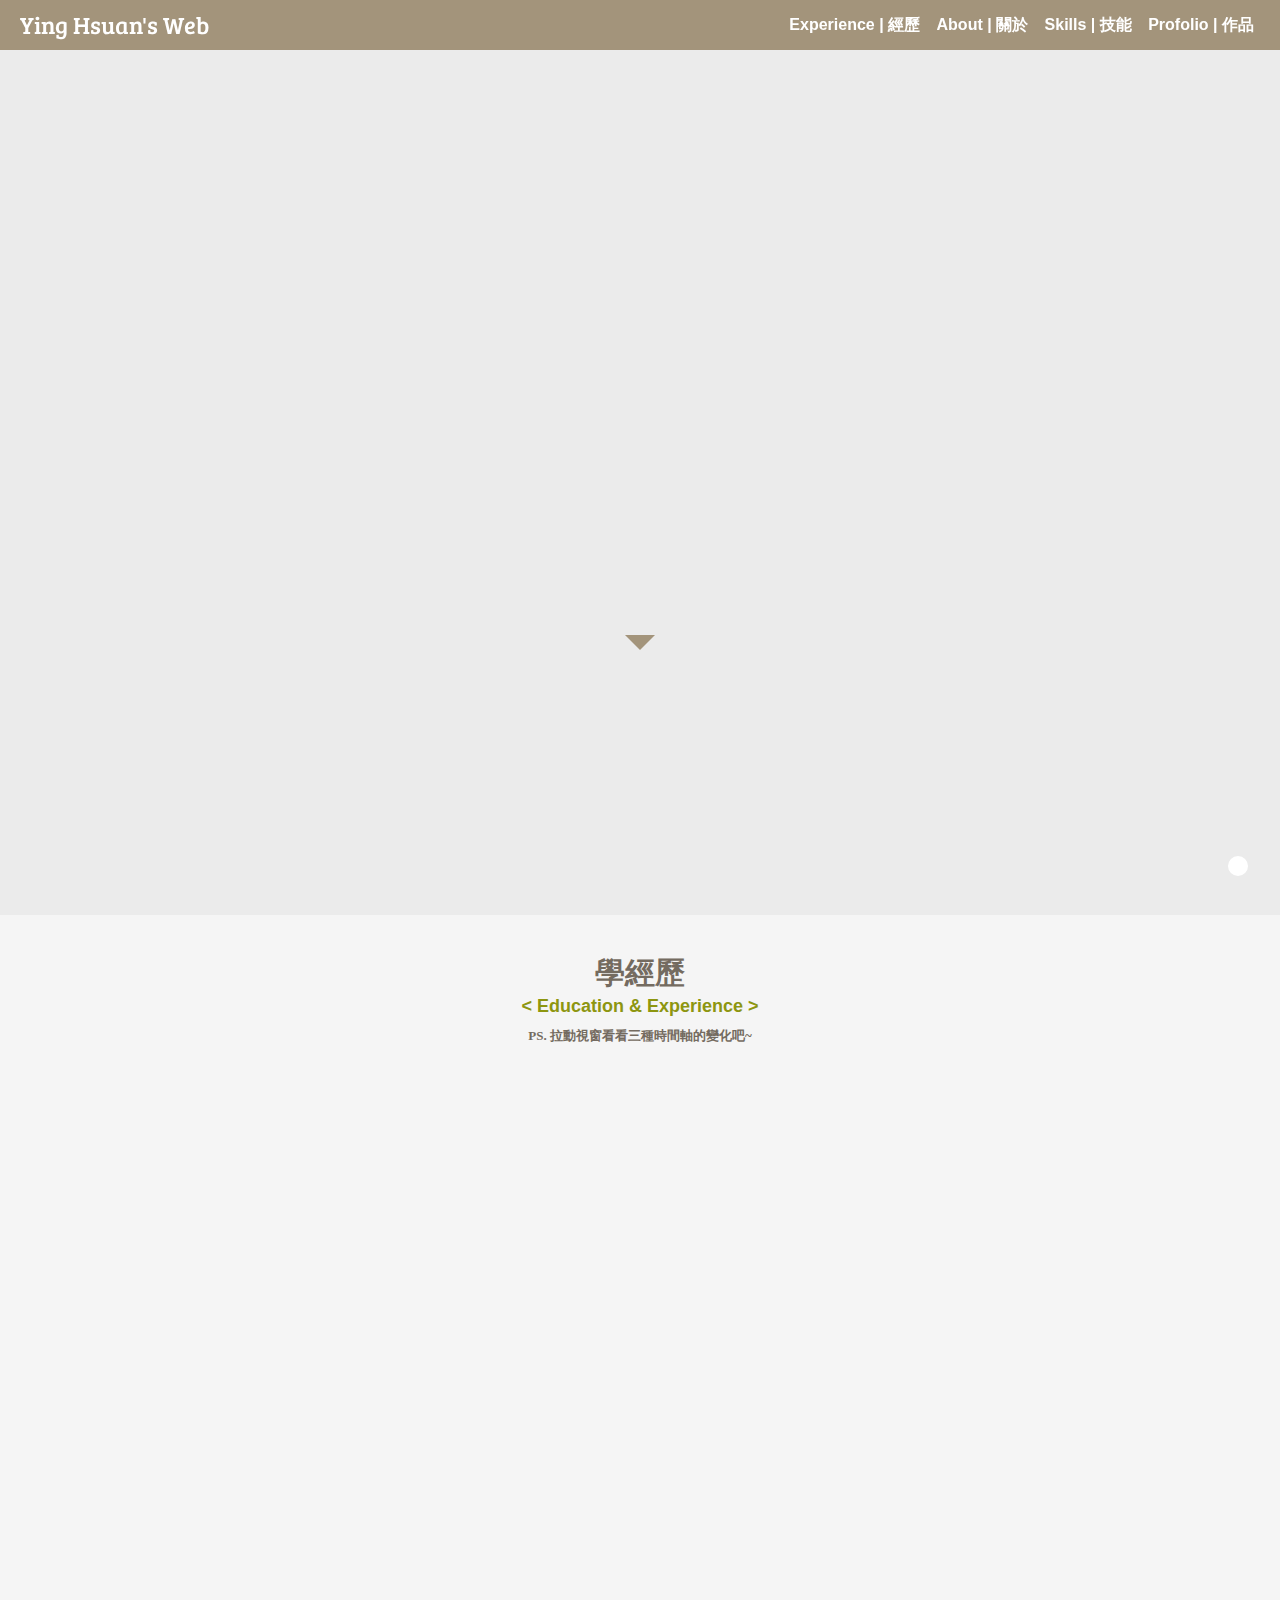
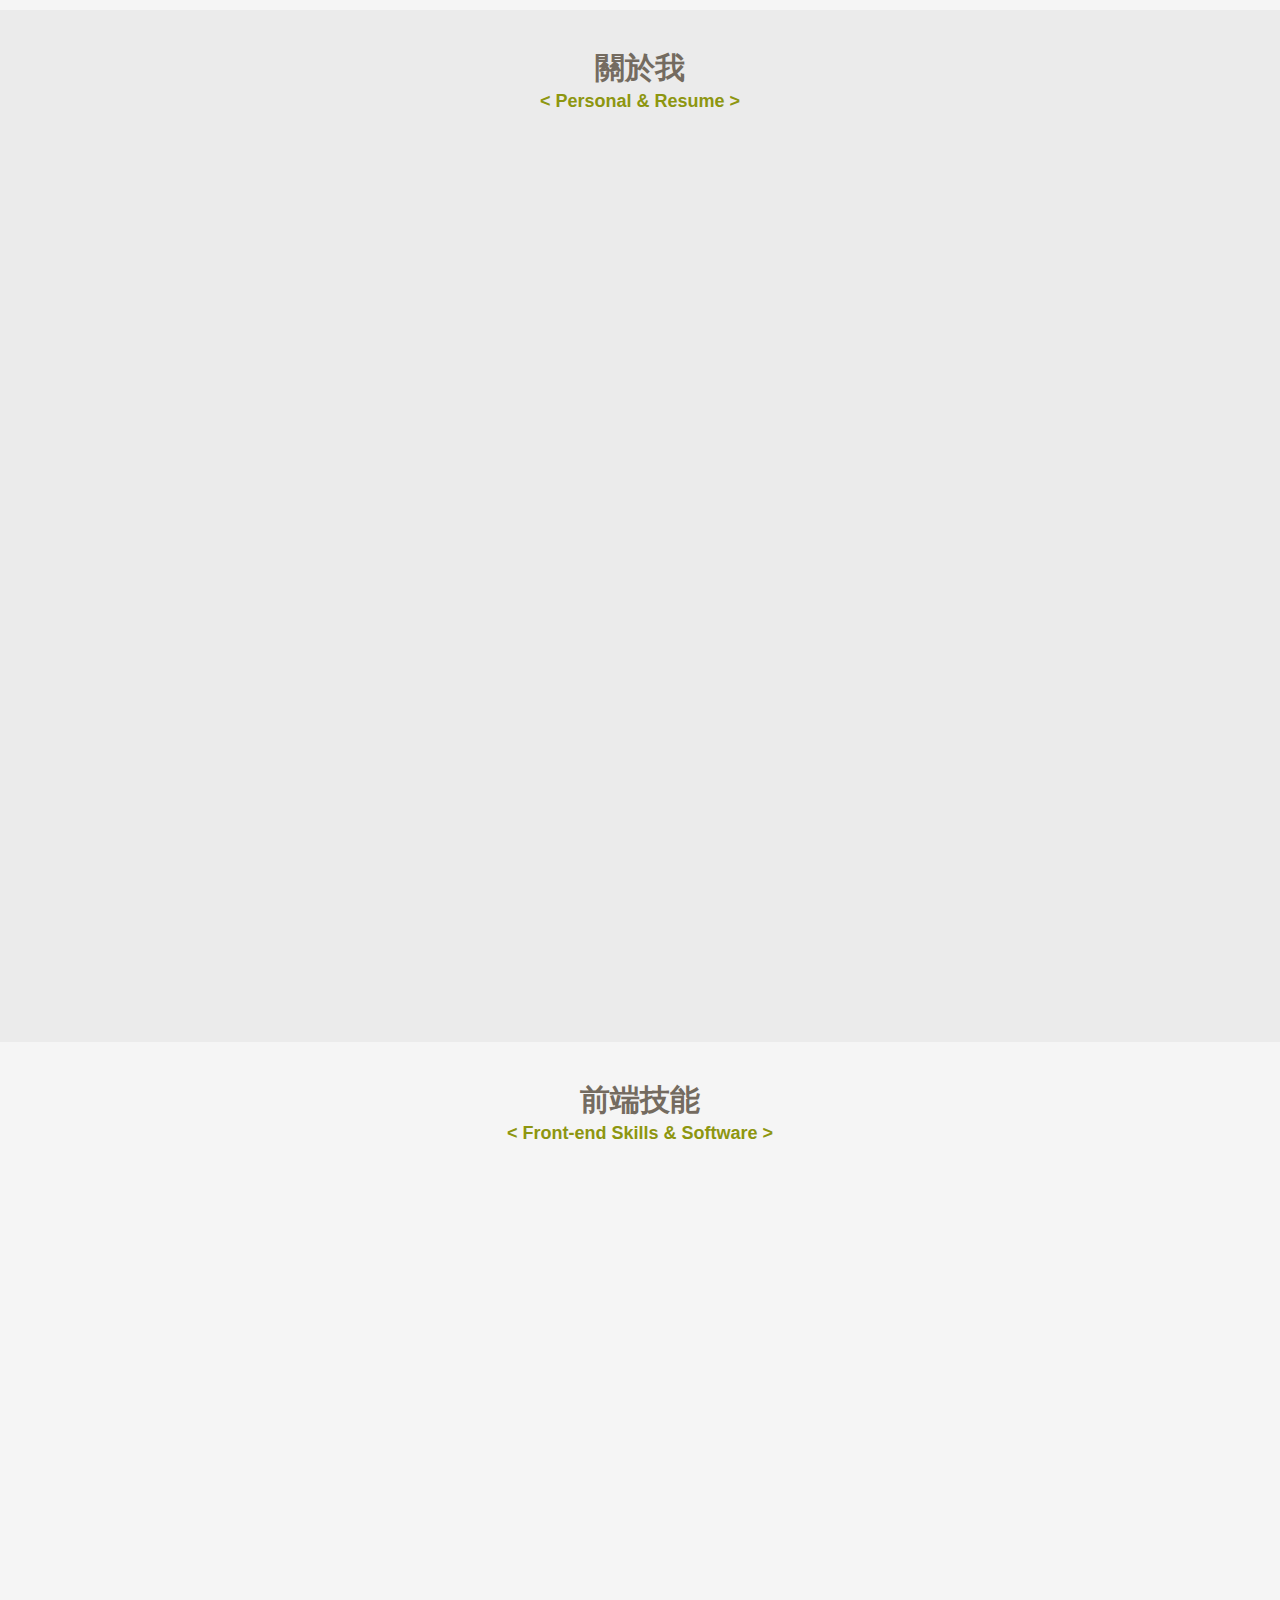
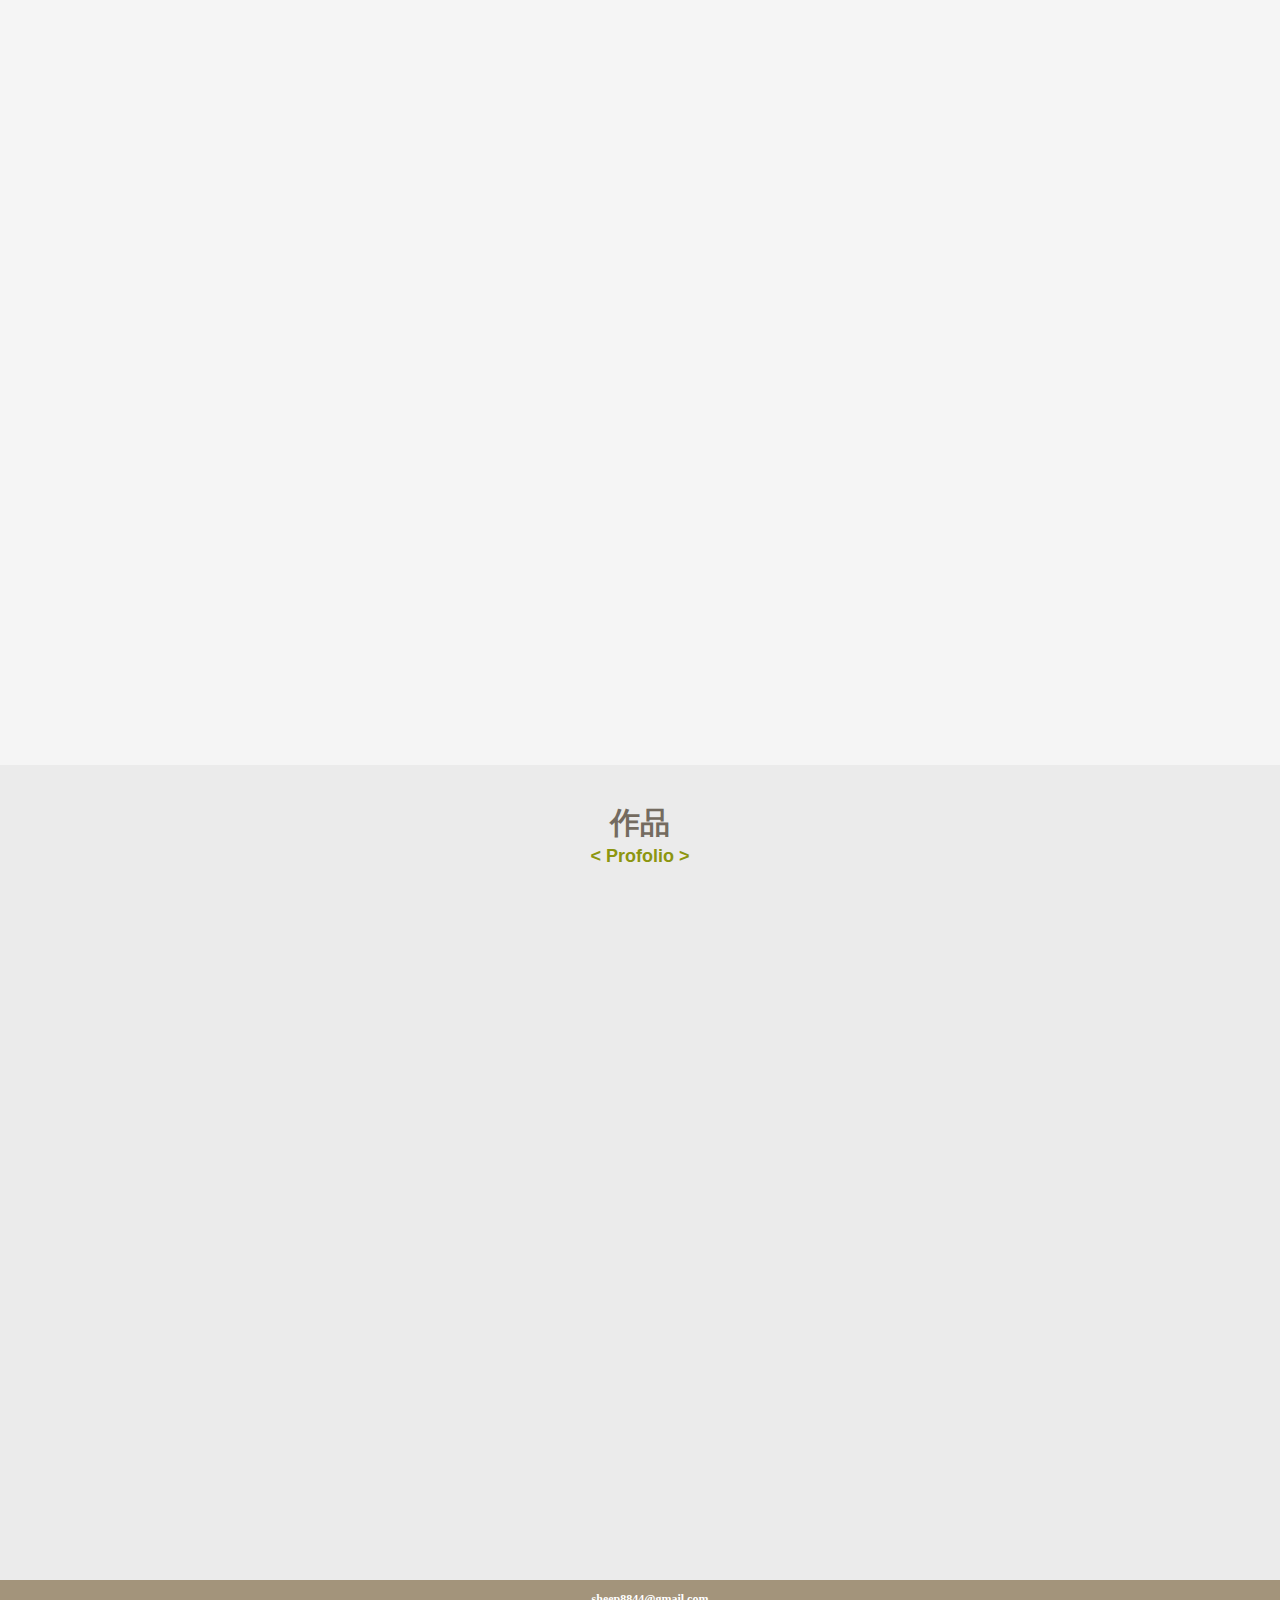
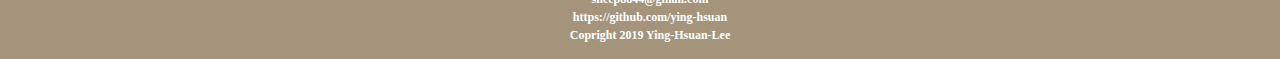
==== index.html @ 0f61550e "modified profolio" ====
<!DOCTYPE html>
<html lang="en">

<head>
	<meta charset="UTF-8">
	<meta name="viewport" content="width=device-width, initial-scale=1.0">

	<!-- 瀏覽器支援度 -->
	<meta http-equiv="X-UA-Compatible" content="IE=edge,Chrome=1" />
	<meta http-equiv="X-UA-Compatible" content="ie=9">
	<!-- //瀏覽器支援度 -->

	<!-- SEO -->
	<meta http-equiv="Cache-control" content="public" />
	<meta name="author" content="Ying Hsuan" /> <!-- 作者 -->
	<meta name="copyright" content="Ying Hsuan" /> <!-- 版權 -->
	<meta name="keywords" content="ying" />
	<meta name="description" content="Ying Hsuan's Web" />
	<meta name="distribution" content="Taiwan" />
	<meta name="robots" content="all" /> <!-- 告訴搜索機器人可收錄的頁面 -->
	<!-- //SEO -->

	<!-- FB -->
	<meta property="og:title" content="Ying Hsuan's Web" />
	<meta property="og:type" content="website" />
	<meta property="og:url" content="https://ying-hsuan.github.io/Ying-Hsuan-s-Web/" />
	<meta property="og:image" itemprop="image" content="image/prof4.jpg" />
	<meta property="og:site_name" content="" />
	<meta property="og:description" content="Ying Hsuan's Web" />
	<!-- //FB-->

	<!-- 寫給 google plus 看 -->
	<meta itemprop="name" content="Ying Hsuan's Web">
	<meta itemprop="image" content="image/prof4.jpg"">
	<meta itemprop="description" content="Ying Hsuan's Web">
	<!-- // 寫給 google plus 看 -->

	<!-- title 旁邊的縮圖 -->
	<link rel="shortcut icon" href="image/ying.jpg">
	<!-- title 旁邊的縮圖 -->

	<!-- header字型 -->
	<link href="https://fonts.googleapis.com/css?family=Bree+Serif" rel="stylesheet">
	<!-- //header字型 -->

	<!-- font awsome -->
	<link rel="stylesheet" href="https://use.fontawesome.com/releases/v5.4.2/css/all.css"
		integrity="sha384-/rXc/GQVaYpyDdyxK+ecHPVYJSN9bmVFBvjA/9eOB+pb3F2w2N6fc5qB9Ew5yIns" crossorigin="anonymous">
	<!-- //font awsome -->

	<title>Ying Hsuan's Web</title>
	<link rel="stylesheet" href="css/style.css">
</head>

<body>
	<header>
		<!-- pc導覽列 -->
		<nav class="nav">
			<a href="index.html">
				<h1>Ying Hsuan's Web</h1>
			</a>

			<div class="menu_all">
				<button href="#experience" class="menu_btn move">
					Experience |
					<span class="menu_ch">經歷</span>
				</button>
				<button href="#about" class="menu_btn move">About |
					<span class="menu_ch">關於</span>
				</button>
				<button href="#skills" class="menu_btn move">Skills |
					<span class="menu_ch">技能</span>
				</button>
				<button href="#profolio" class="menu_btn move">Profolio |
					<span class="menu_ch">作品</span>
				</button>
			</div>

			<div class="menu_mob_btn_all">
				<img class="menu_mob_btn" src="image/導覽圖示-01.png">
			</div>
		</nav>
		<!-- //pc導覽列-->

		<!-- 手機導覽列表 -->
		<ul class="menu_mob_list_all">
			<li href="#experience" class="menu_mob_list move">
				<span class="font_en">&emsp; Experience | </span>
				<span class="menu_ch">經歷</span>
			</li>
			<li href="#about" class="menu_mob_list move">
				<span class="font_en">&emsp; About | </span>
				<span class="menu_ch">關於</span>
			</li>
			<li href="#skills" class="menu_mob_list move">
				<span class="font_en">&emsp; Skills | </span>
				<span class="menu_ch">技能</span>
			</li>
			<li href="#profolio" class="menu_mob_list move">
				<span class="font_en">&emsp; Profolio | </span>
				<span class="menu_ch">作品</span>
			</li>
		</ul>
		<!-- //手機導覽列表-->

		<!-- 歡迎視窗 -->
		<div class="container greet_all">
			<h2 class="greet_title">
				<span class="title_en">Hello, I'm Ying Hsuan!</span>
				<br>
				<span class="title_en">This is my Curriculum Vitae.</span>
				<br>
				<span class="title_ch">盈璇的個人簡歷</span>
				<br>
				<span class="title_ch title_last">
                    <&nbsp;/&nbsp;> 
                </span> 
            </h2> 
            <p class="arrow"></p>
		</div>
		<!-- //歡迎視窗 -->


	</header>

	<main>
		<!-- 經歷 -->
		<section id="experience">
			<!-- 時間軸全部 -->
			<div class="timeline container">
				<h4 class="title_s">
					<p>學經歷</p>
					<p class="font_en">&lt;&nbsp;Education & Experience&nbsp;&gt;</p>
					<p class="remind">PS. 拉動視窗看看三種時間軸的變化吧~</p>
				</h4>

				<!-- 時間軸 -->
				<div class="time_all">

					<!-- pc時間軸 -->
					<div class="time_bar_all">
						<table class="time_table">

							<!-- pc時間軸上面資訊 -->
							<tr class="time_list_content">
								<td></td>

								<!-- pc畢業 -->
								<td class="time_list time_list_top">

									<div class="time_list_data">
										<span class="time_list_title">
											<span>世新大學</span><br>
											<span>數位多媒體設計學系</span><br>
											<span>動畫組 畢業</span>
										</span><br>
										<span class="time_list_content">
											2011 / 7 - 2015 / 7
										</span>
									</div>

									<div class="line_icon">
										<p class="hex">
											<i class="fas fa-graduation-cap"></i>
										</p>
										<p class="dashed_line"></p>
										<p class="circle"></p>
									</div>

								</td>
								<!-- //pc畢業 -->

								<td></td>

								<!-- 學習前端 -->
								<td class="time_list time_list_top">

									<div class="time_list_data">
										<span class="time_list_title">
											<i class="fas fa-magic"></i>
											學習前端技能
										</span><br>
										<span class="time_list_content">
											Vue.js / JavaScript / JQuery<br>
											Bootstrap / RWD / Github<br>
											HTML / CSS / SCSS
										</span><br>
										<span class="time_list_content">
											2018 / 7 - now
										</span><br>
									</div>

									<div class="line_icon">
										<p class="hex">
											<i class="fas fa-file-code"></i>
										</p>
										<p class="dashed_line"></p>
										<p class="circle"></p>
									</div>

								</td>
								<!-- //學習前端 -->

							</tr>
							<!-- //pc時間軸上面資訊 -->

							<!-- 西元 -->
							<tr class="key_time_all">
								<td class="key_time_td">
									<p class="time_bar time_bar_first"></p>
									<span class="key_time">2015/5</span>

								</td>
								<td class="key_time_td">
									<p class="time_bar"></p>
									<span class="key_time">2015/7</span>
								</td>
								<td class="key_time_td">
									<p class="time_bar"></p>
									<span class="key_time">2015/10</span>
								</td>
								<td class="key_time_td">
									<p class="time_bar time_bar_last"></p>
									<span class="key_time">2018/7</span>
								</td>
							</tr>
							<!-- //西元 -->

							<!-- pc時間軸下面資訊 -->
							<tr class="time_list_content">
								<!-- 得獎紀錄 -->
								<td class="time_list time_list_bottom">

									<div class="line_icon">
										<p class="circle"></p>
										<p class="dashed_line"></p>
										<p class="hex">
											<i class="fas fa-award"></i>
										</p>
									</div>

									<div class="time_list_data">
										<span class="time_list_title">得獎紀錄</span><br>
										<span class="time_list_title berg">動畫-少年伯格的煩惱 (三人製作)</span><br>

										<span class="time_list_content">放視大賞樂陞科技美術創意獎佳作</span><br>
										<span class="time_list_content">入圍金點新秀贊助特別獎</span><br>
										<span class="time_list_content">入圍金點新秀年度最佳設計獎</span>
										
									</div>

								</td>
								<!-- //得獎紀錄 -->
								<td></td>

								<!-- 華藝 -->
								<td class="time_list time_list_bottom">

									<div class="line_icon">
										<p class="circle"></p>
										<p class="dashed_line"></p>
										<p class="hex">
											<i class="fas fa-briefcase"></i>
										</p>
									</div>

									<div class="time_list_data">
										<span class="time_list_title">
											工作經歷
										</span>
										<br>
										<span class="time_sub_title">華藝動畫有限公司<br>
											(活力元素多媒體)
										</span>
										<br>
										<span class="time_list_content time_list_work">
											2D動畫 / 特效師

										</span><br>
										<span class="time_list_content">
											2015 / 10 - 2018 / 4
										</span><br>
									</div>

								</td>
								<!-- //華藝 -->

								<td></td>

							</tr>
							<!-- //pc時間軸下面資訊 -->



						</table>
					</div>
					<!-- //pc時間軸 -->

					<!-- ========================= -->

					<!-- pad時間軸 -->
					<div class="pad_time_bar_all">
						<table class="time_table">

							<!-- row1 2015/5 -->
							<tr class="time_list_content">
								<!-- 六角形 -->
								<td class="time_list pad_time_td1">
									<div class="line_icon">
										<p class="hex">
											<i class="fas fa-code"></i>
										</p>
										<p class="dashed_line"></p>
										<p class="circle"></p>
									</div>
								</td>
								<!-- //六角形 -->

								<!-- 時間 -->
								<td class="time_list key_time_td">
									<p class="key_time">2018/7</p>
								</td>
								<!-- //時間 -->

								<td></td>

							</tr>
							<!-- //row1 2015/5 -->

							<!-- row2 得獎紀錄、畢業 -->
							<tr class="time_list_content">
								<!-- 得獎紀錄 -->
								<td class="time_list pad_time_td1">

									<div class="time_list_data">
										<span class="time_list_title">
											<i class="fas fa-magic"></i>
											學習前端技能
										</span><br>
										<span class="time_list_content">
											Vue.js / JavaScript / JQuery<br>
											Bootstrap / RWD / Github<br>
											HTML / CSS / SCSS
										</span><br>
										<span class="time_list_content">
											2018 / 7 - now
										</span>
									</div>

								</td>
								<!-- //得獎紀錄 -->

								<td class="time_list time_bar_td">
									<div class="pad_time_bar">
										&nbsp; <br>
										&nbsp; <br>
										&nbsp; <br>
										&nbsp; <br>
										&nbsp; <br>
										&nbsp; <br>
									</div>
								</td>

								<!-- pc畢業 -->
								<td class="time_list mob_time_td3">

									<div class="time_list_data">
										<span class="time_list_title">
											工作經歷
										</span>
										<br>
										<span class="time_sub_title">
											華藝動畫有限公司<br>
											(活力元素多媒體)
										</span>
										<br>
										<span class="time_list_content time_list_work">2D動畫 / 特效師</span> <br>
										<span class="time_list_content">2015/10 - 2018/4</span><br>
									</div>

								</td>
								<!-- //pc畢業 -->

							</tr>
							<!-- //row2 得獎紀錄、畢業 -->

							<!-- row3 2015/7 -->
							<tr class="time_list_content">
								<td></td>

								<!-- 時間 -->
								<td class="key_time_td">
									<p class="key_time">2015/10</p>
								</td>
								<!-- //時間 -->

								<!-- 六角形 -->
								<td class="time_list pad_time_td1">
									<div class="line_icon">
										<p class="circle"></p>
										<p class="dashed_line"></p>
										<p class="hex">
											<i class="fas fa-briefcase"></i>
										</p>
									</div>
								</td>

							</tr>
							<!-- //row3 2015/7 -->

							<!-- row4 2018/4 -->
							<tr class="time_list_content">
								<!-- 六角形 -->
								<td class="time_list pad_time_td1">
									<div class="line_icon">
										<p class="hex">
											<i class="fas fa-graduation-cap"></i>
										</p>
										<p class="dashed_line"></p>
										<p class="circle"></p>
									</div>
								</td>
								<!-- //六角形 -->

								<!-- 時間 -->
								<td class="time_list key_time_td">
									<p class="key_time">2015/7</p>
								</td>
								<!-- //時間 -->

								<td></td>

							</tr>
							<!-- //row4 2018/4 -->

							<!-- row5 華藝、前端 -->
							<tr class="time_list_content">
								<!-- 得獎紀錄 -->
								<td class="time_list pad_time_td1">

									<div class="time_list_data">
										<span class="time_list_title">
											<span>世新大學</span><br>
											<span>數位多媒體設計學系</span><br>
											<span>動畫組 畢業</span>
										</span><br>
										<span class="time_list_content">
											2011 / 7 - 2015 / 7
										</span>
									</div>

								</td>
								<!-- //得獎紀錄 -->

								<td class="time_list time_bar_td">
									<div class="pad_time_bar">
										&nbsp; <br>
										&nbsp; <br>
										&nbsp; <br>
										&nbsp; <br>
										&nbsp; <br>
									</div>
								</td>

								<!-- 畢業 -->
								<td class="time_list mob_time_td3">

									<div class="time_list_data">
										<span class="time_list_title">得獎紀錄</span><br>
										<span class="time_list_title berg">動畫-少年伯格的煩惱 (三人製作)</span><br>
										<span class="time_list_content">放視大賞樂陞科技美術創意獎佳作</span><br>
										<span class="time_list_content">入圍金點新秀贊助特別獎</span><br>
										<span class="time_list_content">入圍金點新秀年度最佳設計獎</span>
									</div>

								</td>
								<!-- //畢業 -->

							</tr>
							<!-- //row5 華藝、前端 -->

							<!-- row6 2018/7 -->
							<tr class="time_list_content">
								<td></td>

								<!-- 時間 -->
								<td class="key_time_td">
									<p class="key_time">2015/5</p>
								</td>
								<!-- //時間 -->

								<!-- 六角形 -->
								<td class="time_list pad_time_td1">
									<div class="line_icon">
										<p class="circle"></p>
										<p class="dashed_line"></p>
										<p class="hex">
											<i class="fas fa-award"></i>
										</p>


									</div>
								</td>

							</tr>
							<!-- //row6 2018/7 -->



						</table>
					</div>
					<!-- //pad時間軸 -->

					<!-- ========================= -->

					<!-- mob時間軸 -->
					<div class="mob_time_bar_all">
						<table class="time_table">

							<!-- row1 2015/5 -->
							<tr class="time_list_content">
								<!-- 時間 -->
								<td class="time_list key_time_td">
									<p class="key_time">2018/7</p>
								</td>
								<!-- //時間 -->

								<!-- 六角形 -->
								<td class="time_list pad_time_td1">
									<div class="line_icon">
										<p class="circle"></p>
										<p class="dashed_line"></p>
										<p class="hex">
											<i class="fas fa-code"></i>
										</p>
									</div>
								</td>
								<!-- //六角形 -->

							</tr>
							<!-- //row1 2015/5 -->

							<!-- row2 得獎紀錄、畢業 -->
							<tr class="time_list_content">
								<td class="time_list time_bar_td">
									<div class="pad_time_bar">
										&nbsp; <br>
										&nbsp; <br>
										&nbsp; <br>
										&nbsp; <br>
										&nbsp; <br>
										&nbsp; <br>
									</div>
								</td>

								<!-- 得獎紀錄 -->
								<td class="time_list pad_time_td1">

									<div class="time_list_data">
										<span class="time_list_title">
											<i class="fas fa-magic"></i>
											<!-- <i class="fas fa-highlighter"></i> -->
											學習前端技能
										</span><br>
										<span class="time_list_content">
											Vue.js / JavaScript / JQuery<br>
											Bootstrap / RWD / Github<br>
											HTML / CSS / SCSS
										</span><br>
										<span class="time_list_content">
											2018 / 7 - now
										</span>
									</div>

								</td>
								<!-- //得獎紀錄 -->

							</tr>
							<!-- //row2 得獎紀錄、畢業 -->

							<!-- row3 2015/7 -->
							<tr class="time_list_content">
								<!-- 時間 -->
								<td class="key_time_td">
									<p class="key_time">2015/10</p>
								</td>
								<!-- //時間 -->

								<!-- 六角形 -->
								<td class="time_list pad_time_td1">
									<div class="line_icon">
										<p class="circle"></p>
										<p class="dashed_line"></p>
										<p class="hex">
											<i class="fas fa-briefcase"></i>

										</p>
									</div>
								</td>
								<!-- //六角形 -->

							</tr>
							<!-- //row3 2015/7 -->

							<!-- row4 2018/4 -->
							<tr class="time_list_content">
								<td class="time_list time_bar_td">
									<div class="pad_time_bar">
										&nbsp; <br>
										&nbsp; <br>
										&nbsp; <br>
										&nbsp; <br>
										&nbsp; <br>
									</div>
								</td>


								<!-- pc畢業 -->
								<td class="time_list mob_time_td3">

									<div class="time_list_data">
										<span class="time_list_title">
											工作經歷
										</span>
										<br>
										<span class="time_sub_title">
											華藝動畫有限公司<br>
											(活力元素多媒體)
										</span>
										<br>
										<span class="time_list_content time_list_work">2D動畫 / 特效師</span> <br>
										<span class="time_list_content">2015 / 10 - 2018 / 4</span><br>
									</div>

								</td>
								<!-- //pc畢業 -->

							</tr>
							<!-- //row4 2018/4 -->

							<!-- row5 華藝、前端 -->
							<tr class="time_list_content">

								<!-- 時間 -->
								<td class="time_list key_time_td">
									<p class="key_time">2015/7</p>
								</td>
								<!-- //時間 -->

								<!-- 六角形 -->
								<td class="time_list pad_time_td1">
									<div class="line_icon">
										<p class="circle"></p>
										<p class="dashed_line"></p>
										<p class="hex">
											<i class="fas fa-graduation-cap"></i>
										</p>
									</div>
								</td>
								<!-- //六角形 -->
							</tr>
							<!-- //row5 、前端 -->

							<!-- row6 華藝-->
							<tr class="time_list_content">
								<td class="time_list time_bar_td">
									<div class="pad_time_bar">
										&nbsp; <br>
										&nbsp; <br>
										&nbsp; <br>
										&nbsp; <br>
										&nbsp; <br>
									</div>
								</td>


								<!-- 華藝 -->
								<td class="time_list pad_time_td1">

									<div class="time_list_data">
										<span class="time_list_title">
											<span>世新大學</span><br>
											<span>數位多媒體設計學系</span><br>
											<span>動畫組 畢業</span>
										</span><br>
										<span class="time_list_content">
											2011 / 7 - 2015 / 7
										</span>
									</div>

								</td>
								<!-- //得獎紀錄 -->

							</tr>
							<!-- //row6 華藝 -->

							<!-- row7 2018/7 -->
							<tr class="time_list_content">

								<!-- 時間 -->
								<td class="time_list key_time_td">
									<p class="key_time">2015/5</p>
								</td>
								<!-- //時間 -->

								<!-- 六角形 -->
								<td class="time_list pad_time_td1">
									<div class="line_icon">
										<p class="circle"></p>
										<p class="dashed_line"></p>
										<p class="hex">
											<i class="fas fa-award"></i>
										</p>
									</div>
								</td>
								<!-- //六角形 -->
							</tr>
							<!-- //row7 2018/7 -->

							<!-- row8 前端 -->
							<tr class="time_list_content">
								<td class="time_list time_bar_td">
									<div class="pad_time_bar">
										&nbsp; <br>
										&nbsp; <br>
										&nbsp; <br>
										&nbsp; <br>
										&nbsp; <br>
									</div>
								</td>

								<!-- 前端 -->
								<td class="time_list mob_time_td3">

									<div class="time_list_data">
										<span class="time_list_title">得獎紀錄</span><br>
										<span class="time_list_title berg">動畫-少年伯格的煩惱 (三人製作)</span><br>
										<span class="time_list_content">放視大賞樂陞科技美術創意獎佳作</span><br>
										<span class="time_list_content">入圍金點新秀贊助特別獎</span><br>
										<span class="time_list_content">入圍金點新秀年度最佳設計獎</span>

									</div>

								</td>
								<!-- //前端 -->

							</tr>
							<!-- //row8 前端 -->

							<!-- row8 now -->
							<tr class="time_list_content">

								<!-- 時間 -->
								<td class="time_list key_time_td">
									<p class="key_time">Now</p>
								</td>
								<!-- //時間 -->

								<!-- 六角形 -->
								<td class="time_list pad_time_td1 ">
									<div class="line_icon disable">
										<p class="circle"></p>
										<p class="dashed_line"></p>
										<p class="hex">
											<i class="fas fa-graduation-cap"></i>
										</p>
									</div>
								</td>
								<!-- //六角形 -->
							</tr>
							<!-- //row8 now -->



						</table>
					</div>
					<!-- //mob時間軸 -->
				</div>
				<!-- //時間軸 -->

			</div>
			<!-- //時間軸全部 -->
		</section>
		<!-- //經歷 -->

		<!-- ============================= -->

		<!-- 個人資料 -->
		<section id="about">

			<h4 class="title_s">
				<p>關於我</p>
				<p class="font_en">&lt;&nbsp;Personal & Resume&nbsp;&gt;</p>
			</h4>

			<div class="about_content_all">
				<!-- pc個人資料內容 -->
				<div class="about_content">
					<!-- 照片/語言/興趣/聯絡 -->
					<div class="img_lang_interests_contact">
						<!-- 照片 -->
						<div class="slider">
							<img src="image/ying.jpg" alt="照片1">
							<img src="image/ying2.jpg" alt="照片2">
						</div>
						<!-- //照片 -->

						<div class="personal_info">    
							<a class="contect_info" href="https://github.com/ying-hsuan" target="_blank">
								<i class="fab fa-github contect_icon"></i>
								Ying-Hsuan
							</a>
							<a class="mail contect_info" href="mailto:sheep8844@gmail.com" target="_blank">
								<i class="far fa-envelope contect_icon"></i>
								sheep8844@gmail.com
							</a>
							<p>新北市&nbsp;&nbsp;New Taipei, TW</p>
						</div>

						<!-- 語言/興趣 -->
						<table class="lang_interests_contact_tb">
							<th class="lang_title_th">
								<i class="fas fa-globe"></i>
								<span class="font_en lang_title">Language</span>
								<span>| 語言</span>
							</th>

							<tr class="lang_tr">
								<td class="lang_td">
									<div class="lang_bar_all">
										<div class="lang_bar"></div>
										<p>中文</p>
									</div>

									<div class="lang_bar_all">
										<div class="lang_bar">
											<div class="lang_bar_in2"></div>
										</div>
										<p>英文</p>
									</div>

									<div class="lang_bar_all en_bar_all">
										<div class="en_bar_content">
											<span>聽</span>
											<div class="en_bar">
												<div class="en_bar_in"></div>
											</div>
										</div>
										<div class="en_bar_content">
											<span>說</span>
											<div class="en_bar">
												<div class="en_bar_in en_bar_in2"></div>
											</div>
										</div>
										<div class="en_bar_content">
											<span>讀</span>
											<div class="en_bar">
												<div class="en_bar_in en_bar_in3"></div>
											</div>
										</div>
										<div class="en_bar_content">
											<span>寫</span>
											<div class="en_bar">
												<div class="en_bar_in en_bar_in2"></div>
											</div>
										</div>
										<!-- <p>&nbsp;</p> -->
									</div>
								</td>
							</tr>

							<th class="lang_title_th">
								<i class="fas fa-fire"></i>
								<span class="font_en lang_title">Interests</span>
								| 興趣
							</th>

							<tr class="inte_tr">
								<td class="inte_td">
									<div class="inte_content">
										<img src="image/001-book.png" alt="戲劇">
										<p class="inte_txt">書籍</p>
									</div>
									<div class="inte_content">
										<img src="image/002-camera.png" alt="戲劇">
										<p class="inte_txt">戲劇</p>
									</div>
									<div class="inte_content">
										<img src="image/003-music.png" alt="戲劇">
										<p class="inte_txt">音樂</p>
									</div>
									<div class="inte_content">
										<img src="image/004-plan.png" alt="戲劇">
										<p class="inte_txt inte_txt_s">桌遊</p>
									</div>
									<div class="inte_content">
										<img src="image/005-mountain.png" alt="戲劇">
										<p class="inte_txt">爬山</p>
									</div>
									<div class="inte_content">
										<img src="image/006-travel.png" alt="戲劇">
										<p class="inte_txt">旅行</p>
									</div>
								</td>
							</tr>


						</table>
						<!-- //語言/興趣 -->
					</div>
					<!-- //照片/語言/興趣/聯絡 -->

					<!-- 自傳 -->
					<div class="resume">
						<p class="name">
							李盈璇
							<span class="font_en">( Lee Ying Hsuan )</span>
						</p>
						<br>
						<pre>
2015畢業於世新大學數位多媒體設計學系動畫組，
畢業作品「少年伯格的煩惱」獲得放視大賞樂陞科技美術創意獎佳作，
畢業後進入「華藝動畫有限公司」擔任2D動畫兼特效，
主要執行專案類型包含廣告特效、兒童動畫等，
在此我執行過需獨當一面的案子，
從角色設計、分鏡設計、動態表演到後製剪接一人完成，
也參與過多人團隊廣告案，
期間培養了注重細節、刻劃細緻品質、團隊溝通的能力。

2018/7我決定轉職前端工程師，
程式碼給我們更大的力量，
超越視覺的直觀、提升生活裡的實用性，
前端是一個兼具程式邏輯和設計美感的職業，
而這正是我期待成為的更好的狀態。

待業期間我走過了前端的必備流程，
透過網路資源和書籍學習：
HTML、CSS、SCSS、Bootstrap、 jQuery、JavaScript、 Vue.js、Git，
目前學會了各項技能的基礎，
也一直持續學習進階的原理和用法，
近期會先加強原生語言JavaScript，和補足資料結構、演算法知識，
下一步則會接觸 Node.js、python等後端語言，
期望能在解決問題和創意發揮的空間裡自在遊走，
成為獨當一面的前端工程師！

喜歡試新、也在意穩定，
喜歡理性與感性並行，
喜歡剛柔並濟，喜歡可愛有趣，
喜歡酷炫與華麗，也喜歡簡潔與感動，
喜歡小說、戲劇、音樂、桌遊、健行、旅行，
希望生活裡的感受可以成就工作中的靈感！
						</pre>
					</div>
					<!-- 自傳 -->
				</div>
				<!-- //pc個人資料內容 -->


				<!-- pad個人資料內容 -->
				<div class="pad_about_content">
					<div class="content_row">
						<!-- 照片 -->
						<div class="pad_img_row">
							<div class="slider">
								<img src="image/ying.jpg" alt="照片1">
								<img src="image/ying2.jpg" alt="照片2">
							</div>
                            
                            
							<div class="personal_info">    
                                <a class="contect_info" href="https://github.com/ying-hsuan" target="_blank">
                                    <i class="fab fa-github contect_icon"></i>
                                    Ying-Hsuan
                                </a>
                                <a class="mail contect_info" href="mailto:sheep8844@gmail.com" target="_blank">
                                    <!-- <i class="far fa-envelope contect_icon"></i> -->
                                    sheep8844@gmail.com
                                </a>
                                <p>新北市 New Taipei, TW</p>
                            </div>
						</div>
						<!-- //照片 -->

						<!-- 語言/興趣 -->
						<div class="lang_inte_content">
							<div class="pad_content lang_all">
								<!-- 語言標題 -->
								<div class="pad_title lang_title">
									<i class="fas fa-globe"></i>
									<span class="font_en lang_title">Language</span>
									<span>| 語言</span>
								</div>
								<!-- //語言標題 -->

								<!-- 語言內容 -->
								<div class="lang_content">
									<div class="lang_bar_all">
										<div class="lang_bar"></div>
										<p>中文</p>
									</div>

									<div class="lang_bar_all">
										<div class="lang_bar">
											<div class="lang_bar_in2"></div>
										</div>
										<p>英文</p>
									</div>

									<div class="lang_bar_all en_bar_all">
										<div class="en_bar_content">
											<span>聽</span>
											<div class="en_bar">
												<div class="en_bar_in"></div>
											</div>
										</div>
										<div class="en_bar_content">
											<span>說</span>
											<div class="en_bar">
												<div class="en_bar_in en_bar_in2"></div>
											</div>
										</div>
										<div class="en_bar_content">
											<span>讀</span>
											<div class="en_bar">
												<div class="en_bar_in en_bar_in3"></div>
											</div>
										</div>
										<div class="en_bar_content">
											<span>寫</span>
											<div class="en_bar">
												<div class="en_bar_in en_bar_in2"></div>
											</div>
										</div>
										<!-- <p>&nbsp;</p> -->
									</div>
								</div>
								<!-- //語言內容 -->

							</div>

							<!-- 興趣 -->
							<div class="pad_content inte_all">
								<div class="pad_title">
									<i class="fas fa-fire"></i>
									<span class="font_en lang_title">Interests</span>
									| 興趣
								</div>

								<div class="inte_content">
									<div class="inte_list">
										<img src="image/001-book.png" alt="戲劇">
										<p class="inte_txt">書籍</p>
									</div>
									<div class="inte_list">
										<img src="image/002-camera.png" alt="戲劇">
										<p class="inte_txt">戲劇</p>
									</div>
									<div class="inte_list">
										<img src="image/003-music.png" alt="戲劇">
										<p class="inte_txt">音樂</p>
									</div>
									<div class="inte_list">
										<img src="image/004-plan.png" alt="戲劇">
										<p class="inte_txt inte_txt_s">桌遊</p>
									</div>
									<div class="inte_list">
										<img src="image/005-mountain.png" alt="戲劇">
										<p class="inte_txt">爬山</p>
									</div>
									<div class="inte_list">
										<img src="image/006-travel.png" alt="戲劇">
										<p class="inte_txt">旅行</p>
									</div>
								</div>
							</div>
							<!-- //興趣 -->
						</div>
						<!-- //語言/興趣 -->
					</div>

					<!-- 自傳 -->
					<div class="resume">
                        <p class="name">李盈璇 <span class="font_en">(Lee Ying-Hsuan)</span></p>
						<pre>
2015畢業於世新大學數位多媒體設計學系動畫組，
畢業作品「少年伯格的煩惱」獲得放視大賞樂陞科技美術創意獎佳作，
畢業後進入「華藝動畫有限公司」擔任2D動畫兼特效，
主要執行專案類型包含廣告特效、兒童動畫等，
在此我執行過需獨當一面的案子，
從角色設計、分鏡設計、動態表演到後製剪接一人完成，
也參與過多人團隊廣告案，
期間培養了注重細節、刻劃細緻品質、團隊溝通的能力。

2018/7我決定轉職前端工程師，
程式碼給我們更大的力量，
超越視覺的直觀、提升生活裡的實用性，
前端是一個兼具程式邏輯和設計美感的職業，
而這正是我期待成為的更好的狀態。

待業期間我走過了前端的必備流程，
透過網路資源和書籍學習：
HTML、CSS、SCSS、Bootstrap、 jQuery、JavaScript、 Vue.js、Git，
目前學會了各項技能的基礎，
也一直持續學習進階的原理和用法，
近期會先加強原生語言JavaScript，和補足資料結構、演算法知識，
下一步則會接觸 Node.js、python等後端語言，
期望能在解決問題和創意發揮的空間裡自在遊走，
成為獨當一面的前端工程師！

喜歡試新、也在意穩定，
喜歡理性與感性並行，
喜歡剛柔並濟，喜歡可愛有趣，
喜歡酷炫與華麗，也喜歡簡潔與感動，
喜歡小說、戲劇、音樂、桌遊、健行、旅行，
希望生活裡的感受可以成就工作中的靈感！
						</pre>
					</div>
					<!-- 自傳 -->
				</div>
				<!-- //pad個人資料內容 -->
			</div>



		</section>
		<!-- //個人資料 -->

		<!-- ============================= -->

		<!-- 技能 -->
		<section id="skills">
			<h4 class="title_s">
				<p>前端技能</p>
				<p class="font_en">&lt;&nbsp;Front-end Skills & Software&nbsp;&gt;</p>
			</h4>

			<div class="skills_content">
				<!-- Vue.js -->
				<div class="skill_list">
					<div class="skill_title">
						<h5>Vue.js</h5>
						<ul class="skill_info">
							<li>相關作品連結 :
								<br>
								<a href="https://ying-hsuan.github.io/Watches-Shop/#/" target="_blank">
									<i class="fas fa-link"></i>
									WATCHES SHOP 手錶購物網
								</a>
							</li>
							<li>使用Vue.js 框架建構</li>
							<li>SPA 網頁應用</li>
							<li>相關技術 : Vue Cli3、Vue-router、Vuex </li>
						</ul>
					</div>
					<div class="progress_bar">
						<div class="progress_in progress1"></div>
						<div class="hex hex1">
							<p class="percent">60%</p>
						</div>
					</div>
				</div>

				<!-- JavaScript / JQuery -->
				<div class="skill_list">
					<div class="skill_title">
						<h5>JavaScript / JQuery</h5>
						<ul class="skill_info">
							<li>相關作品連結 :
								<br>
								<a href="https://ying-hsuan.github.io/Taipei-Youbike/" target="_blank">
									<i class="fas fa-link"></i>
									台北市 Youbike 租借即時動態
								</a>
								&nbsp;&nbsp;
								<!-- <a href="https://ying-hsuan.github.io/BMI-calc/" target="_blank">
									<i class="fas fa-link"></i>
									BMI 計算機
								</a> -->
							</li>
							<li>了解 JavaScript 基本語法 以及 ES6 語法。</li>
							<li>AJAX / JSON 介接遠端 API</li>
							<li>jQuery 設計網頁動畫效果，了解如何使用第三方套件</li>
							<li>持續研究 JavaScript 進階用法，如 : 閉包、Callback 函式、原型鏈等概念。</li>
						</ul>
					</div>
					<div class="progress_bar">
						<div class="progress_in progress2"></div>
						<div class="hex hex2">
							<p class="percent">60%</p>
						</div>
					</div>
				</div>

				<!-- HTML5 / CSS3 / SCSS / Bootstrap-->
				<div class="skill_list">
					<div class="skill_title">
						<h5>HTML5 / CSS3 / SCSS / Bootstrap</h5>
						<ul class="skill_info">
							<li>相關作品連結 :
								<a href="https://ying-hsuan.github.io/Pizza-Shop/" target="_blank">
									&nbsp;&nbsp;<i class="fas fa-link"></i>
									野草披薩店
								</a>
							</li>
							<li>能不依賴 Framework 下進行 RWD 客製化，開發符合各裝置尺寸的網站建置。</li>
							<li>SCSS 基礎掌握 Variables、Nesting、Import、Mixins、Function，加快開發速度。</li>
							<li>CSS Flexbox / Grid / Animation / Transform / Transition</li>
							<li>Bootstrap 熟悉響應式網格系統、部分元件。</li>
						</ul>
					</div>
					<div class="progress_bar">
						<div class="progress_in progress3"></div>
						<div class="hex hex3">
							<p class="percent">70%</p>
						</div>
					</div>
				</div>

				<!-- Git -->
				<div class="skill_list">
					<div class="skill_title">
						<h5>Git / Github</h5>
						<ul class="skill_info">
							<li>
								<a href="https://github.com/ying-hsuan/About-me" target="_blank">
									<i class="fas fa-link"></i>
									Ying-Hsuan's Github 連結
								</a>
							</li>
							<li>Git 基礎使用，了解分支跟衝突。</li>
							<li>GitHub Pages</li>
						</ul>
					</div>

					<div class="progress_bar">
						<div class="progress_in progress4"></div>
						<div class="hex hex4">
							<p class="percent">50%</p>
						</div>
					</div>
				</div>

				<!-- Others -->
				<div class="skill_list">
					<div class="skill_title">
						<h5>Others</h5>
						<ul class="skill_info">
							<li>略懂演算法、資料結構概念，往後將持續研究。</li>
							<li>設計軟體 : After Effects、Photoshop、Illustrator。</li>
						</ul>
					</div>
					<div class="progress_bar">
						<div class="progress_in progress5"></div>
						<div class="hex hex5">
							<p class="percent">50%</p>
						</div>
					</div>
				</div>
			</div>

		</section>
		<!-- //技能 -->

		<!-- ============================= -->

		<!-- 作品 -->
		<section id="profolio">
			<h4 class="title_s">
				<p>作品</p>
				<p class="font_en">&lt;&nbsp;Profolio&nbsp;&gt;</p>
			</h4>

			<div class="profolio_content">
				<!-- 購物網-->
				<div class="profolio_list">
					<a class="prof_img_all" href="https://ying-hsuan.github.io/Watches-Shop/#/" target="_blank">
						<div class="prof_img">
							<img src="image/prof5.jpg" alt="作品">
						</div>
					</a>
					<div class="prof_info">
						<a href="https://ying-hsuan.github.io/Watches-Shop/#/" target="_blank" class="info_title">
							WATCHES SHOP 手錶購物網
						</a>

						<p class="info_subtitle">
							<i class="fas fa-pen-nib"></i>&nbsp;
							前後端分離 - Vue.js + RESTful API 設計<br>
							<i class="fas fa-pen-nib"></i>&nbsp;
							後台管理系統<br>
							<i class="fas fa-pen-nib"></i>&nbsp;
							SPA架構、Vue-Cli3、Vue-router<br>
							<i class="fas fa-pen-nib"></i>&nbsp;
							SCSS、Bootstrap、RWD<br>
						</p>
						<div class="codelist">Vue.js</div>
						<div class="codelist">JavaScript</div>
						<div class="codelist">Bootstrap</div>
						<div class="codelist">RWD</div>
						<div class="codelist">SCSS</div>
						<div class="codelist">HTML</div>
					</div>
				</div>

				<!-- 高雄景點資訊 -->
				<div class="profolio_list">

					<a class="prof_img_all" href="https://ying-hsuan.github.io/Taipei-Youbike/" target="_blank">
						<div class="prof_img">
							<img src="image/prof3.jpg" alt="作品">
						</div>
					</a>
					<div class="prof_info">
						<a href="https://ying-hsuan.github.io/Taipei-Youbike/" target="_blank" class="info_title">
							台北市 Youbike 租借即時動態
						</a>
						<p class="info_subtitle">
							<i class="fas fa-pen-nib"></i>&nbsp;
							串接台北市 Youbike Open Data  API<br>
							<i class="fas fa-pen-nib"></i>&nbsp;
							串接 Google Map API<br>
							<i class="fas fa-pen-nib"></i>&nbsp;
							可連結到 Google Map 該站點位置<br>
							<i class="fas fa-pen-nib"></i>&nbsp;
							LocalStorage 可儲存及刪除常用清單<br>

							<i class="fas fa-pen-nib"></i>&nbsp;
							RWD
						</p>
						<div class="codelist">AJAX</div>
						<div class="codelist">LocalStorage</div>
						<div class="codelist">Google Map API</div>
						<div class="codelist">JavaScript</div>
						<div class="codelist">RWD</div>
						<div class="codelist">CSS</div>
						<div class="codelist">HTML</div>
					</div>
				</div>

				<!-- BMI計算機 -->
				<!-- <div class="profolio_list">
					<a class="prof_img_all" href="https://ying-hsuan.github.io/BMI-calc/" target="_blank">
						<div class="prof_img">
							<img src="image/prof2.jpg" alt="作品">
						</div>
					</a>
					<div class="prof_info">
						<a href="https://ying-hsuan.github.io/BMI-calc/" target="_blank" class="info_title">
							BMI計算機
						</a>
						<p class="info_subtitle">
							<i class="fas fa-pen-nib"></i>&nbsp;
							表單驗證<br>
							<i class="fas fa-pen-nib"></i>&nbsp;
							LocalStorage 儲存及刪除資料<br>
							<i class="fas fa-pen-nib"></i>&nbsp;
							RWD
						</p>
						<div class="codelist">Validation</div>
						<div class="codelist">LocalStorage</div>
						<div class="codelist">JavaScript</div>
						<div class="codelist">Bootstrap</div>
						<div class="codelist">CSS</div>
						<div class="codelist">HTML</div>
					</div>
				</div> -->

				<!-- 野草披薩 -->
				<div class="profolio_list">
					<a class="prof_img_all" href="https://ying-hsuan.github.io/Pizza-Shop/" target="_blank">
						<div class="prof_img">
							<img src="image/prof1.jpg" alt="作品">
						</div>
					</a>
					<div class="prof_info">
						<a href="https://ying-hsuan.github.io/Pizza-Shop/" target="_blank" class="info_title">
							野草披薩
						</a>
						<p class="info_subtitle">
							<i class="fas fa-pen-nib"></i>&nbsp;
							價格試算<br>
							<i class="fas fa-pen-nib"></i>&nbsp;
							串接 Google Map API<br>
							<i class="fas fa-pen-nib"></i>&nbsp;
							RWD<br>
						</p>
						<div class="codelist">JQuery</div>
						<div class="codelist">Google Map API</div>
						<div class="codelist">Bootstrap</div>
						<div class="codelist">RWD</div>
						<div class="codelist">CSS</div>
						<div class="codelist">HTML</div>
					</div>
				</div>

				<!-- 個人作品網站 -->
				<div class="profolio_list">
					<a class="prof_img_all" href="https://ying-hsuan.github.io/Ying-Hsuan-s-Web/" target="_blank">
						<div class="prof_img">
							<img src="image/prof4.jpg" alt="作品">
						</div>
					</a>
					<div class="prof_info">
						<a href="https://ying-hsuan.github.io/Ying-Hsuan-s-Web/" target="_blank" class="info_title">
							Ying Hsuan's Web
						</a>
						<p class="info_subtitle">
							<i class="fas fa-pen-nib"></i>&nbsp;
							三種裝置客製化排版 : 時間軸(學經歷部分)設計<br>
							<i class="fas fa-pen-nib"></i>&nbsp;
							微動畫設計<br>
							<i class="fas fa-pen-nib"></i>&nbsp;
							Plugin、SCSS、RWD
						</p>
						<div class="codelist">Layout</div>
						<div class="codelist">Animation</div>
						<div class="codelist">JavaScript</div>
						<div class="codelist">Plugin</div>
						<div class="codelist">RWD</div>
						<div class="codelist">SCSS</div>
						<div class="codelist">HTML</div>
					</div>
				</div>
			</div>
		</section>
		<!-- //作品 -->
	</main>

	<footer>
		<a href="mailto:sheep8844@gmail.com" target="_blank">
			<i class="fas fa-envelope"></i>
			sheep8844@gmail.com
		</a>
		<br>

		<a href="https://github.com/ying-hsuan"
			target="_blank">
			<i class="fab fa-github"></i>
			https://github.com/ying-hsuan
		</a>
		<br>

		<p>
			<i class="fas fa-copyright"></i>
			Copright 2019 Ying-Hsuan-Lee
        </p>

	</footer>

	<div id="gotop">
		<i class="fas fa-arrow-alt-circle-up"></i>
	</div>

	<script type="text/javascript" src="js/jquery-foundation-3.3.1.js"></script>
	<!-- <script src="js/jquery.nicescroll.min.js"></script> -->
	<script src="js/slick.min.js"></script> <!-- 圖片輪播 -->
	<script src="js/all.js"></script>

</body>

</html>
---- css/style.css ----
@charset "UTF-8";
/* http://meyerweb.com/eric/tools/css/reset/ 
   v2.0 | 20110126
   License: none (public domain)
*/
html, body, div, span, applet, object, iframe, h1, h2, h3, h4, h5, h6, p, blockquote, pre, a, abbr, acronym, address, big, cite, code, del, dfn, em, img, ins, kbd, q, s, samp, small, strike, strong, sub, sup, tt, var, b, u, i, center, dl, dt, dd, ol, ul, li, fieldset, form, label, legend, table, caption, tbody, tfoot, thead, tr, th, td, article, aside, canvas, details, embed, figure, figcaption, footer, header, hgroup, menu, nav, output, ruby, section, summary, time, mark, audio, video {
  margin: 0;
  padding: 0;
  border: 0;
  font-size: 100%;
  font: inherit;
  vertical-align: baseline;
}

/* HTML5 display-role reset for older browsers */
article, aside, details, figcaption, figure, footer, header, hgroup, menu, nav, section {
  display: block;
}

body {
  line-height: 1;
}

ol, ul {
  list-style: none;
}

blockquote, q {
  quotes: none;
}

blockquote:before, blockquote:after {
  content: '';
  content: none;
}

q:before, q:after {
  content: '';
  content: none;
}

table {
  border-collapse: collapse;
  border-spacing: 0;
}

/*!
 * Bootstrap v4.0.0 (https://getbootstrap.com)
 * Copyright 2011-2018 The Bootstrap Authors
 * Copyright 2011-2018 Twitter, Inc.
 * Licensed under MIT (https://github.com/twbs/bootstrap/blob/master/LICENSE)
 */
:root {
  --blue: #007bff;
  --indigo: #6610f2;
  --purple: #6f42c1;
  --pink: #e83e8c;
  --red: #dc3545;
  --orange: #fd7e14;
  --yellow: #ffc107;
  --green: #28a745;
  --teal: #20c997;
  --cyan: #17a2b8;
  --white: #fff;
  --gray: #6c757d;
  --gray-dark: #343a40;
  --primary: #007bff;
  --secondary: #6c757d;
  --success: #28a745;
  --info: #17a2b8;
  --warning: #ffc107;
  --danger: #dc3545;
  --light: #f8f9fa;
  --dark: #343a40;
  --breakpoint-xs: 0;
  --breakpoint-sm: 576px;
  --breakpoint-md: 768px;
  --breakpoint-lg: 992px;
  --breakpoint-xl: 1200px;
  --font-family-sans-serif: -apple-system, BlinkMacSystemFont, "Segoe UI", Roboto, "Helvetica Neue", Arial, sans-serif, "Apple Color Emoji", "Segoe UI Emoji", "Segoe UI Symbol";
  --font-family-monospace: SFMono-Regular, Menlo, Monaco, Consolas, "Liberation Mono", "Courier New", monospace;
}

*,
*::before,
*::after {
  -webkit-box-sizing: border-box;
  box-sizing: border-box;
}

html {
  font-family: sans-serif;
  line-height: 1.15;
  -webkit-text-size-adjust: 100%;
  -ms-text-size-adjust: 100%;
  -ms-overflow-style: scrollbar;
  -webkit-tap-highlight-color: rgba(0, 0, 0, 0);
}

@-ms-viewport {
  width: device-width;
}

article, aside, dialog, figcaption, figure, footer, header, hgroup, main, nav, section {
  display: block;
}

body {
  margin: 0;
  font-family: -apple-system, BlinkMacSystemFont, "Segoe UI", Roboto, "Helvetica Neue", Arial, sans-serif, "Apple Color Emoji", "Segoe UI Emoji", "Segoe UI Symbol";
  font-size: 1rem;
  font-weight: 400;
  line-height: 1.5;
  color: #212529;
  text-align: left;
  background-color: #fff;
}

[tabindex="-1"]:focus {
  outline: 0 !important;
}

hr {
  -webkit-box-sizing: content-box;
  box-sizing: content-box;
  height: 0;
  overflow: visible;
}

h1, h2, h3, h4, h5, h6 {
  margin-top: 0;
  margin-bottom: 0.5rem;
}

p {
  margin-top: 0;
  margin-bottom: 1rem;
}

abbr[title],
abbr[data-original-title] {
  text-decoration: underline;
  -webkit-text-decoration: underline dotted;
  text-decoration: underline dotted;
  cursor: help;
  border-bottom: 0;
}

address {
  margin-bottom: 1rem;
  font-style: normal;
  line-height: inherit;
}

ol,
ul,
dl {
  margin-top: 0;
  margin-bottom: 1rem;
}

ol ol,
ul ul,
ol ul,
ul ol {
  margin-bottom: 0;
}

dt {
  font-weight: 700;
}

dd {
  margin-bottom: .5rem;
  margin-left: 0;
}

blockquote {
  margin: 0 0 1rem;
}

dfn {
  font-style: italic;
}

b,
strong {
  font-weight: bolder;
}

small {
  font-size: 80%;
}

sub,
sup {
  position: relative;
  font-size: 75%;
  line-height: 0;
  vertical-align: baseline;
}

sub {
  bottom: -.25em;
}

sup {
  top: -.5em;
}

a {
  color: #007bff;
  text-decoration: none;
  background-color: transparent;
  -webkit-text-decoration-skip: objects;
}

a:hover {
  color: #0056b3;
  text-decoration: underline;
}

a:not([href]):not([tabindex]) {
  color: inherit;
  text-decoration: none;
}

a:not([href]):not([tabindex]):hover, a:not([href]):not([tabindex]):focus {
  color: inherit;
  text-decoration: none;
}

a:not([href]):not([tabindex]):focus {
  outline: 0;
}

pre,
code,
kbd,
samp {
  font-family: monospace, monospace;
  font-size: 1em;
}

pre {
  margin-top: 0;
  margin-bottom: 1rem;
  overflow: auto;
  -ms-overflow-style: scrollbar;
}

figure {
  margin: 0 0 1rem;
}

img {
  vertical-align: middle;
  border-style: none;
}

svg:not(:root) {
  overflow: hidden;
}

table {
  border-collapse: collapse;
}

caption {
  padding-top: 0.75rem;
  padding-bottom: 0.75rem;
  color: #6c757d;
  text-align: left;
  caption-side: bottom;
}

th {
  text-align: inherit;
}

label {
  display: inline-block;
  margin-bottom: .5rem;
}

button {
  border-radius: 0;
}

button:focus {
  outline: 1px dotted;
  outline: 5px auto -webkit-focus-ring-color;
}

input,
button,
select,
optgroup,
textarea {
  margin: 0;
  font-family: inherit;
  font-size: inherit;
  line-height: inherit;
}

button,
input {
  overflow: visible;
}

button,
select {
  text-transform: none;
}

button,
html [type="button"],
[type="reset"],
[type="submit"] {
  -webkit-appearance: button;
}

button::-moz-focus-inner,
[type="button"]::-moz-focus-inner,
[type="reset"]::-moz-focus-inner,
[type="submit"]::-moz-focus-inner {
  padding: 0;
  border-style: none;
}

input[type="radio"],
input[type="checkbox"] {
  -webkit-box-sizing: border-box;
  box-sizing: border-box;
  padding: 0;
}

input[type="date"],
input[type="time"],
input[type="datetime-local"],
input[type="month"] {
  -webkit-appearance: listbox;
}

textarea {
  overflow: auto;
  resize: vertical;
}

fieldset {
  min-width: 0;
  padding: 0;
  margin: 0;
  border: 0;
}

legend {
  display: block;
  width: 100%;
  max-width: 100%;
  padding: 0;
  margin-bottom: .5rem;
  font-size: 1.5rem;
  line-height: inherit;
  color: inherit;
  white-space: normal;
}

progress {
  vertical-align: baseline;
}

[type="number"]::-webkit-inner-spin-button,
[type="number"]::-webkit-outer-spin-button {
  height: auto;
}

[type="search"] {
  outline-offset: -2px;
  -webkit-appearance: none;
}

[type="search"]::-webkit-search-cancel-button,
[type="search"]::-webkit-search-decoration {
  -webkit-appearance: none;
}

::-webkit-file-upload-button {
  font: inherit;
  -webkit-appearance: button;
}

output {
  display: inline-block;
}

summary {
  display: list-item;
  cursor: pointer;
}

template {
  display: none;
}

[hidden] {
  display: none !important;
}

h1, h2, h3, h4, h5, h6,
.h1, .h2, .h3, .h4, .h5, .h6 {
  margin-bottom: 0.5rem;
  font-family: inherit;
  font-weight: 500;
  line-height: 1.2;
  color: inherit;
}

h1, .h1 {
  font-size: 2.5rem;
}

h2, .h2 {
  font-size: 2rem;
}

h3, .h3 {
  font-size: 1.75rem;
}

h4, .h4 {
  font-size: 1.5rem;
}

h5, .h5 {
  font-size: 1.25rem;
}

h6, .h6 {
  font-size: 1rem;
}

.lead {
  font-size: 1.25rem;
  font-weight: 300;
}

.display-1 {
  font-size: 6rem;
  font-weight: 300;
  line-height: 1.2;
}

.display-2 {
  font-size: 5.5rem;
  font-weight: 300;
  line-height: 1.2;
}

.display-3 {
  font-size: 4.5rem;
  font-weight: 300;
  line-height: 1.2;
}

.display-4 {
  font-size: 3.5rem;
  font-weight: 300;
  line-height: 1.2;
}

hr {
  margin-top: 1rem;
  margin-bottom: 1rem;
  border: 0;
  border-top: 1px solid rgba(0, 0, 0, 0.1);
}

small,
.small {
  font-size: 80%;
  font-weight: 400;
}

mark,
.mark {
  padding: 0.2em;
  background-color: #fcf8e3;
}

.list-unstyled {
  padding-left: 0;
  list-style: none;
}

.list-inline {
  padding-left: 0;
  list-style: none;
}

.list-inline-item {
  display: inline-block;
}

.list-inline-item:not(:last-child) {
  margin-right: 0.5rem;
}

.initialism {
  font-size: 90%;
  text-transform: uppercase;
}

.blockquote {
  margin-bottom: 1rem;
  font-size: 1.25rem;
}

.blockquote-footer {
  display: block;
  font-size: 80%;
  color: #6c757d;
}

.blockquote-footer::before {
  content: "\2014 \00A0";
}

.img-fluid {
  max-width: 100%;
  height: auto;
}

.img-thumbnail {
  padding: 0.25rem;
  background-color: #fff;
  border: 1px solid #dee2e6;
  border-radius: 0.25rem;
  max-width: 100%;
  height: auto;
}

.figure {
  display: inline-block;
}

.figure-img {
  margin-bottom: 0.5rem;
  line-height: 1;
}

.figure-caption {
  font-size: 90%;
  color: #6c757d;
}

code,
kbd,
pre,
samp {
  font-family: SFMono-Regular, Menlo, Monaco, Consolas, "Liberation Mono", "Courier New", monospace;
}

code {
  font-size: 87.5%;
  color: #e83e8c;
  word-break: break-word;
}

a > code {
  color: inherit;
}

kbd {
  padding: 0.2rem 0.4rem;
  font-size: 87.5%;
  color: #fff;
  background-color: #212529;
  border-radius: 0.2rem;
}

kbd kbd {
  padding: 0;
  font-size: 100%;
  font-weight: 700;
}

pre {
  display: block;
  font-size: 87.5%;
  color: #212529;
}

pre code {
  font-size: inherit;
  color: inherit;
  word-break: normal;
}

.pre-scrollable {
  max-height: 340px;
  overflow-y: scroll;
}

.container {
  width: 100%;
  padding-right: 15px;
  padding-left: 15px;
  margin-right: auto;
  margin-left: auto;
}

@media (min-width: 576px) {
  .container {
    max-width: 540px;
  }
}

@media (min-width: 768px) {
  .container {
    max-width: 720px;
  }
}

@media (min-width: 992px) {
  .container {
    max-width: 960px;
  }
}

@media (min-width: 1200px) {
  .container {
    max-width: 1140px;
  }
}

.container-fluid {
  width: 100%;
  padding-right: 15px;
  padding-left: 15px;
  margin-right: auto;
  margin-left: auto;
}

.row {
  display: -webkit-box;
  display: -ms-flexbox;
  display: flex;
  -ms-flex-wrap: wrap;
  flex-wrap: wrap;
  margin-right: -15px;
  margin-left: -15px;
}

.no-gutters {
  margin-right: 0;
  margin-left: 0;
}

.no-gutters > .col,
.no-gutters > [class*="col-"] {
  padding-right: 0;
  padding-left: 0;
}

.col-1, .col-2, .col-3, .col-4, .col-5, .col-6, .col-7, .col-8, .col-9, .col-10, .col-11, .col-12, .col,
.col-auto, .col-sm-1, .col-sm-2, .col-sm-3, .col-sm-4, .col-sm-5, .col-sm-6, .col-sm-7, .col-sm-8, .col-sm-9, .col-sm-10, .col-sm-11, .col-sm-12, .col-sm,
.col-sm-auto, .col-md-1, .col-md-2, .col-md-3, .col-md-4, .col-md-5, .col-md-6, .col-md-7, .col-md-8, .col-md-9, .col-md-10, .col-md-11, .col-md-12, .col-md,
.col-md-auto, .col-lg-1, .col-lg-2, .col-lg-3, .col-lg-4, .col-lg-5, .col-lg-6, .col-lg-7, .col-lg-8, .col-lg-9, .col-lg-10, .col-lg-11, .col-lg-12, .col-lg,
.col-lg-auto, .col-xl-1, .col-xl-2, .col-xl-3, .col-xl-4, .col-xl-5, .col-xl-6, .col-xl-7, .col-xl-8, .col-xl-9, .col-xl-10, .col-xl-11, .col-xl-12, .col-xl,
.col-xl-auto {
  position: relative;
  width: 100%;
  min-height: 1px;
  padding-right: 15px;
  padding-left: 15px;
}

.col {
  -ms-flex-preferred-size: 0;
  flex-basis: 0;
  -webkit-box-flex: 1;
  -ms-flex-positive: 1;
  flex-grow: 1;
  max-width: 100%;
}

.col-auto {
  -webkit-box-flex: 0;
  -ms-flex: 0 0 auto;
  flex: 0 0 auto;
  width: auto;
  max-width: none;
}

.col-1 {
  -webkit-box-flex: 0;
  -ms-flex: 0 0 8.33333%;
  flex: 0 0 8.33333%;
  max-width: 8.33333%;
}

.col-2 {
  -webkit-box-flex: 0;
  -ms-flex: 0 0 16.66667%;
  flex: 0 0 16.66667%;
  max-width: 16.66667%;
}

.col-3 {
  -webkit-box-flex: 0;
  -ms-flex: 0 0 25%;
  flex: 0 0 25%;
  max-width: 25%;
}

.col-4 {
  -webkit-box-flex: 0;
  -ms-flex: 0 0 33.33333%;
  flex: 0 0 33.33333%;
  max-width: 33.33333%;
}

.col-5 {
  -webkit-box-flex: 0;
  -ms-flex: 0 0 41.66667%;
  flex: 0 0 41.66667%;
  max-width: 41.66667%;
}

.col-6 {
  -webkit-box-flex: 0;
  -ms-flex: 0 0 50%;
  flex: 0 0 50%;
  max-width: 50%;
}

.col-7 {
  -webkit-box-flex: 0;
  -ms-flex: 0 0 58.33333%;
  flex: 0 0 58.33333%;
  max-width: 58.33333%;
}

.col-8 {
  -webkit-box-flex: 0;
  -ms-flex: 0 0 66.66667%;
  flex: 0 0 66.66667%;
  max-width: 66.66667%;
}

.col-9 {
  -webkit-box-flex: 0;
  -ms-flex: 0 0 75%;
  flex: 0 0 75%;
  max-width: 75%;
}

.col-10 {
  -webkit-box-flex: 0;
  -ms-flex: 0 0 83.33333%;
  flex: 0 0 83.33333%;
  max-width: 83.33333%;
}

.col-11 {
  -webkit-box-flex: 0;
  -ms-flex: 0 0 91.66667%;
  flex: 0 0 91.66667%;
  max-width: 91.66667%;
}

.col-12 {
  -webkit-box-flex: 0;
  -ms-flex: 0 0 100%;
  flex: 0 0 100%;
  max-width: 100%;
}

.order-first {
  -webkit-box-ordinal-group: 0;
  -ms-flex-order: -1;
  order: -1;
}

.order-last {
  -webkit-box-ordinal-group: 14;
  -ms-flex-order: 13;
  order: 13;
}

.order-0 {
  -webkit-box-ordinal-group: 1;
  -ms-flex-order: 0;
  order: 0;
}

.order-1 {
  -webkit-box-ordinal-group: 2;
  -ms-flex-order: 1;
  order: 1;
}

.order-2 {
  -webkit-box-ordinal-group: 3;
  -ms-flex-order: 2;
  order: 2;
}

.order-3 {
  -webkit-box-ordinal-group: 4;
  -ms-flex-order: 3;
  order: 3;
}

.order-4 {
  -webkit-box-ordinal-group: 5;
  -ms-flex-order: 4;
  order: 4;
}

.order-5 {
  -webkit-box-ordinal-group: 6;
  -ms-flex-order: 5;
  order: 5;
}

.order-6 {
  -webkit-box-ordinal-group: 7;
  -ms-flex-order: 6;
  order: 6;
}

.order-7 {
  -webkit-box-ordinal-group: 8;
  -ms-flex-order: 7;
  order: 7;
}

.order-8 {
  -webkit-box-ordinal-group: 9;
  -ms-flex-order: 8;
  order: 8;
}

.order-9 {
  -webkit-box-ordinal-group: 10;
  -ms-flex-order: 9;
  order: 9;
}

.order-10 {
  -webkit-box-ordinal-group: 11;
  -ms-flex-order: 10;
  order: 10;
}

.order-11 {
  -webkit-box-ordinal-group: 12;
  -ms-flex-order: 11;
  order: 11;
}

.order-12 {
  -webkit-box-ordinal-group: 13;
  -ms-flex-order: 12;
  order: 12;
}

.offset-1 {
  margin-left: 8.33333%;
}

.offset-2 {
  margin-left: 16.66667%;
}

.offset-3 {
  margin-left: 25%;
}

.offset-4 {
  margin-left: 33.33333%;
}

.offset-5 {
  margin-left: 41.66667%;
}

.offset-6 {
  margin-left: 50%;
}

.offset-7 {
  margin-left: 58.33333%;
}

.offset-8 {
  margin-left: 66.66667%;
}

.offset-9 {
  margin-left: 75%;
}

.offset-10 {
  margin-left: 83.33333%;
}

.offset-11 {
  margin-left: 91.66667%;
}

@media (min-width: 576px) {
  .col-sm {
    -ms-flex-preferred-size: 0;
    flex-basis: 0;
    -webkit-box-flex: 1;
    -ms-flex-positive: 1;
    flex-grow: 1;
    max-width: 100%;
  }
  .col-sm-auto {
    -webkit-box-flex: 0;
    -ms-flex: 0 0 auto;
    flex: 0 0 auto;
    width: auto;
    max-width: none;
  }
  .col-sm-1 {
    -webkit-box-flex: 0;
    -ms-flex: 0 0 8.33333%;
    flex: 0 0 8.33333%;
    max-width: 8.33333%;
  }
  .col-sm-2 {
    -webkit-box-flex: 0;
    -ms-flex: 0 0 16.66667%;
    flex: 0 0 16.66667%;
    max-width: 16.66667%;
  }
  .col-sm-3 {
    -webkit-box-flex: 0;
    -ms-flex: 0 0 25%;
    flex: 0 0 25%;
    max-width: 25%;
  }
  .col-sm-4 {
    -webkit-box-flex: 0;
    -ms-flex: 0 0 33.33333%;
    flex: 0 0 33.33333%;
    max-width: 33.33333%;
  }
  .col-sm-5 {
    -webkit-box-flex: 0;
    -ms-flex: 0 0 41.66667%;
    flex: 0 0 41.66667%;
    max-width: 41.66667%;
  }
  .col-sm-6 {
    -webkit-box-flex: 0;
    -ms-flex: 0 0 50%;
    flex: 0 0 50%;
    max-width: 50%;
  }
  .col-sm-7 {
    -webkit-box-flex: 0;
    -ms-flex: 0 0 58.33333%;
    flex: 0 0 58.33333%;
    max-width: 58.33333%;
  }
  .col-sm-8 {
    -webkit-box-flex: 0;
    -ms-flex: 0 0 66.66667%;
    flex: 0 0 66.66667%;
    max-width: 66.66667%;
  }
  .col-sm-9 {
    -webkit-box-flex: 0;
    -ms-flex: 0 0 75%;
    flex: 0 0 75%;
    max-width: 75%;
  }
  .col-sm-10 {
    -webkit-box-flex: 0;
    -ms-flex: 0 0 83.33333%;
    flex: 0 0 83.33333%;
    max-width: 83.33333%;
  }
  .col-sm-11 {
    -webkit-box-flex: 0;
    -ms-flex: 0 0 91.66667%;
    flex: 0 0 91.66667%;
    max-width: 91.66667%;
  }
  .col-sm-12 {
    -webkit-box-flex: 0;
    -ms-flex: 0 0 100%;
    flex: 0 0 100%;
    max-width: 100%;
  }
  .order-sm-first {
    -webkit-box-ordinal-group: 0;
    -ms-flex-order: -1;
    order: -1;
  }
  .order-sm-last {
    -webkit-box-ordinal-group: 14;
    -ms-flex-order: 13;
    order: 13;
  }
  .order-sm-0 {
    -webkit-box-ordinal-group: 1;
    -ms-flex-order: 0;
    order: 0;
  }
  .order-sm-1 {
    -webkit-box-ordinal-group: 2;
    -ms-flex-order: 1;
    order: 1;
  }
  .order-sm-2 {
    -webkit-box-ordinal-group: 3;
    -ms-flex-order: 2;
    order: 2;
  }
  .order-sm-3 {
    -webkit-box-ordinal-group: 4;
    -ms-flex-order: 3;
    order: 3;
  }
  .order-sm-4 {
    -webkit-box-ordinal-group: 5;
    -ms-flex-order: 4;
    order: 4;
  }
  .order-sm-5 {
    -webkit-box-ordinal-group: 6;
    -ms-flex-order: 5;
    order: 5;
  }
  .order-sm-6 {
    -webkit-box-ordinal-group: 7;
    -ms-flex-order: 6;
    order: 6;
  }
  .order-sm-7 {
    -webkit-box-ordinal-group: 8;
    -ms-flex-order: 7;
    order: 7;
  }
  .order-sm-8 {
    -webkit-box-ordinal-group: 9;
    -ms-flex-order: 8;
    order: 8;
  }
  .order-sm-9 {
    -webkit-box-ordinal-group: 10;
    -ms-flex-order: 9;
    order: 9;
  }
  .order-sm-10 {
    -webkit-box-ordinal-group: 11;
    -ms-flex-order: 10;
    order: 10;
  }
  .order-sm-11 {
    -webkit-box-ordinal-group: 12;
    -ms-flex-order: 11;
    order: 11;
  }
  .order-sm-12 {
    -webkit-box-ordinal-group: 13;
    -ms-flex-order: 12;
    order: 12;
  }
  .offset-sm-0 {
    margin-left: 0;
  }
  .offset-sm-1 {
    margin-left: 8.33333%;
  }
  .offset-sm-2 {
    margin-left: 16.66667%;
  }
  .offset-sm-3 {
    margin-left: 25%;
  }
  .offset-sm-4 {
    margin-left: 33.33333%;
  }
  .offset-sm-5 {
    margin-left: 41.66667%;
  }
  .offset-sm-6 {
    margin-left: 50%;
  }
  .offset-sm-7 {
    margin-left: 58.33333%;
  }
  .offset-sm-8 {
    margin-left: 66.66667%;
  }
  .offset-sm-9 {
    margin-left: 75%;
  }
  .offset-sm-10 {
    margin-left: 83.33333%;
  }
  .offset-sm-11 {
    margin-left: 91.66667%;
  }
}

@media (min-width: 768px) {
  .col-md {
    -ms-flex-preferred-size: 0;
    flex-basis: 0;
    -webkit-box-flex: 1;
    -ms-flex-positive: 1;
    flex-grow: 1;
    max-width: 100%;
  }
  .col-md-auto {
    -webkit-box-flex: 0;
    -ms-flex: 0 0 auto;
    flex: 0 0 auto;
    width: auto;
    max-width: none;
  }
  .col-md-1 {
    -webkit-box-flex: 0;
    -ms-flex: 0 0 8.33333%;
    flex: 0 0 8.33333%;
    max-width: 8.33333%;
  }
  .col-md-2 {
    -webkit-box-flex: 0;
    -ms-flex: 0 0 16.66667%;
    flex: 0 0 16.66667%;
    max-width: 16.66667%;
  }
  .col-md-3 {
    -webkit-box-flex: 0;
    -ms-flex: 0 0 25%;
    flex: 0 0 25%;
    max-width: 25%;
  }
  .col-md-4 {
    -webkit-box-flex: 0;
    -ms-flex: 0 0 33.33333%;
    flex: 0 0 33.33333%;
    max-width: 33.33333%;
  }
  .col-md-5 {
    -webkit-box-flex: 0;
    -ms-flex: 0 0 41.66667%;
    flex: 0 0 41.66667%;
    max-width: 41.66667%;
  }
  .col-md-6 {
    -webkit-box-flex: 0;
    -ms-flex: 0 0 50%;
    flex: 0 0 50%;
    max-width: 50%;
  }
  .col-md-7 {
    -webkit-box-flex: 0;
    -ms-flex: 0 0 58.33333%;
    flex: 0 0 58.33333%;
    max-width: 58.33333%;
  }
  .col-md-8 {
    -webkit-box-flex: 0;
    -ms-flex: 0 0 66.66667%;
    flex: 0 0 66.66667%;
    max-width: 66.66667%;
  }
  .col-md-9 {
    -webkit-box-flex: 0;
    -ms-flex: 0 0 75%;
    flex: 0 0 75%;
    max-width: 75%;
  }
  .col-md-10 {
    -webkit-box-flex: 0;
    -ms-flex: 0 0 83.33333%;
    flex: 0 0 83.33333%;
    max-width: 83.33333%;
  }
  .col-md-11 {
    -webkit-box-flex: 0;
    -ms-flex: 0 0 91.66667%;
    flex: 0 0 91.66667%;
    max-width: 91.66667%;
  }
  .col-md-12 {
    -webkit-box-flex: 0;
    -ms-flex: 0 0 100%;
    flex: 0 0 100%;
    max-width: 100%;
  }
  .order-md-first {
    -webkit-box-ordinal-group: 0;
    -ms-flex-order: -1;
    order: -1;
  }
  .order-md-last {
    -webkit-box-ordinal-group: 14;
    -ms-flex-order: 13;
    order: 13;
  }
  .order-md-0 {
    -webkit-box-ordinal-group: 1;
    -ms-flex-order: 0;
    order: 0;
  }
  .order-md-1 {
    -webkit-box-ordinal-group: 2;
    -ms-flex-order: 1;
    order: 1;
  }
  .order-md-2 {
    -webkit-box-ordinal-group: 3;
    -ms-flex-order: 2;
    order: 2;
  }
  .order-md-3 {
    -webkit-box-ordinal-group: 4;
    -ms-flex-order: 3;
    order: 3;
  }
  .order-md-4 {
    -webkit-box-ordinal-group: 5;
    -ms-flex-order: 4;
    order: 4;
  }
  .order-md-5 {
    -webkit-box-ordinal-group: 6;
    -ms-flex-order: 5;
    order: 5;
  }
  .order-md-6 {
    -webkit-box-ordinal-group: 7;
    -ms-flex-order: 6;
    order: 6;
  }
  .order-md-7 {
    -webkit-box-ordinal-group: 8;
    -ms-flex-order: 7;
    order: 7;
  }
  .order-md-8 {
    -webkit-box-ordinal-group: 9;
    -ms-flex-order: 8;
    order: 8;
  }
  .order-md-9 {
    -webkit-box-ordinal-group: 10;
    -ms-flex-order: 9;
    order: 9;
  }
  .order-md-10 {
    -webkit-box-ordinal-group: 11;
    -ms-flex-order: 10;
    order: 10;
  }
  .order-md-11 {
    -webkit-box-ordinal-group: 12;
    -ms-flex-order: 11;
    order: 11;
  }
  .order-md-12 {
    -webkit-box-ordinal-group: 13;
    -ms-flex-order: 12;
    order: 12;
  }
  .offset-md-0 {
    margin-left: 0;
  }
  .offset-md-1 {
    margin-left: 8.33333%;
  }
  .offset-md-2 {
    margin-left: 16.66667%;
  }
  .offset-md-3 {
    margin-left: 25%;
  }
  .offset-md-4 {
    margin-left: 33.33333%;
  }
  .offset-md-5 {
    margin-left: 41.66667%;
  }
  .offset-md-6 {
    margin-left: 50%;
  }
  .offset-md-7 {
    margin-left: 58.33333%;
  }
  .offset-md-8 {
    margin-left: 66.66667%;
  }
  .offset-md-9 {
    margin-left: 75%;
  }
  .offset-md-10 {
    margin-left: 83.33333%;
  }
  .offset-md-11 {
    margin-left: 91.66667%;
  }
}

@media (min-width: 992px) {
  .col-lg {
    -ms-flex-preferred-size: 0;
    flex-basis: 0;
    -webkit-box-flex: 1;
    -ms-flex-positive: 1;
    flex-grow: 1;
    max-width: 100%;
  }
  .col-lg-auto {
    -webkit-box-flex: 0;
    -ms-flex: 0 0 auto;
    flex: 0 0 auto;
    width: auto;
    max-width: none;
  }
  .col-lg-1 {
    -webkit-box-flex: 0;
    -ms-flex: 0 0 8.33333%;
    flex: 0 0 8.33333%;
    max-width: 8.33333%;
  }
  .col-lg-2 {
    -webkit-box-flex: 0;
    -ms-flex: 0 0 16.66667%;
    flex: 0 0 16.66667%;
    max-width: 16.66667%;
  }
  .col-lg-3 {
    -webkit-box-flex: 0;
    -ms-flex: 0 0 25%;
    flex: 0 0 25%;
    max-width: 25%;
  }
  .col-lg-4 {
    -webkit-box-flex: 0;
    -ms-flex: 0 0 33.33333%;
    flex: 0 0 33.33333%;
    max-width: 33.33333%;
  }
  .col-lg-5 {
    -webkit-box-flex: 0;
    -ms-flex: 0 0 41.66667%;
    flex: 0 0 41.66667%;
    max-width: 41.66667%;
  }
  .col-lg-6 {
    -webkit-box-flex: 0;
    -ms-flex: 0 0 50%;
    flex: 0 0 50%;
    max-width: 50%;
  }
  .col-lg-7 {
    -webkit-box-flex: 0;
    -ms-flex: 0 0 58.33333%;
    flex: 0 0 58.33333%;
    max-width: 58.33333%;
  }
  .col-lg-8 {
    -webkit-box-flex: 0;
    -ms-flex: 0 0 66.66667%;
    flex: 0 0 66.66667%;
    max-width: 66.66667%;
  }
  .col-lg-9 {
    -webkit-box-flex: 0;
    -ms-flex: 0 0 75%;
    flex: 0 0 75%;
    max-width: 75%;
  }
  .col-lg-10 {
    -webkit-box-flex: 0;
    -ms-flex: 0 0 83.33333%;
    flex: 0 0 83.33333%;
    max-width: 83.33333%;
  }
  .col-lg-11 {
    -webkit-box-flex: 0;
    -ms-flex: 0 0 91.66667%;
    flex: 0 0 91.66667%;
    max-width: 91.66667%;
  }
  .col-lg-12 {
    -webkit-box-flex: 0;
    -ms-flex: 0 0 100%;
    flex: 0 0 100%;
    max-width: 100%;
  }
  .order-lg-first {
    -webkit-box-ordinal-group: 0;
    -ms-flex-order: -1;
    order: -1;
  }
  .order-lg-last {
    -webkit-box-ordinal-group: 14;
    -ms-flex-order: 13;
    order: 13;
  }
  .order-lg-0 {
    -webkit-box-ordinal-group: 1;
    -ms-flex-order: 0;
    order: 0;
  }
  .order-lg-1 {
    -webkit-box-ordinal-group: 2;
    -ms-flex-order: 1;
    order: 1;
  }
  .order-lg-2 {
    -webkit-box-ordinal-group: 3;
    -ms-flex-order: 2;
    order: 2;
  }
  .order-lg-3 {
    -webkit-box-ordinal-group: 4;
    -ms-flex-order: 3;
    order: 3;
  }
  .order-lg-4 {
    -webkit-box-ordinal-group: 5;
    -ms-flex-order: 4;
    order: 4;
  }
  .order-lg-5 {
    -webkit-box-ordinal-group: 6;
    -ms-flex-order: 5;
    order: 5;
  }
  .order-lg-6 {
    -webkit-box-ordinal-group: 7;
    -ms-flex-order: 6;
    order: 6;
  }
  .order-lg-7 {
    -webkit-box-ordinal-group: 8;
    -ms-flex-order: 7;
    order: 7;
  }
  .order-lg-8 {
    -webkit-box-ordinal-group: 9;
    -ms-flex-order: 8;
    order: 8;
  }
  .order-lg-9 {
    -webkit-box-ordinal-group: 10;
    -ms-flex-order: 9;
    order: 9;
  }
  .order-lg-10 {
    -webkit-box-ordinal-group: 11;
    -ms-flex-order: 10;
    order: 10;
  }
  .order-lg-11 {
    -webkit-box-ordinal-group: 12;
    -ms-flex-order: 11;
    order: 11;
  }
  .order-lg-12 {
    -webkit-box-ordinal-group: 13;
    -ms-flex-order: 12;
    order: 12;
  }
  .offset-lg-0 {
    margin-left: 0;
  }
  .offset-lg-1 {
    margin-left: 8.33333%;
  }
  .offset-lg-2 {
    margin-left: 16.66667%;
  }
  .offset-lg-3 {
    margin-left: 25%;
  }
  .offset-lg-4 {
    margin-left: 33.33333%;
  }
  .offset-lg-5 {
    margin-left: 41.66667%;
  }
  .offset-lg-6 {
    margin-left: 50%;
  }
  .offset-lg-7 {
    margin-left: 58.33333%;
  }
  .offset-lg-8 {
    margin-left: 66.66667%;
  }
  .offset-lg-9 {
    margin-left: 75%;
  }
  .offset-lg-10 {
    margin-left: 83.33333%;
  }
  .offset-lg-11 {
    margin-left: 91.66667%;
  }
}

@media (min-width: 1200px) {
  .col-xl {
    -ms-flex-preferred-size: 0;
    flex-basis: 0;
    -webkit-box-flex: 1;
    -ms-flex-positive: 1;
    flex-grow: 1;
    max-width: 100%;
  }
  .col-xl-auto {
    -webkit-box-flex: 0;
    -ms-flex: 0 0 auto;
    flex: 0 0 auto;
    width: auto;
    max-width: none;
  }
  .col-xl-1 {
    -webkit-box-flex: 0;
    -ms-flex: 0 0 8.33333%;
    flex: 0 0 8.33333%;
    max-width: 8.33333%;
  }
  .col-xl-2 {
    -webkit-box-flex: 0;
    -ms-flex: 0 0 16.66667%;
    flex: 0 0 16.66667%;
    max-width: 16.66667%;
  }
  .col-xl-3 {
    -webkit-box-flex: 0;
    -ms-flex: 0 0 25%;
    flex: 0 0 25%;
    max-width: 25%;
  }
  .col-xl-4 {
    -webkit-box-flex: 0;
    -ms-flex: 0 0 33.33333%;
    flex: 0 0 33.33333%;
    max-width: 33.33333%;
  }
  .col-xl-5 {
    -webkit-box-flex: 0;
    -ms-flex: 0 0 41.66667%;
    flex: 0 0 41.66667%;
    max-width: 41.66667%;
  }
  .col-xl-6 {
    -webkit-box-flex: 0;
    -ms-flex: 0 0 50%;
    flex: 0 0 50%;
    max-width: 50%;
  }
  .col-xl-7 {
    -webkit-box-flex: 0;
    -ms-flex: 0 0 58.33333%;
    flex: 0 0 58.33333%;
    max-width: 58.33333%;
  }
  .col-xl-8 {
    -webkit-box-flex: 0;
    -ms-flex: 0 0 66.66667%;
    flex: 0 0 66.66667%;
    max-width: 66.66667%;
  }
  .col-xl-9 {
    -webkit-box-flex: 0;
    -ms-flex: 0 0 75%;
    flex: 0 0 75%;
    max-width: 75%;
  }
  .col-xl-10 {
    -webkit-box-flex: 0;
    -ms-flex: 0 0 83.33333%;
    flex: 0 0 83.33333%;
    max-width: 83.33333%;
  }
  .col-xl-11 {
    -webkit-box-flex: 0;
    -ms-flex: 0 0 91.66667%;
    flex: 0 0 91.66667%;
    max-width: 91.66667%;
  }
  .col-xl-12 {
    -webkit-box-flex: 0;
    -ms-flex: 0 0 100%;
    flex: 0 0 100%;
    max-width: 100%;
  }
  .order-xl-first {
    -webkit-box-ordinal-group: 0;
    -ms-flex-order: -1;
    order: -1;
  }
  .order-xl-last {
    -webkit-box-ordinal-group: 14;
    -ms-flex-order: 13;
    order: 13;
  }
  .order-xl-0 {
    -webkit-box-ordinal-group: 1;
    -ms-flex-order: 0;
    order: 0;
  }
  .order-xl-1 {
    -webkit-box-ordinal-group: 2;
    -ms-flex-order: 1;
    order: 1;
  }
  .order-xl-2 {
    -webkit-box-ordinal-group: 3;
    -ms-flex-order: 2;
    order: 2;
  }
  .order-xl-3 {
    -webkit-box-ordinal-group: 4;
    -ms-flex-order: 3;
    order: 3;
  }
  .order-xl-4 {
    -webkit-box-ordinal-group: 5;
    -ms-flex-order: 4;
    order: 4;
  }
  .order-xl-5 {
    -webkit-box-ordinal-group: 6;
    -ms-flex-order: 5;
    order: 5;
  }
  .order-xl-6 {
    -webkit-box-ordinal-group: 7;
    -ms-flex-order: 6;
    order: 6;
  }
  .order-xl-7 {
    -webkit-box-ordinal-group: 8;
    -ms-flex-order: 7;
    order: 7;
  }
  .order-xl-8 {
    -webkit-box-ordinal-group: 9;
    -ms-flex-order: 8;
    order: 8;
  }
  .order-xl-9 {
    -webkit-box-ordinal-group: 10;
    -ms-flex-order: 9;
    order: 9;
  }
  .order-xl-10 {
    -webkit-box-ordinal-group: 11;
    -ms-flex-order: 10;
    order: 10;
  }
  .order-xl-11 {
    -webkit-box-ordinal-group: 12;
    -ms-flex-order: 11;
    order: 11;
  }
  .order-xl-12 {
    -webkit-box-ordinal-group: 13;
    -ms-flex-order: 12;
    order: 12;
  }
  .offset-xl-0 {
    margin-left: 0;
  }
  .offset-xl-1 {
    margin-left: 8.33333%;
  }
  .offset-xl-2 {
    margin-left: 16.66667%;
  }
  .offset-xl-3 {
    margin-left: 25%;
  }
  .offset-xl-4 {
    margin-left: 33.33333%;
  }
  .offset-xl-5 {
    margin-left: 41.66667%;
  }
  .offset-xl-6 {
    margin-left: 50%;
  }
  .offset-xl-7 {
    margin-left: 58.33333%;
  }
  .offset-xl-8 {
    margin-left: 66.66667%;
  }
  .offset-xl-9 {
    margin-left: 75%;
  }
  .offset-xl-10 {
    margin-left: 83.33333%;
  }
  .offset-xl-11 {
    margin-left: 91.66667%;
  }
}

.table {
  width: 100%;
  max-width: 100%;
  margin-bottom: 1rem;
  background-color: transparent;
}

.table th,
.table td {
  padding: 0.75rem;
  vertical-align: top;
  border-top: 1px solid #dee2e6;
}

.table thead th {
  vertical-align: bottom;
  border-bottom: 2px solid #dee2e6;
}

.table tbody + tbody {
  border-top: 2px solid #dee2e6;
}

.table .table {
  background-color: #fff;
}

.table-sm th,
.table-sm td {
  padding: 0.3rem;
}

.table-bordered {
  border: 1px solid #dee2e6;
}

.table-bordered th,
.table-bordered td {
  border: 1px solid #dee2e6;
}

.table-bordered thead th,
.table-bordered thead td {
  border-bottom-width: 2px;
}

.table-striped tbody tr:nth-of-type(odd) {
  background-color: rgba(0, 0, 0, 0.05);
}

.table-hover tbody tr:hover {
  background-color: rgba(0, 0, 0, 0.075);
}

.table-primary,
.table-primary > th,
.table-primary > td {
  background-color: #b8daff;
}

.table-hover .table-primary:hover {
  background-color: #9fcdff;
}

.table-hover .table-primary:hover > td,
.table-hover .table-primary:hover > th {
  background-color: #9fcdff;
}

.table-secondary,
.table-secondary > th,
.table-secondary > td {
  background-color: #d6d8db;
}

.table-hover .table-secondary:hover {
  background-color: #c8cbcf;
}

.table-hover .table-secondary:hover > td,
.table-hover .table-secondary:hover > th {
  background-color: #c8cbcf;
}

.table-success,
.table-success > th,
.table-success > td {
  background-color: #c3e6cb;
}

.table-hover .table-success:hover {
  background-color: #b1dfbb;
}

.table-hover .table-success:hover > td,
.table-hover .table-success:hover > th {
  background-color: #b1dfbb;
}

.table-info,
.table-info > th,
.table-info > td {
  background-color: #bee5eb;
}

.table-hover .table-info:hover {
  background-color: #abdde5;
}

.table-hover .table-info:hover > td,
.table-hover .table-info:hover > th {
  background-color: #abdde5;
}

.table-warning,
.table-warning > th,
.table-warning > td {
  background-color: #ffeeba;
}

.table-hover .table-warning:hover {
  background-color: #ffe8a1;
}

.table-hover .table-warning:hover > td,
.table-hover .table-warning:hover > th {
  background-color: #ffe8a1;
}

.table-danger,
.table-danger > th,
.table-danger > td {
  background-color: #f5c6cb;
}

.table-hover .table-danger:hover {
  background-color: #f1b0b7;
}

.table-hover .table-danger:hover > td,
.table-hover .table-danger:hover > th {
  background-color: #f1b0b7;
}

.table-light,
.table-light > th,
.table-light > td {
  background-color: #fdfdfe;
}

.table-hover .table-light:hover {
  background-color: #ececf6;
}

.table-hover .table-light:hover > td,
.table-hover .table-light:hover > th {
  background-color: #ececf6;
}

.table-dark,
.table-dark > th,
.table-dark > td {
  background-color: #c6c8ca;
}

.table-hover .table-dark:hover {
  background-color: #b9bbbe;
}

.table-hover .table-dark:hover > td,
.table-hover .table-dark:hover > th {
  background-color: #b9bbbe;
}

.table-active,
.table-active > th,
.table-active > td {
  background-color: rgba(0, 0, 0, 0.075);
}

.table-hover .table-active:hover {
  background-color: rgba(0, 0, 0, 0.075);
}

.table-hover .table-active:hover > td,
.table-hover .table-active:hover > th {
  background-color: rgba(0, 0, 0, 0.075);
}

.table .thead-dark th {
  color: #fff;
  background-color: #212529;
  border-color: #32383e;
}

.table .thead-light th {
  color: #495057;
  background-color: #e9ecef;
  border-color: #dee2e6;
}

.table-dark {
  color: #fff;
  background-color: #212529;
}

.table-dark th,
.table-dark td,
.table-dark thead th {
  border-color: #32383e;
}

.table-dark.table-bordered {
  border: 0;
}

.table-dark.table-striped tbody tr:nth-of-type(odd) {
  background-color: rgba(255, 255, 255, 0.05);
}

.table-dark.table-hover tbody tr:hover {
  background-color: rgba(255, 255, 255, 0.075);
}

@media (max-width: 575.98px) {
  .table-responsive-sm {
    display: block;
    width: 100%;
    overflow-x: auto;
    -webkit-overflow-scrolling: touch;
    -ms-overflow-style: -ms-autohiding-scrollbar;
  }
  .table-responsive-sm > .table-bordered {
    border: 0;
  }
}

@media (max-width: 767.98px) {
  .table-responsive-md {
    display: block;
    width: 100%;
    overflow-x: auto;
    -webkit-overflow-scrolling: touch;
    -ms-overflow-style: -ms-autohiding-scrollbar;
  }
  .table-responsive-md > .table-bordered {
    border: 0;
  }
}

@media (max-width: 991.98px) {
  .table-responsive-lg {
    display: block;
    width: 100%;
    overflow-x: auto;
    -webkit-overflow-scrolling: touch;
    -ms-overflow-style: -ms-autohiding-scrollbar;
  }
  .table-responsive-lg > .table-bordered {
    border: 0;
  }
}

@media (max-width: 1199.98px) {
  .table-responsive-xl {
    display: block;
    width: 100%;
    overflow-x: auto;
    -webkit-overflow-scrolling: touch;
    -ms-overflow-style: -ms-autohiding-scrollbar;
  }
  .table-responsive-xl > .table-bordered {
    border: 0;
  }
}

.table-responsive {
  display: block;
  width: 100%;
  overflow-x: auto;
  -webkit-overflow-scrolling: touch;
  -ms-overflow-style: -ms-autohiding-scrollbar;
}

.table-responsive > .table-bordered {
  border: 0;
}

.form-control {
  display: block;
  width: 100%;
  padding: 0.375rem 0.75rem;
  font-size: 1rem;
  line-height: 1.5;
  color: #495057;
  background-color: #fff;
  background-clip: padding-box;
  border: 1px solid #ced4da;
  border-radius: 0.25rem;
  -webkit-transition: border-color 0.15s ease-in-out, -webkit-box-shadow 0.15s ease-in-out;
  transition: border-color 0.15s ease-in-out, -webkit-box-shadow 0.15s ease-in-out;
  -o-transition: border-color 0.15s ease-in-out, box-shadow 0.15s ease-in-out;
  transition: border-color 0.15s ease-in-out, box-shadow 0.15s ease-in-out;
  transition: border-color 0.15s ease-in-out, box-shadow 0.15s ease-in-out, -webkit-box-shadow 0.15s ease-in-out;
}

.form-control::-ms-expand {
  background-color: transparent;
  border: 0;
}

.form-control:focus {
  color: #495057;
  background-color: #fff;
  border-color: #80bdff;
  outline: 0;
  -webkit-box-shadow: 0 0 0 0.2rem rgba(0, 123, 255, 0.25);
  box-shadow: 0 0 0 0.2rem rgba(0, 123, 255, 0.25);
}

.form-control::-webkit-input-placeholder {
  color: #6c757d;
  opacity: 1;
}

.form-control:-ms-input-placeholder {
  color: #6c757d;
  opacity: 1;
}

.form-control::-ms-input-placeholder {
  color: #6c757d;
  opacity: 1;
}

.form-control::placeholder {
  color: #6c757d;
  opacity: 1;
}

.form-control:disabled, .form-control[readonly] {
  background-color: #e9ecef;
  opacity: 1;
}

select.form-control:not([size]):not([multiple]) {
  height: calc(2.25rem + 2px);
}

select.form-control:focus::-ms-value {
  color: #495057;
  background-color: #fff;
}

.form-control-file,
.form-control-range {
  display: block;
  width: 100%;
}

.col-form-label {
  padding-top: calc(0.375rem + 1px);
  padding-bottom: calc(0.375rem + 1px);
  margin-bottom: 0;
  font-size: inherit;
  line-height: 1.5;
}

.col-form-label-lg {
  padding-top: calc(0.5rem + 1px);
  padding-bottom: calc(0.5rem + 1px);
  font-size: 1.25rem;
  line-height: 1.5;
}

.col-form-label-sm {
  padding-top: calc(0.25rem + 1px);
  padding-bottom: calc(0.25rem + 1px);
  font-size: 0.875rem;
  line-height: 1.5;
}

.form-control-plaintext {
  display: block;
  width: 100%;
  padding-top: 0.375rem;
  padding-bottom: 0.375rem;
  margin-bottom: 0;
  line-height: 1.5;
  background-color: transparent;
  border: solid transparent;
  border-width: 1px 0;
}

.form-control-plaintext.form-control-sm, .input-group-sm > .form-control-plaintext.form-control,
.input-group-sm > .input-group-prepend > .form-control-plaintext.input-group-text,
.input-group-sm > .input-group-append > .form-control-plaintext.input-group-text,
.input-group-sm > .input-group-prepend > .form-control-plaintext.btn,
.input-group-sm > .input-group-append > .form-control-plaintext.btn, .form-control-plaintext.form-control-lg, .input-group-lg > .form-control-plaintext.form-control,
.input-group-lg > .input-group-prepend > .form-control-plaintext.input-group-text,
.input-group-lg > .input-group-append > .form-control-plaintext.input-group-text,
.input-group-lg > .input-group-prepend > .form-control-plaintext.btn,
.input-group-lg > .input-group-append > .form-control-plaintext.btn {
  padding-right: 0;
  padding-left: 0;
}

.form-control-sm, .input-group-sm > .form-control,
.input-group-sm > .input-group-prepend > .input-group-text,
.input-group-sm > .input-group-append > .input-group-text,
.input-group-sm > .input-group-prepend > .btn,
.input-group-sm > .input-group-append > .btn {
  padding: 0.25rem 0.5rem;
  font-size: 0.875rem;
  line-height: 1.5;
  border-radius: 0.2rem;
}

select.form-control-sm:not([size]):not([multiple]), .input-group-sm > select.form-control:not([size]):not([multiple]),
.input-group-sm > .input-group-prepend > select.input-group-text:not([size]):not([multiple]),
.input-group-sm > .input-group-append > select.input-group-text:not([size]):not([multiple]),
.input-group-sm > .input-group-prepend > select.btn:not([size]):not([multiple]),
.input-group-sm > .input-group-append > select.btn:not([size]):not([multiple]) {
  height: calc(1.8125rem + 2px);
}

.form-control-lg, .input-group-lg > .form-control,
.input-group-lg > .input-group-prepend > .input-group-text,
.input-group-lg > .input-group-append > .input-group-text,
.input-group-lg > .input-group-prepend > .btn,
.input-group-lg > .input-group-append > .btn {
  padding: 0.5rem 1rem;
  font-size: 1.25rem;
  line-height: 1.5;
  border-radius: 0.3rem;
}

select.form-control-lg:not([size]):not([multiple]), .input-group-lg > select.form-control:not([size]):not([multiple]),
.input-group-lg > .input-group-prepend > select.input-group-text:not([size]):not([multiple]),
.input-group-lg > .input-group-append > select.input-group-text:not([size]):not([multiple]),
.input-group-lg > .input-group-prepend > select.btn:not([size]):not([multiple]),
.input-group-lg > .input-group-append > select.btn:not([size]):not([multiple]) {
  height: calc(2.875rem + 2px);
}

.form-group {
  margin-bottom: 1rem;
}

.form-text {
  display: block;
  margin-top: 0.25rem;
}

.form-row {
  display: -webkit-box;
  display: -ms-flexbox;
  display: flex;
  -ms-flex-wrap: wrap;
  flex-wrap: wrap;
  margin-right: -5px;
  margin-left: -5px;
}

.form-row > .col,
.form-row > [class*="col-"] {
  padding-right: 5px;
  padding-left: 5px;
}

.form-check {
  position: relative;
  display: block;
  padding-left: 1.25rem;
}

.form-check-input {
  position: absolute;
  margin-top: 0.3rem;
  margin-left: -1.25rem;
}

.form-check-input:disabled ~ .form-check-label {
  color: #6c757d;
}

.form-check-label {
  margin-bottom: 0;
}

.form-check-inline {
  display: -webkit-inline-box;
  display: -ms-inline-flexbox;
  display: inline-flex;
  -webkit-box-align: center;
  -ms-flex-align: center;
  align-items: center;
  padding-left: 0;
  margin-right: 0.75rem;
}

.form-check-inline .form-check-input {
  position: static;
  margin-top: 0;
  margin-right: 0.3125rem;
  margin-left: 0;
}

.valid-feedback {
  display: none;
  width: 100%;
  margin-top: 0.25rem;
  font-size: 80%;
  color: #28a745;
}

.valid-tooltip {
  position: absolute;
  top: 100%;
  z-index: 5;
  display: none;
  max-width: 100%;
  padding: .5rem;
  margin-top: .1rem;
  font-size: .875rem;
  line-height: 1;
  color: #fff;
  background-color: rgba(40, 167, 69, 0.8);
  border-radius: .2rem;
}

.was-validated .form-control:valid, .form-control.is-valid, .was-validated
.custom-select:valid,
.custom-select.is-valid {
  border-color: #28a745;
}

.was-validated .form-control:valid:focus, .form-control.is-valid:focus, .was-validated
.custom-select:valid:focus,
.custom-select.is-valid:focus {
  border-color: #28a745;
  -webkit-box-shadow: 0 0 0 0.2rem rgba(40, 167, 69, 0.25);
  box-shadow: 0 0 0 0.2rem rgba(40, 167, 69, 0.25);
}

.was-validated .form-control:valid ~ .valid-feedback,
.was-validated .form-control:valid ~ .valid-tooltip, .form-control.is-valid ~ .valid-feedback,
.form-control.is-valid ~ .valid-tooltip, .was-validated
.custom-select:valid ~ .valid-feedback,
.was-validated
.custom-select:valid ~ .valid-tooltip,
.custom-select.is-valid ~ .valid-feedback,
.custom-select.is-valid ~ .valid-tooltip {
  display: block;
}

.was-validated .form-check-input:valid ~ .form-check-label, .form-check-input.is-valid ~ .form-check-label {
  color: #28a745;
}

.was-validated .form-check-input:valid ~ .valid-feedback,
.was-validated .form-check-input:valid ~ .valid-tooltip, .form-check-input.is-valid ~ .valid-feedback,
.form-check-input.is-valid ~ .valid-tooltip {
  display: block;
}

.was-validated .custom-control-input:valid ~ .custom-control-label, .custom-control-input.is-valid ~ .custom-control-label {
  color: #28a745;
}

.was-validated .custom-control-input:valid ~ .custom-control-label::before, .custom-control-input.is-valid ~ .custom-control-label::before {
  background-color: #71dd8a;
}

.was-validated .custom-control-input:valid ~ .valid-feedback,
.was-validated .custom-control-input:valid ~ .valid-tooltip, .custom-control-input.is-valid ~ .valid-feedback,
.custom-control-input.is-valid ~ .valid-tooltip {
  display: block;
}

.was-validated .custom-control-input:valid:checked ~ .custom-control-label::before, .custom-control-input.is-valid:checked ~ .custom-control-label::before {
  background-color: #34ce57;
}

.was-validated .custom-control-input:valid:focus ~ .custom-control-label::before, .custom-control-input.is-valid:focus ~ .custom-control-label::before {
  -webkit-box-shadow: 0 0 0 1px #fff, 0 0 0 0.2rem rgba(40, 167, 69, 0.25);
  box-shadow: 0 0 0 1px #fff, 0 0 0 0.2rem rgba(40, 167, 69, 0.25);
}

.was-validated .custom-file-input:valid ~ .custom-file-label, .custom-file-input.is-valid ~ .custom-file-label {
  border-color: #28a745;
}

.was-validated .custom-file-input:valid ~ .custom-file-label::before, .custom-file-input.is-valid ~ .custom-file-label::before {
  border-color: inherit;
}

.was-validated .custom-file-input:valid ~ .valid-feedback,
.was-validated .custom-file-input:valid ~ .valid-tooltip, .custom-file-input.is-valid ~ .valid-feedback,
.custom-file-input.is-valid ~ .valid-tooltip {
  display: block;
}

.was-validated .custom-file-input:valid:focus ~ .custom-file-label, .custom-file-input.is-valid:focus ~ .custom-file-label {
  -webkit-box-shadow: 0 0 0 0.2rem rgba(40, 167, 69, 0.25);
  box-shadow: 0 0 0 0.2rem rgba(40, 167, 69, 0.25);
}

.invalid-feedback {
  display: none;
  width: 100%;
  margin-top: 0.25rem;
  font-size: 80%;
  color: #dc3545;
}

.invalid-tooltip {
  position: absolute;
  top: 100%;
  z-index: 5;
  display: none;
  max-width: 100%;
  padding: .5rem;
  margin-top: .1rem;
  font-size: .875rem;
  line-height: 1;
  color: #fff;
  background-color: rgba(220, 53, 69, 0.8);
  border-radius: .2rem;
}

.was-validated .form-control:invalid, .form-control.is-invalid, .was-validated
.custom-select:invalid,
.custom-select.is-invalid {
  border-color: #dc3545;
}

.was-validated .form-control:invalid:focus, .form-control.is-invalid:focus, .was-validated
.custom-select:invalid:focus,
.custom-select.is-invalid:focus {
  border-color: #dc3545;
  -webkit-box-shadow: 0 0 0 0.2rem rgba(220, 53, 69, 0.25);
  box-shadow: 0 0 0 0.2rem rgba(220, 53, 69, 0.25);
}

.was-validated .form-control:invalid ~ .invalid-feedback,
.was-validated .form-control:invalid ~ .invalid-tooltip, .form-control.is-invalid ~ .invalid-feedback,
.form-control.is-invalid ~ .invalid-tooltip, .was-validated
.custom-select:invalid ~ .invalid-feedback,
.was-validated
.custom-select:invalid ~ .invalid-tooltip,
.custom-select.is-invalid ~ .invalid-feedback,
.custom-select.is-invalid ~ .invalid-tooltip {
  display: block;
}

.was-validated .form-check-input:invalid ~ .form-check-label, .form-check-input.is-invalid ~ .form-check-label {
  color: #dc3545;
}

.was-validated .form-check-input:invalid ~ .invalid-feedback,
.was-validated .form-check-input:invalid ~ .invalid-tooltip, .form-check-input.is-invalid ~ .invalid-feedback,
.form-check-input.is-invalid ~ .invalid-tooltip {
  display: block;
}

.was-validated .custom-control-input:invalid ~ .custom-control-label, .custom-control-input.is-invalid ~ .custom-control-label {
  color: #dc3545;
}

.was-validated .custom-control-input:invalid ~ .custom-control-label::before, .custom-control-input.is-invalid ~ .custom-control-label::before {
  background-color: #efa2a9;
}

.was-validated .custom-control-input:invalid ~ .invalid-feedback,
.was-validated .custom-control-input:invalid ~ .invalid-tooltip, .custom-control-input.is-invalid ~ .invalid-feedback,
.custom-control-input.is-invalid ~ .invalid-tooltip {
  display: block;
}

.was-validated .custom-control-input:invalid:checked ~ .custom-control-label::before, .custom-control-input.is-invalid:checked ~ .custom-control-label::before {
  background-color: #e4606d;
}

.was-validated .custom-control-input:invalid:focus ~ .custom-control-label::before, .custom-control-input.is-invalid:focus ~ .custom-control-label::before {
  -webkit-box-shadow: 0 0 0 1px #fff, 0 0 0 0.2rem rgba(220, 53, 69, 0.25);
  box-shadow: 0 0 0 1px #fff, 0 0 0 0.2rem rgba(220, 53, 69, 0.25);
}

.was-validated .custom-file-input:invalid ~ .custom-file-label, .custom-file-input.is-invalid ~ .custom-file-label {
  border-color: #dc3545;
}

.was-validated .custom-file-input:invalid ~ .custom-file-label::before, .custom-file-input.is-invalid ~ .custom-file-label::before {
  border-color: inherit;
}

.was-validated .custom-file-input:invalid ~ .invalid-feedback,
.was-validated .custom-file-input:invalid ~ .invalid-tooltip, .custom-file-input.is-invalid ~ .invalid-feedback,
.custom-file-input.is-invalid ~ .invalid-tooltip {
  display: block;
}

.was-validated .custom-file-input:invalid:focus ~ .custom-file-label, .custom-file-input.is-invalid:focus ~ .custom-file-label {
  -webkit-box-shadow: 0 0 0 0.2rem rgba(220, 53, 69, 0.25);
  box-shadow: 0 0 0 0.2rem rgba(220, 53, 69, 0.25);
}

.form-inline {
  display: -webkit-box;
  display: -ms-flexbox;
  display: flex;
  -webkit-box-orient: horizontal;
  -webkit-box-direction: normal;
  -ms-flex-flow: row wrap;
  flex-flow: row wrap;
  -webkit-box-align: center;
  -ms-flex-align: center;
  align-items: center;
}

.form-inline .form-check {
  width: 100%;
}

@media (min-width: 576px) {
  .form-inline label {
    display: -webkit-box;
    display: -ms-flexbox;
    display: flex;
    -webkit-box-align: center;
    -ms-flex-align: center;
    align-items: center;
    -webkit-box-pack: center;
    -ms-flex-pack: center;
    justify-content: center;
    margin-bottom: 0;
  }
  .form-inline .form-group {
    display: -webkit-box;
    display: -ms-flexbox;
    display: flex;
    -webkit-box-flex: 0;
    -ms-flex: 0 0 auto;
    flex: 0 0 auto;
    -webkit-box-orient: horizontal;
    -webkit-box-direction: normal;
    -ms-flex-flow: row wrap;
    flex-flow: row wrap;
    -webkit-box-align: center;
    -ms-flex-align: center;
    align-items: center;
    margin-bottom: 0;
  }
  .form-inline .form-control {
    display: inline-block;
    width: auto;
    vertical-align: middle;
  }
  .form-inline .form-control-plaintext {
    display: inline-block;
  }
  .form-inline .input-group {
    width: auto;
  }
  .form-inline .form-check {
    display: -webkit-box;
    display: -ms-flexbox;
    display: flex;
    -webkit-box-align: center;
    -ms-flex-align: center;
    align-items: center;
    -webkit-box-pack: center;
    -ms-flex-pack: center;
    justify-content: center;
    width: auto;
    padding-left: 0;
  }
  .form-inline .form-check-input {
    position: relative;
    margin-top: 0;
    margin-right: 0.25rem;
    margin-left: 0;
  }
  .form-inline .custom-control {
    -webkit-box-align: center;
    -ms-flex-align: center;
    align-items: center;
    -webkit-box-pack: center;
    -ms-flex-pack: center;
    justify-content: center;
  }
  .form-inline .custom-control-label {
    margin-bottom: 0;
  }
}

.btn {
  display: inline-block;
  font-weight: 400;
  text-align: center;
  white-space: nowrap;
  vertical-align: middle;
  -webkit-user-select: none;
  -moz-user-select: none;
  -ms-user-select: none;
  user-select: none;
  border: 1px solid transparent;
  padding: 0.375rem 0.75rem;
  font-size: 1rem;
  line-height: 1.5;
  border-radius: 0.25rem;
  -webkit-transition: color 0.15s ease-in-out, background-color 0.15s ease-in-out, border-color 0.15s ease-in-out, -webkit-box-shadow 0.15s ease-in-out;
  transition: color 0.15s ease-in-out, background-color 0.15s ease-in-out, border-color 0.15s ease-in-out, -webkit-box-shadow 0.15s ease-in-out;
  -o-transition: color 0.15s ease-in-out, background-color 0.15s ease-in-out, border-color 0.15s ease-in-out, box-shadow 0.15s ease-in-out;
  transition: color 0.15s ease-in-out, background-color 0.15s ease-in-out, border-color 0.15s ease-in-out, box-shadow 0.15s ease-in-out;
  transition: color 0.15s ease-in-out, background-color 0.15s ease-in-out, border-color 0.15s ease-in-out, box-shadow 0.15s ease-in-out, -webkit-box-shadow 0.15s ease-in-out;
}

.btn:hover, .btn:focus {
  text-decoration: none;
}

.btn:focus, .btn.focus {
  outline: 0;
  -webkit-box-shadow: 0 0 0 0.2rem rgba(0, 123, 255, 0.25);
  box-shadow: 0 0 0 0.2rem rgba(0, 123, 255, 0.25);
}

.btn.disabled, .btn:disabled {
  opacity: 0.65;
}

.btn:not(:disabled):not(.disabled) {
  cursor: pointer;
}

.btn:not(:disabled):not(.disabled):active, .btn:not(:disabled):not(.disabled).active {
  background-image: none;
}

a.btn.disabled,
fieldset:disabled a.btn {
  pointer-events: none;
}

.btn-primary {
  color: #fff;
  background-color: #007bff;
  border-color: #007bff;
}

.btn-primary:hover {
  color: #fff;
  background-color: #0069d9;
  border-color: #0062cc;
}

.btn-primary:focus, .btn-primary.focus {
  -webkit-box-shadow: 0 0 0 0.2rem rgba(0, 123, 255, 0.5);
  box-shadow: 0 0 0 0.2rem rgba(0, 123, 255, 0.5);
}

.btn-primary.disabled, .btn-primary:disabled {
  color: #fff;
  background-color: #007bff;
  border-color: #007bff;
}

.btn-primary:not(:disabled):not(.disabled):active, .btn-primary:not(:disabled):not(.disabled).active,
.show > .btn-primary.dropdown-toggle {
  color: #fff;
  background-color: #0062cc;
  border-color: #005cbf;
}

.btn-primary:not(:disabled):not(.disabled):active:focus, .btn-primary:not(:disabled):not(.disabled).active:focus,
.show > .btn-primary.dropdown-toggle:focus {
  -webkit-box-shadow: 0 0 0 0.2rem rgba(0, 123, 255, 0.5);
  box-shadow: 0 0 0 0.2rem rgba(0, 123, 255, 0.5);
}

.btn-secondary {
  color: #fff;
  background-color: #6c757d;
  border-color: #6c757d;
}

.btn-secondary:hover {
  color: #fff;
  background-color: #5a6268;
  border-color: #545b62;
}

.btn-secondary:focus, .btn-secondary.focus {
  -webkit-box-shadow: 0 0 0 0.2rem rgba(108, 117, 125, 0.5);
  box-shadow: 0 0 0 0.2rem rgba(108, 117, 125, 0.5);
}

.btn-secondary.disabled, .btn-secondary:disabled {
  color: #fff;
  background-color: #6c757d;
  border-color: #6c757d;
}

.btn-secondary:not(:disabled):not(.disabled):active, .btn-secondary:not(:disabled):not(.disabled).active,
.show > .btn-secondary.dropdown-toggle {
  color: #fff;
  background-color: #545b62;
  border-color: #4e555b;
}

.btn-secondary:not(:disabled):not(.disabled):active:focus, .btn-secondary:not(:disabled):not(.disabled).active:focus,
.show > .btn-secondary.dropdown-toggle:focus {
  -webkit-box-shadow: 0 0 0 0.2rem rgba(108, 117, 125, 0.5);
  box-shadow: 0 0 0 0.2rem rgba(108, 117, 125, 0.5);
}

.btn-success {
  color: #fff;
  background-color: #28a745;
  border-color: #28a745;
}

.btn-success:hover {
  color: #fff;
  background-color: #218838;
  border-color: #1e7e34;
}

.btn-success:focus, .btn-success.focus {
  -webkit-box-shadow: 0 0 0 0.2rem rgba(40, 167, 69, 0.5);
  box-shadow: 0 0 0 0.2rem rgba(40, 167, 69, 0.5);
}

.btn-success.disabled, .btn-success:disabled {
  color: #fff;
  background-color: #28a745;
  border-color: #28a745;
}

.btn-success:not(:disabled):not(.disabled):active, .btn-success:not(:disabled):not(.disabled).active,
.show > .btn-success.dropdown-toggle {
  color: #fff;
  background-color: #1e7e34;
  border-color: #1c7430;
}

.btn-success:not(:disabled):not(.disabled):active:focus, .btn-success:not(:disabled):not(.disabled).active:focus,
.show > .btn-success.dropdown-toggle:focus {
  -webkit-box-shadow: 0 0 0 0.2rem rgba(40, 167, 69, 0.5);
  box-shadow: 0 0 0 0.2rem rgba(40, 167, 69, 0.5);
}

.btn-info {
  color: #fff;
  background-color: #17a2b8;
  border-color: #17a2b8;
}

.btn-info:hover {
  color: #fff;
  background-color: #138496;
  border-color: #117a8b;
}

.btn-info:focus, .btn-info.focus {
  -webkit-box-shadow: 0 0 0 0.2rem rgba(23, 162, 184, 0.5);
  box-shadow: 0 0 0 0.2rem rgba(23, 162, 184, 0.5);
}

.btn-info.disabled, .btn-info:disabled {
  color: #fff;
  background-color: #17a2b8;
  border-color: #17a2b8;
}

.btn-info:not(:disabled):not(.disabled):active, .btn-info:not(:disabled):not(.disabled).active,
.show > .btn-info.dropdown-toggle {
  color: #fff;
  background-color: #117a8b;
  border-color: #10707f;
}

.btn-info:not(:disabled):not(.disabled):active:focus, .btn-info:not(:disabled):not(.disabled).active:focus,
.show > .btn-info.dropdown-toggle:focus {
  -webkit-box-shadow: 0 0 0 0.2rem rgba(23, 162, 184, 0.5);
  box-shadow: 0 0 0 0.2rem rgba(23, 162, 184, 0.5);
}

.btn-warning {
  color: #212529;
  background-color: #ffc107;
  border-color: #ffc107;
}

.btn-warning:hover {
  color: #212529;
  background-color: #e0a800;
  border-color: #d39e00;
}

.btn-warning:focus, .btn-warning.focus {
  -webkit-box-shadow: 0 0 0 0.2rem rgba(255, 193, 7, 0.5);
  box-shadow: 0 0 0 0.2rem rgba(255, 193, 7, 0.5);
}

.btn-warning.disabled, .btn-warning:disabled {
  color: #212529;
  background-color: #ffc107;
  border-color: #ffc107;
}

.btn-warning:not(:disabled):not(.disabled):active, .btn-warning:not(:disabled):not(.disabled).active,
.show > .btn-warning.dropdown-toggle {
  color: #212529;
  background-color: #d39e00;
  border-color: #c69500;
}

.btn-warning:not(:disabled):not(.disabled):active:focus, .btn-warning:not(:disabled):not(.disabled).active:focus,
.show > .btn-warning.dropdown-toggle:focus {
  -webkit-box-shadow: 0 0 0 0.2rem rgba(255, 193, 7, 0.5);
  box-shadow: 0 0 0 0.2rem rgba(255, 193, 7, 0.5);
}

.btn-danger {
  color: #fff;
  background-color: #dc3545;
  border-color: #dc3545;
}

.btn-danger:hover {
  color: #fff;
  background-color: #c82333;
  border-color: #bd2130;
}

.btn-danger:focus, .btn-danger.focus {
  -webkit-box-shadow: 0 0 0 0.2rem rgba(220, 53, 69, 0.5);
  box-shadow: 0 0 0 0.2rem rgba(220, 53, 69, 0.5);
}

.btn-danger.disabled, .btn-danger:disabled {
  color: #fff;
  background-color: #dc3545;
  border-color: #dc3545;
}

.btn-danger:not(:disabled):not(.disabled):active, .btn-danger:not(:disabled):not(.disabled).active,
.show > .btn-danger.dropdown-toggle {
  color: #fff;
  background-color: #bd2130;
  border-color: #b21f2d;
}

.btn-danger:not(:disabled):not(.disabled):active:focus, .btn-danger:not(:disabled):not(.disabled).active:focus,
.show > .btn-danger.dropdown-toggle:focus {
  -webkit-box-shadow: 0 0 0 0.2rem rgba(220, 53, 69, 0.5);
  box-shadow: 0 0 0 0.2rem rgba(220, 53, 69, 0.5);
}

.btn-light {
  color: #212529;
  background-color: #f8f9fa;
  border-color: #f8f9fa;
}

.btn-light:hover {
  color: #212529;
  background-color: #e2e6ea;
  border-color: #dae0e5;
}

.btn-light:focus, .btn-light.focus {
  -webkit-box-shadow: 0 0 0 0.2rem rgba(248, 249, 250, 0.5);
  box-shadow: 0 0 0 0.2rem rgba(248, 249, 250, 0.5);
}

.btn-light.disabled, .btn-light:disabled {
  color: #212529;
  background-color: #f8f9fa;
  border-color: #f8f9fa;
}

.btn-light:not(:disabled):not(.disabled):active, .btn-light:not(:disabled):not(.disabled).active,
.show > .btn-light.dropdown-toggle {
  color: #212529;
  background-color: #dae0e5;
  border-color: #d3d9df;
}

.btn-light:not(:disabled):not(.disabled):active:focus, .btn-light:not(:disabled):not(.disabled).active:focus,
.show > .btn-light.dropdown-toggle:focus {
  -webkit-box-shadow: 0 0 0 0.2rem rgba(248, 249, 250, 0.5);
  box-shadow: 0 0 0 0.2rem rgba(248, 249, 250, 0.5);
}

.btn-dark {
  color: #fff;
  background-color: #343a40;
  border-color: #343a40;
}

.btn-dark:hover {
  color: #fff;
  background-color: #23272b;
  border-color: #1d2124;
}

.btn-dark:focus, .btn-dark.focus {
  -webkit-box-shadow: 0 0 0 0.2rem rgba(52, 58, 64, 0.5);
  box-shadow: 0 0 0 0.2rem rgba(52, 58, 64, 0.5);
}

.btn-dark.disabled, .btn-dark:disabled {
  color: #fff;
  background-color: #343a40;
  border-color: #343a40;
}

.btn-dark:not(:disabled):not(.disabled):active, .btn-dark:not(:disabled):not(.disabled).active,
.show > .btn-dark.dropdown-toggle {
  color: #fff;
  background-color: #1d2124;
  border-color: #171a1d;
}

.btn-dark:not(:disabled):not(.disabled):active:focus, .btn-dark:not(:disabled):not(.disabled).active:focus,
.show > .btn-dark.dropdown-toggle:focus {
  -webkit-box-shadow: 0 0 0 0.2rem rgba(52, 58, 64, 0.5);
  box-shadow: 0 0 0 0.2rem rgba(52, 58, 64, 0.5);
}

.btn-outline-primary {
  color: #007bff;
  background-color: transparent;
  background-image: none;
  border-color: #007bff;
}

.btn-outline-primary:hover {
  color: #fff;
  background-color: #007bff;
  border-color: #007bff;
}

.btn-outline-primary:focus, .btn-outline-primary.focus {
  -webkit-box-shadow: 0 0 0 0.2rem rgba(0, 123, 255, 0.5);
  box-shadow: 0 0 0 0.2rem rgba(0, 123, 255, 0.5);
}

.btn-outline-primary.disabled, .btn-outline-primary:disabled {
  color: #007bff;
  background-color: transparent;
}

.btn-outline-primary:not(:disabled):not(.disabled):active, .btn-outline-primary:not(:disabled):not(.disabled).active,
.show > .btn-outline-primary.dropdown-toggle {
  color: #fff;
  background-color: #007bff;
  border-color: #007bff;
}

.btn-outline-primary:not(:disabled):not(.disabled):active:focus, .btn-outline-primary:not(:disabled):not(.disabled).active:focus,
.show > .btn-outline-primary.dropdown-toggle:focus {
  -webkit-box-shadow: 0 0 0 0.2rem rgba(0, 123, 255, 0.5);
  box-shadow: 0 0 0 0.2rem rgba(0, 123, 255, 0.5);
}

.btn-outline-secondary {
  color: #6c757d;
  background-color: transparent;
  background-image: none;
  border-color: #6c757d;
}

.btn-outline-secondary:hover {
  color: #fff;
  background-color: #6c757d;
  border-color: #6c757d;
}

.btn-outline-secondary:focus, .btn-outline-secondary.focus {
  -webkit-box-shadow: 0 0 0 0.2rem rgba(108, 117, 125, 0.5);
  box-shadow: 0 0 0 0.2rem rgba(108, 117, 125, 0.5);
}

.btn-outline-secondary.disabled, .btn-outline-secondary:disabled {
  color: #6c757d;
  background-color: transparent;
}

.btn-outline-secondary:not(:disabled):not(.disabled):active, .btn-outline-secondary:not(:disabled):not(.disabled).active,
.show > .btn-outline-secondary.dropdown-toggle {
  color: #fff;
  background-color: #6c757d;
  border-color: #6c757d;
}

.btn-outline-secondary:not(:disabled):not(.disabled):active:focus, .btn-outline-secondary:not(:disabled):not(.disabled).active:focus,
.show > .btn-outline-secondary.dropdown-toggle:focus {
  -webkit-box-shadow: 0 0 0 0.2rem rgba(108, 117, 125, 0.5);
  box-shadow: 0 0 0 0.2rem rgba(108, 117, 125, 0.5);
}

.btn-outline-success {
  color: #28a745;
  background-color: transparent;
  background-image: none;
  border-color: #28a745;
}

.btn-outline-success:hover {
  color: #fff;
  background-color: #28a745;
  border-color: #28a745;
}

.btn-outline-success:focus, .btn-outline-success.focus {
  -webkit-box-shadow: 0 0 0 0.2rem rgba(40, 167, 69, 0.5);
  box-shadow: 0 0 0 0.2rem rgba(40, 167, 69, 0.5);
}

.btn-outline-success.disabled, .btn-outline-success:disabled {
  color: #28a745;
  background-color: transparent;
}

.btn-outline-success:not(:disabled):not(.disabled):active, .btn-outline-success:not(:disabled):not(.disabled).active,
.show > .btn-outline-success.dropdown-toggle {
  color: #fff;
  background-color: #28a745;
  border-color: #28a745;
}

.btn-outline-success:not(:disabled):not(.disabled):active:focus, .btn-outline-success:not(:disabled):not(.disabled).active:focus,
.show > .btn-outline-success.dropdown-toggle:focus {
  -webkit-box-shadow: 0 0 0 0.2rem rgba(40, 167, 69, 0.5);
  box-shadow: 0 0 0 0.2rem rgba(40, 167, 69, 0.5);
}

.btn-outline-info {
  color: #17a2b8;
  background-color: transparent;
  background-image: none;
  border-color: #17a2b8;
}

.btn-outline-info:hover {
  color: #fff;
  background-color: #17a2b8;
  border-color: #17a2b8;
}

.btn-outline-info:focus, .btn-outline-info.focus {
  -webkit-box-shadow: 0 0 0 0.2rem rgba(23, 162, 184, 0.5);
  box-shadow: 0 0 0 0.2rem rgba(23, 162, 184, 0.5);
}

.btn-outline-info.disabled, .btn-outline-info:disabled {
  color: #17a2b8;
  background-color: transparent;
}

.btn-outline-info:not(:disabled):not(.disabled):active, .btn-outline-info:not(:disabled):not(.disabled).active,
.show > .btn-outline-info.dropdown-toggle {
  color: #fff;
  background-color: #17a2b8;
  border-color: #17a2b8;
}

.btn-outline-info:not(:disabled):not(.disabled):active:focus, .btn-outline-info:not(:disabled):not(.disabled).active:focus,
.show > .btn-outline-info.dropdown-toggle:focus {
  -webkit-box-shadow: 0 0 0 0.2rem rgba(23, 162, 184, 0.5);
  box-shadow: 0 0 0 0.2rem rgba(23, 162, 184, 0.5);
}

.btn-outline-warning {
  color: #ffc107;
  background-color: transparent;
  background-image: none;
  border-color: #ffc107;
}

.btn-outline-warning:hover {
  color: #212529;
  background-color: #ffc107;
  border-color: #ffc107;
}

.btn-outline-warning:focus, .btn-outline-warning.focus {
  -webkit-box-shadow: 0 0 0 0.2rem rgba(255, 193, 7, 0.5);
  box-shadow: 0 0 0 0.2rem rgba(255, 193, 7, 0.5);
}

.btn-outline-warning.disabled, .btn-outline-warning:disabled {
  color: #ffc107;
  background-color: transparent;
}

.btn-outline-warning:not(:disabled):not(.disabled):active, .btn-outline-warning:not(:disabled):not(.disabled).active,
.show > .btn-outline-warning.dropdown-toggle {
  color: #212529;
  background-color: #ffc107;
  border-color: #ffc107;
}

.btn-outline-warning:not(:disabled):not(.disabled):active:focus, .btn-outline-warning:not(:disabled):not(.disabled).active:focus,
.show > .btn-outline-warning.dropdown-toggle:focus {
  -webkit-box-shadow: 0 0 0 0.2rem rgba(255, 193, 7, 0.5);
  box-shadow: 0 0 0 0.2rem rgba(255, 193, 7, 0.5);
}

.btn-outline-danger {
  color: #dc3545;
  background-color: transparent;
  background-image: none;
  border-color: #dc3545;
}

.btn-outline-danger:hover {
  color: #fff;
  background-color: #dc3545;
  border-color: #dc3545;
}

.btn-outline-danger:focus, .btn-outline-danger.focus {
  -webkit-box-shadow: 0 0 0 0.2rem rgba(220, 53, 69, 0.5);
  box-shadow: 0 0 0 0.2rem rgba(220, 53, 69, 0.5);
}

.btn-outline-danger.disabled, .btn-outline-danger:disabled {
  color: #dc3545;
  background-color: transparent;
}

.btn-outline-danger:not(:disabled):not(.disabled):active, .btn-outline-danger:not(:disabled):not(.disabled).active,
.show > .btn-outline-danger.dropdown-toggle {
  color: #fff;
  background-color: #dc3545;
  border-color: #dc3545;
}

.btn-outline-danger:not(:disabled):not(.disabled):active:focus, .btn-outline-danger:not(:disabled):not(.disabled).active:focus,
.show > .btn-outline-danger.dropdown-toggle:focus {
  -webkit-box-shadow: 0 0 0 0.2rem rgba(220, 53, 69, 0.5);
  box-shadow: 0 0 0 0.2rem rgba(220, 53, 69, 0.5);
}

.btn-outline-light {
  color: #f8f9fa;
  background-color: transparent;
  background-image: none;
  border-color: #f8f9fa;
}

.btn-outline-light:hover {
  color: #212529;
  background-color: #f8f9fa;
  border-color: #f8f9fa;
}

.btn-outline-light:focus, .btn-outline-light.focus {
  -webkit-box-shadow: 0 0 0 0.2rem rgba(248, 249, 250, 0.5);
  box-shadow: 0 0 0 0.2rem rgba(248, 249, 250, 0.5);
}

.btn-outline-light.disabled, .btn-outline-light:disabled {
  color: #f8f9fa;
  background-color: transparent;
}

.btn-outline-light:not(:disabled):not(.disabled):active, .btn-outline-light:not(:disabled):not(.disabled).active,
.show > .btn-outline-light.dropdown-toggle {
  color: #212529;
  background-color: #f8f9fa;
  border-color: #f8f9fa;
}

.btn-outline-light:not(:disabled):not(.disabled):active:focus, .btn-outline-light:not(:disabled):not(.disabled).active:focus,
.show > .btn-outline-light.dropdown-toggle:focus {
  -webkit-box-shadow: 0 0 0 0.2rem rgba(248, 249, 250, 0.5);
  box-shadow: 0 0 0 0.2rem rgba(248, 249, 250, 0.5);
}

.btn-outline-dark {
  color: #343a40;
  background-color: transparent;
  background-image: none;
  border-color: #343a40;
}

.btn-outline-dark:hover {
  color: #fff;
  background-color: #343a40;
  border-color: #343a40;
}

.btn-outline-dark:focus, .btn-outline-dark.focus {
  -webkit-box-shadow: 0 0 0 0.2rem rgba(52, 58, 64, 0.5);
  box-shadow: 0 0 0 0.2rem rgba(52, 58, 64, 0.5);
}

.btn-outline-dark.disabled, .btn-outline-dark:disabled {
  color: #343a40;
  background-color: transparent;
}

.btn-outline-dark:not(:disabled):not(.disabled):active, .btn-outline-dark:not(:disabled):not(.disabled).active,
.show > .btn-outline-dark.dropdown-toggle {
  color: #fff;
  background-color: #343a40;
  border-color: #343a40;
}

.btn-outline-dark:not(:disabled):not(.disabled):active:focus, .btn-outline-dark:not(:disabled):not(.disabled).active:focus,
.show > .btn-outline-dark.dropdown-toggle:focus {
  -webkit-box-shadow: 0 0 0 0.2rem rgba(52, 58, 64, 0.5);
  box-shadow: 0 0 0 0.2rem rgba(52, 58, 64, 0.5);
}

.btn-link {
  font-weight: 400;
  color: #007bff;
  background-color: transparent;
}

.btn-link:hover {
  color: #0056b3;
  text-decoration: underline;
  background-color: transparent;
  border-color: transparent;
}

.btn-link:focus, .btn-link.focus {
  text-decoration: underline;
  border-color: transparent;
  -webkit-box-shadow: none;
  box-shadow: none;
}

.btn-link:disabled, .btn-link.disabled {
  color: #6c757d;
}

.btn-lg, .btn-group-lg > .btn {
  padding: 0.5rem 1rem;
  font-size: 1.25rem;
  line-height: 1.5;
  border-radius: 0.3rem;
}

.btn-sm, .btn-group-sm > .btn {
  padding: 0.25rem 0.5rem;
  font-size: 0.875rem;
  line-height: 1.5;
  border-radius: 0.2rem;
}

.btn-block {
  display: block;
  width: 100%;
}

.btn-block + .btn-block {
  margin-top: 0.5rem;
}

input[type="submit"].btn-block,
input[type="reset"].btn-block,
input[type="button"].btn-block {
  width: 100%;
}

.fade {
  opacity: 0;
  -webkit-transition: opacity 0.15s linear;
  -o-transition: opacity 0.15s linear;
  transition: opacity 0.15s linear;
}

.fade.show {
  opacity: 1;
}

.collapse {
  display: none;
}

.collapse.show {
  display: block;
}

tr.collapse.show {
  display: table-row;
}

tbody.collapse.show {
  display: table-row-group;
}

.collapsing {
  position: relative;
  height: 0;
  overflow: hidden;
  -webkit-transition: height 0.35s ease;
  -o-transition: height 0.35s ease;
  transition: height 0.35s ease;
}

.dropup,
.dropdown {
  position: relative;
}

.dropdown-toggle::after {
  display: inline-block;
  width: 0;
  height: 0;
  margin-left: 0.255em;
  vertical-align: 0.255em;
  content: "";
  border-top: 0.3em solid;
  border-right: 0.3em solid transparent;
  border-bottom: 0;
  border-left: 0.3em solid transparent;
}

.dropdown-toggle:empty::after {
  margin-left: 0;
}

.dropdown-menu {
  position: absolute;
  top: 100%;
  left: 0;
  z-index: 1000;
  display: none;
  float: left;
  min-width: 10rem;
  padding: 0.5rem 0;
  margin: 0.125rem 0 0;
  font-size: 1rem;
  color: #212529;
  text-align: left;
  list-style: none;
  background-color: #fff;
  background-clip: padding-box;
  border: 1px solid rgba(0, 0, 0, 0.15);
  border-radius: 0.25rem;
}

.dropup .dropdown-menu {
  margin-top: 0;
  margin-bottom: 0.125rem;
}

.dropup .dropdown-toggle::after {
  display: inline-block;
  width: 0;
  height: 0;
  margin-left: 0.255em;
  vertical-align: 0.255em;
  content: "";
  border-top: 0;
  border-right: 0.3em solid transparent;
  border-bottom: 0.3em solid;
  border-left: 0.3em solid transparent;
}

.dropup .dropdown-toggle:empty::after {
  margin-left: 0;
}

.dropright .dropdown-menu {
  margin-top: 0;
  margin-left: 0.125rem;
}

.dropright .dropdown-toggle::after {
  display: inline-block;
  width: 0;
  height: 0;
  margin-left: 0.255em;
  vertical-align: 0.255em;
  content: "";
  border-top: 0.3em solid transparent;
  border-bottom: 0.3em solid transparent;
  border-left: 0.3em solid;
}

.dropright .dropdown-toggle:empty::after {
  margin-left: 0;
}

.dropright .dropdown-toggle::after {
  vertical-align: 0;
}

.dropleft .dropdown-menu {
  margin-top: 0;
  margin-right: 0.125rem;
}

.dropleft .dropdown-toggle::after {
  display: inline-block;
  width: 0;
  height: 0;
  margin-left: 0.255em;
  vertical-align: 0.255em;
  content: "";
}

.dropleft .dropdown-toggle::after {
  display: none;
}

.dropleft .dropdown-toggle::before {
  display: inline-block;
  width: 0;
  height: 0;
  margin-right: 0.255em;
  vertical-align: 0.255em;
  content: "";
  border-top: 0.3em solid transparent;
  border-right: 0.3em solid;
  border-bottom: 0.3em solid transparent;
}

.dropleft .dropdown-toggle:empty::after {
  margin-left: 0;
}

.dropleft .dropdown-toggle::before {
  vertical-align: 0;
}

.dropdown-divider {
  height: 0;
  margin: 0.5rem 0;
  overflow: hidden;
  border-top: 1px solid #e9ecef;
}

.dropdown-item {
  display: block;
  width: 100%;
  padding: 0.25rem 1.5rem;
  clear: both;
  font-weight: 400;
  color: #212529;
  text-align: inherit;
  white-space: nowrap;
  background-color: transparent;
  border: 0;
}

.dropdown-item:hover, .dropdown-item:focus {
  color: #16181b;
  text-decoration: none;
  background-color: #f8f9fa;
}

.dropdown-item.active, .dropdown-item:active {
  color: #fff;
  text-decoration: none;
  background-color: #007bff;
}

.dropdown-item.disabled, .dropdown-item:disabled {
  color: #6c757d;
  background-color: transparent;
}

.dropdown-menu.show {
  display: block;
}

.dropdown-header {
  display: block;
  padding: 0.5rem 1.5rem;
  margin-bottom: 0;
  font-size: 0.875rem;
  color: #6c757d;
  white-space: nowrap;
}

.btn-group,
.btn-group-vertical {
  position: relative;
  display: -webkit-inline-box;
  display: -ms-inline-flexbox;
  display: inline-flex;
  vertical-align: middle;
}

.btn-group > .btn,
.btn-group-vertical > .btn {
  position: relative;
  -webkit-box-flex: 0;
  -ms-flex: 0 1 auto;
  flex: 0 1 auto;
}

.btn-group > .btn:hover,
.btn-group-vertical > .btn:hover {
  z-index: 1;
}

.btn-group > .btn:focus, .btn-group > .btn:active, .btn-group > .btn.active,
.btn-group-vertical > .btn:focus,
.btn-group-vertical > .btn:active,
.btn-group-vertical > .btn.active {
  z-index: 1;
}

.btn-group .btn + .btn,
.btn-group .btn + .btn-group,
.btn-group .btn-group + .btn,
.btn-group .btn-group + .btn-group,
.btn-group-vertical .btn + .btn,
.btn-group-vertical .btn + .btn-group,
.btn-group-vertical .btn-group + .btn,
.btn-group-vertical .btn-group + .btn-group {
  margin-left: -1px;
}

.btn-toolbar {
  display: -webkit-box;
  display: -ms-flexbox;
  display: flex;
  -ms-flex-wrap: wrap;
  flex-wrap: wrap;
  -webkit-box-pack: start;
  -ms-flex-pack: start;
  justify-content: flex-start;
}

.btn-toolbar .input-group {
  width: auto;
}

.btn-group > .btn:first-child {
  margin-left: 0;
}

.btn-group > .btn:not(:last-child):not(.dropdown-toggle),
.btn-group > .btn-group:not(:last-child) > .btn {
  border-top-right-radius: 0;
  border-bottom-right-radius: 0;
}

.btn-group > .btn:not(:first-child),
.btn-group > .btn-group:not(:first-child) > .btn {
  border-top-left-radius: 0;
  border-bottom-left-radius: 0;
}

.dropdown-toggle-split {
  padding-right: 0.5625rem;
  padding-left: 0.5625rem;
}

.dropdown-toggle-split::after {
  margin-left: 0;
}

.btn-sm + .dropdown-toggle-split, .btn-group-sm > .btn + .dropdown-toggle-split {
  padding-right: 0.375rem;
  padding-left: 0.375rem;
}

.btn-lg + .dropdown-toggle-split, .btn-group-lg > .btn + .dropdown-toggle-split {
  padding-right: 0.75rem;
  padding-left: 0.75rem;
}

.btn-group-vertical {
  -webkit-box-orient: vertical;
  -webkit-box-direction: normal;
  -ms-flex-direction: column;
  flex-direction: column;
  -webkit-box-align: start;
  -ms-flex-align: start;
  align-items: flex-start;
  -webkit-box-pack: center;
  -ms-flex-pack: center;
  justify-content: center;
}

.btn-group-vertical .btn,
.btn-group-vertical .btn-group {
  width: 100%;
}

.btn-group-vertical > .btn + .btn,
.btn-group-vertical > .btn + .btn-group,
.btn-group-vertical > .btn-group + .btn,
.btn-group-vertical > .btn-group + .btn-group {
  margin-top: -1px;
  margin-left: 0;
}

.btn-group-vertical > .btn:not(:last-child):not(.dropdown-toggle),
.btn-group-vertical > .btn-group:not(:last-child) > .btn {
  border-bottom-right-radius: 0;
  border-bottom-left-radius: 0;
}

.btn-group-vertical > .btn:not(:first-child),
.btn-group-vertical > .btn-group:not(:first-child) > .btn {
  border-top-left-radius: 0;
  border-top-right-radius: 0;
}

.btn-group-toggle > .btn,
.btn-group-toggle > .btn-group > .btn {
  margin-bottom: 0;
}

.btn-group-toggle > .btn input[type="radio"],
.btn-group-toggle > .btn input[type="checkbox"],
.btn-group-toggle > .btn-group > .btn input[type="radio"],
.btn-group-toggle > .btn-group > .btn input[type="checkbox"] {
  position: absolute;
  clip: rect(0, 0, 0, 0);
  pointer-events: none;
}

.input-group {
  position: relative;
  display: -webkit-box;
  display: -ms-flexbox;
  display: flex;
  -ms-flex-wrap: wrap;
  flex-wrap: wrap;
  -webkit-box-align: stretch;
  -ms-flex-align: stretch;
  align-items: stretch;
  width: 100%;
}

.input-group > .form-control,
.input-group > .custom-select,
.input-group > .custom-file {
  position: relative;
  -webkit-box-flex: 1;
  -ms-flex: 1 1 auto;
  flex: 1 1 auto;
  width: 1%;
  margin-bottom: 0;
}

.input-group > .form-control:focus,
.input-group > .custom-select:focus,
.input-group > .custom-file:focus {
  z-index: 3;
}

.input-group > .form-control + .form-control,
.input-group > .form-control + .custom-select,
.input-group > .form-control + .custom-file,
.input-group > .custom-select + .form-control,
.input-group > .custom-select + .custom-select,
.input-group > .custom-select + .custom-file,
.input-group > .custom-file + .form-control,
.input-group > .custom-file + .custom-select,
.input-group > .custom-file + .custom-file {
  margin-left: -1px;
}

.input-group > .form-control:not(:last-child),
.input-group > .custom-select:not(:last-child) {
  border-top-right-radius: 0;
  border-bottom-right-radius: 0;
}

.input-group > .form-control:not(:first-child),
.input-group > .custom-select:not(:first-child) {
  border-top-left-radius: 0;
  border-bottom-left-radius: 0;
}

.input-group > .custom-file {
  display: -webkit-box;
  display: -ms-flexbox;
  display: flex;
  -webkit-box-align: center;
  -ms-flex-align: center;
  align-items: center;
}

.input-group > .custom-file:not(:last-child) .custom-file-label,
.input-group > .custom-file:not(:last-child) .custom-file-label::before {
  border-top-right-radius: 0;
  border-bottom-right-radius: 0;
}

.input-group > .custom-file:not(:first-child) .custom-file-label,
.input-group > .custom-file:not(:first-child) .custom-file-label::before {
  border-top-left-radius: 0;
  border-bottom-left-radius: 0;
}

.input-group-prepend,
.input-group-append {
  display: -webkit-box;
  display: -ms-flexbox;
  display: flex;
}

.input-group-prepend .btn,
.input-group-append .btn {
  position: relative;
  z-index: 2;
}

.input-group-prepend .btn + .btn,
.input-group-prepend .btn + .input-group-text,
.input-group-prepend .input-group-text + .input-group-text,
.input-group-prepend .input-group-text + .btn,
.input-group-append .btn + .btn,
.input-group-append .btn + .input-group-text,
.input-group-append .input-group-text + .input-group-text,
.input-group-append .input-group-text + .btn {
  margin-left: -1px;
}

.input-group-prepend {
  margin-right: -1px;
}

.input-group-append {
  margin-left: -1px;
}

.input-group-text {
  display: -webkit-box;
  display: -ms-flexbox;
  display: flex;
  -webkit-box-align: center;
  -ms-flex-align: center;
  align-items: center;
  padding: 0.375rem 0.75rem;
  margin-bottom: 0;
  font-size: 1rem;
  font-weight: 400;
  line-height: 1.5;
  color: #495057;
  text-align: center;
  white-space: nowrap;
  background-color: #e9ecef;
  border: 1px solid #ced4da;
  border-radius: 0.25rem;
}

.input-group-text input[type="radio"],
.input-group-text input[type="checkbox"] {
  margin-top: 0;
}

.input-group > .input-group-prepend > .btn,
.input-group > .input-group-prepend > .input-group-text,
.input-group > .input-group-append:not(:last-child) > .btn,
.input-group > .input-group-append:not(:last-child) > .input-group-text,
.input-group > .input-group-append:last-child > .btn:not(:last-child):not(.dropdown-toggle),
.input-group > .input-group-append:last-child > .input-group-text:not(:last-child) {
  border-top-right-radius: 0;
  border-bottom-right-radius: 0;
}

.input-group > .input-group-append > .btn,
.input-group > .input-group-append > .input-group-text,
.input-group > .input-group-prepend:not(:first-child) > .btn,
.input-group > .input-group-prepend:not(:first-child) > .input-group-text,
.input-group > .input-group-prepend:first-child > .btn:not(:first-child),
.input-group > .input-group-prepend:first-child > .input-group-text:not(:first-child) {
  border-top-left-radius: 0;
  border-bottom-left-radius: 0;
}

.custom-control {
  position: relative;
  display: block;
  min-height: 1.5rem;
  padding-left: 1.5rem;
}

.custom-control-inline {
  display: -webkit-inline-box;
  display: -ms-inline-flexbox;
  display: inline-flex;
  margin-right: 1rem;
}

.custom-control-input {
  position: absolute;
  z-index: -1;
  opacity: 0;
}

.custom-control-input:checked ~ .custom-control-label::before {
  color: #fff;
  background-color: #007bff;
}

.custom-control-input:focus ~ .custom-control-label::before {
  -webkit-box-shadow: 0 0 0 1px #fff, 0 0 0 0.2rem rgba(0, 123, 255, 0.25);
  box-shadow: 0 0 0 1px #fff, 0 0 0 0.2rem rgba(0, 123, 255, 0.25);
}

.custom-control-input:active ~ .custom-control-label::before {
  color: #fff;
  background-color: #b3d7ff;
}

.custom-control-input:disabled ~ .custom-control-label {
  color: #6c757d;
}

.custom-control-input:disabled ~ .custom-control-label::before {
  background-color: #e9ecef;
}

.custom-control-label {
  margin-bottom: 0;
}

.custom-control-label::before {
  position: absolute;
  top: 0.25rem;
  left: 0;
  display: block;
  width: 1rem;
  height: 1rem;
  pointer-events: none;
  content: "";
  -webkit-user-select: none;
  -moz-user-select: none;
  -ms-user-select: none;
  user-select: none;
  background-color: #dee2e6;
}

.custom-control-label::after {
  position: absolute;
  top: 0.25rem;
  left: 0;
  display: block;
  width: 1rem;
  height: 1rem;
  content: "";
  background-repeat: no-repeat;
  background-position: center center;
  background-size: 50% 50%;
}

.custom-checkbox .custom-control-label::before {
  border-radius: 0.25rem;
}

.custom-checkbox .custom-control-input:checked ~ .custom-control-label::before {
  background-color: #007bff;
}

.custom-checkbox .custom-control-input:checked ~ .custom-control-label::after {
  background-image: url("data:image/svg+xml;charset=utf8,%3Csvg xmlns='http://www.w3.org/2000/svg' viewBox='0 0 8 8'%3E%3Cpath fill='%23fff' d='M6.564.75l-3.59 3.612-1.538-1.55L0 4.26 2.974 7.25 8 2.193z'/%3E%3C/svg%3E");
}

.custom-checkbox .custom-control-input:indeterminate ~ .custom-control-label::before {
  background-color: #007bff;
}

.custom-checkbox .custom-control-input:indeterminate ~ .custom-control-label::after {
  background-image: url("data:image/svg+xml;charset=utf8,%3Csvg xmlns='http://www.w3.org/2000/svg' viewBox='0 0 4 4'%3E%3Cpath stroke='%23fff' d='M0 2h4'/%3E%3C/svg%3E");
}

.custom-checkbox .custom-control-input:disabled:checked ~ .custom-control-label::before {
  background-color: rgba(0, 123, 255, 0.5);
}

.custom-checkbox .custom-control-input:disabled:indeterminate ~ .custom-control-label::before {
  background-color: rgba(0, 123, 255, 0.5);
}

.custom-radio .custom-control-label::before {
  border-radius: 50%;
}

.custom-radio .custom-control-input:checked ~ .custom-control-label::before {
  background-color: #007bff;
}

.custom-radio .custom-control-input:checked ~ .custom-control-label::after {
  background-image: url("data:image/svg+xml;charset=utf8,%3Csvg xmlns='http://www.w3.org/2000/svg' viewBox='-4 -4 8 8'%3E%3Ccircle r='3' fill='%23fff'/%3E%3C/svg%3E");
}

.custom-radio .custom-control-input:disabled:checked ~ .custom-control-label::before {
  background-color: rgba(0, 123, 255, 0.5);
}

.custom-select {
  display: inline-block;
  width: 100%;
  height: calc(2.25rem + 2px);
  padding: 0.375rem 1.75rem 0.375rem 0.75rem;
  line-height: 1.5;
  color: #495057;
  vertical-align: middle;
  background: #fff url("data:image/svg+xml;charset=utf8,%3Csvg xmlns='http://www.w3.org/2000/svg' viewBox='0 0 4 5'%3E%3Cpath fill='%23343a40' d='M2 0L0 2h4zm0 5L0 3h4z'/%3E%3C/svg%3E") no-repeat right 0.75rem center;
  background-size: 8px 10px;
  border: 1px solid #ced4da;
  border-radius: 0.25rem;
  -webkit-appearance: none;
  -moz-appearance: none;
  appearance: none;
}

.custom-select:focus {
  border-color: #80bdff;
  outline: 0;
  -webkit-box-shadow: inset 0 1px 2px rgba(0, 0, 0, 0.075), 0 0 5px rgba(128, 189, 255, 0.5);
  box-shadow: inset 0 1px 2px rgba(0, 0, 0, 0.075), 0 0 5px rgba(128, 189, 255, 0.5);
}

.custom-select:focus::-ms-value {
  color: #495057;
  background-color: #fff;
}

.custom-select[multiple], .custom-select[size]:not([size="1"]) {
  height: auto;
  padding-right: 0.75rem;
  background-image: none;
}

.custom-select:disabled {
  color: #6c757d;
  background-color: #e9ecef;
}

.custom-select::-ms-expand {
  opacity: 0;
}

.custom-select-sm {
  height: calc(1.8125rem + 2px);
  padding-top: 0.375rem;
  padding-bottom: 0.375rem;
  font-size: 75%;
}

.custom-select-lg {
  height: calc(2.875rem + 2px);
  padding-top: 0.375rem;
  padding-bottom: 0.375rem;
  font-size: 125%;
}

.custom-file {
  position: relative;
  display: inline-block;
  width: 100%;
  height: calc(2.25rem + 2px);
  margin-bottom: 0;
}

.custom-file-input {
  position: relative;
  z-index: 2;
  width: 100%;
  height: calc(2.25rem + 2px);
  margin: 0;
  opacity: 0;
}

.custom-file-input:focus ~ .custom-file-control {
  border-color: #80bdff;
  -webkit-box-shadow: 0 0 0 0.2rem rgba(0, 123, 255, 0.25);
  box-shadow: 0 0 0 0.2rem rgba(0, 123, 255, 0.25);
}

.custom-file-input:focus ~ .custom-file-control::before {
  border-color: #80bdff;
}

.custom-file-input:lang(en) ~ .custom-file-label::after {
  content: "Browse";
}

.custom-file-label {
  position: absolute;
  top: 0;
  right: 0;
  left: 0;
  z-index: 1;
  height: calc(2.25rem + 2px);
  padding: 0.375rem 0.75rem;
  line-height: 1.5;
  color: #495057;
  background-color: #fff;
  border: 1px solid #ced4da;
  border-radius: 0.25rem;
}

.custom-file-label::after {
  position: absolute;
  top: 0;
  right: 0;
  bottom: 0;
  z-index: 3;
  display: block;
  height: calc(calc(2.25rem + 2px) - 1px * 2);
  padding: 0.375rem 0.75rem;
  line-height: 1.5;
  color: #495057;
  content: "Browse";
  background-color: #e9ecef;
  border-left: 1px solid #ced4da;
  border-radius: 0 0.25rem 0.25rem 0;
}

.nav {
  display: -webkit-box;
  display: -ms-flexbox;
  display: flex;
  -ms-flex-wrap: wrap;
  flex-wrap: wrap;
  padding-left: 0;
  margin-bottom: 0;
  list-style: none;
}

.nav-link {
  display: block;
  padding: 0.5rem 1rem;
}

.nav-link:hover, .nav-link:focus {
  text-decoration: none;
}

.nav-link.disabled {
  color: #6c757d;
}

.nav-tabs {
  border-bottom: 1px solid #dee2e6;
}

.nav-tabs .nav-item {
  margin-bottom: -1px;
}

.nav-tabs .nav-link {
  border: 1px solid transparent;
  border-top-left-radius: 0.25rem;
  border-top-right-radius: 0.25rem;
}

.nav-tabs .nav-link:hover, .nav-tabs .nav-link:focus {
  border-color: #e9ecef #e9ecef #dee2e6;
}

.nav-tabs .nav-link.disabled {
  color: #6c757d;
  background-color: transparent;
  border-color: transparent;
}

.nav-tabs .nav-link.active,
.nav-tabs .nav-item.show .nav-link {
  color: #495057;
  background-color: #fff;
  border-color: #dee2e6 #dee2e6 #fff;
}

.nav-tabs .dropdown-menu {
  margin-top: -1px;
  border-top-left-radius: 0;
  border-top-right-radius: 0;
}

.nav-pills .nav-link {
  border-radius: 0.25rem;
}

.nav-pills .nav-link.active,
.nav-pills .show > .nav-link {
  color: #fff;
  background-color: #007bff;
}

.nav-fill .nav-item {
  -webkit-box-flex: 1;
  -ms-flex: 1 1 auto;
  flex: 1 1 auto;
  text-align: center;
}

.nav-justified .nav-item {
  -ms-flex-preferred-size: 0;
  flex-basis: 0;
  -webkit-box-flex: 1;
  -ms-flex-positive: 1;
  flex-grow: 1;
  text-align: center;
}

.tab-content > .tab-pane {
  display: none;
}

.tab-content > .active {
  display: block;
}

.navbar {
  position: relative;
  display: -webkit-box;
  display: -ms-flexbox;
  display: flex;
  -ms-flex-wrap: wrap;
  flex-wrap: wrap;
  -webkit-box-align: center;
  -ms-flex-align: center;
  align-items: center;
  -webkit-box-pack: justify;
  -ms-flex-pack: justify;
  justify-content: space-between;
  padding: 0.5rem 1rem;
}

.navbar > .container,
.navbar > .container-fluid {
  display: -webkit-box;
  display: -ms-flexbox;
  display: flex;
  -ms-flex-wrap: wrap;
  flex-wrap: wrap;
  -webkit-box-align: center;
  -ms-flex-align: center;
  align-items: center;
  -webkit-box-pack: justify;
  -ms-flex-pack: justify;
  justify-content: space-between;
}

.navbar-brand {
  display: inline-block;
  padding-top: 0.3125rem;
  padding-bottom: 0.3125rem;
  margin-right: 1rem;
  font-size: 1.25rem;
  line-height: inherit;
  white-space: nowrap;
}

.navbar-brand:hover, .navbar-brand:focus {
  text-decoration: none;
}

.navbar-nav {
  display: -webkit-box;
  display: -ms-flexbox;
  display: flex;
  -webkit-box-orient: vertical;
  -webkit-box-direction: normal;
  -ms-flex-direction: column;
  flex-direction: column;
  padding-left: 0;
  margin-bottom: 0;
  list-style: none;
}

.navbar-nav .nav-link {
  padding-right: 0;
  padding-left: 0;
}

.navbar-nav .dropdown-menu {
  position: static;
  float: none;
}

.navbar-text {
  display: inline-block;
  padding-top: 0.5rem;
  padding-bottom: 0.5rem;
}

.navbar-collapse {
  -ms-flex-preferred-size: 100%;
  flex-basis: 100%;
  -webkit-box-flex: 1;
  -ms-flex-positive: 1;
  flex-grow: 1;
  -webkit-box-align: center;
  -ms-flex-align: center;
  align-items: center;
}

.navbar-toggler {
  padding: 0.25rem 0.75rem;
  font-size: 1.25rem;
  line-height: 1;
  background-color: transparent;
  border: 1px solid transparent;
  border-radius: 0.25rem;
}

.navbar-toggler:hover, .navbar-toggler:focus {
  text-decoration: none;
}

.navbar-toggler:not(:disabled):not(.disabled) {
  cursor: pointer;
}

.navbar-toggler-icon {
  display: inline-block;
  width: 1.5em;
  height: 1.5em;
  vertical-align: middle;
  content: "";
  background: no-repeat center center;
  background-size: 100% 100%;
}

@media (max-width: 575.98px) {
  .navbar-expand-sm > .container,
  .navbar-expand-sm > .container-fluid {
    padding-right: 0;
    padding-left: 0;
  }
}

@media (min-width: 576px) {
  .navbar-expand-sm {
    -webkit-box-orient: horizontal;
    -webkit-box-direction: normal;
    -ms-flex-flow: row nowrap;
    flex-flow: row nowrap;
    -webkit-box-pack: start;
    -ms-flex-pack: start;
    justify-content: flex-start;
  }
  .navbar-expand-sm .navbar-nav {
    -webkit-box-orient: horizontal;
    -webkit-box-direction: normal;
    -ms-flex-direction: row;
    flex-direction: row;
  }
  .navbar-expand-sm .navbar-nav .dropdown-menu {
    position: absolute;
  }
  .navbar-expand-sm .navbar-nav .dropdown-menu-right {
    right: 0;
    left: auto;
  }
  .navbar-expand-sm .navbar-nav .nav-link {
    padding-right: 0.5rem;
    padding-left: 0.5rem;
  }
  .navbar-expand-sm > .container,
  .navbar-expand-sm > .container-fluid {
    -ms-flex-wrap: nowrap;
    flex-wrap: nowrap;
  }
  .navbar-expand-sm .navbar-collapse {
    display: -webkit-box !important;
    display: -ms-flexbox !important;
    display: flex !important;
    -ms-flex-preferred-size: auto;
    flex-basis: auto;
  }
  .navbar-expand-sm .navbar-toggler {
    display: none;
  }
  .navbar-expand-sm .dropup .dropdown-menu {
    top: auto;
    bottom: 100%;
  }
}

@media (max-width: 767.98px) {
  .navbar-expand-md > .container,
  .navbar-expand-md > .container-fluid {
    padding-right: 0;
    padding-left: 0;
  }
}

@media (min-width: 768px) {
  .navbar-expand-md {
    -webkit-box-orient: horizontal;
    -webkit-box-direction: normal;
    -ms-flex-flow: row nowrap;
    flex-flow: row nowrap;
    -webkit-box-pack: start;
    -ms-flex-pack: start;
    justify-content: flex-start;
  }
  .navbar-expand-md .navbar-nav {
    -webkit-box-orient: horizontal;
    -webkit-box-direction: normal;
    -ms-flex-direction: row;
    flex-direction: row;
  }
  .navbar-expand-md .navbar-nav .dropdown-menu {
    position: absolute;
  }
  .navbar-expand-md .navbar-nav .dropdown-menu-right {
    right: 0;
    left: auto;
  }
  .navbar-expand-md .navbar-nav .nav-link {
    padding-right: 0.5rem;
    padding-left: 0.5rem;
  }
  .navbar-expand-md > .container,
  .navbar-expand-md > .container-fluid {
    -ms-flex-wrap: nowrap;
    flex-wrap: nowrap;
  }
  .navbar-expand-md .navbar-collapse {
    display: -webkit-box !important;
    display: -ms-flexbox !important;
    display: flex !important;
    -ms-flex-preferred-size: auto;
    flex-basis: auto;
  }
  .navbar-expand-md .navbar-toggler {
    display: none;
  }
  .navbar-expand-md .dropup .dropdown-menu {
    top: auto;
    bottom: 100%;
  }
}

@media (max-width: 991.98px) {
  .navbar-expand-lg > .container,
  .navbar-expand-lg > .container-fluid {
    padding-right: 0;
    padding-left: 0;
  }
}

@media (min-width: 992px) {
  .navbar-expand-lg {
    -webkit-box-orient: horizontal;
    -webkit-box-direction: normal;
    -ms-flex-flow: row nowrap;
    flex-flow: row nowrap;
    -webkit-box-pack: start;
    -ms-flex-pack: start;
    justify-content: flex-start;
  }
  .navbar-expand-lg .navbar-nav {
    -webkit-box-orient: horizontal;
    -webkit-box-direction: normal;
    -ms-flex-direction: row;
    flex-direction: row;
  }
  .navbar-expand-lg .navbar-nav .dropdown-menu {
    position: absolute;
  }
  .navbar-expand-lg .navbar-nav .dropdown-menu-right {
    right: 0;
    left: auto;
  }
  .navbar-expand-lg .navbar-nav .nav-link {
    padding-right: 0.5rem;
    padding-left: 0.5rem;
  }
  .navbar-expand-lg > .container,
  .navbar-expand-lg > .container-fluid {
    -ms-flex-wrap: nowrap;
    flex-wrap: nowrap;
  }
  .navbar-expand-lg .navbar-collapse {
    display: -webkit-box !important;
    display: -ms-flexbox !important;
    display: flex !important;
    -ms-flex-preferred-size: auto;
    flex-basis: auto;
  }
  .navbar-expand-lg .navbar-toggler {
    display: none;
  }
  .navbar-expand-lg .dropup .dropdown-menu {
    top: auto;
    bottom: 100%;
  }
}

@media (max-width: 1199.98px) {
  .navbar-expand-xl > .container,
  .navbar-expand-xl > .container-fluid {
    padding-right: 0;
    padding-left: 0;
  }
}

@media (min-width: 1200px) {
  .navbar-expand-xl {
    -webkit-box-orient: horizontal;
    -webkit-box-direction: normal;
    -ms-flex-flow: row nowrap;
    flex-flow: row nowrap;
    -webkit-box-pack: start;
    -ms-flex-pack: start;
    justify-content: flex-start;
  }
  .navbar-expand-xl .navbar-nav {
    -webkit-box-orient: horizontal;
    -webkit-box-direction: normal;
    -ms-flex-direction: row;
    flex-direction: row;
  }
  .navbar-expand-xl .navbar-nav .dropdown-menu {
    position: absolute;
  }
  .navbar-expand-xl .navbar-nav .dropdown-menu-right {
    right: 0;
    left: auto;
  }
  .navbar-expand-xl .navbar-nav .nav-link {
    padding-right: 0.5rem;
    padding-left: 0.5rem;
  }
  .navbar-expand-xl > .container,
  .navbar-expand-xl > .container-fluid {
    -ms-flex-wrap: nowrap;
    flex-wrap: nowrap;
  }
  .navbar-expand-xl .navbar-collapse {
    display: -webkit-box !important;
    display: -ms-flexbox !important;
    display: flex !important;
    -ms-flex-preferred-size: auto;
    flex-basis: auto;
  }
  .navbar-expand-xl .navbar-toggler {
    display: none;
  }
  .navbar-expand-xl .dropup .dropdown-menu {
    top: auto;
    bottom: 100%;
  }
}

.navbar-expand {
  -webkit-box-orient: horizontal;
  -webkit-box-direction: normal;
  -ms-flex-flow: row nowrap;
  flex-flow: row nowrap;
  -webkit-box-pack: start;
  -ms-flex-pack: start;
  justify-content: flex-start;
}

.navbar-expand > .container,
.navbar-expand > .container-fluid {
  padding-right: 0;
  padding-left: 0;
}

.navbar-expand .navbar-nav {
  -webkit-box-orient: horizontal;
  -webkit-box-direction: normal;
  -ms-flex-direction: row;
  flex-direction: row;
}

.navbar-expand .navbar-nav .dropdown-menu {
  position: absolute;
}

.navbar-expand .navbar-nav .dropdown-menu-right {
  right: 0;
  left: auto;
}

.navbar-expand .navbar-nav .nav-link {
  padding-right: 0.5rem;
  padding-left: 0.5rem;
}

.navbar-expand > .container,
.navbar-expand > .container-fluid {
  -ms-flex-wrap: nowrap;
  flex-wrap: nowrap;
}

.navbar-expand .navbar-collapse {
  display: -webkit-box !important;
  display: -ms-flexbox !important;
  display: flex !important;
  -ms-flex-preferred-size: auto;
  flex-basis: auto;
}

.navbar-expand .navbar-toggler {
  display: none;
}

.navbar-expand .dropup .dropdown-menu {
  top: auto;
  bottom: 100%;
}

.navbar-light .navbar-brand {
  color: rgba(0, 0, 0, 0.9);
}

.navbar-light .navbar-brand:hover, .navbar-light .navbar-brand:focus {
  color: rgba(0, 0, 0, 0.9);
}

.navbar-light .navbar-nav .nav-link {
  color: rgba(0, 0, 0, 0.5);
}

.navbar-light .navbar-nav .nav-link:hover, .navbar-light .navbar-nav .nav-link:focus {
  color: rgba(0, 0, 0, 0.7);
}

.navbar-light .navbar-nav .nav-link.disabled {
  color: rgba(0, 0, 0, 0.3);
}

.navbar-light .navbar-nav .show > .nav-link,
.navbar-light .navbar-nav .active > .nav-link,
.navbar-light .navbar-nav .nav-link.show,
.navbar-light .navbar-nav .nav-link.active {
  color: rgba(0, 0, 0, 0.9);
}

.navbar-light .navbar-toggler {
  color: rgba(0, 0, 0, 0.5);
  border-color: rgba(0, 0, 0, 0.1);
}

.navbar-light .navbar-toggler-icon {
  background-image: url("data:image/svg+xml;charset=utf8,%3Csvg viewBox='0 0 30 30' xmlns='http://www.w3.org/2000/svg'%3E%3Cpath stroke='rgba(0, 0, 0, 0.5)' stroke-width='2' stroke-linecap='round' stroke-miterlimit='10' d='M4 7h22M4 15h22M4 23h22'/%3E%3C/svg%3E");
}

.navbar-light .navbar-text {
  color: rgba(0, 0, 0, 0.5);
}

.navbar-light .navbar-text a {
  color: rgba(0, 0, 0, 0.9);
}

.navbar-light .navbar-text a:hover, .navbar-light .navbar-text a:focus {
  color: rgba(0, 0, 0, 0.9);
}

.navbar-dark .navbar-brand {
  color: #fff;
}

.navbar-dark .navbar-brand:hover, .navbar-dark .navbar-brand:focus {
  color: #fff;
}

.navbar-dark .navbar-nav .nav-link {
  color: rgba(255, 255, 255, 0.5);
}

.navbar-dark .navbar-nav .nav-link:hover, .navbar-dark .navbar-nav .nav-link:focus {
  color: rgba(255, 255, 255, 0.75);
}

.navbar-dark .navbar-nav .nav-link.disabled {
  color: rgba(255, 255, 255, 0.25);
}

.navbar-dark .navbar-nav .show > .nav-link,
.navbar-dark .navbar-nav .active > .nav-link,
.navbar-dark .navbar-nav .nav-link.show,
.navbar-dark .navbar-nav .nav-link.active {
  color: #fff;
}

.navbar-dark .navbar-toggler {
  color: rgba(255, 255, 255, 0.5);
  border-color: rgba(255, 255, 255, 0.1);
}

.navbar-dark .navbar-toggler-icon {
  background-image: url("data:image/svg+xml;charset=utf8,%3Csvg viewBox='0 0 30 30' xmlns='http://www.w3.org/2000/svg'%3E%3Cpath stroke='rgba(255, 255, 255, 0.5)' stroke-width='2' stroke-linecap='round' stroke-miterlimit='10' d='M4 7h22M4 15h22M4 23h22'/%3E%3C/svg%3E");
}

.navbar-dark .navbar-text {
  color: rgba(255, 255, 255, 0.5);
}

.navbar-dark .navbar-text a {
  color: #fff;
}

.navbar-dark .navbar-text a:hover, .navbar-dark .navbar-text a:focus {
  color: #fff;
}

.card {
  position: relative;
  display: -webkit-box;
  display: -ms-flexbox;
  display: flex;
  -webkit-box-orient: vertical;
  -webkit-box-direction: normal;
  -ms-flex-direction: column;
  flex-direction: column;
  min-width: 0;
  word-wrap: break-word;
  background-color: #fff;
  background-clip: border-box;
  border: 1px solid rgba(0, 0, 0, 0.125);
  border-radius: 0.25rem;
}

.card > hr {
  margin-right: 0;
  margin-left: 0;
}

.card > .list-group:first-child .list-group-item:first-child {
  border-top-left-radius: 0.25rem;
  border-top-right-radius: 0.25rem;
}

.card > .list-group:last-child .list-group-item:last-child {
  border-bottom-right-radius: 0.25rem;
  border-bottom-left-radius: 0.25rem;
}

.card-body {
  -webkit-box-flex: 1;
  -ms-flex: 1 1 auto;
  flex: 1 1 auto;
  padding: 1.25rem;
}

.card-title {
  margin-bottom: 0.75rem;
}

.card-subtitle {
  margin-top: -0.375rem;
  margin-bottom: 0;
}

.card-text:last-child {
  margin-bottom: 0;
}

.card-link:hover {
  text-decoration: none;
}

.card-link + .card-link {
  margin-left: 1.25rem;
}

.card-header {
  padding: 0.75rem 1.25rem;
  margin-bottom: 0;
  background-color: rgba(0, 0, 0, 0.03);
  border-bottom: 1px solid rgba(0, 0, 0, 0.125);
}

.card-header:first-child {
  border-radius: calc(0.25rem - 1px) calc(0.25rem - 1px) 0 0;
}

.card-header + .list-group .list-group-item:first-child {
  border-top: 0;
}

.card-footer {
  padding: 0.75rem 1.25rem;
  background-color: rgba(0, 0, 0, 0.03);
  border-top: 1px solid rgba(0, 0, 0, 0.125);
}

.card-footer:last-child {
  border-radius: 0 0 calc(0.25rem - 1px) calc(0.25rem - 1px);
}

.card-header-tabs {
  margin-right: -0.625rem;
  margin-bottom: -0.75rem;
  margin-left: -0.625rem;
  border-bottom: 0;
}

.card-header-pills {
  margin-right: -0.625rem;
  margin-left: -0.625rem;
}

.card-img-overlay {
  position: absolute;
  top: 0;
  right: 0;
  bottom: 0;
  left: 0;
  padding: 1.25rem;
}

.card-img {
  width: 100%;
  border-radius: calc(0.25rem - 1px);
}

.card-img-top {
  width: 100%;
  border-top-left-radius: calc(0.25rem - 1px);
  border-top-right-radius: calc(0.25rem - 1px);
}

.card-img-bottom {
  width: 100%;
  border-bottom-right-radius: calc(0.25rem - 1px);
  border-bottom-left-radius: calc(0.25rem - 1px);
}

.card-deck {
  display: -webkit-box;
  display: -ms-flexbox;
  display: flex;
  -webkit-box-orient: vertical;
  -webkit-box-direction: normal;
  -ms-flex-direction: column;
  flex-direction: column;
}

.card-deck .card {
  margin-bottom: 15px;
}

@media (min-width: 576px) {
  .card-deck {
    -webkit-box-orient: horizontal;
    -webkit-box-direction: normal;
    -ms-flex-flow: row wrap;
    flex-flow: row wrap;
    margin-right: -15px;
    margin-left: -15px;
  }
  .card-deck .card {
    display: -webkit-box;
    display: -ms-flexbox;
    display: flex;
    -webkit-box-flex: 1;
    -ms-flex: 1 0 0%;
    flex: 1 0 0%;
    -webkit-box-orient: vertical;
    -webkit-box-direction: normal;
    -ms-flex-direction: column;
    flex-direction: column;
    margin-right: 15px;
    margin-bottom: 0;
    margin-left: 15px;
  }
}

.card-group {
  display: -webkit-box;
  display: -ms-flexbox;
  display: flex;
  -webkit-box-orient: vertical;
  -webkit-box-direction: normal;
  -ms-flex-direction: column;
  flex-direction: column;
}

.card-group > .card {
  margin-bottom: 15px;
}

@media (min-width: 576px) {
  .card-group {
    -webkit-box-orient: horizontal;
    -webkit-box-direction: normal;
    -ms-flex-flow: row wrap;
    flex-flow: row wrap;
  }
  .card-group > .card {
    -webkit-box-flex: 1;
    -ms-flex: 1 0 0%;
    flex: 1 0 0%;
    margin-bottom: 0;
  }
  .card-group > .card + .card {
    margin-left: 0;
    border-left: 0;
  }
  .card-group > .card:first-child {
    border-top-right-radius: 0;
    border-bottom-right-radius: 0;
  }
  .card-group > .card:first-child .card-img-top,
  .card-group > .card:first-child .card-header {
    border-top-right-radius: 0;
  }
  .card-group > .card:first-child .card-img-bottom,
  .card-group > .card:first-child .card-footer {
    border-bottom-right-radius: 0;
  }
  .card-group > .card:last-child {
    border-top-left-radius: 0;
    border-bottom-left-radius: 0;
  }
  .card-group > .card:last-child .card-img-top,
  .card-group > .card:last-child .card-header {
    border-top-left-radius: 0;
  }
  .card-group > .card:last-child .card-img-bottom,
  .card-group > .card:last-child .card-footer {
    border-bottom-left-radius: 0;
  }
  .card-group > .card:only-child {
    border-radius: 0.25rem;
  }
  .card-group > .card:only-child .card-img-top,
  .card-group > .card:only-child .card-header {
    border-top-left-radius: 0.25rem;
    border-top-right-radius: 0.25rem;
  }
  .card-group > .card:only-child .card-img-bottom,
  .card-group > .card:only-child .card-footer {
    border-bottom-right-radius: 0.25rem;
    border-bottom-left-radius: 0.25rem;
  }
  .card-group > .card:not(:first-child):not(:last-child):not(:only-child) {
    border-radius: 0;
  }
  .card-group > .card:not(:first-child):not(:last-child):not(:only-child) .card-img-top,
  .card-group > .card:not(:first-child):not(:last-child):not(:only-child) .card-img-bottom,
  .card-group > .card:not(:first-child):not(:last-child):not(:only-child) .card-header,
  .card-group > .card:not(:first-child):not(:last-child):not(:only-child) .card-footer {
    border-radius: 0;
  }
}

.card-columns .card {
  margin-bottom: 0.75rem;
}

@media (min-width: 576px) {
  .card-columns {
    -webkit-column-count: 3;
    column-count: 3;
    -webkit-column-gap: 1.25rem;
    column-gap: 1.25rem;
  }
  .card-columns .card {
    display: inline-block;
    width: 100%;
  }
}

.breadcrumb {
  display: -webkit-box;
  display: -ms-flexbox;
  display: flex;
  -ms-flex-wrap: wrap;
  flex-wrap: wrap;
  padding: 0.75rem 1rem;
  margin-bottom: 1rem;
  list-style: none;
  background-color: #e9ecef;
  border-radius: 0.25rem;
}

.breadcrumb-item + .breadcrumb-item::before {
  display: inline-block;
  padding-right: 0.5rem;
  padding-left: 0.5rem;
  color: #6c757d;
  content: "/";
}

.breadcrumb-item + .breadcrumb-item:hover::before {
  text-decoration: underline;
}

.breadcrumb-item + .breadcrumb-item:hover::before {
  text-decoration: none;
}

.breadcrumb-item.active {
  color: #6c757d;
}

.pagination {
  display: -webkit-box;
  display: -ms-flexbox;
  display: flex;
  padding-left: 0;
  list-style: none;
  border-radius: 0.25rem;
}

.page-link {
  position: relative;
  display: block;
  padding: 0.5rem 0.75rem;
  margin-left: -1px;
  line-height: 1.25;
  color: #007bff;
  background-color: #fff;
  border: 1px solid #dee2e6;
}

.page-link:hover {
  color: #0056b3;
  text-decoration: none;
  background-color: #e9ecef;
  border-color: #dee2e6;
}

.page-link:focus {
  z-index: 2;
  outline: 0;
  -webkit-box-shadow: 0 0 0 0.2rem rgba(0, 123, 255, 0.25);
  box-shadow: 0 0 0 0.2rem rgba(0, 123, 255, 0.25);
}

.page-link:not(:disabled):not(.disabled) {
  cursor: pointer;
}

.page-item:first-child .page-link {
  margin-left: 0;
  border-top-left-radius: 0.25rem;
  border-bottom-left-radius: 0.25rem;
}

.page-item:last-child .page-link {
  border-top-right-radius: 0.25rem;
  border-bottom-right-radius: 0.25rem;
}

.page-item.active .page-link {
  z-index: 1;
  color: #fff;
  background-color: #007bff;
  border-color: #007bff;
}

.page-item.disabled .page-link {
  color: #6c757d;
  pointer-events: none;
  cursor: auto;
  background-color: #fff;
  border-color: #dee2e6;
}

.pagination-lg .page-link {
  padding: 0.75rem 1.5rem;
  font-size: 1.25rem;
  line-height: 1.5;
}

.pagination-lg .page-item:first-child .page-link {
  border-top-left-radius: 0.3rem;
  border-bottom-left-radius: 0.3rem;
}

.pagination-lg .page-item:last-child .page-link {
  border-top-right-radius: 0.3rem;
  border-bottom-right-radius: 0.3rem;
}

.pagination-sm .page-link {
  padding: 0.25rem 0.5rem;
  font-size: 0.875rem;
  line-height: 1.5;
}

.pagination-sm .page-item:first-child .page-link {
  border-top-left-radius: 0.2rem;
  border-bottom-left-radius: 0.2rem;
}

.pagination-sm .page-item:last-child .page-link {
  border-top-right-radius: 0.2rem;
  border-bottom-right-radius: 0.2rem;
}

.badge {
  display: inline-block;
  padding: 0.25em 0.4em;
  font-size: 75%;
  font-weight: 700;
  line-height: 1;
  text-align: center;
  white-space: nowrap;
  vertical-align: baseline;
  border-radius: 0.25rem;
}

.badge:empty {
  display: none;
}

.btn .badge {
  position: relative;
  top: -1px;
}

.badge-pill {
  padding-right: 0.6em;
  padding-left: 0.6em;
  border-radius: 10rem;
}

.badge-primary {
  color: #fff;
  background-color: #007bff;
}

.badge-primary[href]:hover, .badge-primary[href]:focus {
  color: #fff;
  text-decoration: none;
  background-color: #0062cc;
}

.badge-secondary {
  color: #fff;
  background-color: #6c757d;
}

.badge-secondary[href]:hover, .badge-secondary[href]:focus {
  color: #fff;
  text-decoration: none;
  background-color: #545b62;
}

.badge-success {
  color: #fff;
  background-color: #28a745;
}

.badge-success[href]:hover, .badge-success[href]:focus {
  color: #fff;
  text-decoration: none;
  background-color: #1e7e34;
}

.badge-info {
  color: #fff;
  background-color: #17a2b8;
}

.badge-info[href]:hover, .badge-info[href]:focus {
  color: #fff;
  text-decoration: none;
  background-color: #117a8b;
}

.badge-warning {
  color: #212529;
  background-color: #ffc107;
}

.badge-warning[href]:hover, .badge-warning[href]:focus {
  color: #212529;
  text-decoration: none;
  background-color: #d39e00;
}

.badge-danger {
  color: #fff;
  background-color: #dc3545;
}

.badge-danger[href]:hover, .badge-danger[href]:focus {
  color: #fff;
  text-decoration: none;
  background-color: #bd2130;
}

.badge-light {
  color: #212529;
  background-color: #f8f9fa;
}

.badge-light[href]:hover, .badge-light[href]:focus {
  color: #212529;
  text-decoration: none;
  background-color: #dae0e5;
}

.badge-dark {
  color: #fff;
  background-color: #343a40;
}

.badge-dark[href]:hover, .badge-dark[href]:focus {
  color: #fff;
  text-decoration: none;
  background-color: #1d2124;
}

.jumbotron {
  padding: 2rem 1rem;
  margin-bottom: 2rem;
  background-color: #e9ecef;
  border-radius: 0.3rem;
}

@media (min-width: 576px) {
  .jumbotron {
    padding: 4rem 2rem;
  }
}

.jumbotron-fluid {
  padding-right: 0;
  padding-left: 0;
  border-radius: 0;
}

.alert {
  position: relative;
  padding: 0.75rem 1.25rem;
  margin-bottom: 1rem;
  border: 1px solid transparent;
  border-radius: 0.25rem;
}

.alert-heading {
  color: inherit;
}

.alert-link {
  font-weight: 700;
}

.alert-dismissible {
  padding-right: 4rem;
}

.alert-dismissible .close {
  position: absolute;
  top: 0;
  right: 0;
  padding: 0.75rem 1.25rem;
  color: inherit;
}

.alert-primary {
  color: #004085;
  background-color: #cce5ff;
  border-color: #b8daff;
}

.alert-primary hr {
  border-top-color: #9fcdff;
}

.alert-primary .alert-link {
  color: #002752;
}

.alert-secondary {
  color: #383d41;
  background-color: #e2e3e5;
  border-color: #d6d8db;
}

.alert-secondary hr {
  border-top-color: #c8cbcf;
}

.alert-secondary .alert-link {
  color: #202326;
}

.alert-success {
  color: #155724;
  background-color: #d4edda;
  border-color: #c3e6cb;
}

.alert-success hr {
  border-top-color: #b1dfbb;
}

.alert-success .alert-link {
  color: #0b2e13;
}

.alert-info {
  color: #0c5460;
  background-color: #d1ecf1;
  border-color: #bee5eb;
}

.alert-info hr {
  border-top-color: #abdde5;
}

.alert-info .alert-link {
  color: #062c33;
}

.alert-warning {
  color: #856404;
  background-color: #fff3cd;
  border-color: #ffeeba;
}

.alert-warning hr {
  border-top-color: #ffe8a1;
}

.alert-warning .alert-link {
  color: #533f03;
}

.alert-danger {
  color: #721c24;
  background-color: #f8d7da;
  border-color: #f5c6cb;
}

.alert-danger hr {
  border-top-color: #f1b0b7;
}

.alert-danger .alert-link {
  color: #491217;
}

.alert-light {
  color: #818182;
  background-color: #fefefe;
  border-color: #fdfdfe;
}

.alert-light hr {
  border-top-color: #ececf6;
}

.alert-light .alert-link {
  color: #686868;
}

.alert-dark {
  color: #1b1e21;
  background-color: #d6d8d9;
  border-color: #c6c8ca;
}

.alert-dark hr {
  border-top-color: #b9bbbe;
}

.alert-dark .alert-link {
  color: #040505;
}

@-webkit-keyframes progress-bar-stripes {
  from {
    background-position: 1rem 0;
  }
  to {
    background-position: 0 0;
  }
}

@keyframes progress-bar-stripes {
  from {
    background-position: 1rem 0;
  }
  to {
    background-position: 0 0;
  }
}

.progress {
  display: -webkit-box;
  display: -ms-flexbox;
  display: flex;
  height: 1rem;
  overflow: hidden;
  font-size: 0.75rem;
  background-color: #e9ecef;
  border-radius: 0.25rem;
}

.progress-bar {
  display: -webkit-box;
  display: -ms-flexbox;
  display: flex;
  -webkit-box-orient: vertical;
  -webkit-box-direction: normal;
  -ms-flex-direction: column;
  flex-direction: column;
  -webkit-box-pack: center;
  -ms-flex-pack: center;
  justify-content: center;
  color: #fff;
  text-align: center;
  background-color: #007bff;
  -webkit-transition: width 0.6s ease;
  -o-transition: width 0.6s ease;
  transition: width 0.6s ease;
}

.progress-bar-striped {
  background-image: -webkit-linear-gradient(45deg, rgba(255, 255, 255, 0.15) 25%, transparent 25%, transparent 50%, rgba(255, 255, 255, 0.15) 50%, rgba(255, 255, 255, 0.15) 75%, transparent 75%, transparent);
  background-image: -o-linear-gradient(45deg, rgba(255, 255, 255, 0.15) 25%, transparent 25%, transparent 50%, rgba(255, 255, 255, 0.15) 50%, rgba(255, 255, 255, 0.15) 75%, transparent 75%, transparent);
  background-image: linear-gradient(45deg, rgba(255, 255, 255, 0.15) 25%, transparent 25%, transparent 50%, rgba(255, 255, 255, 0.15) 50%, rgba(255, 255, 255, 0.15) 75%, transparent 75%, transparent);
  background-size: 1rem 1rem;
}

.progress-bar-animated {
  -webkit-animation: progress-bar-stripes 1s linear infinite;
  animation: progress-bar-stripes 1s linear infinite;
}

.media {
  display: -webkit-box;
  display: -ms-flexbox;
  display: flex;
  -webkit-box-align: start;
  -ms-flex-align: start;
  align-items: flex-start;
}

.media-body {
  -webkit-box-flex: 1;
  -ms-flex: 1;
  flex: 1;
}

.list-group {
  display: -webkit-box;
  display: -ms-flexbox;
  display: flex;
  -webkit-box-orient: vertical;
  -webkit-box-direction: normal;
  -ms-flex-direction: column;
  flex-direction: column;
  padding-left: 0;
  margin-bottom: 0;
}

.list-group-item-action {
  width: 100%;
  color: #495057;
  text-align: inherit;
}

.list-group-item-action:hover, .list-group-item-action:focus {
  color: #495057;
  text-decoration: none;
  background-color: #f8f9fa;
}

.list-group-item-action:active {
  color: #212529;
  background-color: #e9ecef;
}

.list-group-item {
  position: relative;
  display: block;
  padding: 0.75rem 1.25rem;
  margin-bottom: -1px;
  background-color: #fff;
  border: 1px solid rgba(0, 0, 0, 0.125);
}

.list-group-item:first-child {
  border-top-left-radius: 0.25rem;
  border-top-right-radius: 0.25rem;
}

.list-group-item:last-child {
  margin-bottom: 0;
  border-bottom-right-radius: 0.25rem;
  border-bottom-left-radius: 0.25rem;
}

.list-group-item:hover, .list-group-item:focus {
  z-index: 1;
  text-decoration: none;
}

.list-group-item.disabled, .list-group-item:disabled {
  color: #6c757d;
  background-color: #fff;
}

.list-group-item.active {
  z-index: 2;
  color: #fff;
  background-color: #007bff;
  border-color: #007bff;
}

.list-group-flush .list-group-item {
  border-right: 0;
  border-left: 0;
  border-radius: 0;
}

.list-group-flush:first-child .list-group-item:first-child {
  border-top: 0;
}

.list-group-flush:last-child .list-group-item:last-child {
  border-bottom: 0;
}

.list-group-item-primary {
  color: #004085;
  background-color: #b8daff;
}

.list-group-item-primary.list-group-item-action:hover, .list-group-item-primary.list-group-item-action:focus {
  color: #004085;
  background-color: #9fcdff;
}

.list-group-item-primary.list-group-item-action.active {
  color: #fff;
  background-color: #004085;
  border-color: #004085;
}

.list-group-item-secondary {
  color: #383d41;
  background-color: #d6d8db;
}

.list-group-item-secondary.list-group-item-action:hover, .list-group-item-secondary.list-group-item-action:focus {
  color: #383d41;
  background-color: #c8cbcf;
}

.list-group-item-secondary.list-group-item-action.active {
  color: #fff;
  background-color: #383d41;
  border-color: #383d41;
}

.list-group-item-success {
  color: #155724;
  background-color: #c3e6cb;
}

.list-group-item-success.list-group-item-action:hover, .list-group-item-success.list-group-item-action:focus {
  color: #155724;
  background-color: #b1dfbb;
}

.list-group-item-success.list-group-item-action.active {
  color: #fff;
  background-color: #155724;
  border-color: #155724;
}

.list-group-item-info {
  color: #0c5460;
  background-color: #bee5eb;
}

.list-group-item-info.list-group-item-action:hover, .list-group-item-info.list-group-item-action:focus {
  color: #0c5460;
  background-color: #abdde5;
}

.list-group-item-info.list-group-item-action.active {
  color: #fff;
  background-color: #0c5460;
  border-color: #0c5460;
}

.list-group-item-warning {
  color: #856404;
  background-color: #ffeeba;
}

.list-group-item-warning.list-group-item-action:hover, .list-group-item-warning.list-group-item-action:focus {
  color: #856404;
  background-color: #ffe8a1;
}

.list-group-item-warning.list-group-item-action.active {
  color: #fff;
  background-color: #856404;
  border-color: #856404;
}

.list-group-item-danger {
  color: #721c24;
  background-color: #f5c6cb;
}

.list-group-item-danger.list-group-item-action:hover, .list-group-item-danger.list-group-item-action:focus {
  color: #721c24;
  background-color: #f1b0b7;
}

.list-group-item-danger.list-group-item-action.active {
  color: #fff;
  background-color: #721c24;
  border-color: #721c24;
}

.list-group-item-light {
  color: #818182;
  background-color: #fdfdfe;
}

.list-group-item-light.list-group-item-action:hover, .list-group-item-light.list-group-item-action:focus {
  color: #818182;
  background-color: #ececf6;
}

.list-group-item-light.list-group-item-action.active {
  color: #fff;
  background-color: #818182;
  border-color: #818182;
}

.list-group-item-dark {
  color: #1b1e21;
  background-color: #c6c8ca;
}

.list-group-item-dark.list-group-item-action:hover, .list-group-item-dark.list-group-item-action:focus {
  color: #1b1e21;
  background-color: #b9bbbe;
}

.list-group-item-dark.list-group-item-action.active {
  color: #fff;
  background-color: #1b1e21;
  border-color: #1b1e21;
}

.close {
  float: right;
  font-size: 1.5rem;
  font-weight: 700;
  line-height: 1;
  color: #000;
  text-shadow: 0 1px 0 #fff;
  opacity: .5;
}

.close:hover, .close:focus {
  color: #000;
  text-decoration: none;
  opacity: .75;
}

.close:not(:disabled):not(.disabled) {
  cursor: pointer;
}

button.close {
  padding: 0;
  background-color: transparent;
  border: 0;
  -webkit-appearance: none;
}

.modal-open {
  overflow: hidden;
}

.modal {
  position: fixed;
  top: 0;
  right: 0;
  bottom: 0;
  left: 0;
  z-index: 1050;
  display: none;
  overflow: hidden;
  outline: 0;
}

.modal-open .modal {
  overflow-x: hidden;
  overflow-y: auto;
}

.modal-dialog {
  position: relative;
  width: auto;
  margin: 0.5rem;
  pointer-events: none;
}

.modal.fade .modal-dialog {
  -webkit-transition: -webkit-transform 0.3s ease-out;
  transition: -webkit-transform 0.3s ease-out;
  -o-transition: transform 0.3s ease-out;
  transition: transform 0.3s ease-out;
  transition: transform 0.3s ease-out, -webkit-transform 0.3s ease-out;
  -webkit-transform: translate(0, -25%);
  -ms-transform: translate(0, -25%);
  transform: translate(0, -25%);
}

.modal.show .modal-dialog {
  -webkit-transform: translate(0, 0);
  -ms-transform: translate(0, 0);
  transform: translate(0, 0);
}

.modal-dialog-centered {
  display: -webkit-box;
  display: -ms-flexbox;
  display: flex;
  -webkit-box-align: center;
  -ms-flex-align: center;
  align-items: center;
  min-height: calc(100% - (0.5rem * 2));
}

.modal-content {
  position: relative;
  display: -webkit-box;
  display: -ms-flexbox;
  display: flex;
  -webkit-box-orient: vertical;
  -webkit-box-direction: normal;
  -ms-flex-direction: column;
  flex-direction: column;
  width: 100%;
  pointer-events: auto;
  background-color: #fff;
  background-clip: padding-box;
  border: 1px solid rgba(0, 0, 0, 0.2);
  border-radius: 0.3rem;
  outline: 0;
}

.modal-backdrop {
  position: fixed;
  top: 0;
  right: 0;
  bottom: 0;
  left: 0;
  z-index: 1040;
  background-color: #000;
}

.modal-backdrop.fade {
  opacity: 0;
}

.modal-backdrop.show {
  opacity: 0.5;
}

.modal-header {
  display: -webkit-box;
  display: -ms-flexbox;
  display: flex;
  -webkit-box-align: start;
  -ms-flex-align: start;
  align-items: flex-start;
  -webkit-box-pack: justify;
  -ms-flex-pack: justify;
  justify-content: space-between;
  padding: 1rem;
  border-bottom: 1px solid #e9ecef;
  border-top-left-radius: 0.3rem;
  border-top-right-radius: 0.3rem;
}

.modal-header .close {
  padding: 1rem;
  margin: -1rem -1rem -1rem auto;
}

.modal-title {
  margin-bottom: 0;
  line-height: 1.5;
}

.modal-body {
  position: relative;
  -webkit-box-flex: 1;
  -ms-flex: 1 1 auto;
  flex: 1 1 auto;
  padding: 1rem;
}

.modal-footer {
  display: -webkit-box;
  display: -ms-flexbox;
  display: flex;
  -webkit-box-align: center;
  -ms-flex-align: center;
  align-items: center;
  -webkit-box-pack: end;
  -ms-flex-pack: end;
  justify-content: flex-end;
  padding: 1rem;
  border-top: 1px solid #e9ecef;
}

.modal-footer > :not(:first-child) {
  margin-left: .25rem;
}

.modal-footer > :not(:last-child) {
  margin-right: .25rem;
}

.modal-scrollbar-measure {
  position: absolute;
  top: -9999px;
  width: 50px;
  height: 50px;
  overflow: scroll;
}

@media (min-width: 576px) {
  .modal-dialog {
    max-width: 500px;
    margin: 1.75rem auto;
  }
  .modal-dialog-centered {
    min-height: calc(100% - (1.75rem * 2));
  }
  .modal-sm {
    max-width: 300px;
  }
}

@media (min-width: 992px) {
  .modal-lg {
    max-width: 800px;
  }
}

.tooltip {
  position: absolute;
  z-index: 1070;
  display: block;
  margin: 0;
  font-family: -apple-system, BlinkMacSystemFont, "Segoe UI", Roboto, "Helvetica Neue", Arial, sans-serif, "Apple Color Emoji", "Segoe UI Emoji", "Segoe UI Symbol";
  font-style: normal;
  font-weight: 400;
  line-height: 1.5;
  text-align: left;
  text-align: start;
  text-decoration: none;
  text-shadow: none;
  text-transform: none;
  letter-spacing: normal;
  word-break: normal;
  word-spacing: normal;
  white-space: normal;
  line-break: auto;
  font-size: 0.875rem;
  word-wrap: break-word;
  opacity: 0;
}

.tooltip.show {
  opacity: 0.9;
}

.tooltip .arrow {
  position: absolute;
  display: block;
  width: 0.8rem;
  height: 0.4rem;
}

.tooltip .arrow::before {
  position: absolute;
  content: "";
  border-color: transparent;
  border-style: solid;
}

.bs-tooltip-top, .bs-tooltip-auto[x-placement^="top"] {
  padding: 0.4rem 0;
}

.bs-tooltip-top .arrow, .bs-tooltip-auto[x-placement^="top"] .arrow {
  bottom: 0;
}

.bs-tooltip-top .arrow::before, .bs-tooltip-auto[x-placement^="top"] .arrow::before {
  top: 0;
  border-width: 0.4rem 0.4rem 0;
  border-top-color: #000;
}

.bs-tooltip-right, .bs-tooltip-auto[x-placement^="right"] {
  padding: 0 0.4rem;
}

.bs-tooltip-right .arrow, .bs-tooltip-auto[x-placement^="right"] .arrow {
  left: 0;
  width: 0.4rem;
  height: 0.8rem;
}

.bs-tooltip-right .arrow::before, .bs-tooltip-auto[x-placement^="right"] .arrow::before {
  right: 0;
  border-width: 0.4rem 0.4rem 0.4rem 0;
  border-right-color: #000;
}

.bs-tooltip-bottom, .bs-tooltip-auto[x-placement^="bottom"] {
  padding: 0.4rem 0;
}

.bs-tooltip-bottom .arrow, .bs-tooltip-auto[x-placement^="bottom"] .arrow {
  top: 0;
}

.bs-tooltip-bottom .arrow::before, .bs-tooltip-auto[x-placement^="bottom"] .arrow::before {
  bottom: 0;
  border-width: 0 0.4rem 0.4rem;
  border-bottom-color: #000;
}

.bs-tooltip-left, .bs-tooltip-auto[x-placement^="left"] {
  padding: 0 0.4rem;
}

.bs-tooltip-left .arrow, .bs-tooltip-auto[x-placement^="left"] .arrow {
  right: 0;
  width: 0.4rem;
  height: 0.8rem;
}

.bs-tooltip-left .arrow::before, .bs-tooltip-auto[x-placement^="left"] .arrow::before {
  left: 0;
  border-width: 0.4rem 0 0.4rem 0.4rem;
  border-left-color: #000;
}

.tooltip-inner {
  max-width: 200px;
  padding: 0.25rem 0.5rem;
  color: #fff;
  text-align: center;
  background-color: #000;
  border-radius: 0.25rem;
}

.popover {
  position: absolute;
  top: 0;
  left: 0;
  z-index: 1060;
  display: block;
  max-width: 276px;
  font-family: -apple-system, BlinkMacSystemFont, "Segoe UI", Roboto, "Helvetica Neue", Arial, sans-serif, "Apple Color Emoji", "Segoe UI Emoji", "Segoe UI Symbol";
  font-style: normal;
  font-weight: 400;
  line-height: 1.5;
  text-align: left;
  text-align: start;
  text-decoration: none;
  text-shadow: none;
  text-transform: none;
  letter-spacing: normal;
  word-break: normal;
  word-spacing: normal;
  white-space: normal;
  line-break: auto;
  font-size: 0.875rem;
  word-wrap: break-word;
  background-color: #fff;
  background-clip: padding-box;
  border: 1px solid rgba(0, 0, 0, 0.2);
  border-radius: 0.3rem;
}

.popover .arrow {
  position: absolute;
  display: block;
  width: 1rem;
  height: 0.5rem;
  margin: 0 0.3rem;
}

.popover .arrow::before, .popover .arrow::after {
  position: absolute;
  display: block;
  content: "";
  border-color: transparent;
  border-style: solid;
}

.bs-popover-top, .bs-popover-auto[x-placement^="top"] {
  margin-bottom: 0.5rem;
}

.bs-popover-top .arrow, .bs-popover-auto[x-placement^="top"] .arrow {
  bottom: calc((0.5rem + 1px) * -1);
}

.bs-popover-top .arrow::before, .bs-popover-auto[x-placement^="top"] .arrow::before,
.bs-popover-top .arrow::after,
.bs-popover-auto[x-placement^="top"] .arrow::after {
  border-width: 0.5rem 0.5rem 0;
}

.bs-popover-top .arrow::before, .bs-popover-auto[x-placement^="top"] .arrow::before {
  bottom: 0;
  border-top-color: rgba(0, 0, 0, 0.25);
}


.bs-popover-top .arrow::after,
.bs-popover-auto[x-placement^="top"] .arrow::after {
  bottom: 1px;
  border-top-color: #fff;
}

.bs-popover-right, .bs-popover-auto[x-placement^="right"] {
  margin-left: 0.5rem;
}

.bs-popover-right .arrow, .bs-popover-auto[x-placement^="right"] .arrow {
  left: calc((0.5rem + 1px) * -1);
  width: 0.5rem;
  height: 1rem;
  margin: 0.3rem 0;
}

.bs-popover-right .arrow::before, .bs-popover-auto[x-placement^="right"] .arrow::before,
.bs-popover-right .arrow::after,
.bs-popover-auto[x-placement^="right"] .arrow::after {
  border-width: 0.5rem 0.5rem 0.5rem 0;
}

.bs-popover-right .arrow::before, .bs-popover-auto[x-placement^="right"] .arrow::before {
  left: 0;
  border-right-color: rgba(0, 0, 0, 0.25);
}


.bs-popover-right .arrow::after,
.bs-popover-auto[x-placement^="right"] .arrow::after {
  left: 1px;
  border-right-color: #fff;
}

.bs-popover-bottom, .bs-popover-auto[x-placement^="bottom"] {
  margin-top: 0.5rem;
}

.bs-popover-bottom .arrow, .bs-popover-auto[x-placement^="bottom"] .arrow {
  top: calc((0.5rem + 1px) * -1);
}

.bs-popover-bottom .arrow::before, .bs-popover-auto[x-placement^="bottom"] .arrow::before,
.bs-popover-bottom .arrow::after,
.bs-popover-auto[x-placement^="bottom"] .arrow::after {
  border-width: 0 0.5rem 0.5rem 0.5rem;
}

.bs-popover-bottom .arrow::before, .bs-popover-auto[x-placement^="bottom"] .arrow::before {
  top: 0;
  border-bottom-color: rgba(0, 0, 0, 0.25);
}


.bs-popover-bottom .arrow::after,
.bs-popover-auto[x-placement^="bottom"] .arrow::after {
  top: 1px;
  border-bottom-color: #fff;
}

.bs-popover-bottom .popover-header::before, .bs-popover-auto[x-placement^="bottom"] .popover-header::before {
  position: absolute;
  top: 0;
  left: 50%;
  display: block;
  width: 1rem;
  margin-left: -0.5rem;
  content: "";
  border-bottom: 1px solid #f7f7f7;
}

.bs-popover-left, .bs-popover-auto[x-placement^="left"] {
  margin-right: 0.5rem;
}

.bs-popover-left .arrow, .bs-popover-auto[x-placement^="left"] .arrow {
  right: calc((0.5rem + 1px) * -1);
  width: 0.5rem;
  height: 1rem;
  margin: 0.3rem 0;
}

.bs-popover-left .arrow::before, .bs-popover-auto[x-placement^="left"] .arrow::before,
.bs-popover-left .arrow::after,
.bs-popover-auto[x-placement^="left"] .arrow::after {
  border-width: 0.5rem 0 0.5rem 0.5rem;
}

.bs-popover-left .arrow::before, .bs-popover-auto[x-placement^="left"] .arrow::before {
  right: 0;
  border-left-color: rgba(0, 0, 0, 0.25);
}


.bs-popover-left .arrow::after,
.bs-popover-auto[x-placement^="left"] .arrow::after {
  right: 1px;
  border-left-color: #fff;
}

.popover-header {
  padding: 0.5rem 0.75rem;
  margin-bottom: 0;
  font-size: 1rem;
  color: inherit;
  background-color: #f7f7f7;
  border-bottom: 1px solid #ebebeb;
  border-top-left-radius: calc(0.3rem - 1px);
  border-top-right-radius: calc(0.3rem - 1px);
}

.popover-header:empty {
  display: none;
}

.popover-body {
  padding: 0.5rem 0.75rem;
  color: #212529;
}

.carousel {
  position: relative;
}

.carousel-inner {
  position: relative;
  width: 100%;
  overflow: hidden;
}

.carousel-item {
  position: relative;
  display: none;
  -webkit-box-align: center;
  -ms-flex-align: center;
  align-items: center;
  width: 100%;
  -webkit-transition: -webkit-transform 0.6s ease;
  transition: -webkit-transform 0.6s ease;
  -o-transition: transform 0.6s ease;
  transition: transform 0.6s ease;
  transition: transform 0.6s ease, -webkit-transform 0.6s ease;
  -webkit-backface-visibility: hidden;
  backface-visibility: hidden;
  -webkit-perspective: 1000px;
  perspective: 1000px;
}

.carousel-item.active,
.carousel-item-next,
.carousel-item-prev {
  display: block;
}

.carousel-item-next,
.carousel-item-prev {
  position: absolute;
  top: 0;
}

.carousel-item-next.carousel-item-left,
.carousel-item-prev.carousel-item-right {
  -webkit-transform: translateX(0);
  -ms-transform: translateX(0);
  transform: translateX(0);
}

@supports ((-webkit-transform-style: preserve-3d) or (transform-style: preserve-3d)) {
  .carousel-item-next.carousel-item-left,
  .carousel-item-prev.carousel-item-right {
    -webkit-transform: translate3d(0, 0, 0);
    transform: translate3d(0, 0, 0);
  }
}

.carousel-item-next,
.active.carousel-item-right {
  -webkit-transform: translateX(100%);
  -ms-transform: translateX(100%);
  transform: translateX(100%);
}

@supports ((-webkit-transform-style: preserve-3d) or (transform-style: preserve-3d)) {
  .carousel-item-next,
  .active.carousel-item-right {
    -webkit-transform: translate3d(100%, 0, 0);
    transform: translate3d(100%, 0, 0);
  }
}

.carousel-item-prev,
.active.carousel-item-left {
  -webkit-transform: translateX(-100%);
  -ms-transform: translateX(-100%);
  transform: translateX(-100%);
}

@supports ((-webkit-transform-style: preserve-3d) or (transform-style: preserve-3d)) {
  .carousel-item-prev,
  .active.carousel-item-left {
    -webkit-transform: translate3d(-100%, 0, 0);
    transform: translate3d(-100%, 0, 0);
  }
}

.carousel-control-prev,
.carousel-control-next {
  position: absolute;
  top: 0;
  bottom: 0;
  display: -webkit-box;
  display: -ms-flexbox;
  display: flex;
  -webkit-box-align: center;
  -ms-flex-align: center;
  align-items: center;
  -webkit-box-pack: center;
  -ms-flex-pack: center;
  justify-content: center;
  width: 15%;
  color: #fff;
  text-align: center;
  opacity: 0.5;
}

.carousel-control-prev:hover, .carousel-control-prev:focus,
.carousel-control-next:hover,
.carousel-control-next:focus {
  color: #fff;
  text-decoration: none;
  outline: 0;
  opacity: .9;
}

.carousel-control-prev {
  left: 0;
}

.carousel-control-next {
  right: 0;
}

.carousel-control-prev-icon,
.carousel-control-next-icon {
  display: inline-block;
  width: 20px;
  height: 20px;
  background: transparent no-repeat center center;
  background-size: 100% 100%;
}

.carousel-control-prev-icon {
  background-image: url("data:image/svg+xml;charset=utf8,%3Csvg xmlns='http://www.w3.org/2000/svg' fill='%23fff' viewBox='0 0 8 8'%3E%3Cpath d='M5.25 0l-4 4 4 4 1.5-1.5-2.5-2.5 2.5-2.5-1.5-1.5z'/%3E%3C/svg%3E");
}

.carousel-control-next-icon {
  background-image: url("data:image/svg+xml;charset=utf8,%3Csvg xmlns='http://www.w3.org/2000/svg' fill='%23fff' viewBox='0 0 8 8'%3E%3Cpath d='M2.75 0l-1.5 1.5 2.5 2.5-2.5 2.5 1.5 1.5 4-4-4-4z'/%3E%3C/svg%3E");
}

.carousel-indicators {
  position: absolute;
  right: 0;
  bottom: 10px;
  left: 0;
  z-index: 15;
  display: -webkit-box;
  display: -ms-flexbox;
  display: flex;
  -webkit-box-pack: center;
  -ms-flex-pack: center;
  justify-content: center;
  padding-left: 0;
  margin-right: 15%;
  margin-left: 15%;
  list-style: none;
}

.carousel-indicators li {
  position: relative;
  -webkit-box-flex: 0;
  -ms-flex: 0 1 auto;
  flex: 0 1 auto;
  width: 30px;
  height: 3px;
  margin-right: 3px;
  margin-left: 3px;
  text-indent: -999px;
  background-color: rgba(255, 255, 255, 0.5);
}

.carousel-indicators li::before {
  position: absolute;
  top: -10px;
  left: 0;
  display: inline-block;
  width: 100%;
  height: 10px;
  content: "";
}

.carousel-indicators li::after {
  position: absolute;
  bottom: -10px;
  left: 0;
  display: inline-block;
  width: 100%;
  height: 10px;
  content: "";
}

.carousel-indicators .active {
  background-color: #fff;
}

.carousel-caption {
  position: absolute;
  right: 15%;
  bottom: 20px;
  left: 15%;
  z-index: 10;
  padding-top: 20px;
  padding-bottom: 20px;
  color: #fff;
  text-align: center;
}

.align-baseline {
  vertical-align: baseline !important;
}

.align-top {
  vertical-align: top !important;
}

.align-middle {
  vertical-align: middle !important;
}

.align-bottom {
  vertical-align: bottom !important;
}

.align-text-bottom {
  vertical-align: text-bottom !important;
}

.align-text-top {
  vertical-align: text-top !important;
}

.bg-primary {
  background-color: #007bff !important;
}

a.bg-primary:hover, a.bg-primary:focus,
button.bg-primary:hover,
button.bg-primary:focus {
  background-color: #0062cc !important;
}

.bg-secondary {
  background-color: #6c757d !important;
}

a.bg-secondary:hover, a.bg-secondary:focus,
button.bg-secondary:hover,
button.bg-secondary:focus {
  background-color: #545b62 !important;
}

.bg-success {
  background-color: #28a745 !important;
}

a.bg-success:hover, a.bg-success:focus,
button.bg-success:hover,
button.bg-success:focus {
  background-color: #1e7e34 !important;
}

.bg-info {
  background-color: #17a2b8 !important;
}

a.bg-info:hover, a.bg-info:focus,
button.bg-info:hover,
button.bg-info:focus {
  background-color: #117a8b !important;
}

.bg-warning {
  background-color: #ffc107 !important;
}

a.bg-warning:hover, a.bg-warning:focus,
button.bg-warning:hover,
button.bg-warning:focus {
  background-color: #d39e00 !important;
}

.bg-danger {
  background-color: #dc3545 !important;
}

a.bg-danger:hover, a.bg-danger:focus,
button.bg-danger:hover,
button.bg-danger:focus {
  background-color: #bd2130 !important;
}

.bg-light {
  background-color: #f8f9fa !important;
}

a.bg-light:hover, a.bg-light:focus,
button.bg-light:hover,
button.bg-light:focus {
  background-color: #dae0e5 !important;
}

.bg-dark {
  background-color: #343a40 !important;
}

a.bg-dark:hover, a.bg-dark:focus,
button.bg-dark:hover,
button.bg-dark:focus {
  background-color: #1d2124 !important;
}

.bg-white {
  background-color: #fff !important;
}

.bg-transparent {
  background-color: transparent !important;
}

.border {
  border: 1px solid #dee2e6 !important;
}

.border-top {
  border-top: 1px solid #dee2e6 !important;
}

.border-right {
  border-right: 1px solid #dee2e6 !important;
}

.border-bottom {
  border-bottom: 1px solid #dee2e6 !important;
}

.border-left {
  border-left: 1px solid #dee2e6 !important;
}

.border-0 {
  border: 0 !important;
}

.border-top-0 {
  border-top: 0 !important;
}

.border-right-0 {
  border-right: 0 !important;
}

.border-bottom-0 {
  border-bottom: 0 !important;
}

.border-left-0 {
  border-left: 0 !important;
}

.border-primary {
  border-color: #007bff !important;
}

.border-secondary {
  border-color: #6c757d !important;
}

.border-success {
  border-color: #28a745 !important;
}

.border-info {
  border-color: #17a2b8 !important;
}

.border-warning {
  border-color: #ffc107 !important;
}

.border-danger {
  border-color: #dc3545 !important;
}

.border-light {
  border-color: #f8f9fa !important;
}

.border-dark {
  border-color: #343a40 !important;
}

.border-white {
  border-color: #fff !important;
}

.rounded {
  border-radius: 0.25rem !important;
}

.rounded-top {
  border-top-left-radius: 0.25rem !important;
  border-top-right-radius: 0.25rem !important;
}

.rounded-right {
  border-top-right-radius: 0.25rem !important;
  border-bottom-right-radius: 0.25rem !important;
}

.rounded-bottom {
  border-bottom-right-radius: 0.25rem !important;
  border-bottom-left-radius: 0.25rem !important;
}

.rounded-left {
  border-top-left-radius: 0.25rem !important;
  border-bottom-left-radius: 0.25rem !important;
}

.rounded-circle {
  border-radius: 50% !important;
}

.rounded-0 {
  border-radius: 0 !important;
}

.clearfix::after {
  display: block;
  clear: both;
  content: "";
}

.d-none {
  display: none !important;
}

.d-inline {
  display: inline !important;
}

.d-inline-block {
  display: inline-block !important;
}

.d-block {
  display: block !important;
}

.d-table {
  display: table !important;
}

.d-table-row {
  display: table-row !important;
}

.d-table-cell {
  display: table-cell !important;
}

.d-flex {
  display: -webkit-box !important;
  display: -ms-flexbox !important;
  display: flex !important;
}

.d-inline-flex {
  display: -webkit-inline-box !important;
  display: -ms-inline-flexbox !important;
  display: inline-flex !important;
}

@media (min-width: 576px) {
  .d-sm-none {
    display: none !important;
  }
  .d-sm-inline {
    display: inline !important;
  }
  .d-sm-inline-block {
    display: inline-block !important;
  }
  .d-sm-block {
    display: block !important;
  }
  .d-sm-table {
    display: table !important;
  }
  .d-sm-table-row {
    display: table-row !important;
  }
  .d-sm-table-cell {
    display: table-cell !important;
  }
  .d-sm-flex {
    display: -webkit-box !important;
    display: -ms-flexbox !important;
    display: flex !important;
  }
  .d-sm-inline-flex {
    display: -webkit-inline-box !important;
    display: -ms-inline-flexbox !important;
    display: inline-flex !important;
  }
}

@media (min-width: 768px) {
  .d-md-none {
    display: none !important;
  }
  .d-md-inline {
    display: inline !important;
  }
  .d-md-inline-block {
    display: inline-block !important;
  }
  .d-md-block {
    display: block !important;
  }
  .d-md-table {
    display: table !important;
  }
  .d-md-table-row {
    display: table-row !important;
  }
  .d-md-table-cell {
    display: table-cell !important;
  }
  .d-md-flex {
    display: -webkit-box !important;
    display: -ms-flexbox !important;
    display: flex !important;
  }
  .d-md-inline-flex {
    display: -webkit-inline-box !important;
    display: -ms-inline-flexbox !important;
    display: inline-flex !important;
  }
}

@media (min-width: 992px) {
  .d-lg-none {
    display: none !important;
  }
  .d-lg-inline {
    display: inline !important;
  }
  .d-lg-inline-block {
    display: inline-block !important;
  }
  .d-lg-block {
    display: block !important;
  }
  .d-lg-table {
    display: table !important;
  }
  .d-lg-table-row {
    display: table-row !important;
  }
  .d-lg-table-cell {
    display: table-cell !important;
  }
  .d-lg-flex {
    display: -webkit-box !important;
    display: -ms-flexbox !important;
    display: flex !important;
  }
  .d-lg-inline-flex {
    display: -webkit-inline-box !important;
    display: -ms-inline-flexbox !important;
    display: inline-flex !important;
  }
}

@media (min-width: 1200px) {
  .d-xl-none {
    display: none !important;
  }
  .d-xl-inline {
    display: inline !important;
  }
  .d-xl-inline-block {
    display: inline-block !important;
  }
  .d-xl-block {
    display: block !important;
  }
  .d-xl-table {
    display: table !important;
  }
  .d-xl-table-row {
    display: table-row !important;
  }
  .d-xl-table-cell {
    display: table-cell !important;
  }
  .d-xl-flex {
    display: -webkit-box !important;
    display: -ms-flexbox !important;
    display: flex !important;
  }
  .d-xl-inline-flex {
    display: -webkit-inline-box !important;
    display: -ms-inline-flexbox !important;
    display: inline-flex !important;
  }
}

@media print {
  .d-print-none {
    display: none !important;
  }
  .d-print-inline {
    display: inline !important;
  }
  .d-print-inline-block {
    display: inline-block !important;
  }
  .d-print-block {
    display: block !important;
  }
  .d-print-table {
    display: table !important;
  }
  .d-print-table-row {
    display: table-row !important;
  }
  .d-print-table-cell {
    display: table-cell !important;
  }
  .d-print-flex {
    display: -webkit-box !important;
    display: -ms-flexbox !important;
    display: flex !important;
  }
  .d-print-inline-flex {
    display: -webkit-inline-box !important;
    display: -ms-inline-flexbox !important;
    display: inline-flex !important;
  }
}

.embed-responsive {
  position: relative;
  display: block;
  width: 100%;
  padding: 0;
  overflow: hidden;
}

.embed-responsive::before {
  display: block;
  content: "";
}

.embed-responsive .embed-responsive-item,
.embed-responsive iframe,
.embed-responsive embed,
.embed-responsive object,
.embed-responsive video {
  position: absolute;
  top: 0;
  bottom: 0;
  left: 0;
  width: 100%;
  height: 100%;
  border: 0;
}

.embed-responsive-21by9::before {
  padding-top: 42.85714%;
}

.embed-responsive-16by9::before {
  padding-top: 56.25%;
}

.embed-responsive-4by3::before {
  padding-top: 75%;
}

.embed-responsive-1by1::before {
  padding-top: 100%;
}

.flex-row {
  -webkit-box-orient: horizontal !important;
  -webkit-box-direction: normal !important;
  -ms-flex-direction: row !important;
  flex-direction: row !important;
}

.flex-column {
  -webkit-box-orient: vertical !important;
  -webkit-box-direction: normal !important;
  -ms-flex-direction: column !important;
  flex-direction: column !important;
}

.flex-row-reverse {
  -webkit-box-orient: horizontal !important;
  -webkit-box-direction: reverse !important;
  -ms-flex-direction: row-reverse !important;
  flex-direction: row-reverse !important;
}

.flex-column-reverse {
  -webkit-box-orient: vertical !important;
  -webkit-box-direction: reverse !important;
  -ms-flex-direction: column-reverse !important;
  flex-direction: column-reverse !important;
}

.flex-wrap {
  -ms-flex-wrap: wrap !important;
  flex-wrap: wrap !important;
}

.flex-nowrap {
  -ms-flex-wrap: nowrap !important;
  flex-wrap: nowrap !important;
}

.flex-wrap-reverse {
  -ms-flex-wrap: wrap-reverse !important;
  flex-wrap: wrap-reverse !important;
}

.justify-content-start {
  -webkit-box-pack: start !important;
  -ms-flex-pack: start !important;
  justify-content: flex-start !important;
}

.justify-content-end {
  -webkit-box-pack: end !important;
  -ms-flex-pack: end !important;
  justify-content: flex-end !important;
}

.justify-content-center {
  -webkit-box-pack: center !important;
  -ms-flex-pack: center !important;
  justify-content: center !important;
}

.justify-content-between {
  -webkit-box-pack: justify !important;
  -ms-flex-pack: justify !important;
  justify-content: space-between !important;
}

.justify-content-around {
  -ms-flex-pack: distribute !important;
  justify-content: space-around !important;
}

.align-items-start {
  -webkit-box-align: start !important;
  -ms-flex-align: start !important;
  align-items: flex-start !important;
}

.align-items-end {
  -webkit-box-align: end !important;
  -ms-flex-align: end !important;
  align-items: flex-end !important;
}

.align-items-center {
  -webkit-box-align: center !important;
  -ms-flex-align: center !important;
  align-items: center !important;
}

.align-items-baseline {
  -webkit-box-align: baseline !important;
  -ms-flex-align: baseline !important;
  align-items: baseline !important;
}

.align-items-stretch {
  -webkit-box-align: stretch !important;
  -ms-flex-align: stretch !important;
  align-items: stretch !important;
}

.align-content-start {
  -ms-flex-line-pack: start !important;
  align-content: flex-start !important;
}

.align-content-end {
  -ms-flex-line-pack: end !important;
  align-content: flex-end !important;
}

.align-content-center {
  -ms-flex-line-pack: center !important;
  align-content: center !important;
}

.align-content-between {
  -ms-flex-line-pack: justify !important;
  align-content: space-between !important;
}

.align-content-around {
  -ms-flex-line-pack: distribute !important;
  align-content: space-around !important;
}

.align-content-stretch {
  -ms-flex-line-pack: stretch !important;
  align-content: stretch !important;
}

.align-self-auto {
  -ms-flex-item-align: auto !important;
  -ms-grid-row-align: auto !important;
  align-self: auto !important;
}

.align-self-start {
  -ms-flex-item-align: start !important;
  align-self: flex-start !important;
}

.align-self-end {
  -ms-flex-item-align: end !important;
  align-self: flex-end !important;
}

.align-self-center {
  -ms-flex-item-align: center !important;
  -ms-grid-row-align: center !important;
  align-self: center !important;
}

.align-self-baseline {
  -ms-flex-item-align: baseline !important;
  align-self: baseline !important;
}

.align-self-stretch {
  -ms-flex-item-align: stretch !important;
  -ms-grid-row-align: stretch !important;
  align-self: stretch !important;
}

@media (min-width: 576px) {
  .flex-sm-row {
    -webkit-box-orient: horizontal !important;
    -webkit-box-direction: normal !important;
    -ms-flex-direction: row !important;
    flex-direction: row !important;
  }
  .flex-sm-column {
    -webkit-box-orient: vertical !important;
    -webkit-box-direction: normal !important;
    -ms-flex-direction: column !important;
    flex-direction: column !important;
  }
  .flex-sm-row-reverse {
    -webkit-box-orient: horizontal !important;
    -webkit-box-direction: reverse !important;
    -ms-flex-direction: row-reverse !important;
    flex-direction: row-reverse !important;
  }
  .flex-sm-column-reverse {
    -webkit-box-orient: vertical !important;
    -webkit-box-direction: reverse !important;
    -ms-flex-direction: column-reverse !important;
    flex-direction: column-reverse !important;
  }
  .flex-sm-wrap {
    -ms-flex-wrap: wrap !important;
    flex-wrap: wrap !important;
  }
  .flex-sm-nowrap {
    -ms-flex-wrap: nowrap !important;
    flex-wrap: nowrap !important;
  }
  .flex-sm-wrap-reverse {
    -ms-flex-wrap: wrap-reverse !important;
    flex-wrap: wrap-reverse !important;
  }
  .justify-content-sm-start {
    -webkit-box-pack: start !important;
    -ms-flex-pack: start !important;
    justify-content: flex-start !important;
  }
  .justify-content-sm-end {
    -webkit-box-pack: end !important;
    -ms-flex-pack: end !important;
    justify-content: flex-end !important;
  }
  .justify-content-sm-center {
    -webkit-box-pack: center !important;
    -ms-flex-pack: center !important;
    justify-content: center !important;
  }
  .justify-content-sm-between {
    -webkit-box-pack: justify !important;
    -ms-flex-pack: justify !important;
    justify-content: space-between !important;
  }
  .justify-content-sm-around {
    -ms-flex-pack: distribute !important;
    justify-content: space-around !important;
  }
  .align-items-sm-start {
    -webkit-box-align: start !important;
    -ms-flex-align: start !important;
    align-items: flex-start !important;
  }
  .align-items-sm-end {
    -webkit-box-align: end !important;
    -ms-flex-align: end !important;
    align-items: flex-end !important;
  }
  .align-items-sm-center {
    -webkit-box-align: center !important;
    -ms-flex-align: center !important;
    align-items: center !important;
  }
  .align-items-sm-baseline {
    -webkit-box-align: baseline !important;
    -ms-flex-align: baseline !important;
    align-items: baseline !important;
  }
  .align-items-sm-stretch {
    -webkit-box-align: stretch !important;
    -ms-flex-align: stretch !important;
    align-items: stretch !important;
  }
  .align-content-sm-start {
    -ms-flex-line-pack: start !important;
    align-content: flex-start !important;
  }
  .align-content-sm-end {
    -ms-flex-line-pack: end !important;
    align-content: flex-end !important;
  }
  .align-content-sm-center {
    -ms-flex-line-pack: center !important;
    align-content: center !important;
  }
  .align-content-sm-between {
    -ms-flex-line-pack: justify !important;
    align-content: space-between !important;
  }
  .align-content-sm-around {
    -ms-flex-line-pack: distribute !important;
    align-content: space-around !important;
  }
  .align-content-sm-stretch {
    -ms-flex-line-pack: stretch !important;
    align-content: stretch !important;
  }
  .align-self-sm-auto {
    -ms-flex-item-align: auto !important;
    -ms-grid-row-align: auto !important;
    align-self: auto !important;
  }
  .align-self-sm-start {
    -ms-flex-item-align: start !important;
    align-self: flex-start !important;
  }
  .align-self-sm-end {
    -ms-flex-item-align: end !important;
    align-self: flex-end !important;
  }
  .align-self-sm-center {
    -ms-flex-item-align: center !important;
    -ms-grid-row-align: center !important;
    align-self: center !important;
  }
  .align-self-sm-baseline {
    -ms-flex-item-align: baseline !important;
    align-self: baseline !important;
  }
  .align-self-sm-stretch {
    -ms-flex-item-align: stretch !important;
    -ms-grid-row-align: stretch !important;
    align-self: stretch !important;
  }
}

@media (min-width: 768px) {
  .flex-md-row {
    -webkit-box-orient: horizontal !important;
    -webkit-box-direction: normal !important;
    -ms-flex-direction: row !important;
    flex-direction: row !important;
  }
  .flex-md-column {
    -webkit-box-orient: vertical !important;
    -webkit-box-direction: normal !important;
    -ms-flex-direction: column !important;
    flex-direction: column !important;
  }
  .flex-md-row-reverse {
    -webkit-box-orient: horizontal !important;
    -webkit-box-direction: reverse !important;
    -ms-flex-direction: row-reverse !important;
    flex-direction: row-reverse !important;
  }
  .flex-md-column-reverse {
    -webkit-box-orient: vertical !important;
    -webkit-box-direction: reverse !important;
    -ms-flex-direction: column-reverse !important;
    flex-direction: column-reverse !important;
  }
  .flex-md-wrap {
    -ms-flex-wrap: wrap !important;
    flex-wrap: wrap !important;
  }
  .flex-md-nowrap {
    -ms-flex-wrap: nowrap !important;
    flex-wrap: nowrap !important;
  }
  .flex-md-wrap-reverse {
    -ms-flex-wrap: wrap-reverse !important;
    flex-wrap: wrap-reverse !important;
  }
  .justify-content-md-start {
    -webkit-box-pack: start !important;
    -ms-flex-pack: start !important;
    justify-content: flex-start !important;
  }
  .justify-content-md-end {
    -webkit-box-pack: end !important;
    -ms-flex-pack: end !important;
    justify-content: flex-end !important;
  }
  .justify-content-md-center {
    -webkit-box-pack: center !important;
    -ms-flex-pack: center !important;
    justify-content: center !important;
  }
  .justify-content-md-between {
    -webkit-box-pack: justify !important;
    -ms-flex-pack: justify !important;
    justify-content: space-between !important;
  }
  .justify-content-md-around {
    -ms-flex-pack: distribute !important;
    justify-content: space-around !important;
  }
  .align-items-md-start {
    -webkit-box-align: start !important;
    -ms-flex-align: start !important;
    align-items: flex-start !important;
  }
  .align-items-md-end {
    -webkit-box-align: end !important;
    -ms-flex-align: end !important;
    align-items: flex-end !important;
  }
  .align-items-md-center {
    -webkit-box-align: center !important;
    -ms-flex-align: center !important;
    align-items: center !important;
  }
  .align-items-md-baseline {
    -webkit-box-align: baseline !important;
    -ms-flex-align: baseline !important;
    align-items: baseline !important;
  }
  .align-items-md-stretch {
    -webkit-box-align: stretch !important;
    -ms-flex-align: stretch !important;
    align-items: stretch !important;
  }
  .align-content-md-start {
    -ms-flex-line-pack: start !important;
    align-content: flex-start !important;
  }
  .align-content-md-end {
    -ms-flex-line-pack: end !important;
    align-content: flex-end !important;
  }
  .align-content-md-center {
    -ms-flex-line-pack: center !important;
    align-content: center !important;
  }
  .align-content-md-between {
    -ms-flex-line-pack: justify !important;
    align-content: space-between !important;
  }
  .align-content-md-around {
    -ms-flex-line-pack: distribute !important;
    align-content: space-around !important;
  }
  .align-content-md-stretch {
    -ms-flex-line-pack: stretch !important;
    align-content: stretch !important;
  }
  .align-self-md-auto {
    -ms-flex-item-align: auto !important;
    -ms-grid-row-align: auto !important;
    align-self: auto !important;
  }
  .align-self-md-start {
    -ms-flex-item-align: start !important;
    align-self: flex-start !important;
  }
  .align-self-md-end {
    -ms-flex-item-align: end !important;
    align-self: flex-end !important;
  }
  .align-self-md-center {
    -ms-flex-item-align: center !important;
    -ms-grid-row-align: center !important;
    align-self: center !important;
  }
  .align-self-md-baseline {
    -ms-flex-item-align: baseline !important;
    align-self: baseline !important;
  }
  .align-self-md-stretch {
    -ms-flex-item-align: stretch !important;
    -ms-grid-row-align: stretch !important;
    align-self: stretch !important;
  }
}

@media (min-width: 992px) {
  .flex-lg-row {
    -webkit-box-orient: horizontal !important;
    -webkit-box-direction: normal !important;
    -ms-flex-direction: row !important;
    flex-direction: row !important;
  }
  .flex-lg-column {
    -webkit-box-orient: vertical !important;
    -webkit-box-direction: normal !important;
    -ms-flex-direction: column !important;
    flex-direction: column !important;
  }
  .flex-lg-row-reverse {
    -webkit-box-orient: horizontal !important;
    -webkit-box-direction: reverse !important;
    -ms-flex-direction: row-reverse !important;
    flex-direction: row-reverse !important;
  }
  .flex-lg-column-reverse {
    -webkit-box-orient: vertical !important;
    -webkit-box-direction: reverse !important;
    -ms-flex-direction: column-reverse !important;
    flex-direction: column-reverse !important;
  }
  .flex-lg-wrap {
    -ms-flex-wrap: wrap !important;
    flex-wrap: wrap !important;
  }
  .flex-lg-nowrap {
    -ms-flex-wrap: nowrap !important;
    flex-wrap: nowrap !important;
  }
  .flex-lg-wrap-reverse {
    -ms-flex-wrap: wrap-reverse !important;
    flex-wrap: wrap-reverse !important;
  }
  .justify-content-lg-start {
    -webkit-box-pack: start !important;
    -ms-flex-pack: start !important;
    justify-content: flex-start !important;
  }
  .justify-content-lg-end {
    -webkit-box-pack: end !important;
    -ms-flex-pack: end !important;
    justify-content: flex-end !important;
  }
  .justify-content-lg-center {
    -webkit-box-pack: center !important;
    -ms-flex-pack: center !important;
    justify-content: center !important;
  }
  .justify-content-lg-between {
    -webkit-box-pack: justify !important;
    -ms-flex-pack: justify !important;
    justify-content: space-between !important;
  }
  .justify-content-lg-around {
    -ms-flex-pack: distribute !important;
    justify-content: space-around !important;
  }
  .align-items-lg-start {
    -webkit-box-align: start !important;
    -ms-flex-align: start !important;
    align-items: flex-start !important;
  }
  .align-items-lg-end {
    -webkit-box-align: end !important;
    -ms-flex-align: end !important;
    align-items: flex-end !important;
  }
  .align-items-lg-center {
    -webkit-box-align: center !important;
    -ms-flex-align: center !important;
    align-items: center !important;
  }
  .align-items-lg-baseline {
    -webkit-box-align: baseline !important;
    -ms-flex-align: baseline !important;
    align-items: baseline !important;
  }
  .align-items-lg-stretch {
    -webkit-box-align: stretch !important;
    -ms-flex-align: stretch !important;
    align-items: stretch !important;
  }
  .align-content-lg-start {
    -ms-flex-line-pack: start !important;
    align-content: flex-start !important;
  }
  .align-content-lg-end {
    -ms-flex-line-pack: end !important;
    align-content: flex-end !important;
  }
  .align-content-lg-center {
    -ms-flex-line-pack: center !important;
    align-content: center !important;
  }
  .align-content-lg-between {
    -ms-flex-line-pack: justify !important;
    align-content: space-between !important;
  }
  .align-content-lg-around {
    -ms-flex-line-pack: distribute !important;
    align-content: space-around !important;
  }
  .align-content-lg-stretch {
    -ms-flex-line-pack: stretch !important;
    align-content: stretch !important;
  }
  .align-self-lg-auto {
    -ms-flex-item-align: auto !important;
    -ms-grid-row-align: auto !important;
    align-self: auto !important;
  }
  .align-self-lg-start {
    -ms-flex-item-align: start !important;
    align-self: flex-start !important;
  }
  .align-self-lg-end {
    -ms-flex-item-align: end !important;
    align-self: flex-end !important;
  }
  .align-self-lg-center {
    -ms-flex-item-align: center !important;
    -ms-grid-row-align: center !important;
    align-self: center !important;
  }
  .align-self-lg-baseline {
    -ms-flex-item-align: baseline !important;
    align-self: baseline !important;
  }
  .align-self-lg-stretch {
    -ms-flex-item-align: stretch !important;
    -ms-grid-row-align: stretch !important;
    align-self: stretch !important;
  }
}

@media (min-width: 1200px) {
  .flex-xl-row {
    -webkit-box-orient: horizontal !important;
    -webkit-box-direction: normal !important;
    -ms-flex-direction: row !important;
    flex-direction: row !important;
  }
  .flex-xl-column {
    -webkit-box-orient: vertical !important;
    -webkit-box-direction: normal !important;
    -ms-flex-direction: column !important;
    flex-direction: column !important;
  }
  .flex-xl-row-reverse {
    -webkit-box-orient: horizontal !important;
    -webkit-box-direction: reverse !important;
    -ms-flex-direction: row-reverse !important;
    flex-direction: row-reverse !important;
  }
  .flex-xl-column-reverse {
    -webkit-box-orient: vertical !important;
    -webkit-box-direction: reverse !important;
    -ms-flex-direction: column-reverse !important;
    flex-direction: column-reverse !important;
  }
  .flex-xl-wrap {
    -ms-flex-wrap: wrap !important;
    flex-wrap: wrap !important;
  }
  .flex-xl-nowrap {
    -ms-flex-wrap: nowrap !important;
    flex-wrap: nowrap !important;
  }
  .flex-xl-wrap-reverse {
    -ms-flex-wrap: wrap-reverse !important;
    flex-wrap: wrap-reverse !important;
  }
  .justify-content-xl-start {
    -webkit-box-pack: start !important;
    -ms-flex-pack: start !important;
    justify-content: flex-start !important;
  }
  .justify-content-xl-end {
    -webkit-box-pack: end !important;
    -ms-flex-pack: end !important;
    justify-content: flex-end !important;
  }
  .justify-content-xl-center {
    -webkit-box-pack: center !important;
    -ms-flex-pack: center !important;
    justify-content: center !important;
  }
  .justify-content-xl-between {
    -webkit-box-pack: justify !important;
    -ms-flex-pack: justify !important;
    justify-content: space-between !important;
  }
  .justify-content-xl-around {
    -ms-flex-pack: distribute !important;
    justify-content: space-around !important;
  }
  .align-items-xl-start {
    -webkit-box-align: start !important;
    -ms-flex-align: start !important;
    align-items: flex-start !important;
  }
  .align-items-xl-end {
    -webkit-box-align: end !important;
    -ms-flex-align: end !important;
    align-items: flex-end !important;
  }
  .align-items-xl-center {
    -webkit-box-align: center !important;
    -ms-flex-align: center !important;
    align-items: center !important;
  }
  .align-items-xl-baseline {
    -webkit-box-align: baseline !important;
    -ms-flex-align: baseline !important;
    align-items: baseline !important;
  }
  .align-items-xl-stretch {
    -webkit-box-align: stretch !important;
    -ms-flex-align: stretch !important;
    align-items: stretch !important;
  }
  .align-content-xl-start {
    -ms-flex-line-pack: start !important;
    align-content: flex-start !important;
  }
  .align-content-xl-end {
    -ms-flex-line-pack: end !important;
    align-content: flex-end !important;
  }
  .align-content-xl-center {
    -ms-flex-line-pack: center !important;
    align-content: center !important;
  }
  .align-content-xl-between {
    -ms-flex-line-pack: justify !important;
    align-content: space-between !important;
  }
  .align-content-xl-around {
    -ms-flex-line-pack: distribute !important;
    align-content: space-around !important;
  }
  .align-content-xl-stretch {
    -ms-flex-line-pack: stretch !important;
    align-content: stretch !important;
  }
  .align-self-xl-auto {
    -ms-flex-item-align: auto !important;
    -ms-grid-row-align: auto !important;
    align-self: auto !important;
  }
  .align-self-xl-start {
    -ms-flex-item-align: start !important;
    align-self: flex-start !important;
  }
  .align-self-xl-end {
    -ms-flex-item-align: end !important;
    align-self: flex-end !important;
  }
  .align-self-xl-center {
    -ms-flex-item-align: center !important;
    -ms-grid-row-align: center !important;
    align-self: center !important;
  }
  .align-self-xl-baseline {
    -ms-flex-item-align: baseline !important;
    align-self: baseline !important;
  }
  .align-self-xl-stretch {
    -ms-flex-item-align: stretch !important;
    -ms-grid-row-align: stretch !important;
    align-self: stretch !important;
  }
}

.float-left {
  float: left !important;
}

.float-right {
  float: right !important;
}

.float-none {
  float: none !important;
}

@media (min-width: 576px) {
  .float-sm-left {
    float: left !important;
  }
  .float-sm-right {
    float: right !important;
  }
  .float-sm-none {
    float: none !important;
  }
}

@media (min-width: 768px) {
  .float-md-left {
    float: left !important;
  }
  .float-md-right {
    float: right !important;
  }
  .float-md-none {
    float: none !important;
  }
}

@media (min-width: 992px) {
  .float-lg-left {
    float: left !important;
  }
  .float-lg-right {
    float: right !important;
  }
  .float-lg-none {
    float: none !important;
  }
}

@media (min-width: 1200px) {
  .float-xl-left {
    float: left !important;
  }
  .float-xl-right {
    float: right !important;
  }
  .float-xl-none {
    float: none !important;
  }
}

.position-static {
  position: static !important;
}

.position-relative {
  position: relative !important;
}

.position-absolute {
  position: absolute !important;
}

.position-fixed {
  position: fixed !important;
}

.position-sticky {
  position: -webkit-sticky !important;
  position: sticky !important;
}

.fixed-top {
  position: fixed;
  top: 0;
  right: 0;
  left: 0;
  z-index: 1030;
}

.fixed-bottom {
  position: fixed;
  right: 0;
  bottom: 0;
  left: 0;
  z-index: 1030;
}

@supports ((position: -webkit-sticky) or (position: sticky)) {
  .sticky-top {
    position: -webkit-sticky;
    position: sticky;
    top: 0;
    z-index: 1020;
  }
}

.sr-only {
  position: absolute;
  width: 1px;
  height: 1px;
  padding: 0;
  overflow: hidden;
  clip: rect(0, 0, 0, 0);
  white-space: nowrap;
  -webkit-clip-path: inset(50%);
  clip-path: inset(50%);
  border: 0;
}

.sr-only-focusable:active, .sr-only-focusable:focus {
  position: static;
  width: auto;
  height: auto;
  overflow: visible;
  clip: auto;
  white-space: normal;
  -webkit-clip-path: none;
  clip-path: none;
}

.w-25 {
  width: 25% !important;
}

.w-50 {
  width: 50% !important;
}

.w-75 {
  width: 75% !important;
}

.w-100 {
  width: 100% !important;
}

.h-25 {
  height: 25% !important;
}

.h-50 {
  height: 50% !important;
}

.h-75 {
  height: 75% !important;
}

.h-100 {
  height: 100% !important;
}

.mw-100 {
  max-width: 100% !important;
}

.mh-100 {
  max-height: 100% !important;
}

.m-0 {
  margin: 0 !important;
}

.mt-0,
.my-0 {
  margin-top: 0 !important;
}

.mr-0,
.mx-0 {
  margin-right: 0 !important;
}

.mb-0,
.my-0 {
  margin-bottom: 0 !important;
}

.ml-0,
.mx-0 {
  margin-left: 0 !important;
}

.m-1 {
  margin: 0.25rem !important;
}

.mt-1,
.my-1 {
  margin-top: 0.25rem !important;
}

.mr-1,
.mx-1 {
  margin-right: 0.25rem !important;
}

.mb-1,
.my-1 {
  margin-bottom: 0.25rem !important;
}

.ml-1,
.mx-1 {
  margin-left: 0.25rem !important;
}

.m-2 {
  margin: 0.5rem !important;
}

.mt-2,
.my-2 {
  margin-top: 0.5rem !important;
}

.mr-2,
.mx-2 {
  margin-right: 0.5rem !important;
}

.mb-2,
.my-2 {
  margin-bottom: 0.5rem !important;
}

.ml-2,
.mx-2 {
  margin-left: 0.5rem !important;
}

.m-3 {
  margin: 1rem !important;
}

.mt-3,
.my-3 {
  margin-top: 1rem !important;
}

.mr-3,
.mx-3 {
  margin-right: 1rem !important;
}

.mb-3,
.my-3 {
  margin-bottom: 1rem !important;
}

.ml-3,
.mx-3 {
  margin-left: 1rem !important;
}

.m-4 {
  margin: 1.5rem !important;
}

.mt-4,
.my-4 {
  margin-top: 1.5rem !important;
}

.mr-4,
.mx-4 {
  margin-right: 1.5rem !important;
}

.mb-4,
.my-4 {
  margin-bottom: 1.5rem !important;
}

.ml-4,
.mx-4 {
  margin-left: 1.5rem !important;
}

.m-5 {
  margin: 3rem !important;
}

.mt-5,
.my-5 {
  margin-top: 3rem !important;
}

.mr-5,
.mx-5 {
  margin-right: 3rem !important;
}

.mb-5,
.my-5 {
  margin-bottom: 3rem !important;
}

.ml-5,
.mx-5 {
  margin-left: 3rem !important;
}

.p-0 {
  padding: 0 !important;
}

.pt-0,
.py-0 {
  padding-top: 0 !important;
}

.pr-0,
.px-0 {
  padding-right: 0 !important;
}

.pb-0,
.py-0 {
  padding-bottom: 0 !important;
}

.pl-0,
.px-0 {
  padding-left: 0 !important;
}

.p-1 {
  padding: 0.25rem !important;
}

.pt-1,
.py-1 {
  padding-top: 0.25rem !important;
}

.pr-1,
.px-1 {
  padding-right: 0.25rem !important;
}

.pb-1,
.py-1 {
  padding-bottom: 0.25rem !important;
}

.pl-1,
.px-1 {
  padding-left: 0.25rem !important;
}

.p-2 {
  padding: 0.5rem !important;
}

.pt-2,
.py-2 {
  padding-top: 0.5rem !important;
}

.pr-2,
.px-2 {
  padding-right: 0.5rem !important;
}

.pb-2,
.py-2 {
  padding-bottom: 0.5rem !important;
}

.pl-2,
.px-2 {
  padding-left: 0.5rem !important;
}

.p-3 {
  padding: 1rem !important;
}

.pt-3,
.py-3 {
  padding-top: 1rem !important;
}

.pr-3,
.px-3 {
  padding-right: 1rem !important;
}

.pb-3,
.py-3 {
  padding-bottom: 1rem !important;
}

.pl-3,
.px-3 {
  padding-left: 1rem !important;
}

.p-4 {
  padding: 1.5rem !important;
}

.pt-4,
.py-4 {
  padding-top: 1.5rem !important;
}

.pr-4,
.px-4 {
  padding-right: 1.5rem !important;
}

.pb-4,
.py-4 {
  padding-bottom: 1.5rem !important;
}

.pl-4,
.px-4 {
  padding-left: 1.5rem !important;
}

.p-5 {
  padding: 3rem !important;
}

.pt-5,
.py-5 {
  padding-top: 3rem !important;
}

.pr-5,
.px-5 {
  padding-right: 3rem !important;
}

.pb-5,
.py-5 {
  padding-bottom: 3rem !important;
}

.pl-5,
.px-5 {
  padding-left: 3rem !important;
}

.m-auto {
  margin: auto !important;
}

.mt-auto,
.my-auto {
  margin-top: auto !important;
}

.mr-auto,
.mx-auto {
  margin-right: auto !important;
}

.mb-auto,
.my-auto {
  margin-bottom: auto !important;
}

.ml-auto,
.mx-auto {
  margin-left: auto !important;
}

@media (min-width: 576px) {
  .m-sm-0 {
    margin: 0 !important;
  }
  .mt-sm-0,
  .my-sm-0 {
    margin-top: 0 !important;
  }
  .mr-sm-0,
  .mx-sm-0 {
    margin-right: 0 !important;
  }
  .mb-sm-0,
  .my-sm-0 {
    margin-bottom: 0 !important;
  }
  .ml-sm-0,
  .mx-sm-0 {
    margin-left: 0 !important;
  }
  .m-sm-1 {
    margin: 0.25rem !important;
  }
  .mt-sm-1,
  .my-sm-1 {
    margin-top: 0.25rem !important;
  }
  .mr-sm-1,
  .mx-sm-1 {
    margin-right: 0.25rem !important;
  }
  .mb-sm-1,
  .my-sm-1 {
    margin-bottom: 0.25rem !important;
  }
  .ml-sm-1,
  .mx-sm-1 {
    margin-left: 0.25rem !important;
  }
  .m-sm-2 {
    margin: 0.5rem !important;
  }
  .mt-sm-2,
  .my-sm-2 {
    margin-top: 0.5rem !important;
  }
  .mr-sm-2,
  .mx-sm-2 {
    margin-right: 0.5rem !important;
  }
  .mb-sm-2,
  .my-sm-2 {
    margin-bottom: 0.5rem !important;
  }
  .ml-sm-2,
  .mx-sm-2 {
    margin-left: 0.5rem !important;
  }
  .m-sm-3 {
    margin: 1rem !important;
  }
  .mt-sm-3,
  .my-sm-3 {
    margin-top: 1rem !important;
  }
  .mr-sm-3,
  .mx-sm-3 {
    margin-right: 1rem !important;
  }
  .mb-sm-3,
  .my-sm-3 {
    margin-bottom: 1rem !important;
  }
  .ml-sm-3,
  .mx-sm-3 {
    margin-left: 1rem !important;
  }
  .m-sm-4 {
    margin: 1.5rem !important;
  }
  .mt-sm-4,
  .my-sm-4 {
    margin-top: 1.5rem !important;
  }
  .mr-sm-4,
  .mx-sm-4 {
    margin-right: 1.5rem !important;
  }
  .mb-sm-4,
  .my-sm-4 {
    margin-bottom: 1.5rem !important;
  }
  .ml-sm-4,
  .mx-sm-4 {
    margin-left: 1.5rem !important;
  }
  .m-sm-5 {
    margin: 3rem !important;
  }
  .mt-sm-5,
  .my-sm-5 {
    margin-top: 3rem !important;
  }
  .mr-sm-5,
  .mx-sm-5 {
    margin-right: 3rem !important;
  }
  .mb-sm-5,
  .my-sm-5 {
    margin-bottom: 3rem !important;
  }
  .ml-sm-5,
  .mx-sm-5 {
    margin-left: 3rem !important;
  }
  .p-sm-0 {
    padding: 0 !important;
  }
  .pt-sm-0,
  .py-sm-0 {
    padding-top: 0 !important;
  }
  .pr-sm-0,
  .px-sm-0 {
    padding-right: 0 !important;
  }
  .pb-sm-0,
  .py-sm-0 {
    padding-bottom: 0 !important;
  }
  .pl-sm-0,
  .px-sm-0 {
    padding-left: 0 !important;
  }
  .p-sm-1 {
    padding: 0.25rem !important;
  }
  .pt-sm-1,
  .py-sm-1 {
    padding-top: 0.25rem !important;
  }
  .pr-sm-1,
  .px-sm-1 {
    padding-right: 0.25rem !important;
  }
  .pb-sm-1,
  .py-sm-1 {
    padding-bottom: 0.25rem !important;
  }
  .pl-sm-1,
  .px-sm-1 {
    padding-left: 0.25rem !important;
  }
  .p-sm-2 {
    padding: 0.5rem !important;
  }
  .pt-sm-2,
  .py-sm-2 {
    padding-top: 0.5rem !important;
  }
  .pr-sm-2,
  .px-sm-2 {
    padding-right: 0.5rem !important;
  }
  .pb-sm-2,
  .py-sm-2 {
    padding-bottom: 0.5rem !important;
  }
  .pl-sm-2,
  .px-sm-2 {
    padding-left: 0.5rem !important;
  }
  .p-sm-3 {
    padding: 1rem !important;
  }
  .pt-sm-3,
  .py-sm-3 {
    padding-top: 1rem !important;
  }
  .pr-sm-3,
  .px-sm-3 {
    padding-right: 1rem !important;
  }
  .pb-sm-3,
  .py-sm-3 {
    padding-bottom: 1rem !important;
  }
  .pl-sm-3,
  .px-sm-3 {
    padding-left: 1rem !important;
  }
  .p-sm-4 {
    padding: 1.5rem !important;
  }
  .pt-sm-4,
  .py-sm-4 {
    padding-top: 1.5rem !important;
  }
  .pr-sm-4,
  .px-sm-4 {
    padding-right: 1.5rem !important;
  }
  .pb-sm-4,
  .py-sm-4 {
    padding-bottom: 1.5rem !important;
  }
  .pl-sm-4,
  .px-sm-4 {
    padding-left: 1.5rem !important;
  }
  .p-sm-5 {
    padding: 3rem !important;
  }
  .pt-sm-5,
  .py-sm-5 {
    padding-top: 3rem !important;
  }
  .pr-sm-5,
  .px-sm-5 {
    padding-right: 3rem !important;
  }
  .pb-sm-5,
  .py-sm-5 {
    padding-bottom: 3rem !important;
  }
  .pl-sm-5,
  .px-sm-5 {
    padding-left: 3rem !important;
  }
  .m-sm-auto {
    margin: auto !important;
  }
  .mt-sm-auto,
  .my-sm-auto {
    margin-top: auto !important;
  }
  .mr-sm-auto,
  .mx-sm-auto {
    margin-right: auto !important;
  }
  .mb-sm-auto,
  .my-sm-auto {
    margin-bottom: auto !important;
  }
  .ml-sm-auto,
  .mx-sm-auto {
    margin-left: auto !important;
  }
}

@media (min-width: 768px) {
  .m-md-0 {
    margin: 0 !important;
  }
  .mt-md-0,
  .my-md-0 {
    margin-top: 0 !important;
  }
  .mr-md-0,
  .mx-md-0 {
    margin-right: 0 !important;
  }
  .mb-md-0,
  .my-md-0 {
    margin-bottom: 0 !important;
  }
  .ml-md-0,
  .mx-md-0 {
    margin-left: 0 !important;
  }
  .m-md-1 {
    margin: 0.25rem !important;
  }
  .mt-md-1,
  .my-md-1 {
    margin-top: 0.25rem !important;
  }
  .mr-md-1,
  .mx-md-1 {
    margin-right: 0.25rem !important;
  }
  .mb-md-1,
  .my-md-1 {
    margin-bottom: 0.25rem !important;
  }
  .ml-md-1,
  .mx-md-1 {
    margin-left: 0.25rem !important;
  }
  .m-md-2 {
    margin: 0.5rem !important;
  }
  .mt-md-2,
  .my-md-2 {
    margin-top: 0.5rem !important;
  }
  .mr-md-2,
  .mx-md-2 {
    margin-right: 0.5rem !important;
  }
  .mb-md-2,
  .my-md-2 {
    margin-bottom: 0.5rem !important;
  }
  .ml-md-2,
  .mx-md-2 {
    margin-left: 0.5rem !important;
  }
  .m-md-3 {
    margin: 1rem !important;
  }
  .mt-md-3,
  .my-md-3 {
    margin-top: 1rem !important;
  }
  .mr-md-3,
  .mx-md-3 {
    margin-right: 1rem !important;
  }
  .mb-md-3,
  .my-md-3 {
    margin-bottom: 1rem !important;
  }
  .ml-md-3,
  .mx-md-3 {
    margin-left: 1rem !important;
  }
  .m-md-4 {
    margin: 1.5rem !important;
  }
  .mt-md-4,
  .my-md-4 {
    margin-top: 1.5rem !important;
  }
  .mr-md-4,
  .mx-md-4 {
    margin-right: 1.5rem !important;
  }
  .mb-md-4,
  .my-md-4 {
    margin-bottom: 1.5rem !important;
  }
  .ml-md-4,
  .mx-md-4 {
    margin-left: 1.5rem !important;
  }
  .m-md-5 {
    margin: 3rem !important;
  }
  .mt-md-5,
  .my-md-5 {
    margin-top: 3rem !important;
  }
  .mr-md-5,
  .mx-md-5 {
    margin-right: 3rem !important;
  }
  .mb-md-5,
  .my-md-5 {
    margin-bottom: 3rem !important;
  }
  .ml-md-5,
  .mx-md-5 {
    margin-left: 3rem !important;
  }
  .p-md-0 {
    padding: 0 !important;
  }
  .pt-md-0,
  .py-md-0 {
    padding-top: 0 !important;
  }
  .pr-md-0,
  .px-md-0 {
    padding-right: 0 !important;
  }
  .pb-md-0,
  .py-md-0 {
    padding-bottom: 0 !important;
  }
  .pl-md-0,
  .px-md-0 {
    padding-left: 0 !important;
  }
  .p-md-1 {
    padding: 0.25rem !important;
  }
  .pt-md-1,
  .py-md-1 {
    padding-top: 0.25rem !important;
  }
  .pr-md-1,
  .px-md-1 {
    padding-right: 0.25rem !important;
  }
  .pb-md-1,
  .py-md-1 {
    padding-bottom: 0.25rem !important;
  }
  .pl-md-1,
  .px-md-1 {
    padding-left: 0.25rem !important;
  }
  .p-md-2 {
    padding: 0.5rem !important;
  }
  .pt-md-2,
  .py-md-2 {
    padding-top: 0.5rem !important;
  }
  .pr-md-2,
  .px-md-2 {
    padding-right: 0.5rem !important;
  }
  .pb-md-2,
  .py-md-2 {
    padding-bottom: 0.5rem !important;
  }
  .pl-md-2,
  .px-md-2 {
    padding-left: 0.5rem !important;
  }
  .p-md-3 {
    padding: 1rem !important;
  }
  .pt-md-3,
  .py-md-3 {
    padding-top: 1rem !important;
  }
  .pr-md-3,
  .px-md-3 {
    padding-right: 1rem !important;
  }
  .pb-md-3,
  .py-md-3 {
    padding-bottom: 1rem !important;
  }
  .pl-md-3,
  .px-md-3 {
    padding-left: 1rem !important;
  }
  .p-md-4 {
    padding: 1.5rem !important;
  }
  .pt-md-4,
  .py-md-4 {
    padding-top: 1.5rem !important;
  }
  .pr-md-4,
  .px-md-4 {
    padding-right: 1.5rem !important;
  }
  .pb-md-4,
  .py-md-4 {
    padding-bottom: 1.5rem !important;
  }
  .pl-md-4,
  .px-md-4 {
    padding-left: 1.5rem !important;
  }
  .p-md-5 {
    padding: 3rem !important;
  }
  .pt-md-5,
  .py-md-5 {
    padding-top: 3rem !important;
  }
  .pr-md-5,
  .px-md-5 {
    padding-right: 3rem !important;
  }
  .pb-md-5,
  .py-md-5 {
    padding-bottom: 3rem !important;
  }
  .pl-md-5,
  .px-md-5 {
    padding-left: 3rem !important;
  }
  .m-md-auto {
    margin: auto !important;
  }
  .mt-md-auto,
  .my-md-auto {
    margin-top: auto !important;
  }
  .mr-md-auto,
  .mx-md-auto {
    margin-right: auto !important;
  }
  .mb-md-auto,
  .my-md-auto {
    margin-bottom: auto !important;
  }
  .ml-md-auto,
  .mx-md-auto {
    margin-left: auto !important;
  }
}

@media (min-width: 992px) {
  .m-lg-0 {
    margin: 0 !important;
  }
  .mt-lg-0,
  .my-lg-0 {
    margin-top: 0 !important;
  }
  .mr-lg-0,
  .mx-lg-0 {
    margin-right: 0 !important;
  }
  .mb-lg-0,
  .my-lg-0 {
    margin-bottom: 0 !important;
  }
  .ml-lg-0,
  .mx-lg-0 {
    margin-left: 0 !important;
  }
  .m-lg-1 {
    margin: 0.25rem !important;
  }
  .mt-lg-1,
  .my-lg-1 {
    margin-top: 0.25rem !important;
  }
  .mr-lg-1,
  .mx-lg-1 {
    margin-right: 0.25rem !important;
  }
  .mb-lg-1,
  .my-lg-1 {
    margin-bottom: 0.25rem !important;
  }
  .ml-lg-1,
  .mx-lg-1 {
    margin-left: 0.25rem !important;
  }
  .m-lg-2 {
    margin: 0.5rem !important;
  }
  .mt-lg-2,
  .my-lg-2 {
    margin-top: 0.5rem !important;
  }
  .mr-lg-2,
  .mx-lg-2 {
    margin-right: 0.5rem !important;
  }
  .mb-lg-2,
  .my-lg-2 {
    margin-bottom: 0.5rem !important;
  }
  .ml-lg-2,
  .mx-lg-2 {
    margin-left: 0.5rem !important;
  }
  .m-lg-3 {
    margin: 1rem !important;
  }
  .mt-lg-3,
  .my-lg-3 {
    margin-top: 1rem !important;
  }
  .mr-lg-3,
  .mx-lg-3 {
    margin-right: 1rem !important;
  }
  .mb-lg-3,
  .my-lg-3 {
    margin-bottom: 1rem !important;
  }
  .ml-lg-3,
  .mx-lg-3 {
    margin-left: 1rem !important;
  }
  .m-lg-4 {
    margin: 1.5rem !important;
  }
  .mt-lg-4,
  .my-lg-4 {
    margin-top: 1.5rem !important;
  }
  .mr-lg-4,
  .mx-lg-4 {
    margin-right: 1.5rem !important;
  }
  .mb-lg-4,
  .my-lg-4 {
    margin-bottom: 1.5rem !important;
  }
  .ml-lg-4,
  .mx-lg-4 {
    margin-left: 1.5rem !important;
  }
  .m-lg-5 {
    margin: 3rem !important;
  }
  .mt-lg-5,
  .my-lg-5 {
    margin-top: 3rem !important;
  }
  .mr-lg-5,
  .mx-lg-5 {
    margin-right: 3rem !important;
  }
  .mb-lg-5,
  .my-lg-5 {
    margin-bottom: 3rem !important;
  }
  .ml-lg-5,
  .mx-lg-5 {
    margin-left: 3rem !important;
  }
  .p-lg-0 {
    padding: 0 !important;
  }
  .pt-lg-0,
  .py-lg-0 {
    padding-top: 0 !important;
  }
  .pr-lg-0,
  .px-lg-0 {
    padding-right: 0 !important;
  }
  .pb-lg-0,
  .py-lg-0 {
    padding-bottom: 0 !important;
  }
  .pl-lg-0,
  .px-lg-0 {
    padding-left: 0 !important;
  }
  .p-lg-1 {
    padding: 0.25rem !important;
  }
  .pt-lg-1,
  .py-lg-1 {
    padding-top: 0.25rem !important;
  }
  .pr-lg-1,
  .px-lg-1 {
    padding-right: 0.25rem !important;
  }
  .pb-lg-1,
  .py-lg-1 {
    padding-bottom: 0.25rem !important;
  }
  .pl-lg-1,
  .px-lg-1 {
    padding-left: 0.25rem !important;
  }
  .p-lg-2 {
    padding: 0.5rem !important;
  }
  .pt-lg-2,
  .py-lg-2 {
    padding-top: 0.5rem !important;
  }
  .pr-lg-2,
  .px-lg-2 {
    padding-right: 0.5rem !important;
  }
  .pb-lg-2,
  .py-lg-2 {
    padding-bottom: 0.5rem !important;
  }
  .pl-lg-2,
  .px-lg-2 {
    padding-left: 0.5rem !important;
  }
  .p-lg-3 {
    padding: 1rem !important;
  }
  .pt-lg-3,
  .py-lg-3 {
    padding-top: 1rem !important;
  }
  .pr-lg-3,
  .px-lg-3 {
    padding-right: 1rem !important;
  }
  .pb-lg-3,
  .py-lg-3 {
    padding-bottom: 1rem !important;
  }
  .pl-lg-3,
  .px-lg-3 {
    padding-left: 1rem !important;
  }
  .p-lg-4 {
    padding: 1.5rem !important;
  }
  .pt-lg-4,
  .py-lg-4 {
    padding-top: 1.5rem !important;
  }
  .pr-lg-4,
  .px-lg-4 {
    padding-right: 1.5rem !important;
  }
  .pb-lg-4,
  .py-lg-4 {
    padding-bottom: 1.5rem !important;
  }
  .pl-lg-4,
  .px-lg-4 {
    padding-left: 1.5rem !important;
  }
  .p-lg-5 {
    padding: 3rem !important;
  }
  .pt-lg-5,
  .py-lg-5 {
    padding-top: 3rem !important;
  }
  .pr-lg-5,
  .px-lg-5 {
    padding-right: 3rem !important;
  }
  .pb-lg-5,
  .py-lg-5 {
    padding-bottom: 3rem !important;
  }
  .pl-lg-5,
  .px-lg-5 {
    padding-left: 3rem !important;
  }
  .m-lg-auto {
    margin: auto !important;
  }
  .mt-lg-auto,
  .my-lg-auto {
    margin-top: auto !important;
  }
  .mr-lg-auto,
  .mx-lg-auto {
    margin-right: auto !important;
  }
  .mb-lg-auto,
  .my-lg-auto {
    margin-bottom: auto !important;
  }
  .ml-lg-auto,
  .mx-lg-auto {
    margin-left: auto !important;
  }
}

@media (min-width: 1200px) {
  .m-xl-0 {
    margin: 0 !important;
  }
  .mt-xl-0,
  .my-xl-0 {
    margin-top: 0 !important;
  }
  .mr-xl-0,
  .mx-xl-0 {
    margin-right: 0 !important;
  }
  .mb-xl-0,
  .my-xl-0 {
    margin-bottom: 0 !important;
  }
  .ml-xl-0,
  .mx-xl-0 {
    margin-left: 0 !important;
  }
  .m-xl-1 {
    margin: 0.25rem !important;
  }
  .mt-xl-1,
  .my-xl-1 {
    margin-top: 0.25rem !important;
  }
  .mr-xl-1,
  .mx-xl-1 {
    margin-right: 0.25rem !important;
  }
  .mb-xl-1,
  .my-xl-1 {
    margin-bottom: 0.25rem !important;
  }
  .ml-xl-1,
  .mx-xl-1 {
    margin-left: 0.25rem !important;
  }
  .m-xl-2 {
    margin: 0.5rem !important;
  }
  .mt-xl-2,
  .my-xl-2 {
    margin-top: 0.5rem !important;
  }
  .mr-xl-2,
  .mx-xl-2 {
    margin-right: 0.5rem !important;
  }
  .mb-xl-2,
  .my-xl-2 {
    margin-bottom: 0.5rem !important;
  }
  .ml-xl-2,
  .mx-xl-2 {
    margin-left: 0.5rem !important;
  }
  .m-xl-3 {
    margin: 1rem !important;
  }
  .mt-xl-3,
  .my-xl-3 {
    margin-top: 1rem !important;
  }
  .mr-xl-3,
  .mx-xl-3 {
    margin-right: 1rem !important;
  }
  .mb-xl-3,
  .my-xl-3 {
    margin-bottom: 1rem !important;
  }
  .ml-xl-3,
  .mx-xl-3 {
    margin-left: 1rem !important;
  }
  .m-xl-4 {
    margin: 1.5rem !important;
  }
  .mt-xl-4,
  .my-xl-4 {
    margin-top: 1.5rem !important;
  }
  .mr-xl-4,
  .mx-xl-4 {
    margin-right: 1.5rem !important;
  }
  .mb-xl-4,
  .my-xl-4 {
    margin-bottom: 1.5rem !important;
  }
  .ml-xl-4,
  .mx-xl-4 {
    margin-left: 1.5rem !important;
  }
  .m-xl-5 {
    margin: 3rem !important;
  }
  .mt-xl-5,
  .my-xl-5 {
    margin-top: 3rem !important;
  }
  .mr-xl-5,
  .mx-xl-5 {
    margin-right: 3rem !important;
  }
  .mb-xl-5,
  .my-xl-5 {
    margin-bottom: 3rem !important;
  }
  .ml-xl-5,
  .mx-xl-5 {
    margin-left: 3rem !important;
  }
  .p-xl-0 {
    padding: 0 !important;
  }
  .pt-xl-0,
  .py-xl-0 {
    padding-top: 0 !important;
  }
  .pr-xl-0,
  .px-xl-0 {
    padding-right: 0 !important;
  }
  .pb-xl-0,
  .py-xl-0 {
    padding-bottom: 0 !important;
  }
  .pl-xl-0,
  .px-xl-0 {
    padding-left: 0 !important;
  }
  .p-xl-1 {
    padding: 0.25rem !important;
  }
  .pt-xl-1,
  .py-xl-1 {
    padding-top: 0.25rem !important;
  }
  .pr-xl-1,
  .px-xl-1 {
    padding-right: 0.25rem !important;
  }
  .pb-xl-1,
  .py-xl-1 {
    padding-bottom: 0.25rem !important;
  }
  .pl-xl-1,
  .px-xl-1 {
    padding-left: 0.25rem !important;
  }
  .p-xl-2 {
    padding: 0.5rem !important;
  }
  .pt-xl-2,
  .py-xl-2 {
    padding-top: 0.5rem !important;
  }
  .pr-xl-2,
  .px-xl-2 {
    padding-right: 0.5rem !important;
  }
  .pb-xl-2,
  .py-xl-2 {
    padding-bottom: 0.5rem !important;
  }
  .pl-xl-2,
  .px-xl-2 {
    padding-left: 0.5rem !important;
  }
  .p-xl-3 {
    padding: 1rem !important;
  }
  .pt-xl-3,
  .py-xl-3 {
    padding-top: 1rem !important;
  }
  .pr-xl-3,
  .px-xl-3 {
    padding-right: 1rem !important;
  }
  .pb-xl-3,
  .py-xl-3 {
    padding-bottom: 1rem !important;
  }
  .pl-xl-3,
  .px-xl-3 {
    padding-left: 1rem !important;
  }
  .p-xl-4 {
    padding: 1.5rem !important;
  }
  .pt-xl-4,
  .py-xl-4 {
    padding-top: 1.5rem !important;
  }
  .pr-xl-4,
  .px-xl-4 {
    padding-right: 1.5rem !important;
  }
  .pb-xl-4,
  .py-xl-4 {
    padding-bottom: 1.5rem !important;
  }
  .pl-xl-4,
  .px-xl-4 {
    padding-left: 1.5rem !important;
  }
  .p-xl-5 {
    padding: 3rem !important;
  }
  .pt-xl-5,
  .py-xl-5 {
    padding-top: 3rem !important;
  }
  .pr-xl-5,
  .px-xl-5 {
    padding-right: 3rem !important;
  }
  .pb-xl-5,
  .py-xl-5 {
    padding-bottom: 3rem !important;
  }
  .pl-xl-5,
  .px-xl-5 {
    padding-left: 3rem !important;
  }
  .m-xl-auto {
    margin: auto !important;
  }
  .mt-xl-auto,
  .my-xl-auto {
    margin-top: auto !important;
  }
  .mr-xl-auto,
  .mx-xl-auto {
    margin-right: auto !important;
  }
  .mb-xl-auto,
  .my-xl-auto {
    margin-bottom: auto !important;
  }
  .ml-xl-auto,
  .mx-xl-auto {
    margin-left: auto !important;
  }
}

.text-justify {
  text-align: justify !important;
}

.text-nowrap {
  white-space: nowrap !important;
}

.text-truncate {
  overflow: hidden;
  -o-text-overflow: ellipsis;
  text-overflow: ellipsis;
  white-space: nowrap;
}

.text-left {
  text-align: left !important;
}

.text-right {
  text-align: right !important;
}

.text-center {
  text-align: center !important;
}

@media (min-width: 576px) {
  .text-sm-left {
    text-align: left !important;
  }
  .text-sm-right {
    text-align: right !important;
  }
  .text-sm-center {
    text-align: center !important;
  }
}

@media (min-width: 768px) {
  .text-md-left {
    text-align: left !important;
  }
  .text-md-right {
    text-align: right !important;
  }
  .text-md-center {
    text-align: center !important;
  }
}

@media (min-width: 992px) {
  .text-lg-left {
    text-align: left !important;
  }
  .text-lg-right {
    text-align: right !important;
  }
  .text-lg-center {
    text-align: center !important;
  }
}

@media (min-width: 1200px) {
  .text-xl-left {
    text-align: left !important;
  }
  .text-xl-right {
    text-align: right !important;
  }
  .text-xl-center {
    text-align: center !important;
  }
}

.text-lowercase {
  text-transform: lowercase !important;
}

.text-uppercase {
  text-transform: uppercase !important;
}

.text-capitalize {
  text-transform: capitalize !important;
}

.font-weight-light {
  font-weight: 300 !important;
}

.font-weight-normal {
  font-weight: 400 !important;
}

.font-weight-bold {
  font-weight: 700 !important;
}

.font-italic {
  font-style: italic !important;
}

.text-white {
  color: #fff !important;
}

.text-primary {
  color: #007bff !important;
}

a.text-primary:hover, a.text-primary:focus {
  color: #0062cc !important;
}

.text-secondary {
  color: #6c757d !important;
}

a.text-secondary:hover, a.text-secondary:focus {
  color: #545b62 !important;
}

.text-success {
  color: #28a745 !important;
}

a.text-success:hover, a.text-success:focus {
  color: #1e7e34 !important;
}

.text-info {
  color: #17a2b8 !important;
}

a.text-info:hover, a.text-info:focus {
  color: #117a8b !important;
}

.text-warning {
  color: #ffc107 !important;
}

a.text-warning:hover, a.text-warning:focus {
  color: #d39e00 !important;
}

.text-danger {
  color: #dc3545 !important;
}

a.text-danger:hover, a.text-danger:focus {
  color: #bd2130 !important;
}

.text-light {
  color: #f8f9fa !important;
}

a.text-light:hover, a.text-light:focus {
  color: #dae0e5 !important;
}

.text-dark {
  color: #343a40 !important;
}

a.text-dark:hover, a.text-dark:focus {
  color: #1d2124 !important;
}

.text-muted {
  color: #6c757d !important;
}

.text-hide {
  font: 0/0 a;
  color: transparent;
  text-shadow: none;
  background-color: transparent;
  border: 0;
}

.visible {
  visibility: visible !important;
}

.invisible {
  visibility: hidden !important;
}

@media print {
  *,
  *::before,
  *::after {
    text-shadow: none !important;
    -webkit-box-shadow: none !important;
    box-shadow: none !important;
  }
  a:not(.btn) {
    text-decoration: underline;
  }
  abbr[title]::after {
    content: " (" attr(title) ")";
  }
  pre {
    white-space: pre-wrap !important;
  }
  pre,
  blockquote {
    border: 1px solid #999;
    page-break-inside: avoid;
  }
  thead {
    display: table-header-group;
  }
  tr,
  img {
    page-break-inside: avoid;
  }
  p,
  h2,
  h3 {
    orphans: 3;
    widows: 3;
  }
  h2,
  h3 {
    page-break-after: avoid;
  }
  @page {
    size: a3;
  }
  body {
    min-width: 992px !important;
  }
  .container {
    min-width: 992px !important;
  }
  .navbar {
    display: none;
  }
  .badge {
    border: 1px solid #000;
  }
  .table {
    border-collapse: collapse !important;
  }
  .table td,
  .table th {
    background-color: #fff !important;
  }
  .table-bordered th,
  .table-bordered td {
    border: 1px solid #ddd !important;
  }
}

@media (max-width: 575.98px) {
  .container {
    max-width: 550px;
  }
}

@media (min-width: 576px) {
  .container {
    max-width: 560px;
  }
}

@media (min-width: 768px) {
  .container {
    max-width: 740px;
  }
}

@media (min-width: 992px) {
  .container {
    max-width: 980px;
  }
}

@media (min-width: 1200px) {
  .container {
    max-width: 1170px;
  }
}

/* Slider */
.slick-slider {
  position: relative;
  display: block;
  -webkit-box-sizing: border-box;
  box-sizing: border-box;
  -webkit-touch-callout: none;
  -webkit-user-select: none;
  -khtml-user-select: none;
  -moz-user-select: none;
  -ms-user-select: none;
  user-select: none;
  -ms-touch-action: pan-y;
  touch-action: pan-y;
  -webkit-tap-highlight-color: transparent;
}

.slick-list {
  position: relative;
  overflow: hidden;
  display: block;
  margin: 0;
  padding: 0;
}

.slick-list:focus {
  outline: none;
}

.slick-list.dragging {
  cursor: pointer;
  cursor: hand;
}

.slick-slider .slick-track,
.slick-slider .slick-list {
  -webkit-transform: translate3d(0, 0, 0);
  -moz-transform: translate3d(0, 0, 0);
  -ms-transform: translate3d(0, 0, 0);
  -o-transform: translate3d(0, 0, 0);
  transform: translate3d(0, 0, 0);
}

.slick-track {
  position: relative;
  left: 0;
  top: 0;
  display: block;
  margin-left: auto;
  margin-right: auto;
}

.slick-track:before, .slick-track:after {
  content: "";
  display: table;
}

.slick-track:after {
  clear: both;
}

.slick-loading .slick-track {
  visibility: hidden;
}

.slick-slide {
  float: left;
  height: 100%;
  min-height: 1px;
  display: none;
}

[dir="rtl"] .slick-slide {
  float: right;
}

.slick-slide img {
  display: block;
}

.slick-slide.slick-loading img {
  display: none;
}

.slick-slide.dragging img {
  pointer-events: none;
}

.slick-initialized .slick-slide {
  display: block;
}

.slick-loading .slick-slide {
  visibility: hidden;
}

.slick-vertical .slick-slide {
  display: block;
  height: auto;
  border: 1px solid transparent;
}

.slick-arrow.slick-hidden {
  display: none;
}

/* Slider */
.slick-loading .slick-list {
  background: #fff url("./ajax-loader.gif") center center no-repeat;
}

/* Icons */
@font-face {
  font-family: "slick";
  src: url("./fonts/slick.eot");
  src: url("./fonts/slick.eot?#iefix") format("embedded-opentype"), url("./fonts/slick.woff") format("woff"), url("./fonts/slick.ttf") format("truetype"), url("./fonts/slick.svg#slick") format("svg");
  font-weight: normal;
  font-style: normal;
}

/* Arrows */
.slick-prev,
.slick-next {
  position: absolute;
  display: block;
  height: 20px;
  width: 20px;
  line-height: 0px;
  font-size: 0px;
  cursor: pointer;
  background: transparent;
  color: transparent;
  top: 50%;
  -webkit-transform: translate(0, -50%);
  -ms-transform: translate(0, -50%);
  transform: translate(0, -50%);
  padding: 0;
  border: none;
  outline: none;
}

.slick-prev:hover, .slick-prev:focus,
.slick-next:hover,
.slick-next:focus {
  outline: none;
  background: transparent;
  color: transparent;
}

.slick-prev:hover:before, .slick-prev:focus:before,
.slick-next:hover:before,
.slick-next:focus:before {
  opacity: 1;
}

.slick-prev.slick-disabled:before,
.slick-next.slick-disabled:before {
  opacity: 0.25;
}

.slick-prev:before,
.slick-next:before {
  font-family: "slick";
  font-size: 20px;
  line-height: 1;
  color: white;
  opacity: 0.75;
  -webkit-font-smoothing: antialiased;
  -moz-osx-font-smoothing: grayscale;
}

.slick-prev {
  left: -25px;
}

[dir="rtl"] .slick-prev {
  left: auto;
  right: -25px;
}

.slick-prev:before {
  content: "←";
}

[dir="rtl"] .slick-prev:before {
  content: "→";
}

.slick-next {
  right: -25px;
}

[dir="rtl"] .slick-next {
  left: -25px;
  right: auto;
}

.slick-next:before {
  content: "→";
}

[dir="rtl"] .slick-next:before {
  content: "←";
}

/* Dots */
.slick-dotted.slick-slider {
  margin-bottom: 30px;
}

.slick-dots {
  position: absolute;
  bottom: -25px;
  list-style: none;
  display: block;
  text-align: center;
  padding: 0;
  margin: 0;
  width: 100%;
}

.slick-dots li {
  position: relative;
  display: inline-block;
  height: 20px;
  width: 20px;
  margin: 0 5px;
  padding: 0;
  cursor: pointer;
}

.slick-dots li button {
  border: 0;
  background: transparent;
  display: block;
  height: 20px;
  width: 20px;
  outline: none;
  line-height: 0px;
  font-size: 0px;
  color: transparent;
  padding: 5px;
  cursor: pointer;
}

.slick-dots li button:hover, .slick-dots li button:focus {
  outline: none;
}

.slick-dots li button:hover:before, .slick-dots li button:focus:before {
  opacity: 1;
}

.slick-dots li button:before {
  position: absolute;
  top: 0;
  left: 0;
  content: "•";
  width: 20px;
  height: 20px;
  font-family: "slick";
  font-size: 30px;
  line-height: 20px;
  text-align: center;
  color: black;
  opacity: 0.25;
  -webkit-font-smoothing: antialiased;
  -moz-osx-font-smoothing: grayscale;
}

.slick-dots li.slick-active button:before {
  color: black;
  opacity: 0.75;
}

html,
body {
  background-color: #ebebeb;
  color: #746b60;
  font-size: 16px;
  font-family: 微軟正黑體;
}

.font_en {
  font-family: "Helvetica Nueue", Arial, Sans Serif;
}

*::-moz-selection {
  color: white;
  background-color: #7a7265;
  white-space: nowrap;
}

*::selection {
  color: white;
  background-color: #7a7265;
  white-space: nowrap;
}

a {
  color: #746b60;
}

a:hover {
  color: #8d9610;
}

p {
  margin-bottom: 5px;
}

h4 {
  font-weight: bold;
}

.fadeInUp {
  -webkit-animation-name: fadeInUp;
  animation-name: fadeInUp;
  -webkit-animation-duration: 1.5s;
  animation-duration: 1.5s;
  -webkit-animation-timing-function: ease-in-out;
  animation-timing-function: ease-in-out;
  -webkit-animation-iteration-count: 1;
  animation-iteration-count: 1;
  -webkit-animation-fill-mode: forwards;
  animation-fill-mode: forwards;
}

@-webkit-keyframes fadeInUp {
  0% {
    opacity: 0;
    position: relative;
    top: 200px;
  }
  100% {
    opacity: 1;
    position: relative;
    top: 0;
  }
}

@keyframes fadeInUp {
  0% {
    opacity: 0;
    position: relative;
    top: 200px;
  }
  100% {
    opacity: 1;
    position: relative;
    top: 0;
  }
}

#gotop {
  display: -webkit-box;
  display: -ms-flexbox;
  display: flex;
  -webkit-box-pack: center;
  -ms-flex-pack: center;
  justify-content: center;
  -webkit-box-align: center;
  -ms-flex-align: center;
  align-items: center;
  color: #b4be13;
  font-size: 35px;
  width: 20px;
  height: 20px;
  background-color: white;
  position: fixed;
  bottom: 24px;
  right: 32px;
  cursor: pointer;
  border: 1.5px solid transparent;
  border-radius: 10px;
  -webkit-transition: all 0.2s;
  -o-transition: all 0.2s;
  transition: all 0.2s;
}

@media (max-width: 992px) {
  #gotop {
    bottom: 20px;
    right: 20px;
  }
}

@media (max-width: 575.98px) {
  #gotop {
    font-size: 28px;
    bottom: 10px;
    right: 10px;
  }
}

#gotop:hover {
  color: #c5d11c;
}

header {
  width: 100%;
  height: 85vh;
  font-family: "Helvetica Nueue", Arial, Sans Serif;
  padding: 0 0 40px 0;
}

@media (max-width: 1199.98px) {
  header {
    height: auto;
  }
}

header nav {
  background-color: #a3947b;
  width: 100%;
  height: 50px;
  padding: 0 20px;
  position: fixed;
  top: 0;
  z-index: 999;
}

@media (max-width: 768px) {
  header nav {
    padding: 0 10px;
  }
}

header nav a {
  color: #ffffff;
  margin: 0 0 0 20px;
  position: fixed;
  text-decoration: underline;
}

header nav a h1 {
  display: block;
  font-size: 30px;
  font-family: "Bree Serif";
  font-size: 24px;
  height: 50px;
  position: fixed;
  top: 11px;
}

header nav a h1:hover {
  text-decoration: underline;
  color: white;
}

header nav .menu_all {
  display: block;
  float: right;
  position: fixed;
  top: 0;
  right: 20px;
}

@media (max-width: 768px) {
  header nav .menu_all {
    display: none;
  }
}

header nav .menu_all .menu_btn {
  height: 50px;
  background-color: transparent;
  border: 0px;
  cursor: pointer;
  -webkit-transition: 0.3s;
  -o-transition: 0.3s;
  transition: 0.3s;
  color: white;
  font-size: 16px;
  font-weight: bold;
}

header nav .menu_all .menu_btn .menu_ch {
  font-family: 微軟正黑體;
}

header nav .menu_all .menu_btn:hover {
  background-color: #c9b89d;
}

header nav .menu_mob_btn_all {
  display: none;
  padding-top: 6px;
  float: right;
  position: fixed;
  top: 0;
  right: 11px;
}

@media (max-width: 768px) {
  header nav .menu_mob_btn_all {
    display: block;
  }
}

header nav .menu_mob_btn_all .menu_mob_btn {
  width: 35px;
  height: 35px;
  cursor: pointer;
  background-color: transparent;
  border-radius: 5px;
  -webkit-transition: 0.3s;
  -o-transition: 0.3s;
  transition: 0.3s;
}

header nav .menu_mob_btn_all .menu_mob_btn:hover {
  background-color: #c9b89d;
}

header .menu_mob_list_all {
  display: none;
  background-color: rgba(255, 255, 255, 0.9);
  cursor: pointer;
  position: fixed;
  top: 50px;
  width: 100%;
  z-index: 50;
}

header .menu_mob_list_all .menu_mob_list {
  color: #746b60;
  margin: 0 0 0 20px;
  padding: 13px 0;
  border-bottom: 1.5px solid #f0e6d2;
  border-bottom-width: 70%;
}

header .menu_mob_list_all .menu_mob_list:nth-child(4) {
  border-bottom: 0;
}

header .menu_mob_list_all .menu_mob_list:hover {
  -webkit-transition: 0.3s;
  -o-transition: 0.3s;
  transition: 0.3s;
  background-color: rgba(238, 232, 223, 0.5);
}

header .menu_mob_list_all .menu_mob_list .font_en {
  font-family: 微軟正黑體;
  font-weight: bold;
}

header .menu_mob_list_all .menu_mob_list .menu_ch {
  font-family: 微軟正黑體;
  font-weight: bold;
}

header .greet_all .greet_title {
  display: block;
  width: 70%;
  padding: 12%;
  text-align: center;
  color: #83785c;
  margin: 150px auto 0 auto;
  background-image: url(../image/header視窗-01.png);
  background-repeat: no-repeat;
  background-size: 100% 100%;
  background-position-x: center;
  line-height: 1.5;
  opacity: 0;
}

@media (max-width: 1199.98px) {
  header .greet_all .greet_title {
    width: 80%;
  }
}

@media (max-width: 992px) {
  header .greet_all .greet_title {
    line-height: 1.2;
    margin: 100px auto 0 auto;
  }
}

@media (max-width: 768px) {
  header .greet_all .greet_title {
    width: 90%;
    line-height: 1.1;
  }
}

@media (max-width: 575.98px) {
  header .greet_all .greet_title {
    padding: 12%;
    line-height: 0.8;
    margin: 80px auto 0 auto;
  }
}

@media (max-width: 376px) {
  header .greet_all .greet_title {
    padding: 11%;
    line-height: 0.65;
  }
}

header .greet_all .greet_title .title_en {
  font-family: "Bree Serif";
  font-size: 30px;
  position: relative;
  left: 10px;
}

@media (max-width: 1199.98px) {
  header .greet_all .greet_title .title_en {
    font-size: 28px;
  }
}

@media (max-width: 992px) {
  header .greet_all .greet_title .title_en {
    font-size: 24px;
  }
}

@media (max-width: 768px) {
  header .greet_all .greet_title .title_en {
    font-size: 20px;
  }
}

@media (max-width: 575.98px) {
  header .greet_all .greet_title .title_en {
    font-size: 14px;
  }
}

@media (max-width: 376px) {
  header .greet_all .greet_title .title_en {
    font-size: 12px;
  }
}

header .greet_all .greet_title .title_ch {
  font-family: 微軟正黑體;
  font-size: 18px;
  font-weight: bold;
  position: relative;
  left: 10px;
}

@media (max-width: 992px) {
  header .greet_all .greet_title .title_ch {
    font-size: 16px;
  }
}

@media (max-width: 768px) {
  header .greet_all .greet_title .title_ch {
    font-size: 14px;
  }
}

@media (max-width: 575.98px) {
  header .greet_all .greet_title .title_ch {
    font-size: 12px;
  }
}

@media (max-width: 376px) {
  header .greet_all .greet_title .title_ch {
    font-size: 10px;
  }
}

header .greet_all .greet_title .title_last {
  display: block;
  font-family: "Bree Serif";
  font-weight: normal;
  position: relative;
  left: 8px;
}

@media (max-width: 575.98px) {
  header .greet_all .greet_title .title_last {
    margin: 8px;
  }
}

@media (max-width: 376px) {
  header .greet_all .greet_title .title_last {
    margin: 10px;
  }
}

header .greet_all .arrow {
  width: 0;
  height: 0;
  border-style: solid;
  border-width: 15px 15px 0 15px;
  border-color: #a3947b transparent transparent transparent;
  margin: 40px auto 0 auto;
  -webkit-animation-name: arrow;
  animation-name: arrow;
  -webkit-animation-duration: 3s;
  animation-duration: 3s;
  -webkit-animation-timing-function: ease-in-out;
  animation-timing-function: ease-in-out;
  -webkit-animation-iteration-count: infinite;
  animation-iteration-count: infinite;
  position: relative;
  text-align: center;
  cursor: pointer;
}

@-webkit-keyframes arrow {
  0% {
    top: 0px;
  }
  50% {
    top: 10px;
  }
  100% {
    top: 0px;
  }
}

@keyframes arrow {
  0% {
    top: 0px;
  }
  50% {
    top: 10px;
  }
  100% {
    top: 0px;
  }
}

@media (max-width: 992px) {
  header .greet_all .arrow {
    border-width: 10px 10px 0 10px;
    margin: 20px auto 0 auto;
  }
}

@media (max-width: 575.98px) {
  header .greet_all .arrow {
    border-width: 7px 7px 0 7px;
  }
}

#experience {
  background-color: whitesmoke;
  margin: 0 auto;
  padding: 40px 10% 80px 10%;
}

@media (max-width: 1199.98px) {
  #experience {
    padding: 40px 5% 80px 5%;
  }
}

@media (max-width: 992px) {
  #experience {
    padding: 40px 2% 40px 2%;
  }
}

@media (max-width: 768px) {
  #experience {
    padding: 40px 2% 10px 2%;
  }
}

@media (max-width: 575.98px) {
  #experience {
    padding: 40px 0 10px 0;
  }
}

#experience h2 {
  text-align: center;
  font-family: "Bree Serif";
  color: #746b60;
  font-weight: bold;
}

@media (max-width: 992px) {
  #experience h2 {
    font-size: 30px;
  }
}

@media (max-width: 376px) {
  #experience h2 {
    font-size: 26px;
  }
}

#experience .title_s {
  text-align: center;
  font-size: 30px;
  font-weight: bold;
  padding: 0 10px;
  white-space: nowrap;
  margin: 0 auto;
}

#experience .title_s .font_en {
  font-family: "Helvetica Nueue", Arial, Sans Serif;
  font-size: 18px;
  color: #8d9610;
}

#experience .remind {
  font-size: 13px;
  margin-top: 10px;
}

#experience .time_all {
  display: block;
  width: 80%;
  margin: 0 auto;
}

@media (max-width: 1199.98px) {
  #experience .time_all {
    width: 90%;
  }
}

#experience .time_all .time_bar_all {
  text-align: center;
  margin: 40px auto 0 auto;
  opacity: 0;
  position: relative;
  top: 200px;
}

#experience .time_all .time_bar_all .time_table {
  width: 90%;
  margin: 0 auto;
  text-align: center;
}

@media (max-width: 992px) {
  #experience .time_all .time_bar_all .time_table {
    width: 100%;
  }
}

@media (max-width: 768px) {
  #experience .time_all .time_bar_all .time_table {
    display: none;
  }
}

#experience .time_all .time_bar_all .time_table .time_list_content .time_list {
  width: 25%;
  text-align: center;
}

#experience .time_all .time_bar_all .time_table .time_list_content .time_list .time_list_data {
  margin: 10px 0;
  font-size: 16px;
  line-height: 1.4;
  font-weight: bold;
  white-space: nowrap;
  text-align: center;
}

#experience .time_all .time_bar_all .time_table .time_list_content .time_list .time_list_data .time_list_title {
  color: #8d9610;
  font-size: 16px;
}

#experience .time_all .time_bar_all .time_table .time_list_content .time_list .time_list_data .time_sub_title {
  color: #8d9610;
  font-size: 14px;
}

#experience .time_all .time_bar_all .time_table .time_list_content .time_list .time_list_data .time_list_content {
  font-size: 12px;
}

#experience .time_all .time_bar_all .time_table .time_list_content .time_list .time_list_data .berg {
  font-size: 12px;
}

#experience .time_all .time_bar_all .time_table .time_list_content .time_list .time_list_data .time_list_work {
  color: #585047;
  font-size: 14px;
}

#experience .time_all .time_bar_all .time_table .time_list_content .time_list .line_icon {
  text-align: center;
  margin: 0 auto;
}

#experience .time_all .time_bar_all .time_table .time_list_content .time_list .line_icon .hex {
  display: -webkit-box;
  display: -ms-flexbox;
  display: flex;
  -ms-flex-wrap: nowrap;
  flex-wrap: nowrap;
  -webkit-box-align: center;
  -ms-flex-align: center;
  align-items: center;
  -webkit-box-pack: center;
  -ms-flex-pack: center;
  justify-content: center;
  width: 50px;
  height: 50px;
  background-image: url(../image/六角形-01.png);
  background-repeat: no-repeat;
  background-size: contain;
  background-position: 50%;
  text-align: center;
  margin: 0 auto;
}

#experience .time_all .time_bar_all .time_table .time_list_content .time_list .line_icon .hex .fas {
  color: white;
  font-size: 24px;
  display: block;
  margin: 0 auto;
  text-align: center;
}

#experience .time_all .time_bar_all .time_table .time_list_content .time_list .line_icon .hex .fa-award {
  font-size: 28px;
}

#experience .time_all .time_bar_all .time_table .time_list_content .time_list .line_icon .dashed_line {
  width: 1px;
  height: 20px;
  border-left: 1.5px dashed #a3947b;
  margin: 0 auto;
  -webkit-text-decoration-style: dashed;
  text-decoration-style: dashed;
}

@media (max-width: 575.98px) {
  #experience .time_all .time_bar_all .time_table .time_list_content .time_list .line_icon .dashed_line {
    font-size: 26px;
  }
}

#experience .time_all .time_bar_all .time_table .time_list_content .time_list .line_icon .circle {
  width: 7px;
  height: 7px;
  margin: 0 auto;
  background-color: #a3947b;
  text-align: center;
  border-radius: 50%;
}

#experience .time_all .time_bar_all .time_table .time_list_content .time_list_top {
  vertical-align: bottom;
  position: relative;
  top: -4px;
}

#experience .time_all .time_bar_all .time_table .time_list_content .time_list_bottom {
  position: relative;
  top: 10px;
}

#experience .time_all .time_bar_all .time_table .key_time_all {
  margin: 0 auto;
}

#experience .time_all .time_bar_all .time_table .key_time_all .key_time_td {
  width: 25%;
  text-align: center;
  vertical-align: middle;
}

#experience .time_all .time_bar_all .time_table .key_time_all .key_time_td .time_bar {
  width: 100%;
  height: 5px;
  background-color: #a3947b;
  position: relative;
  top: 18px;
  z-index: 0;
  margin: 0;
}

#experience .time_all .time_bar_all .time_table .key_time_all .key_time_td .time_bar_first {
  border-top-left-radius: 5px;
  border-bottom-left-radius: 5px;
}

#experience .time_all .time_bar_all .time_table .key_time_all .key_time_td .time_bar_last {
  border-top-right-radius: 5px;
  border-bottom-right-radius: 5px;
}

#experience .time_all .time_bar_all .time_table .key_time_all .key_time_td .key_time {
  position: relative;
  padding: 4px 10px;
  font-size: 14px;
  font-weight: bold;
  margin: 0 4%;
  text-align: center;
  background-color: #a3947b;
  border-radius: 5px;
  color: white;
  z-index: 999;
}

@media (max-width: 992px) {
  #experience .time_all .time_bar_all .time_table .key_time_all .key_time_td .key_time {
    font-size: 12px;
  }
}

@media (max-width: 575.98px) {
  #experience .time_all .time_bar_all .time_table .key_time_all .key_time_td .key_time {
    font-size: 10px;
  }
}

.pad_time_bar_all {
  display: none;
  text-align: center;
  margin: 40px auto;
  opacity: 0;
  position: relative;
  top: 200px;
}

@media (max-width: 768px) {
  .pad_time_bar_all {
    display: block;
  }
}

@media (max-width: 575.98px) {
  .pad_time_bar_all {
    display: none;
  }
}

.pad_time_bar_all .time_table {
  display: table;
  width: 70%;
  margin: 0 auto;
  text-align: center;
  vertical-align: middle;
}

.pad_time_bar_all .time_table .time_list_content .time_list {
  vertical-align: middle;
}

.pad_time_bar_all .time_table .time_list_content .time_list .line_icon {
  display: -webkit-box;
  display: -ms-flexbox;
  display: flex;
  -webkit-box-align: center;
  -ms-flex-align: center;
  align-items: center;
  width: 100%;
}

.pad_time_bar_all .time_table .time_list_content .time_list .line_icon:nth-child(1) {
  -webkit-box-pack: end;
  -ms-flex-pack: end;
  justify-content: flex-end;
}

.pad_time_bar_all .time_table .time_list_content .time_list .line_icon:nth-child(2) {
  -webkit-box-pack: start;
  -ms-flex-pack: start;
  justify-content: flex-start;
}

.pad_time_bar_all .time_table .time_list_content .time_list .line_icon .hex {
  display: -webkit-box;
  display: -ms-flexbox;
  display: flex;
  -ms-flex-wrap: nowrap;
  flex-wrap: nowrap;
  -webkit-box-align: center;
  -ms-flex-align: center;
  align-items: center;
  -webkit-box-pack: center;
  -ms-flex-pack: center;
  justify-content: center;
  width: 45px;
  height: 50px;
  background-image: url(../image/六角形-01.png);
  background-repeat: no-repeat;
  background-size: contain;
  background-position: 50%;
  text-align: center;
  margin: 0;
}

.pad_time_bar_all .time_table .time_list_content .time_list .line_icon .hex .fas {
  color: white;
  font-size: 20px;
  display: block;
  margin: 0 auto;
  text-align: center;
}

.pad_time_bar_all .time_table .time_list_content .time_list .line_icon .hex .fa-award {
  font-size: 24px;
}

.pad_time_bar_all .time_table .time_list_content .time_list .line_icon .dashed_line {
  width: 90%;
  border-bottom: 1.5px dashed #a3947b;
  margin: 0;
  -webkit-text-decoration-style: dashed;
  text-decoration-style: dashed;
}

@media (max-width: 575.98px) {
  .pad_time_bar_all .time_table .time_list_content .time_list .line_icon .dashed_line {
    font-size: 26px;
  }
}

.pad_time_bar_all .time_table .time_list_content .time_list .line_icon .circle {
  width: 7px;
  height: 7px;
  margin: 0;
  background-color: #a3947b;
  text-align: center;
  border-radius: 50%;
}

.pad_time_bar_all .time_table .time_list_content .time_list .time_list_data {
  line-height: 1.4;
  font-weight: bold;
  white-space: nowrap;
  padding: 10px 0;
  vertical-align: baseline;
}

.pad_time_bar_all .time_table .time_list_content .time_list .time_list_data .time_list_title {
  color: #8d9610;
  font-size: 16px;
}

.pad_time_bar_all .time_table .time_list_content .time_list .time_list_data .time_list_title p {
  margin: 0;
}

.pad_time_bar_all .time_table .time_list_content .time_list .time_list_data .time_sub_title {
  color: #8d9610;
  font-size: 14px;
}

.pad_time_bar_all .time_table .time_list_content .time_list .time_list_data .time_list_content {
  font-size: 12px;
}

.pad_time_bar_all .time_table .time_list_content .time_list .time_list_data .berg {
  font-size: 12px;
}

.pad_time_bar_all .time_table .time_list_content .time_list .time_list_data .time_list_work {
  color: #585047;
  font-size: 14px;
}

.pad_time_bar_all .time_table .time_list_content .pad_time_td1 {
  display: -webkit-box;
  display: -ms-flexbox;
  display: flex;
  width: 100%;
  text-align: left;
}

.pad_time_bar_all .time_table .time_list_content .time_bar_td .pad_time_bar {
  width: 4px;
  height: 100%;
  background-color: #a3947b;
  text-align: center;
  margin: 0 auto;
  border-radius: 5px;
}

.pad_time_bar_all .time_table .time_list_content .key_time_td {
  text-align: center;
}

.pad_time_bar_all .time_table .time_list_content .key_time_td .key_time {
  padding: 3px 6px;
  margin: 0 15px;
  text-align: center;
  font-weight: bold;
  background-color: #a3947b;
  border-radius: 5px;
  color: white;
  z-index: 999;
}

@media (max-width: 992px) {
  .pad_time_bar_all .time_table .time_list_content .key_time_td .key_time {
    font-size: 12px;
  }
}

@media (max-width: 575.98px) {
  .pad_time_bar_all .time_table .time_list_content .key_time_td .key_time {
    font-size: 10px;
  }
}

.pad_time_bar_all .time_table .time_list_content .key_time_td .key_time .key_time_botm {
  margin-top: 25px;
}

.pad_time_bar_all .time_table .time_list_content .mob_time_td3 {
  width: 40%;
  text-align: left;
  vertical-align: top;
}

.pad_time_bar_all .time_table .time_list_content .time_list_top {
  vertical-align: bottom;
}

.pad_time_bar_all .time_table .time_list_content .time_list_bottom {
  position: relative;
  top: 7px;
}

.mob_time_bar_all {
  display: none;
  width: 100%;
  text-align: center;
  margin: 40px auto;
  opacity: 0;
  position: relative;
  top: 200px;
}

@media (max-width: 575.98px) {
  .mob_time_bar_all {
    display: block;
  }
}

.mob_time_bar_all .time_table {
  width: 100%;
  margin: 0 auto;
  text-align: center;
}

.mob_time_bar_all .time_table .time_list_content .time_list {
  vertical-align: middle;
}

.mob_time_bar_all .time_table .time_list_content .time_list .line_icon {
  display: -webkit-box;
  display: -ms-flexbox;
  display: flex;
  -webkit-box-align: center;
  -ms-flex-align: center;
  align-items: center;
  width: 95%;
}

.mob_time_bar_all .time_table .time_list_content .time_list .line_icon:nth-child(1) {
  -webkit-box-pack: end;
  -ms-flex-pack: end;
  justify-content: flex-end;
}

.mob_time_bar_all .time_table .time_list_content .time_list .line_icon:nth-child(2) {
  -webkit-box-pack: start;
  -ms-flex-pack: start;
  justify-content: flex-start;
}

.mob_time_bar_all .time_table .time_list_content .time_list .line_icon .hex {
  display: -webkit-box;
  display: -ms-flexbox;
  display: flex;
  -ms-flex-wrap: nowrap;
  flex-wrap: nowrap;
  -webkit-box-align: center;
  -ms-flex-align: center;
  align-items: center;
  -webkit-box-pack: center;
  -ms-flex-pack: center;
  justify-content: center;
  width: 45px;
  height: 50px;
  background-image: url(../image/六角形-01.png);
  background-repeat: no-repeat;
  background-size: contain;
  background-position: 50%;
  text-align: center;
  margin: 0;
}

.mob_time_bar_all .time_table .time_list_content .time_list .line_icon .hex .fas {
  color: white;
  font-size: 20px;
  display: block;
  margin: 0 auto;
  text-align: center;
}

.mob_time_bar_all .time_table .time_list_content .time_list .line_icon .hex .fa-award {
  font-size: 24px;
}

.mob_time_bar_all .time_table .time_list_content .time_list .line_icon .dashed_line {
  width: 90%;
  border-bottom: 1.5px dashed #a3947b;
  margin: 0;
  -webkit-text-decoration-style: dashed;
  text-decoration-style: dashed;
}

@media (max-width: 575.98px) {
  .mob_time_bar_all .time_table .time_list_content .time_list .line_icon .dashed_line {
    font-size: 26px;
  }
}

.mob_time_bar_all .time_table .time_list_content .time_list .line_icon .circle {
  width: 7px;
  height: 7px;
  margin: 0;
  background-color: #a3947b;
  text-align: center;
  border-radius: 50%;
}

.mob_time_bar_all .time_table .time_list_content .time_list .disable {
  opacity: 0;
}

.mob_time_bar_all .time_table .time_list_content .time_list .time_list_data {
  line-height: 1.4;
  font-weight: bold;
  white-space: nowrap;
}

.mob_time_bar_all .time_table .time_list_content .time_list .time_list_data .time_list_title {
  color: #8d9610;
  font-size: 16px;
}

.mob_time_bar_all .time_table .time_list_content .time_list .time_list_data .time_list_title p {
  margin: 0;
}

.mob_time_bar_all .time_table .time_list_content .time_list .time_list_data .time_sub_title {
  color: #8d9610;
  font-size: 14px;
}

.mob_time_bar_all .time_table .time_list_content .time_list .time_list_data .berg {
  font-size: 12px;
}

.mob_time_bar_all .time_table .time_list_content .time_list .time_list_data .time_list_content {
  font-size: 12px;
}

.mob_time_bar_all .time_table .time_list_content .time_list .time_list_data .time_list_work {
  color: #585047;
  font-size: 14px;
}

.mob_time_bar_all .time_table .time_list_content .pad_time_td1 {
  display: -webkit-box;
  display: -ms-flexbox;
  display: flex;
  width: 100%;
  text-align: left;
}

.mob_time_bar_all .time_table .time_list_content .time_bar_td .pad_time_bar {
  width: 3.5px;
  height: 100%;
  font-size: 16px;
  background-color: #a3947b;
  text-align: center;
  margin: 0 auto;
  border-radius: 5px;
}

.mob_time_bar_all .time_table .time_list_content .key_time_td {
  text-align: center;
  width: 15%;
}

.mob_time_bar_all .time_table .time_list_content .key_time_td .key_time {
  padding: 3px 6px;
  margin: 0 15px;
  text-align: center;
  background-color: #a3947b;
  font-weight: bold;
  border-radius: 5px;
  color: white;
  z-index: 999;
}

@media (max-width: 992px) {
  .mob_time_bar_all .time_table .time_list_content .key_time_td .key_time {
    font-size: 12px;
  }
}

@media (max-width: 575.98px) {
  .mob_time_bar_all .time_table .time_list_content .key_time_td .key_time {
    font-size: 10px;
  }
}

.mob_time_bar_all .time_table .time_list_content .key_time_td .key_time .key_time_botm {
  margin-top: 25px;
}

.mob_time_bar_all .time_table .time_list_content .mob_time_td3 {
  width: 40%;
  text-align: left;
}

.mob_time_bar_all .time_table .time_list_content .time_list_top {
  vertical-align: bottom;
}

.mob_time_bar_all .time_table .time_list_content .time_list_bottom {
  position: relative;
  top: 7px;
}

#about {
  width: 70%;
  background-color: #ebebeb;
  margin: 0 auto;
  padding: 40px 0;
}

@media (max-width: 1199.98px) {
  #about {
    width: 90%;
  }
}

#about .title_s {
  text-align: center;
  font-size: 30px;
  font-weight: bold;
  padding: 0 10px;
  white-space: nowrap;
  margin: 0 auto;
}

#about .title_s .font_en {
  font-family: "Helvetica Nueue", Arial, Sans Serif;
  font-size: 18px;
  color: #8d9610;
}

#about pre {
  white-space: pre-wrap;
  word-wrap: break-word;
}

#about .about_content_all {
  width: 100%;
  opacity: 0;
}

#about .about_content_all .about_content {
  display: -webkit-box;
  display: -ms-flexbox;
  display: flex;
  -ms-flex-wrap: nowrap;
  flex-wrap: nowrap;
  -webkit-box-align: start;
  -ms-flex-align: start;
  align-items: flex-start;
  -webkit-box-pack: center;
  -ms-flex-pack: center;
  justify-content: center;
  margin: 40px auto 0 auto;
}

@media (max-width: 768px) {
  #about .about_content_all .about_content {
    display: none;
  }
}

#about .about_content_all .about_content .img_lang_interests_contact {
  width: 30%;
}

#about .about_content_all .about_content .img_lang_interests_contact .slider {
  width: 80%;
  margin: 0 0 40px 0;
}

#about .about_content_all .about_content .img_lang_interests_contact .slider img {
  width: 100%;
  border-radius: 10px;
}

#about .about_content_all .about_content .img_lang_interests_contact .personal_info {
  font-weight: bold;
  font-size: 12px;
  line-height: 25px;
  margin-bottom: 10px;
}

#about .about_content_all .about_content .img_lang_interests_contact .personal_info .contect_info {
  display: block;
  width: -webkit-fit-content;
  width: -moz-fit-content;
  width: fit-content;
  color: #8d9610;
  padding: 1px 0;
}

#about .about_content_all .about_content .img_lang_interests_contact .personal_info .contect_info .contect_icon {
  margin-right: 5px;
  font-size: 20px;
}

#about .about_content_all .about_content .img_lang_interests_contact .personal_info .contect_info .fa-github {
  font-size: 21px;
}

#about .about_content_all .about_content .img_lang_interests_contact .lang_interests_contact_tb {
  width: 100%;
  font-weight: bold;
}

#about .about_content_all .about_content .img_lang_interests_contact .lang_interests_contact_tb .lang_title_th {
  font-size: 18px;
}

@media (max-width: 992px) {
  #about .about_content_all .about_content .img_lang_interests_contact .lang_interests_contact_tb .lang_title_th {
    font-size: 16px;
  }
}

#about .about_content_all .about_content .img_lang_interests_contact .lang_interests_contact_tb .lang_title_th .fas {
  color: #8d9610;
  font-size: 24px;
  padding: 0 5px 0 0;
}

#about .about_content_all .about_content .img_lang_interests_contact .lang_interests_contact_tb .lang_tr .lang_td {
  display: -webkit-box;
  display: -ms-flexbox;
  display: flex;
  -ms-flex-wrap: nowrap;
  flex-wrap: nowrap;
  -webkit-box-align: center;
  -ms-flex-align: center;
  align-items: center;
  padding: 10px 0;
  font-size: 14px;
  line-height: 1.7;
}

@media (max-width: 992px) {
  #about .about_content_all .about_content .img_lang_interests_contact .lang_interests_contact_tb .lang_tr .lang_td {
    font-size: 12px;
  }
}

#about .about_content_all .about_content .img_lang_interests_contact .lang_interests_contact_tb .lang_tr .lang_td .lang_bar_all {
  text-align: center;
}

#about .about_content_all .about_content .img_lang_interests_contact .lang_interests_contact_tb .lang_tr .lang_td .lang_bar_all .lang_bar {
  border-radius: 5px;
  width: 25px;
  height: 100px;
  background-color: #b4be13;
  margin: 10px 8px 5px 10px;
}

#about .about_content_all .about_content .img_lang_interests_contact .lang_interests_contact_tb .lang_tr .lang_td .lang_bar_all .lang_bar .lang_bar_in2 {
  height: 50%;
  background-color: white;
  border-top-left-radius: 5px;
  border-top-right-radius: 5px;
}

#about .about_content_all .about_content .img_lang_interests_contact .lang_interests_contact_tb .lang_tr .lang_td .en_bar_all {
  margin: 0 10px;
  width: 40%;
}

#about .about_content_all .about_content .img_lang_interests_contact .lang_interests_contact_tb .lang_tr .lang_td .en_bar_all .en_bar_content {
  display: -webkit-box;
  display: -ms-flexbox;
  display: flex;
  -webkit-box-align: center;
  -ms-flex-align: center;
  align-items: center;
  -webkit-box-pack: start;
  -ms-flex-pack: start;
  justify-content: flex-start;
  margin: 0 0 5px 0;
}

#about .about_content_all .about_content .img_lang_interests_contact .lang_interests_contact_tb .lang_tr .lang_td .en_bar_all .en_bar_content .en_bar {
  width: 80%;
  height: 10px;
  background-color: #fff;
  margin: 0 10px;
  border-radius: 5px;
}

#about .about_content_all .about_content .img_lang_interests_contact .lang_interests_contact_tb .lang_tr .lang_td .en_bar_all .en_bar_content .en_bar .en_bar_in {
  width: 50%;
  height: 10px;
  background-color: #b4be13;
  border-top-left-radius: 5px;
  border-bottom-left-radius: 5px;
}

#about .about_content_all .about_content .img_lang_interests_contact .lang_interests_contact_tb .lang_tr .lang_td .en_bar_all .en_bar_content .en_bar .en_bar_in2 {
  width: 30%;
}

#about .about_content_all .about_content .img_lang_interests_contact .lang_interests_contact_tb .lang_tr .lang_td .en_bar_all .en_bar_content .en_bar .en_bar_in3 {
  width: 65%;
}

#about .about_content_all .about_content .img_lang_interests_contact .lang_interests_contact_tb .inte_tr .inte_td {
  display: -webkit-box;
  display: -ms-flexbox;
  display: flex;
  -ms-flex-wrap: wrap;
  flex-wrap: wrap;
  font-size: 14px;
  padding: 10px 0 20px 0;
}

#about .about_content_all .about_content .img_lang_interests_contact .lang_interests_contact_tb .inte_tr .inte_td .inte_content {
  text-align: center;
  margin: 10px 20px 5px 0;
  width: 21%;
}

@media (max-width: 992px) {
  #about .about_content_all .about_content .img_lang_interests_contact .lang_interests_contact_tb .inte_tr .inte_td .inte_content {
    font-size: 12px;
  }
}

#about .about_content_all .about_content .img_lang_interests_contact .lang_interests_contact_tb .inte_tr .inte_td .inte_content img {
  width: 90%;
}

#about .about_content_all .about_content .img_lang_interests_contact .lang_interests_contact_tb .inte_tr .inte_td .inte_content .inte_txt {
  margin: 5px;
}

#about .about_content_all .about_content .resume {
  text-align: left;
  margin: 0;
}

#about .about_content_all .about_content .resume .name {
  font-size: 24px;
  font-weight: bold;
  color: #8d9610;
}

#about .about_content_all .about_content .resume pre {
  font-size: 16px;
  font-family: 微軟正黑體;
  color: #746b60;
  font-weight: bold;
}

.pad_about_content {
  display: none;
  width: 100%;
  margin: 20px auto;
}

@media (max-width: 768px) {
  .pad_about_content {
    display: block;
  }
}

.pad_about_content .content_row {
  display: -webkit-box;
  display: -ms-flexbox;
  display: flex;
  width: 90%;
  -webkit-box-pack: center;
  -ms-flex-pack: center;
  justify-content: center;
  -ms-flex-wrap: nowrap;
  flex-wrap: nowrap;
  margin: 40px auto;
}

.pad_about_content .content_row .pad_img_row {
  width: 45%;
  font-weight: bold;
  color: #8d9610;
}

.pad_about_content .content_row .pad_img_row .slider {
  margin: 0 auto 30px auto;
}

.pad_about_content .content_row .pad_img_row .slider img {
  border-radius: 10px;
}

.pad_about_content .content_row .pad_img_row .personal_info {
  font-weight: bold;
  font-size: 12px;
  line-height: 20px;
  margin-top: 5px;
}

.pad_about_content .content_row .pad_img_row .personal_info .contect_info {
  display: block;
  width: -webkit-fit-content;
  width: -moz-fit-content;
  width: fit-content;
  color: #8d9610;
  padding: 1px 0;
}

.pad_about_content .content_row .pad_img_row .personal_info .contect_info .contect_icon {
  margin-right: 5px;
  font-size: 20px;
}

@media (max-width: 376px) {
  .pad_about_content .content_row .pad_img_row .personal_info .contect_info .contect_icon {
    font-size: 12px;
  }
}

.pad_about_content .content_row .pad_img_row .personal_info .contect_info .fa-github {
  font-size: 21px;
}

@media (max-width: 575.98px) {
  .pad_about_content .content_row .pad_img_row .personal_info .contect_info .fa-envelope {
    display: none;
  }
}

.pad_about_content .content_row .pad_img_row .personal_info p {
  color: #746b60;
}

.pad_about_content .content_row .lang_inte_content {
  width: 50%;
  margin: 0 0 0 35px;
  font-weight: bold;
  white-space: nowrap;
}

@media (max-width: 575.98px) {
  .pad_about_content .content_row .lang_inte_content {
    margin: 0 0 0 25px;
  }
}

.pad_about_content .content_row .lang_inte_content .pad_content .pad_title {
  font-size: 18px;
}

@media (max-width: 992px) {
  .pad_about_content .content_row .lang_inte_content .pad_content .pad_title {
    font-size: 16px;
  }
}

@media (max-width: 575.98px) {
  .pad_about_content .content_row .lang_inte_content .pad_content .pad_title {
    font-size: 14px;
  }
}

.pad_about_content .content_row .lang_inte_content .pad_content .pad_title .fas {
  color: #8d9610;
  font-size: 24px;
  padding: 0 5px 0 0;
}

.pad_about_content .content_row .lang_inte_content .lang_all {
  width: 100%;
}

.pad_about_content .content_row .lang_inte_content .lang_all .lang_content {
  display: -webkit-box;
  display: -ms-flexbox;
  display: flex;
  -ms-flex-wrap: nowrap;
  flex-wrap: nowrap;
  -webkit-box-align: center;
  -ms-flex-align: center;
  align-items: center;
  padding: 10px 0 5px 0;
  font-size: 14px;
  line-height: 1.7;
}

@media (max-width: 992px) {
  .pad_about_content .content_row .lang_inte_content .lang_all .lang_content {
    font-size: 12px;
  }
}

@media (max-width: 575.98px) {
  .pad_about_content .content_row .lang_inte_content .lang_all .lang_content {
    -webkit-box-pack: center;
    -ms-flex-pack: center;
    justify-content: center;
    padding: 0;
  }
}

.pad_about_content .content_row .lang_inte_content .lang_all .lang_content .lang_bar_all {
  text-align: center;
}

.pad_about_content .content_row .lang_inte_content .lang_all .lang_content .lang_bar_all .lang_bar {
  border-radius: 5px;
  width: 25px;
  height: 80px;
  background-color: #b4be13;
  margin: 10px 10px 5px 10px;
}

@media (max-width: 575.98px) {
  .pad_about_content .content_row .lang_inte_content .lang_all .lang_content .lang_bar_all .lang_bar {
    height: 60px;
  }
}

.pad_about_content .content_row .lang_inte_content .lang_all .lang_content .lang_bar_all .lang_bar .lang_bar_in2 {
  height: 50%;
  background-color: white;
  border-top-left-radius: 5px;
  border-top-right-radius: 5px;
}

.pad_about_content .content_row .lang_inte_content .lang_all .lang_content .lang_bar_all p {
  margin: 0;
}

.pad_about_content .content_row .lang_inte_content .lang_all .lang_content .en_bar_all {
  margin: 0 10px;
  width: 50%;
}

@media (max-width: 575.98px) {
  .pad_about_content .content_row .lang_inte_content .lang_all .lang_content .en_bar_all {
    display: none;
  }
}

.pad_about_content .content_row .lang_inte_content .lang_all .lang_content .en_bar_all .en_bar_content {
  display: -webkit-box;
  display: -ms-flexbox;
  display: flex;
  -webkit-box-align: center;
  -ms-flex-align: center;
  align-items: center;
  -webkit-box-pack: start;
  -ms-flex-pack: start;
  justify-content: flex-start;
  margin: 0 0 5px 0;
}

.pad_about_content .content_row .lang_inte_content .lang_all .lang_content .en_bar_all .en_bar_content .en_bar {
  width: 100%;
  height: 10px;
  background-color: #fff;
  margin: 0 0 0 10px;
  border-radius: 5px;
}

.pad_about_content .content_row .lang_inte_content .lang_all .lang_content .en_bar_all .en_bar_content .en_bar .en_bar_in {
  width: 50%;
  height: 10px;
  background-color: #b4be13;
  border-top-left-radius: 5px;
  border-bottom-left-radius: 5px;
}

.pad_about_content .content_row .lang_inte_content .lang_all .lang_content .en_bar_all .en_bar_content .en_bar .en_bar_in2 {
  width: 30%;
}

.pad_about_content .content_row .lang_inte_content .lang_all .lang_content .en_bar_all .en_bar_content .en_bar .en_bar_in3 {
  width: 65%;
}

.pad_about_content .content_row .lang_inte_content .inte_all {
  width: 100%;
  margin: 10px 0 0 0;
}

@media (max-width: 575.98px) {
  .pad_about_content .content_row .lang_inte_content .inte_all {
    margin: 0;
  }
}

.pad_about_content .content_row .lang_inte_content .inte_all .inte_content {
  width: 100%;
  display: -webkit-box;
  display: -ms-flexbox;
  display: flex;
  -ms-flex-wrap: wrap;
  flex-wrap: wrap;
  -webkit-box-pack: justify;
  -ms-flex-pack: justify;
  justify-content: space-between;
}

.pad_about_content .content_row .lang_inte_content .inte_all .inte_content .inte_list {
  text-align: center;
  margin: 10px 10px 0 0;
  width: 25%;
}

@media (max-width: 992px) {
  .pad_about_content .content_row .lang_inte_content .inte_all .inte_content .inte_list {
    font-size: 12px;
  }
}

.pad_about_content .content_row .lang_inte_content .inte_all .inte_content .inte_list img {
  width: 80%;
}

.pad_about_content .content_row .lang_inte_content .inte_all .inte_content .inte_list .inte_txt {
  margin: 5px;
}

.pad_about_content .resume {
  text-align: left;
  margin: 0 20px;
}

.pad_about_content .resume .name {
  font-size: 24px;
  font-weight: bold;
  color: #8d9610;
}

@media (max-width: 575.98px) {
  .pad_about_content .resume .name {
    font-size: 20px;
  }
}

@media (max-width: 575.98px) {
  .pad_about_content .resume .font_en {
    font-size: 16px;
  }
}

.pad_about_content .resume pre {
  font-size: 16px;
  font-family: 微軟正黑體;
  color: #746b60;
  font-weight: bold;
}

#skills {
  background-color: whitesmoke;
  padding: 40px 30px;
}

#skills .title_s {
  text-align: center;
  font-size: 30px;
  font-weight: bold;
  padding: 0 10px;
  white-space: nowrap;
  margin: 0 auto;
}

#skills .title_s .font_en {
  font-family: "Helvetica Nueue", Arial, Sans Serif;
  font-size: 18px;
  color: #8d9610;
}

#skills .skills_content {
  width: 100%;
  margin: 40px auto;
  opacity: 0;
}

#skills .skills_content .skill_list {
  width: 50%;
  margin: 40px auto;
}

@media (max-width: 1199.98px) {
  #skills .skills_content .skill_list {
    width: 80%;
  }
}

@media (max-width: 575.98px) {
  #skills .skills_content .skill_list {
    width: 100%;
  }
}

#skills .skills_content .skill_list .skill_title {
  font-weight: bold;
  line-height: 1.2;
}

#skills .skills_content .skill_list .skill_title h5 {
  font-size: 20px;
  font-weight: bold;
  font-family: "Helvetica Nueue", Arial, Sans Serif;
}

@media (max-width: 376px) {
  #skills .skills_content .skill_list .skill_title h5 {
    font-size: 16px;
  }
}

#skills .skills_content .skill_list .skill_title ul {
  list-style-type: disc;
  margin-left: 2em;
}

#skills .skills_content .skill_list .skill_title ul li {
  font-size: 14px;
  list-style-type: disc;
  margin-bottom: 10px;
  font-family: 微軟正黑體;
  line-height: 1.5;
}

@media (max-width: 376px) {
  #skills .skills_content .skill_list .skill_title ul li {
    list-style-type: disc;
    font-size: 12px;
  }
}

#skills .skills_content .skill_list .skill_title ul li a {
  color: #8d9610;
  font-style: italic;
}

#skills .skills_content .skill_list .progress_bar {
  width: 100%;
  height: 15px;
  background-color: #dadada;
  margin: 25px 0;
  border-radius: 5px;
  text-align: left;
}

#skills .skills_content .skill_list .progress_bar .progress_in {
  width: 0%;
  height: 15px;
  background-color: #b4be13;
  border-radius: 5px;
  -webkit-animation-duration: 5s;
  animation-duration: 5s;
  -webkit-animation-timing-function: ease-in-out;
  animation-timing-function: ease-in-out;
  -webkit-animation-iteration-count: 1;
  animation-iteration-count: 1;
  -webkit-animation-fill-mode: forwards;
  animation-fill-mode: forwards;
}

#skills .skills_content .skill_list .progress_bar .animated1 {
  -webkit-animation-name: progress1;
  animation-name: progress1;
}

@-webkit-keyframes progress1 {
  20% {
    width: 0%;
  }
  100% {
    width: 60%;
  }
}

@keyframes progress1 {
  20% {
    width: 0%;
  }
  100% {
    width: 60%;
  }
}

#skills .skills_content .skill_list .progress_bar .animated2 {
  -webkit-animation-name: progress2;
  animation-name: progress2;
}

@-webkit-keyframes progress2 {
  20% {
    width: 0%;
  }
  100% {
    width: 60%;
  }
}

@keyframes progress2 {
  20% {
    width: 0%;
  }
  100% {
    width: 60%;
  }
}

#skills .skills_content .skill_list .progress_bar .animated3 {
  -webkit-animation-name: progress3;
  animation-name: progress3;
}

@-webkit-keyframes progress3 {
  20% {
    width: 0%;
  }
  100% {
    width: 70%;
  }
}

@keyframes progress3 {
  20% {
    width: 0%;
  }
  100% {
    width: 70%;
  }
}

#skills .skills_content .skill_list .progress_bar .animated4 {
  -webkit-animation-name: progress4;
  animation-name: progress4;
}

@-webkit-keyframes progress4 {
  20% {
    width: 0%;
  }
  100% {
    width: 50%;
  }
}

@keyframes progress4 {
  20% {
    width: 0%;
  }
  100% {
    width: 50%;
  }
}

#skills .skills_content .skill_list .progress_bar .animated5 {
  -webkit-animation-name: progress5;
  animation-name: progress5;
}

@-webkit-keyframes progress5 {
  20% {
    width: 0%;
  }
  100% {
    width: 50%;
  }
}

@keyframes progress5 {
  20% {
    width: 0%;
  }
  100% {
    width: 50%;
  }
}

#skills .skills_content .skill_list .progress_bar .hex {
  display: -webkit-box;
  display: -ms-flexbox;
  display: flex;
  -webkit-box-pack: center;
  -ms-flex-pack: center;
  justify-content: center;
  -webkit-box-align: center;
  -ms-flex-align: center;
  align-items: center;
  width: 45px;
  height: 55px;
  margin: 0;
  background-image: url(../image/六角形-02.png);
  background-repeat: no-repeat;
  background-size: contain;
  position: relative;
  bottom: 215%;
  -webkit-animation-duration: 5s;
  animation-duration: 5s;
  -webkit-animation-timing-function: ease-in-out;
  animation-timing-function: ease-in-out;
  -webkit-animation-iteration-count: 1;
  animation-iteration-count: 1;
  -webkit-animation-fill-mode: forwards;
  animation-fill-mode: forwards;
}

#skills .skills_content .skill_list .progress_bar .hex .percent {
  font-size: 12px;
  font-weight: bold;
}

#skills .skills_content .skill_list .progress_bar .hex1_ani {
  -webkit-animation-name: hex1;
  animation-name: hex1;
}

@-webkit-keyframes hex1 {
  20% {
    left: 0%;
  }
  100% {
    left: 56%;
  }
}

@keyframes hex1 {
  20% {
    left: 0%;
  }
  100% {
    left: 56%;
  }
}

#skills .skills_content .skill_list .progress_bar .hex2_ani {
  -webkit-animation-name: hex2;
  animation-name: hex2;
}

@-webkit-keyframes hex2 {
  20% {
    left: 0%;
  }
  100% {
    left: 56%;
  }
}

@keyframes hex2 {
  20% {
    left: 0%;
  }
  100% {
    left: 56%;
  }
}

#skills .skills_content .skill_list .progress_bar .hex3_ani {
  -webkit-animation-name: hex3;
  animation-name: hex3;
}

@-webkit-keyframes hex3 {
  20% {
    left: 0%;
  }
  100% {
    left: 66%;
  }
}

@keyframes hex3 {
  20% {
    left: 0%;
  }
  100% {
    left: 66%;
  }
}

#skills .skills_content .skill_list .progress_bar .hex4_ani {
  -webkit-animation-name: hex4;
  animation-name: hex4;
}

@-webkit-keyframes hex4 {
  20% {
    left: 0%;
  }
  100% {
    left: 46%;
  }
}

@keyframes hex4 {
  20% {
    left: 0%;
  }
  100% {
    left: 46%;
  }
}

#skills .skills_content .skill_list .progress_bar .hex5_ani {
  -webkit-animation-name: hex5;
  animation-name: hex5;
}

@-webkit-keyframes hex5 {
  20% {
    left: 0%;
  }
  100% {
    left: 46%;
  }
}

@keyframes hex5 {
  20% {
    left: 0%;
  }
  100% {
    left: 46%;
  }
}

#profolio {
  width: 80%;
  padding: 40px 20px;
  margin: 0 auto;
}

@media (max-width: 1199.98px) {
  #profolio {
    width: 90%;
  }
}

@media (max-width: 575.98px) {
  #profolio {
    width: 90%;
  }
}

#profolio .title_s {
  text-align: center;
  font-size: 30px;
  font-weight: bold;
  padding: 0 10px;
  white-space: nowrap;
  margin: 0 auto;
}

#profolio .title_s .font_en {
  font-family: "Helvetica Nueue", Arial, Sans Serif;
  font-size: 18px;
  color: #8d9610;
}

#profolio .profolio_content {
  display: -ms-grid;
  display: grid;
  -ms-grid-columns: 1fr 1fr 1fr;
  grid-template-columns: 1fr 1fr 1fr;
  -webkit-box-pack: center;
  -ms-flex-pack: center;
  justify-content: center;
  grid-gap: 30px;
  margin: 40px auto;
  opacity: 0;
}

@media (max-width: 992px) {
  #profolio .profolio_content {
    -ms-grid-columns: 1fr 1fr;
    grid-template-columns: 1fr 1fr;
  }
}

@media (max-width: 575.98px) {
  #profolio .profolio_content {
    -ms-grid-columns: 1fr;
    grid-template-columns: 1fr;
  }
}

#profolio .profolio_content .profolio_list .prof_img_all {
  display: -webkit-box;
  display: -ms-flexbox;
  display: flex;
  -webkit-box-pack: center;
  -ms-flex-pack: center;
  justify-content: center;
  -webkit-box-align: center;
  -ms-flex-align: center;
  align-items: center;
  background-color: #fff;
  border: 1.5px solid #b4be13;
  border-radius: 10px;
  -webkit-transition: all 0.3s;
  -o-transition: all 0.3s;
  transition: all 0.3s;
  overflow: hidden;
}

#profolio .profolio_content .profolio_list .prof_img_all .prof_img {
  margin: 10px;
  border-radius: 10px;
  overflow: hidden;
  display: -webkit-box;
  display: -ms-flexbox;
  display: flex;
  -webkit-box-align: center;
  -ms-flex-align: center;
  align-items: center;
}

#profolio .profolio_content .profolio_list .prof_img_all .prof_img img {
  display: block;
  width: 100%;
  border-radius: 10px;
  -webkit-transition: all 0.3s;
  -o-transition: all 0.3s;
  transition: all 0.3s;
}

#profolio .profolio_content .profolio_list .prof_img_all .prof_img img:hover {
  -webkit-transform: scale(1.1);
  -ms-transform: scale(1.1);
  transform: scale(1.1);
}

#profolio .profolio_content .profolio_list .prof_info {
  margin: 5px 0;
  font-weight: bold;
  line-height: 1.6;
}

#profolio .profolio_content .profolio_list .prof_info .info_title {
  margin: 0;
}

#profolio .profolio_content .profolio_list .prof_info .info_subtitle {
  font-size: 12px;
  margin: 0;
  margin-bottom: 3px;
  white-space: nowrap;
}

#profolio .profolio_content .profolio_list .prof_info .codelist {
  display: inline-block;
  font-family: "Helvetica Nueue", Arial, Sans Serif;
  letter-spacing: 0.5px;
  font-size: 12px;
  color: white;
  background-color: #b4be13;
  padding: 4px 10px;
  border-radius: 3px;
  margin-top: 5px;
}

footer {
  width: 100%;
  background-color: #a3947b;
  padding: 10px;
  font-size: 12px;
  white-space: nowrap;
  font-weight: bold;
  color: white;
  text-align: center;
}

footer a {
  color: white;
}

footer a:hover {
  color: white;
}

footer .fas, footer .fa-github {
  margin: 6px 10px;
}
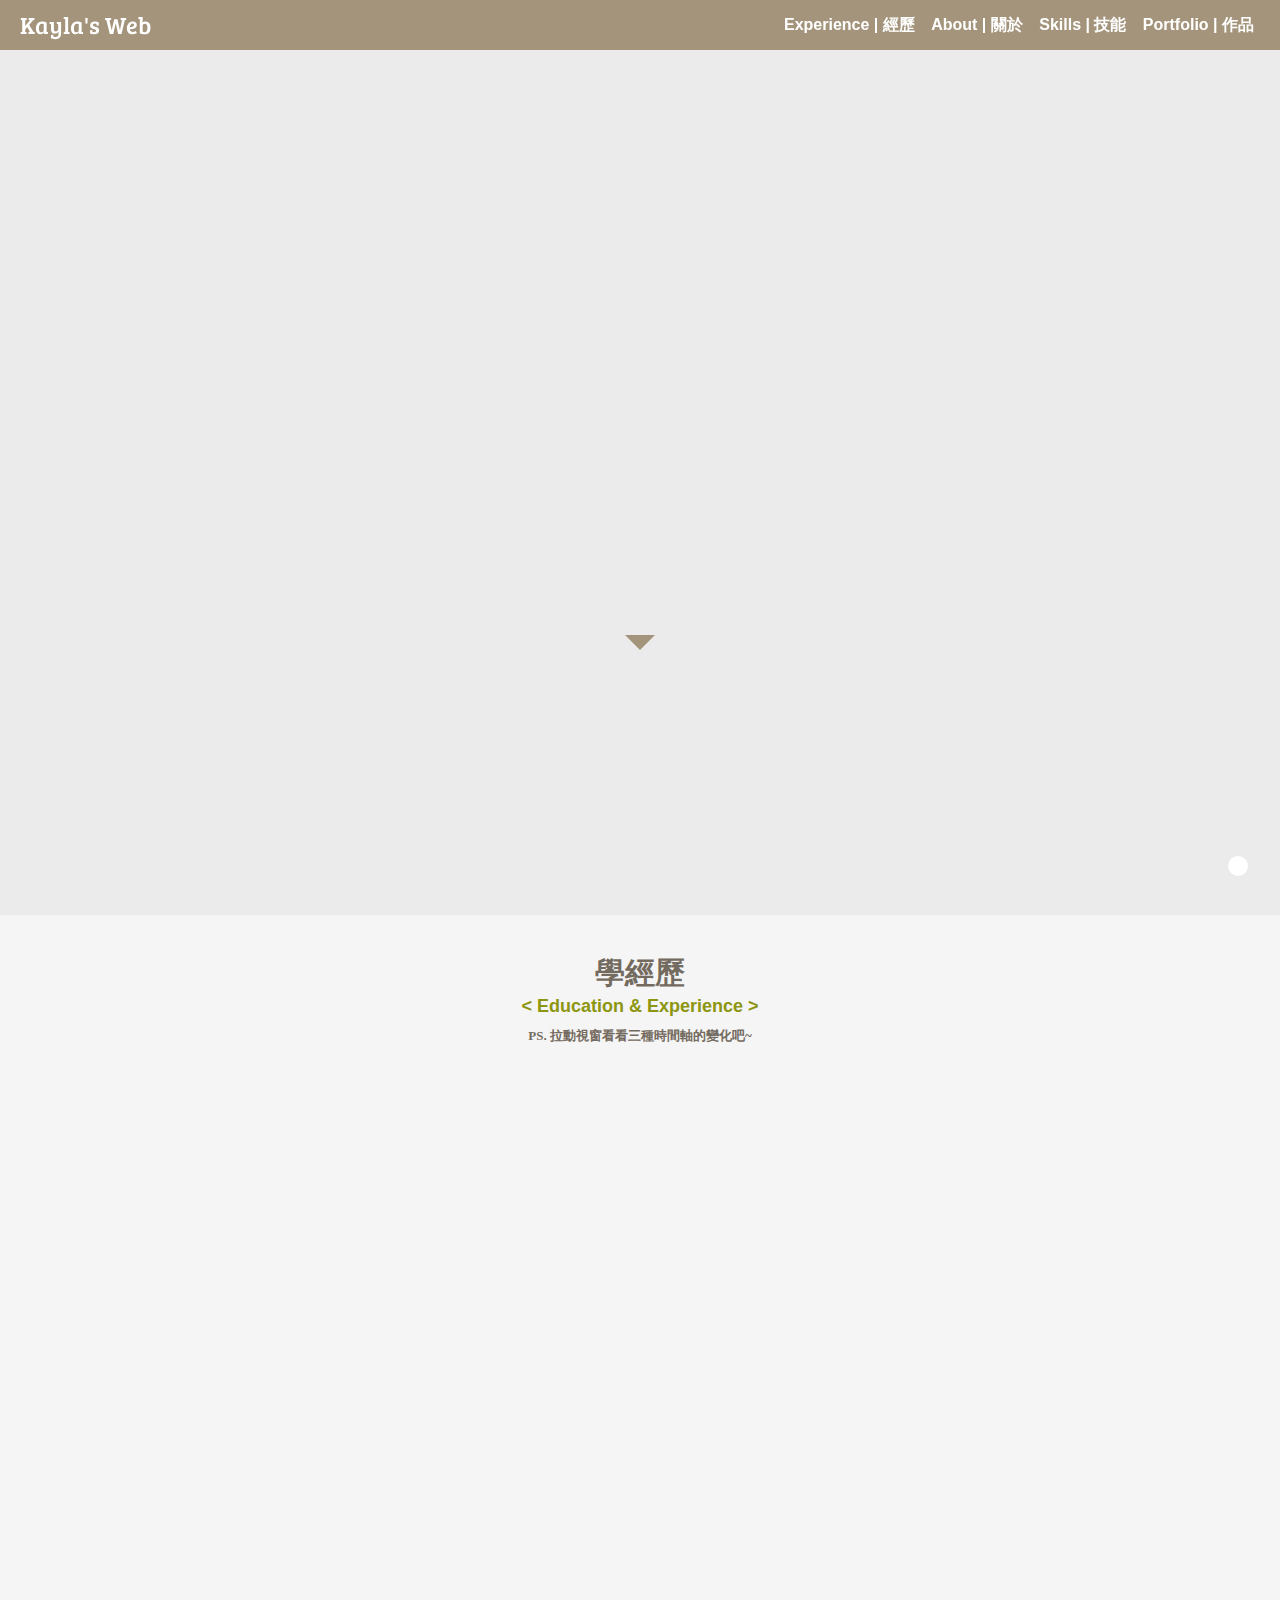
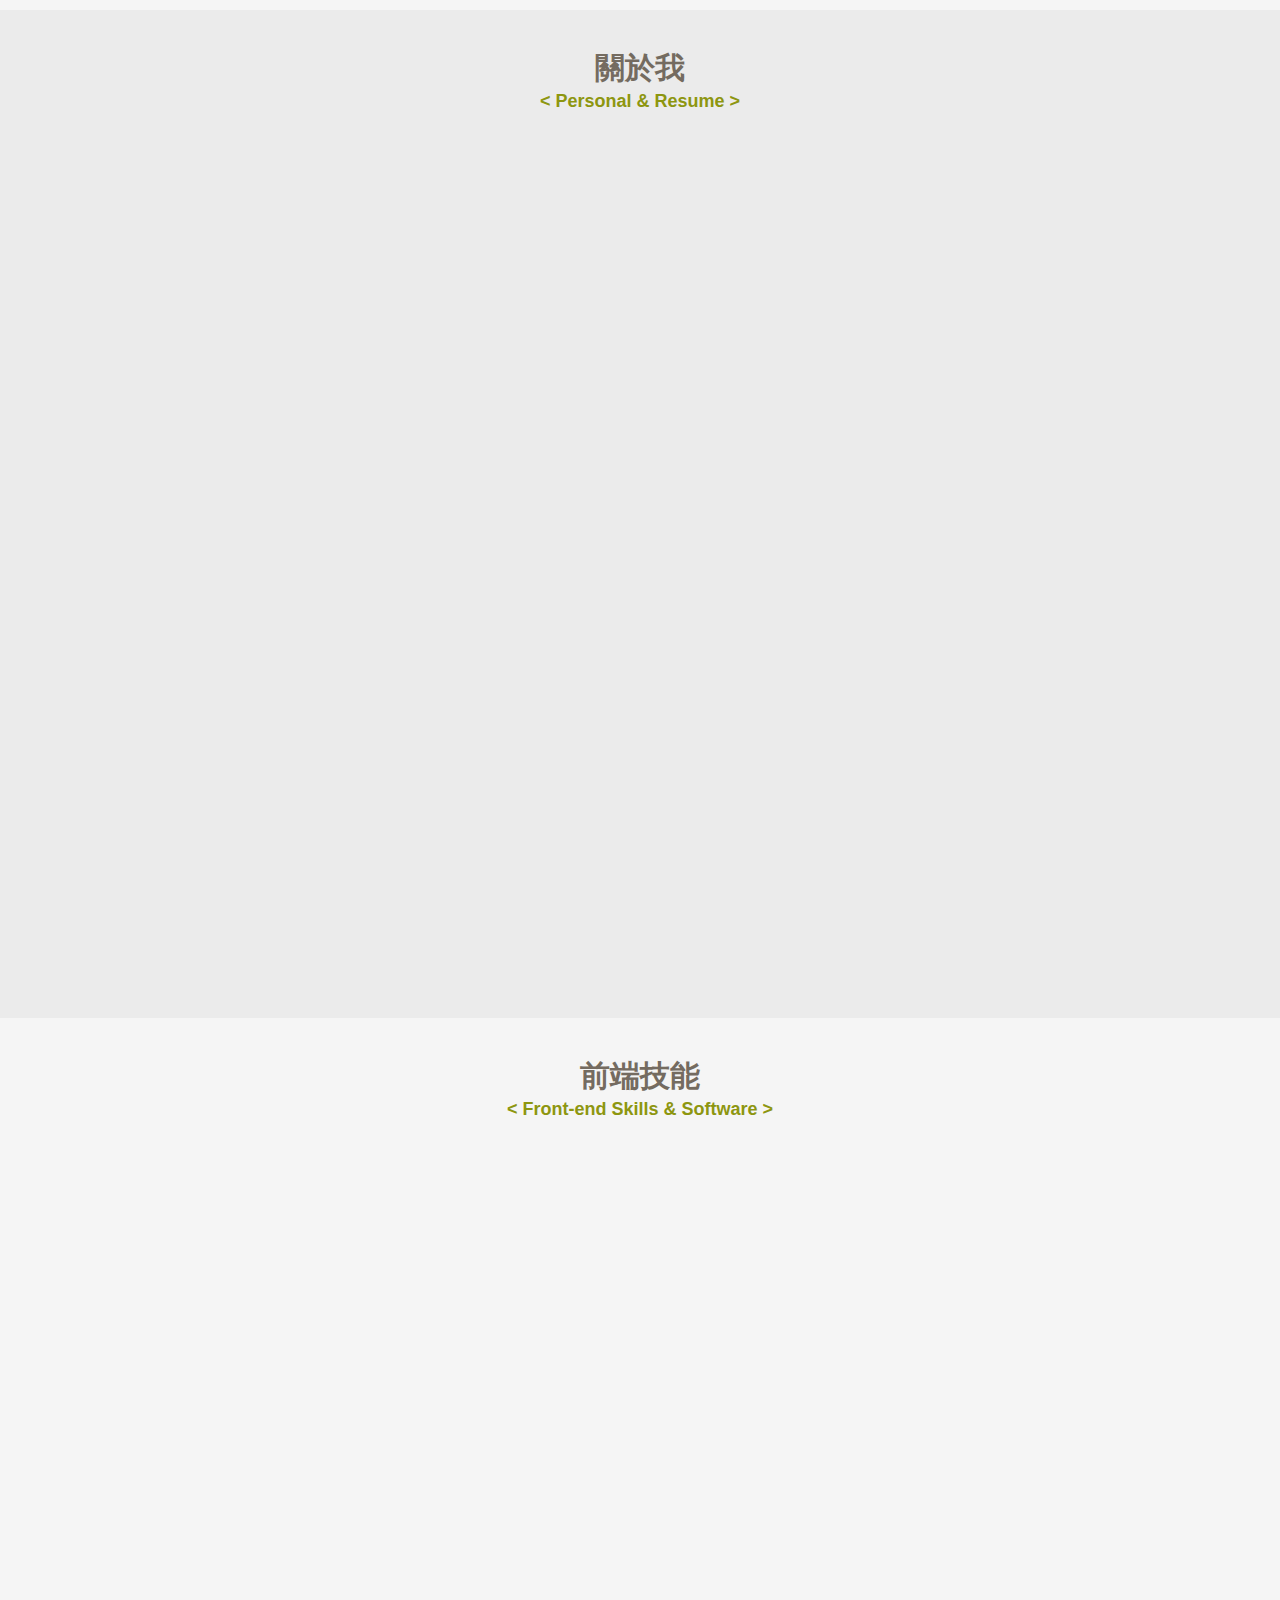
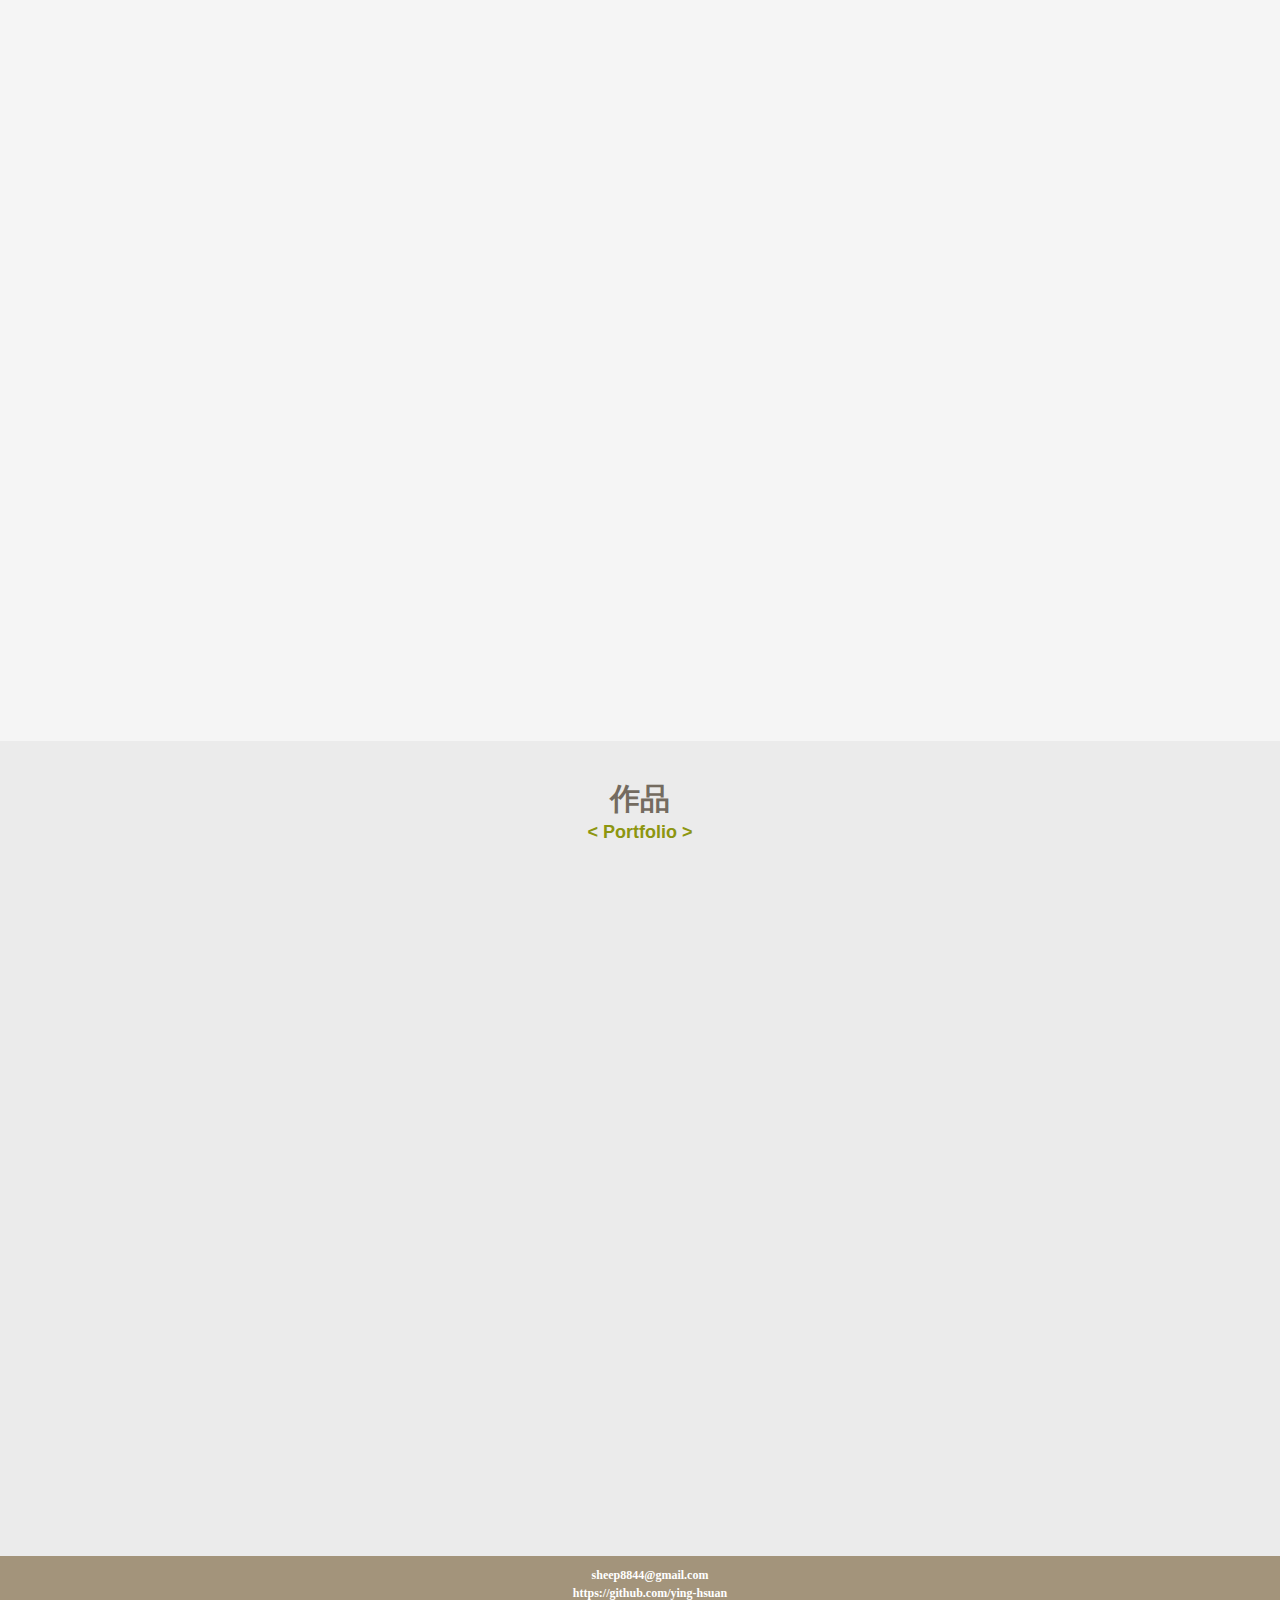
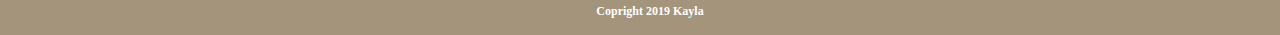
==== commit eaf2b93b: "改名、改自傳" ====
--- a/index.html
+++ b/index.html
@@ -2,37 +2,40 @@
 <html lang="en">
 
 <head>
-	<meta charset="UTF-8">
-	<meta name="viewport" content="width=device-width, initial-scale=1.0">
-
-	<!-- 瀏覽器支援度 -->
-	<meta http-equiv="X-UA-Compatible" content="IE=edge,Chrome=1" />
-	<meta http-equiv="X-UA-Compatible" content="ie=9">
-	<!-- //瀏覽器支援度 -->
-
-	<!-- SEO -->
-	<meta http-equiv="Cache-control" content="public" />
-	<meta name="author" content="Ying Hsuan" /> <!-- 作者 -->
-	<meta name="copyright" content="Ying Hsuan" /> <!-- 版權 -->
-	<meta name="keywords" content="ying" />
-	<meta name="description" content="Ying Hsuan's Web" />
-	<meta name="distribution" content="Taiwan" />
-	<meta name="robots" content="all" /> <!-- 告訴搜索機器人可收錄的頁面 -->
-	<!-- //SEO -->
-
-	<!-- FB -->
-	<meta property="og:title" content="Ying Hsuan's Web" />
-	<meta property="og:type" content="website" />
-	<meta property="og:url" content="https://ying-hsuan.github.io/Ying-Hsuan-s-Web/" />
-	<meta property="og:image" itemprop="image" content="image/prof4.jpg" />
-	<meta property="og:site_name" content="" />
-	<meta property="og:description" content="Ying Hsuan's Web" />
-	<!-- //FB-->
-
-	<!-- 寫給 google plus 看 -->
-	<meta itemprop="name" content="Ying Hsuan's Web">
-	<meta itemprop="image" content="image/prof4.jpg"">
-	<meta itemprop="description" content="Ying Hsuan's Web">
+    <meta charset="UTF-8">
+    <meta name="viewport" content="width=device-width, initial-scale=1.0">
+
+    <!-- 瀏覽器支援度 -->
+    <meta http-equiv="X-UA-Compatible" content="IE=edge,Chrome=1" />
+    <meta http-equiv="X-UA-Compatible" content="ie=9">
+    <!-- //瀏覽器支援度 -->
+
+    <!-- SEO -->
+    <meta http-equiv="Cache-control" content="public" />
+    <meta name="author" content="Ying Hsuan" />
+    <!-- 作者 -->
+    <meta name="copyright" content="Ying Hsuan" />
+    <!-- 版權 -->
+    <meta name="keywords" content="ying" />
+    <meta name="description" content="Kayla's Web" />
+    <meta name="distribution" content="Taiwan" />
+    <meta name="robots" content="all" />
+    <!-- 告訴搜索機器人可收錄的頁面 -->
+    <!-- //SEO -->
+
+    <!-- FB -->
+    <meta property="og:title" content="Kayla's Web" />
+    <meta property="og:type" content="website" />
+    <meta property="og:url" content="https://ying-hsuan.github.io/Ying-Hsuan-s-Web/" />
+    <meta property="og:image" itemprop="image" content="image/prof4.jpg" />
+    <meta property="og:site_name" content="" />
+    <meta property="og:description" content="Kayla's Web" />
+    <!-- //FB-->
+
+    <!-- 寫給 google plus 看 -->
+    <meta itemprop="name" content="Kayla's Web">
+    <meta itemprop="image" content="image/prof4.jpg" ">
+	<meta itemprop="description " content="Kayla 's Web">
 	<!-- // 寫給 google plus 看 -->
 
 	<!-- title 旁邊的縮圖 -->
@@ -48,876 +51,1004 @@
 		integrity="sha384-/rXc/GQVaYpyDdyxK+ecHPVYJSN9bmVFBvjA/9eOB+pb3F2w2N6fc5qB9Ew5yIns" crossorigin="anonymous">
 	<!-- //font awsome -->
 
-	<title>Ying Hsuan's Web</title>
-	<link rel="stylesheet" href="css/style.css">
+	<title>Kayla's Web</title>
+    <link rel="stylesheet" href="css/style.css">
 </head>
 
 <body>
-	<header>
-		<!-- pc導覽列 -->
-		<nav class="nav">
-			<a href="index.html">
-				<h1>Ying Hsuan's Web</h1>
-			</a>
-
-			<div class="menu_all">
-				<button href="#experience" class="menu_btn move">
+    <header>
+        <!-- pc導覽列 -->
+        <nav class="nav">
+            <a href="index.html">
+                <h1>Kayla's Web</h1>
+            </a>
+
+            <div class="menu_all">
+                <button href="#experience" class="menu_btn move">
 					Experience |
 					<span class="menu_ch">經歷</span>
 				</button>
-				<button href="#about" class="menu_btn move">About |
+                <button href="#about" class="menu_btn move">About |
 					<span class="menu_ch">關於</span>
 				</button>
-				<button href="#skills" class="menu_btn move">Skills |
+                <button href="#skills" class="menu_btn move">Skills |
 					<span class="menu_ch">技能</span>
 				</button>
-				<button href="#profolio" class="menu_btn move">Profolio |
+                <button href="#profolio" class="menu_btn move">Portfolio |
 					<span class="menu_ch">作品</span>
 				</button>
-			</div>
-
-			<div class="menu_mob_btn_all">
-				<img class="menu_mob_btn" src="image/導覽圖示-01.png">
-			</div>
-		</nav>
-		<!-- //pc導覽列-->
-
-		<!-- 手機導覽列表 -->
-		<ul class="menu_mob_list_all">
-			<li href="#experience" class="menu_mob_list move">
-				<span class="font_en">&emsp; Experience | </span>
-				<span class="menu_ch">經歷</span>
-			</li>
-			<li href="#about" class="menu_mob_list move">
-				<span class="font_en">&emsp; About | </span>
-				<span class="menu_ch">關於</span>
-			</li>
-			<li href="#skills" class="menu_mob_list move">
-				<span class="font_en">&emsp; Skills | </span>
-				<span class="menu_ch">技能</span>
-			</li>
-			<li href="#profolio" class="menu_mob_list move">
-				<span class="font_en">&emsp; Profolio | </span>
-				<span class="menu_ch">作品</span>
-			</li>
-		</ul>
-		<!-- //手機導覽列表-->
-
-		<!-- 歡迎視窗 -->
-		<div class="container greet_all">
-			<h2 class="greet_title">
-				<span class="title_en">Hello, I'm Ying Hsuan!</span>
-				<br>
-				<span class="title_en">This is my Curriculum Vitae.</span>
-				<br>
-				<span class="title_ch">盈璇的個人簡歷</span>
-				<br>
-				<span class="title_ch title_last">
+            </div>
+
+            <div class="menu_mob_btn_all">
+                <img class="menu_mob_btn" src="image/導覽圖示-01.png">
+            </div>
+        </nav>
+        <!-- //pc導覽列-->
+
+        <!-- 手機導覽列表 -->
+        <ul class="menu_mob_list_all">
+            <li href="#experience" class="menu_mob_list move">
+                <span class="font_en">&emsp; Experience | </span>
+                <span class="menu_ch">經歷</span>
+            </li>
+            <li href="#about" class="menu_mob_list move">
+                <span class="font_en">&emsp; About | </span>
+                <span class="menu_ch">關於</span>
+            </li>
+            <li href="#skills" class="menu_mob_list move">
+                <span class="font_en">&emsp; Skills | </span>
+                <span class="menu_ch">技能</span>
+            </li>
+            <li href="#profolio" class="menu_mob_list move">
+                <span class="font_en">&emsp; Portfolio | </span>
+                <span class="menu_ch">作品</span>
+            </li>
+        </ul>
+        <!-- //手機導覽列表-->
+
+        <!-- 歡迎視窗 -->
+        <div class="container greet_all">
+            <h2 class="greet_title">
+                <span class="title_en">Hello, I'm Kayla!</span>
+                <br>
+                <span class="title_en">This is my Curriculum Vitae.</span>
+                <br>
+                <span class="title_ch">Kayla 的個人簡歷</span>
+                <br>
+                <span class="title_ch title_last">
                     <&nbsp;/&nbsp;> 
-                </span> 
-            </h2> 
+                </span>
+            </h2>
             <p class="arrow"></p>
-		</div>
-		<!-- //歡迎視窗 -->
-
-
-	</header>
-
-	<main>
-		<!-- 經歷 -->
-		<section id="experience">
-			<!-- 時間軸全部 -->
-			<div class="timeline container">
-				<h4 class="title_s">
-					<p>學經歷</p>
-					<p class="font_en">&lt;&nbsp;Education & Experience&nbsp;&gt;</p>
-					<p class="remind">PS. 拉動視窗看看三種時間軸的變化吧~</p>
-				</h4>
-
-				<!-- 時間軸 -->
-				<div class="time_all">
-
-					<!-- pc時間軸 -->
-					<div class="time_bar_all">
-						<table class="time_table">
-
-							<!-- pc時間軸上面資訊 -->
-							<tr class="time_list_content">
-								<td></td>
-
-								<!-- pc畢業 -->
-								<td class="time_list time_list_top">
-
-									<div class="time_list_data">
-										<span class="time_list_title">
+        </div>
+        <!-- //歡迎視窗 -->
+
+
+    </header>
+
+    <main>
+        <!-- 經歷 -->
+        <section id="experience">
+            <!-- 時間軸全部 -->
+            <div class="timeline container">
+                <h4 class="title_s">
+                    <p>學經歷</p>
+                    <p class="font_en">&lt;&nbsp;Education & Experience&nbsp;&gt;</p>
+                    <p class="remind">PS. 拉動視窗看看三種時間軸的變化吧~</p>
+                </h4>
+
+                <!-- 時間軸 -->
+                <div class="time_all">
+
+                    <!-- pc時間軸 -->
+                    <div class="time_bar_all">
+                        <table class="time_table">
+
+                            <!-- pc時間軸上面資訊 -->
+                            <tr class="time_list_content">
+                                <td></td>
+
+                                <!-- pc畢業 -->
+                                <td class="time_list time_list_top">
+
+                                    <div class="time_list_data">
+                                        <span class="time_list_title">
 											<span>世新大學</span><br>
-											<span>數位多媒體設計學系</span><br>
-											<span>動畫組 畢業</span>
-										</span><br>
-										<span class="time_list_content">
+                                        <span>數位多媒體設計學系</span><br>
+                                        <span>動畫組 畢業</span>
+                                        </span><br>
+                                        <span class="time_list_content">
 											2011 / 7 - 2015 / 7
 										</span>
-									</div>
-
-									<div class="line_icon">
-										<p class="hex">
-											<i class="fas fa-graduation-cap"></i>
-										</p>
-										<p class="dashed_line"></p>
-										<p class="circle"></p>
-									</div>
-
-								</td>
-								<!-- //pc畢業 -->
-
-								<td></td>
-
-								<!-- 學習前端 -->
-								<td class="time_list time_list_top">
-
-									<div class="time_list_data">
-										<span class="time_list_title">
+                                    </div>
+
+                                    <div class="line_icon">
+                                        <p class="hex">
+                                            <i class="fas fa-graduation-cap"></i>
+                                        </p>
+                                        <p class="dashed_line"></p>
+                                        <p class="circle"></p>
+                                    </div>
+
+                                </td>
+                                <!-- //pc畢業 -->
+
+                                <td></td>
+
+                                <!-- 學習前端 -->
+                                <td class="time_list time_list_top">
+
+                                    <div class="time_list_data">
+                                        <span class="time_list_title">
 											<i class="fas fa-magic"></i>
-											學習前端技能
+											學習前端
 										</span><br>
-										<span class="time_list_content">
+                                        <span class="time_list_content">
 											Vue.js / JavaScript / JQuery<br>
 											Bootstrap / RWD / Github<br>
 											HTML / CSS / SCSS
 										</span><br>
-										<span class="time_list_content">
+                                        <span class="time_list_content">
 											2018 / 7 - now
 										</span><br>
-									</div>
-
-									<div class="line_icon">
-										<p class="hex">
-											<i class="fas fa-file-code"></i>
-										</p>
-										<p class="dashed_line"></p>
-										<p class="circle"></p>
-									</div>
-
-								</td>
-								<!-- //學習前端 -->
-
-							</tr>
-							<!-- //pc時間軸上面資訊 -->
-
-							<!-- 西元 -->
-							<tr class="key_time_all">
-								<td class="key_time_td">
-									<p class="time_bar time_bar_first"></p>
-									<span class="key_time">2015/5</span>
-
-								</td>
-								<td class="key_time_td">
-									<p class="time_bar"></p>
-									<span class="key_time">2015/7</span>
-								</td>
-								<td class="key_time_td">
-									<p class="time_bar"></p>
-									<span class="key_time">2015/10</span>
-								</td>
-								<td class="key_time_td">
-									<p class="time_bar time_bar_last"></p>
-									<span class="key_time">2018/7</span>
-								</td>
-							</tr>
-							<!-- //西元 -->
-
-							<!-- pc時間軸下面資訊 -->
-							<tr class="time_list_content">
-								<!-- 得獎紀錄 -->
-								<td class="time_list time_list_bottom">
-
-									<div class="line_icon">
-										<p class="circle"></p>
-										<p class="dashed_line"></p>
-										<p class="hex">
-											<i class="fas fa-award"></i>
-										</p>
-									</div>
-
-									<div class="time_list_data">
-										<span class="time_list_title">得獎紀錄</span><br>
-										<span class="time_list_title berg">動畫-少年伯格的煩惱 (三人製作)</span><br>
-
-										<span class="time_list_content">放視大賞樂陞科技美術創意獎佳作</span><br>
-										<span class="time_list_content">入圍金點新秀贊助特別獎</span><br>
-										<span class="time_list_content">入圍金點新秀年度最佳設計獎</span>
-										
-									</div>
-
-								</td>
-								<!-- //得獎紀錄 -->
-								<td></td>
-
-								<!-- 華藝 -->
-								<td class="time_list time_list_bottom">
-
-									<div class="line_icon">
-										<p class="circle"></p>
-										<p class="dashed_line"></p>
-										<p class="hex">
-											<i class="fas fa-briefcase"></i>
-										</p>
-									</div>
-
-									<div class="time_list_data">
-										<span class="time_list_title">
+                                    </div>
+
+                                    <div class="line_icon">
+                                        <p class="hex">
+                                            <i class="fas fa-file-code"></i>
+                                        </p>
+                                        <p class="dashed_line"></p>
+                                        <p class="circle"></p>
+                                    </div>
+
+                                </td>
+                                <!-- //學習前端 -->
+
+                            </tr>
+                            <!-- //pc時間軸上面資訊 -->
+
+                            <!-- 西元 -->
+                            <tr class="key_time_all">
+                                <td class="key_time_td">
+                                    <p class="time_bar time_bar_first"></p>
+                                    <span class="key_time">2015/5</span>
+
+                                </td>
+                                <td class="key_time_td">
+                                    <p class="time_bar"></p>
+                                    <span class="key_time">2015/7</span>
+                                </td>
+                                <td class="key_time_td">
+                                    <p class="time_bar"></p>
+                                    <span class="key_time">2015/10</span>
+                                </td>
+                                <td class="key_time_td">
+                                    <p class="time_bar time_bar_last"></p>
+                                    <span class="key_time">2018/7</span>
+                                </td>
+                            </tr>
+                            <!-- //西元 -->
+
+                            <!-- pc時間軸下面資訊 -->
+                            <tr class="time_list_content">
+                                <!-- 得獎紀錄 -->
+                                <td class="time_list time_list_bottom">
+
+                                    <div class="line_icon">
+                                        <p class="circle"></p>
+                                        <p class="dashed_line"></p>
+                                        <p class="hex">
+                                            <i class="fas fa-award"></i>
+                                        </p>
+                                    </div>
+
+                                    <div class="time_list_data">
+                                        <span class="time_list_title">得獎紀錄</span><br>
+                                        <span class="time_list_title berg">動畫-少年伯格的煩惱 (三人製作)</span><br>
+
+                                        <span class="time_list_content">放視大賞樂陞科技美術創意獎佳作</span><br>
+                                        <span class="time_list_content">入圍金點新秀贊助特別獎</span><br>
+                                        <span class="time_list_content">入圍金點新秀年度最佳設計獎</span>
+
+                                    </div>
+
+                                </td>
+                                <!-- //得獎紀錄 -->
+                                <td></td>
+
+                                <!-- 華藝 -->
+                                <td class="time_list time_list_bottom">
+
+                                    <div class="line_icon">
+                                        <p class="circle"></p>
+                                        <p class="dashed_line"></p>
+                                        <p class="hex">
+                                            <i class="fas fa-briefcase"></i>
+                                        </p>
+                                    </div>
+
+                                    <div class="time_list_data">
+                                        <span class="time_list_title">
 											工作經歷
 										</span>
-										<br>
-										<span class="time_sub_title">華藝動畫有限公司<br>
+                                        <br>
+                                        <span class="time_sub_title">華藝動畫有限公司<br>
 											(活力元素多媒體)
 										</span>
-										<br>
-										<span class="time_list_content time_list_work">
+                                        <br>
+                                        <span class="time_list_content time_list_work">
 											2D動畫 / 特效師
 
 										</span><br>
-										<span class="time_list_content">
+                                        <span class="time_list_content">
 											2015 / 10 - 2018 / 4
 										</span><br>
-									</div>
-
-								</td>
-								<!-- //華藝 -->
-
-								<td></td>
-
-							</tr>
-							<!-- //pc時間軸下面資訊 -->
-
-
-
-						</table>
-					</div>
-					<!-- //pc時間軸 -->
-
-					<!-- ========================= -->
-
-					<!-- pad時間軸 -->
-					<div class="pad_time_bar_all">
-						<table class="time_table">
-
-							<!-- row1 2015/5 -->
-							<tr class="time_list_content">
-								<!-- 六角形 -->
-								<td class="time_list pad_time_td1">
-									<div class="line_icon">
-										<p class="hex">
-											<i class="fas fa-code"></i>
-										</p>
-										<p class="dashed_line"></p>
-										<p class="circle"></p>
-									</div>
-								</td>
-								<!-- //六角形 -->
-
-								<!-- 時間 -->
-								<td class="time_list key_time_td">
-									<p class="key_time">2018/7</p>
-								</td>
-								<!-- //時間 -->
-
-								<td></td>
-
-							</tr>
-							<!-- //row1 2015/5 -->
-
-							<!-- row2 得獎紀錄、畢業 -->
-							<tr class="time_list_content">
-								<!-- 得獎紀錄 -->
-								<td class="time_list pad_time_td1">
-
-									<div class="time_list_data">
-										<span class="time_list_title">
+                                    </div>
+
+                                </td>
+                                <!-- //華藝 -->
+
+                                <td></td>
+
+                            </tr>
+                            <!-- //pc時間軸下面資訊 -->
+
+
+
+                        </table>
+                    </div>
+                    <!-- //pc時間軸 -->
+
+                    <!-- ========================= -->
+
+                    <!-- pad時間軸 -->
+                    <div class="pad_time_bar_all">
+                        <table class="time_table">
+
+                            <!-- row1 2015/5 -->
+                            <tr class="time_list_content">
+                                <!-- 六角形 -->
+                                <td class="time_list pad_time_td1">
+                                    <div class="line_icon">
+                                        <p class="hex">
+                                            <i class="fas fa-code"></i>
+                                        </p>
+                                        <p class="dashed_line"></p>
+                                        <p class="circle"></p>
+                                    </div>
+                                </td>
+                                <!-- //六角形 -->
+
+                                <!-- 時間 -->
+                                <td class="time_list key_time_td">
+                                    <p class="key_time">2018/7</p>
+                                </td>
+                                <!-- //時間 -->
+
+                                <td></td>
+
+                            </tr>
+                            <!-- //row1 2015/5 -->
+
+                            <!-- row2 得獎紀錄、畢業 -->
+                            <tr class="time_list_content">
+                                <!-- 得獎紀錄 -->
+                                <td class="time_list pad_time_td1">
+
+                                    <div class="time_list_data">
+                                        <span class="time_list_title">
 											<i class="fas fa-magic"></i>
 											學習前端技能
 										</span><br>
-										<span class="time_list_content">
+                                        <span class="time_list_content">
 											Vue.js / JavaScript / JQuery<br>
 											Bootstrap / RWD / Github<br>
 											HTML / CSS / SCSS
 										</span><br>
-										<span class="time_list_content">
+                                        <span class="time_list_content">
 											2018 / 7 - now
 										</span>
-									</div>
-
-								</td>
-								<!-- //得獎紀錄 -->
-
-								<td class="time_list time_bar_td">
-									<div class="pad_time_bar">
-										&nbsp; <br>
-										&nbsp; <br>
-										&nbsp; <br>
-										&nbsp; <br>
-										&nbsp; <br>
-										&nbsp; <br>
-									</div>
-								</td>
-
-								<!-- pc畢業 -->
-								<td class="time_list mob_time_td3">
-
-									<div class="time_list_data">
-										<span class="time_list_title">
+                                    </div>
+
+                                </td>
+                                <!-- //得獎紀錄 -->
+
+                                <td class="time_list time_bar_td">
+                                    <div class="pad_time_bar">
+                                        &nbsp; <br> &nbsp; <br> &nbsp; <br> &nbsp; <br> &nbsp; <br> &nbsp; <br>
+                                    </div>
+                                </td>
+
+                                <!-- pc畢業 -->
+                                <td class="time_list mob_time_td3">
+
+                                    <div class="time_list_data">
+                                        <span class="time_list_title">
 											工作經歷
 										</span>
-										<br>
-										<span class="time_sub_title">
+                                        <br>
+                                        <span class="time_sub_title">
 											華藝動畫有限公司<br>
 											(活力元素多媒體)
 										</span>
-										<br>
-										<span class="time_list_content time_list_work">2D動畫 / 特效師</span> <br>
-										<span class="time_list_content">2015/10 - 2018/4</span><br>
-									</div>
-
-								</td>
-								<!-- //pc畢業 -->
-
-							</tr>
-							<!-- //row2 得獎紀錄、畢業 -->
-
-							<!-- row3 2015/7 -->
-							<tr class="time_list_content">
-								<td></td>
-
-								<!-- 時間 -->
-								<td class="key_time_td">
-									<p class="key_time">2015/10</p>
-								</td>
-								<!-- //時間 -->
-
-								<!-- 六角形 -->
-								<td class="time_list pad_time_td1">
-									<div class="line_icon">
-										<p class="circle"></p>
-										<p class="dashed_line"></p>
-										<p class="hex">
-											<i class="fas fa-briefcase"></i>
-										</p>
-									</div>
-								</td>
-
-							</tr>
-							<!-- //row3 2015/7 -->
-
-							<!-- row4 2018/4 -->
-							<tr class="time_list_content">
-								<!-- 六角形 -->
-								<td class="time_list pad_time_td1">
-									<div class="line_icon">
-										<p class="hex">
-											<i class="fas fa-graduation-cap"></i>
-										</p>
-										<p class="dashed_line"></p>
-										<p class="circle"></p>
-									</div>
-								</td>
-								<!-- //六角形 -->
-
-								<!-- 時間 -->
-								<td class="time_list key_time_td">
-									<p class="key_time">2015/7</p>
-								</td>
-								<!-- //時間 -->
-
-								<td></td>
-
-							</tr>
-							<!-- //row4 2018/4 -->
-
-							<!-- row5 華藝、前端 -->
-							<tr class="time_list_content">
-								<!-- 得獎紀錄 -->
-								<td class="time_list pad_time_td1">
-
-									<div class="time_list_data">
-										<span class="time_list_title">
+                                        <br>
+                                        <span class="time_list_content time_list_work">2D動畫 / 特效師</span> <br>
+                                        <span class="time_list_content">2015/10 - 2018/4</span><br>
+                                    </div>
+
+                                </td>
+                                <!-- //pc畢業 -->
+
+                            </tr>
+                            <!-- //row2 得獎紀錄、畢業 -->
+
+                            <!-- row3 2015/7 -->
+                            <tr class="time_list_content">
+                                <td></td>
+
+                                <!-- 時間 -->
+                                <td class="key_time_td">
+                                    <p class="key_time">2015/10</p>
+                                </td>
+                                <!-- //時間 -->
+
+                                <!-- 六角形 -->
+                                <td class="time_list pad_time_td1">
+                                    <div class="line_icon">
+                                        <p class="circle"></p>
+                                        <p class="dashed_line"></p>
+                                        <p class="hex">
+                                            <i class="fas fa-briefcase"></i>
+                                        </p>
+                                    </div>
+                                </td>
+
+                            </tr>
+                            <!-- //row3 2015/7 -->
+
+                            <!-- row4 2018/4 -->
+                            <tr class="time_list_content">
+                                <!-- 六角形 -->
+                                <td class="time_list pad_time_td1">
+                                    <div class="line_icon">
+                                        <p class="hex">
+                                            <i class="fas fa-graduation-cap"></i>
+                                        </p>
+                                        <p class="dashed_line"></p>
+                                        <p class="circle"></p>
+                                    </div>
+                                </td>
+                                <!-- //六角形 -->
+
+                                <!-- 時間 -->
+                                <td class="time_list key_time_td">
+                                    <p class="key_time">2015/7</p>
+                                </td>
+                                <!-- //時間 -->
+
+                                <td></td>
+
+                            </tr>
+                            <!-- //row4 2018/4 -->
+
+                            <!-- row5 華藝、前端 -->
+                            <tr class="time_list_content">
+                                <!-- 得獎紀錄 -->
+                                <td class="time_list pad_time_td1">
+
+                                    <div class="time_list_data">
+                                        <span class="time_list_title">
 											<span>世新大學</span><br>
-											<span>數位多媒體設計學系</span><br>
-											<span>動畫組 畢業</span>
-										</span><br>
-										<span class="time_list_content">
+                                        <span>數位多媒體設計學系</span><br>
+                                        <span>動畫組 畢業</span>
+                                        </span><br>
+                                        <span class="time_list_content">
 											2011 / 7 - 2015 / 7
 										</span>
-									</div>
-
-								</td>
-								<!-- //得獎紀錄 -->
-
-								<td class="time_list time_bar_td">
-									<div class="pad_time_bar">
-										&nbsp; <br>
-										&nbsp; <br>
-										&nbsp; <br>
-										&nbsp; <br>
-										&nbsp; <br>
-									</div>
-								</td>
-
-								<!-- 畢業 -->
-								<td class="time_list mob_time_td3">
-
-									<div class="time_list_data">
-										<span class="time_list_title">得獎紀錄</span><br>
-										<span class="time_list_title berg">動畫-少年伯格的煩惱 (三人製作)</span><br>
-										<span class="time_list_content">放視大賞樂陞科技美術創意獎佳作</span><br>
-										<span class="time_list_content">入圍金點新秀贊助特別獎</span><br>
-										<span class="time_list_content">入圍金點新秀年度最佳設計獎</span>
-									</div>
-
-								</td>
-								<!-- //畢業 -->
-
-							</tr>
-							<!-- //row5 華藝、前端 -->
-
-							<!-- row6 2018/7 -->
-							<tr class="time_list_content">
-								<td></td>
-
-								<!-- 時間 -->
-								<td class="key_time_td">
-									<p class="key_time">2015/5</p>
-								</td>
-								<!-- //時間 -->
-
-								<!-- 六角形 -->
-								<td class="time_list pad_time_td1">
-									<div class="line_icon">
-										<p class="circle"></p>
-										<p class="dashed_line"></p>
-										<p class="hex">
-											<i class="fas fa-award"></i>
-										</p>
-
-
-									</div>
-								</td>
-
-							</tr>
-							<!-- //row6 2018/7 -->
-
-
-
-						</table>
-					</div>
-					<!-- //pad時間軸 -->
-
-					<!-- ========================= -->
-
-					<!-- mob時間軸 -->
-					<div class="mob_time_bar_all">
-						<table class="time_table">
-
-							<!-- row1 2015/5 -->
-							<tr class="time_list_content">
-								<!-- 時間 -->
-								<td class="time_list key_time_td">
-									<p class="key_time">2018/7</p>
-								</td>
-								<!-- //時間 -->
-
-								<!-- 六角形 -->
-								<td class="time_list pad_time_td1">
-									<div class="line_icon">
-										<p class="circle"></p>
-										<p class="dashed_line"></p>
-										<p class="hex">
-											<i class="fas fa-code"></i>
-										</p>
-									</div>
-								</td>
-								<!-- //六角形 -->
-
-							</tr>
-							<!-- //row1 2015/5 -->
-
-							<!-- row2 得獎紀錄、畢業 -->
-							<tr class="time_list_content">
-								<td class="time_list time_bar_td">
-									<div class="pad_time_bar">
-										&nbsp; <br>
-										&nbsp; <br>
-										&nbsp; <br>
-										&nbsp; <br>
-										&nbsp; <br>
-										&nbsp; <br>
-									</div>
-								</td>
-
-								<!-- 得獎紀錄 -->
-								<td class="time_list pad_time_td1">
-
-									<div class="time_list_data">
-										<span class="time_list_title">
+                                    </div>
+
+                                </td>
+                                <!-- //得獎紀錄 -->
+
+                                <td class="time_list time_bar_td">
+                                    <div class="pad_time_bar">
+                                        &nbsp; <br> &nbsp; <br> &nbsp; <br> &nbsp; <br> &nbsp; <br>
+                                    </div>
+                                </td>
+
+                                <!-- 畢業 -->
+                                <td class="time_list mob_time_td3">
+
+                                    <div class="time_list_data">
+                                        <span class="time_list_title">得獎紀錄</span><br>
+                                        <span class="time_list_title berg">動畫-少年伯格的煩惱 (三人製作)</span><br>
+                                        <span class="time_list_content">放視大賞樂陞科技美術創意獎佳作</span><br>
+                                        <span class="time_list_content">入圍金點新秀贊助特別獎</span><br>
+                                        <span class="time_list_content">入圍金點新秀年度最佳設計獎</span>
+                                    </div>
+
+                                </td>
+                                <!-- //畢業 -->
+
+                            </tr>
+                            <!-- //row5 華藝、前端 -->
+
+                            <!-- row6 2018/7 -->
+                            <tr class="time_list_content">
+                                <td></td>
+
+                                <!-- 時間 -->
+                                <td class="key_time_td">
+                                    <p class="key_time">2015/5</p>
+                                </td>
+                                <!-- //時間 -->
+
+                                <!-- 六角形 -->
+                                <td class="time_list pad_time_td1">
+                                    <div class="line_icon">
+                                        <p class="circle"></p>
+                                        <p class="dashed_line"></p>
+                                        <p class="hex">
+                                            <i class="fas fa-award"></i>
+                                        </p>
+
+
+                                    </div>
+                                </td>
+
+                            </tr>
+                            <!-- //row6 2018/7 -->
+
+
+
+                        </table>
+                    </div>
+                    <!-- //pad時間軸 -->
+
+                    <!-- ========================= -->
+
+                    <!-- mob時間軸 -->
+                    <div class="mob_time_bar_all">
+                        <table class="time_table">
+
+                            <!-- row1 2015/5 -->
+                            <tr class="time_list_content">
+                                <!-- 時間 -->
+                                <td class="time_list key_time_td">
+                                    <p class="key_time">2018/7</p>
+                                </td>
+                                <!-- //時間 -->
+
+                                <!-- 六角形 -->
+                                <td class="time_list pad_time_td1">
+                                    <div class="line_icon">
+                                        <p class="circle"></p>
+                                        <p class="dashed_line"></p>
+                                        <p class="hex">
+                                            <i class="fas fa-code"></i>
+                                        </p>
+                                    </div>
+                                </td>
+                                <!-- //六角形 -->
+
+                            </tr>
+                            <!-- //row1 2015/5 -->
+
+                            <!-- row2 得獎紀錄、畢業 -->
+                            <tr class="time_list_content">
+                                <td class="time_list time_bar_td">
+                                    <div class="pad_time_bar">
+                                        &nbsp; <br> &nbsp; <br> &nbsp; <br> &nbsp; <br> &nbsp; <br> &nbsp; <br>
+                                    </div>
+                                </td>
+
+                                <!-- 得獎紀錄 -->
+                                <td class="time_list pad_time_td1">
+
+                                    <div class="time_list_data">
+                                        <span class="time_list_title">
 											<i class="fas fa-magic"></i>
 											<!-- <i class="fas fa-highlighter"></i> -->
 											學習前端技能
 										</span><br>
-										<span class="time_list_content">
+                                        <span class="time_list_content">
 											Vue.js / JavaScript / JQuery<br>
 											Bootstrap / RWD / Github<br>
 											HTML / CSS / SCSS
 										</span><br>
-										<span class="time_list_content">
+                                        <span class="time_list_content">
 											2018 / 7 - now
 										</span>
-									</div>
-
-								</td>
-								<!-- //得獎紀錄 -->
-
-							</tr>
-							<!-- //row2 得獎紀錄、畢業 -->
-
-							<!-- row3 2015/7 -->
-							<tr class="time_list_content">
-								<!-- 時間 -->
-								<td class="key_time_td">
-									<p class="key_time">2015/10</p>
-								</td>
-								<!-- //時間 -->
-
-								<!-- 六角形 -->
-								<td class="time_list pad_time_td1">
-									<div class="line_icon">
-										<p class="circle"></p>
-										<p class="dashed_line"></p>
-										<p class="hex">
-											<i class="fas fa-briefcase"></i>
-
-										</p>
-									</div>
-								</td>
-								<!-- //六角形 -->
-
-							</tr>
-							<!-- //row3 2015/7 -->
-
-							<!-- row4 2018/4 -->
-							<tr class="time_list_content">
-								<td class="time_list time_bar_td">
-									<div class="pad_time_bar">
-										&nbsp; <br>
-										&nbsp; <br>
-										&nbsp; <br>
-										&nbsp; <br>
-										&nbsp; <br>
-									</div>
-								</td>
-
-
-								<!-- pc畢業 -->
-								<td class="time_list mob_time_td3">
-
-									<div class="time_list_data">
-										<span class="time_list_title">
+                                    </div>
+
+                                </td>
+                                <!-- //得獎紀錄 -->
+
+                            </tr>
+                            <!-- //row2 得獎紀錄、畢業 -->
+
+                            <!-- row3 2015/7 -->
+                            <tr class="time_list_content">
+                                <!-- 時間 -->
+                                <td class="key_time_td">
+                                    <p class="key_time">2015/10</p>
+                                </td>
+                                <!-- //時間 -->
+
+                                <!-- 六角形 -->
+                                <td class="time_list pad_time_td1">
+                                    <div class="line_icon">
+                                        <p class="circle"></p>
+                                        <p class="dashed_line"></p>
+                                        <p class="hex">
+                                            <i class="fas fa-briefcase"></i>
+
+                                        </p>
+                                    </div>
+                                </td>
+                                <!-- //六角形 -->
+
+                            </tr>
+                            <!-- //row3 2015/7 -->
+
+                            <!-- row4 2018/4 -->
+                            <tr class="time_list_content">
+                                <td class="time_list time_bar_td">
+                                    <div class="pad_time_bar">
+                                        &nbsp; <br> &nbsp; <br> &nbsp; <br> &nbsp; <br> &nbsp; <br>
+                                    </div>
+                                </td>
+
+
+                                <!-- pc畢業 -->
+                                <td class="time_list mob_time_td3">
+
+                                    <div class="time_list_data">
+                                        <span class="time_list_title">
 											工作經歷
 										</span>
-										<br>
-										<span class="time_sub_title">
+                                        <br>
+                                        <span class="time_sub_title">
 											華藝動畫有限公司<br>
 											(活力元素多媒體)
 										</span>
-										<br>
-										<span class="time_list_content time_list_work">2D動畫 / 特效師</span> <br>
-										<span class="time_list_content">2015 / 10 - 2018 / 4</span><br>
-									</div>
-
-								</td>
-								<!-- //pc畢業 -->
-
-							</tr>
-							<!-- //row4 2018/4 -->
-
-							<!-- row5 華藝、前端 -->
-							<tr class="time_list_content">
-
-								<!-- 時間 -->
-								<td class="time_list key_time_td">
-									<p class="key_time">2015/7</p>
-								</td>
-								<!-- //時間 -->
-
-								<!-- 六角形 -->
-								<td class="time_list pad_time_td1">
-									<div class="line_icon">
-										<p class="circle"></p>
-										<p class="dashed_line"></p>
-										<p class="hex">
-											<i class="fas fa-graduation-cap"></i>
-										</p>
-									</div>
-								</td>
-								<!-- //六角形 -->
-							</tr>
-							<!-- //row5 、前端 -->
-
-							<!-- row6 華藝-->
-							<tr class="time_list_content">
-								<td class="time_list time_bar_td">
-									<div class="pad_time_bar">
-										&nbsp; <br>
-										&nbsp; <br>
-										&nbsp; <br>
-										&nbsp; <br>
-										&nbsp; <br>
-									</div>
-								</td>
-
-
-								<!-- 華藝 -->
-								<td class="time_list pad_time_td1">
-
-									<div class="time_list_data">
-										<span class="time_list_title">
+                                        <br>
+                                        <span class="time_list_content time_list_work">2D動畫 / 特效師</span> <br>
+                                        <span class="time_list_content">2015 / 10 - 2018 / 4</span><br>
+                                    </div>
+
+                                </td>
+                                <!-- //pc畢業 -->
+
+                            </tr>
+                            <!-- //row4 2018/4 -->
+
+                            <!-- row5 華藝、前端 -->
+                            <tr class="time_list_content">
+
+                                <!-- 時間 -->
+                                <td class="time_list key_time_td">
+                                    <p class="key_time">2015/7</p>
+                                </td>
+                                <!-- //時間 -->
+
+                                <!-- 六角形 -->
+                                <td class="time_list pad_time_td1">
+                                    <div class="line_icon">
+                                        <p class="circle"></p>
+                                        <p class="dashed_line"></p>
+                                        <p class="hex">
+                                            <i class="fas fa-graduation-cap"></i>
+                                        </p>
+                                    </div>
+                                </td>
+                                <!-- //六角形 -->
+                            </tr>
+                            <!-- //row5 、前端 -->
+
+                            <!-- row6 華藝-->
+                            <tr class="time_list_content">
+                                <td class="time_list time_bar_td">
+                                    <div class="pad_time_bar">
+                                        &nbsp; <br> &nbsp; <br> &nbsp; <br> &nbsp; <br> &nbsp; <br>
+                                    </div>
+                                </td>
+
+
+                                <!-- 華藝 -->
+                                <td class="time_list pad_time_td1">
+
+                                    <div class="time_list_data">
+                                        <span class="time_list_title">
 											<span>世新大學</span><br>
-											<span>數位多媒體設計學系</span><br>
-											<span>動畫組 畢業</span>
-										</span><br>
-										<span class="time_list_content">
+                                        <span>數位多媒體設計學系</span><br>
+                                        <span>動畫組 畢業</span>
+                                        </span><br>
+                                        <span class="time_list_content">
 											2011 / 7 - 2015 / 7
 										</span>
-									</div>
-
-								</td>
-								<!-- //得獎紀錄 -->
-
-							</tr>
-							<!-- //row6 華藝 -->
-
-							<!-- row7 2018/7 -->
-							<tr class="time_list_content">
-
-								<!-- 時間 -->
-								<td class="time_list key_time_td">
-									<p class="key_time">2015/5</p>
-								</td>
-								<!-- //時間 -->
-
-								<!-- 六角形 -->
-								<td class="time_list pad_time_td1">
-									<div class="line_icon">
-										<p class="circle"></p>
-										<p class="dashed_line"></p>
-										<p class="hex">
-											<i class="fas fa-award"></i>
-										</p>
-									</div>
-								</td>
-								<!-- //六角形 -->
-							</tr>
-							<!-- //row7 2018/7 -->
-
-							<!-- row8 前端 -->
-							<tr class="time_list_content">
-								<td class="time_list time_bar_td">
-									<div class="pad_time_bar">
-										&nbsp; <br>
-										&nbsp; <br>
-										&nbsp; <br>
-										&nbsp; <br>
-										&nbsp; <br>
-									</div>
-								</td>
-
-								<!-- 前端 -->
-								<td class="time_list mob_time_td3">
-
-									<div class="time_list_data">
-										<span class="time_list_title">得獎紀錄</span><br>
-										<span class="time_list_title berg">動畫-少年伯格的煩惱 (三人製作)</span><br>
-										<span class="time_list_content">放視大賞樂陞科技美術創意獎佳作</span><br>
-										<span class="time_list_content">入圍金點新秀贊助特別獎</span><br>
-										<span class="time_list_content">入圍金點新秀年度最佳設計獎</span>
-
-									</div>
-
-								</td>
-								<!-- //前端 -->
-
-							</tr>
-							<!-- //row8 前端 -->
-
-							<!-- row8 now -->
-							<tr class="time_list_content">
-
-								<!-- 時間 -->
-								<td class="time_list key_time_td">
-									<p class="key_time">Now</p>
-								</td>
-								<!-- //時間 -->
-
-								<!-- 六角形 -->
-								<td class="time_list pad_time_td1 ">
-									<div class="line_icon disable">
-										<p class="circle"></p>
-										<p class="dashed_line"></p>
-										<p class="hex">
-											<i class="fas fa-graduation-cap"></i>
-										</p>
-									</div>
-								</td>
-								<!-- //六角形 -->
-							</tr>
-							<!-- //row8 now -->
-
-
-
-						</table>
-					</div>
-					<!-- //mob時間軸 -->
-				</div>
-				<!-- //時間軸 -->
-
-			</div>
-			<!-- //時間軸全部 -->
-		</section>
-		<!-- //經歷 -->
-
-		<!-- ============================= -->
-
-		<!-- 個人資料 -->
-		<section id="about">
-
-			<h4 class="title_s">
-				<p>關於我</p>
-				<p class="font_en">&lt;&nbsp;Personal & Resume&nbsp;&gt;</p>
-			</h4>
-
-			<div class="about_content_all">
-				<!-- pc個人資料內容 -->
-				<div class="about_content">
-					<!-- 照片/語言/興趣/聯絡 -->
-					<div class="img_lang_interests_contact">
-						<!-- 照片 -->
-						<div class="slider">
-							<img src="image/ying.jpg" alt="照片1">
-							<img src="image/ying2.jpg" alt="照片2">
-						</div>
-						<!-- //照片 -->
-
-						<div class="personal_info">    
-							<a class="contect_info" href="https://github.com/ying-hsuan" target="_blank">
-								<i class="fab fa-github contect_icon"></i>
-								Ying-Hsuan
-							</a>
-							<a class="mail contect_info" href="mailto:sheep8844@gmail.com" target="_blank">
-								<i class="far fa-envelope contect_icon"></i>
-								sheep8844@gmail.com
-							</a>
-							<p>新北市&nbsp;&nbsp;New Taipei, TW</p>
-						</div>
-
-						<!-- 語言/興趣 -->
-						<table class="lang_interests_contact_tb">
-							<th class="lang_title_th">
-								<i class="fas fa-globe"></i>
-								<span class="font_en lang_title">Language</span>
-								<span>| 語言</span>
-							</th>
-
-							<tr class="lang_tr">
-								<td class="lang_td">
-									<div class="lang_bar_all">
-										<div class="lang_bar"></div>
-										<p>中文</p>
-									</div>
-
-									<div class="lang_bar_all">
-										<div class="lang_bar">
-											<div class="lang_bar_in2"></div>
-										</div>
-										<p>英文</p>
-									</div>
-
-									<div class="lang_bar_all en_bar_all">
-										<div class="en_bar_content">
-											<span>聽</span>
-											<div class="en_bar">
-												<div class="en_bar_in"></div>
-											</div>
-										</div>
-										<div class="en_bar_content">
-											<span>說</span>
-											<div class="en_bar">
-												<div class="en_bar_in en_bar_in2"></div>
-											</div>
-										</div>
-										<div class="en_bar_content">
-											<span>讀</span>
-											<div class="en_bar">
-												<div class="en_bar_in en_bar_in3"></div>
-											</div>
-										</div>
-										<div class="en_bar_content">
-											<span>寫</span>
-											<div class="en_bar">
-												<div class="en_bar_in en_bar_in2"></div>
-											</div>
-										</div>
-										<!-- <p>&nbsp;</p> -->
-									</div>
-								</td>
-							</tr>
-
-							<th class="lang_title_th">
-								<i class="fas fa-fire"></i>
-								<span class="font_en lang_title">Interests</span>
-								| 興趣
-							</th>
-
-							<tr class="inte_tr">
-								<td class="inte_td">
-									<div class="inte_content">
-										<img src="image/001-book.png" alt="戲劇">
-										<p class="inte_txt">書籍</p>
-									</div>
-									<div class="inte_content">
-										<img src="image/002-camera.png" alt="戲劇">
-										<p class="inte_txt">戲劇</p>
-									</div>
-									<div class="inte_content">
-										<img src="image/003-music.png" alt="戲劇">
-										<p class="inte_txt">音樂</p>
-									</div>
-									<div class="inte_content">
-										<img src="image/004-plan.png" alt="戲劇">
-										<p class="inte_txt inte_txt_s">桌遊</p>
-									</div>
-									<div class="inte_content">
-										<img src="image/005-mountain.png" alt="戲劇">
-										<p class="inte_txt">爬山</p>
-									</div>
-									<div class="inte_content">
-										<img src="image/006-travel.png" alt="戲劇">
-										<p class="inte_txt">旅行</p>
-									</div>
-								</td>
-							</tr>
-
-
-						</table>
-						<!-- //語言/興趣 -->
-					</div>
-					<!-- //照片/語言/興趣/聯絡 -->
-
-					<!-- 自傳 -->
-					<div class="resume">
-						<p class="name">
-							李盈璇
-							<span class="font_en">( Lee Ying Hsuan )</span>
-						</p>
-						<br>
-						<pre>
+                                    </div>
+
+                                </td>
+                                <!-- //得獎紀錄 -->
+
+                            </tr>
+                            <!-- //row6 華藝 -->
+
+                            <!-- row7 2018/7 -->
+                            <tr class="time_list_content">
+
+                                <!-- 時間 -->
+                                <td class="time_list key_time_td">
+                                    <p class="key_time">2015/5</p>
+                                </td>
+                                <!-- //時間 -->
+
+                                <!-- 六角形 -->
+                                <td class="time_list pad_time_td1">
+                                    <div class="line_icon">
+                                        <p class="circle"></p>
+                                        <p class="dashed_line"></p>
+                                        <p class="hex">
+                                            <i class="fas fa-award"></i>
+                                        </p>
+                                    </div>
+                                </td>
+                                <!-- //六角形 -->
+                            </tr>
+                            <!-- //row7 2018/7 -->
+
+                            <!-- row8 前端 -->
+                            <tr class="time_list_content">
+                                <td class="time_list time_bar_td">
+                                    <div class="pad_time_bar">
+                                        &nbsp; <br> &nbsp; <br> &nbsp; <br> &nbsp; <br> &nbsp; <br>
+                                    </div>
+                                </td>
+
+                                <!-- 前端 -->
+                                <td class="time_list mob_time_td3">
+
+                                    <div class="time_list_data">
+                                        <span class="time_list_title">得獎紀錄</span><br>
+                                        <span class="time_list_title berg">動畫-少年伯格的煩惱 (三人製作)</span><br>
+                                        <span class="time_list_content">放視大賞樂陞科技美術創意獎佳作</span><br>
+                                        <span class="time_list_content">入圍金點新秀贊助特別獎</span><br>
+                                        <span class="time_list_content">入圍金點新秀年度最佳設計獎</span>
+
+                                    </div>
+
+                                </td>
+                                <!-- //前端 -->
+
+                            </tr>
+                            <!-- //row8 前端 -->
+
+                            <!-- row8 now -->
+                            <tr class="time_list_content">
+
+                                <!-- 時間 -->
+                                <td class="time_list key_time_td">
+                                    <p class="key_time">Now</p>
+                                </td>
+                                <!-- //時間 -->
+
+                                <!-- 六角形 -->
+                                <td class="time_list pad_time_td1 ">
+                                    <div class="line_icon disable">
+                                        <p class="circle"></p>
+                                        <p class="dashed_line"></p>
+                                        <p class="hex">
+                                            <i class="fas fa-graduation-cap"></i>
+                                        </p>
+                                    </div>
+                                </td>
+                                <!-- //六角形 -->
+                            </tr>
+                            <!-- //row8 now -->
+
+
+
+                        </table>
+                    </div>
+                    <!-- //mob時間軸 -->
+                </div>
+                <!-- //時間軸 -->
+
+            </div>
+            <!-- //時間軸全部 -->
+        </section>
+        <!-- //經歷 -->
+
+        <!-- ============================= -->
+
+        <!-- 個人資料 -->
+        <section id="about">
+            <h4 class="title_s">
+                <p>關於我</p>
+                <p class="font_en">&lt;&nbsp;Personal & Resume&nbsp;&gt;</p>
+            </h4>
+
+            <div class="about_content_all">
+                <!-- pc個人資料內容 -->
+                <div class="about_content">
+                    <!-- 照片/語言/興趣/聯絡 -->
+                    <div class="img_lang_interests_contact">
+                        <!-- 照片 -->
+                        <div class="slider">
+                            <img src="image/ying.jpg" alt="照片1">
+                            <img src="image/ying2.jpg" alt="照片2">
+                        </div>
+                        <!-- //照片 -->
+
+                        <div class="personal_info">
+                            <a class="contect_info" href="https://github.com/ying-hsuan" target="_blank">
+                                <i class="fab fa-github contect_icon"></i> Kayla
+                            </a>
+                            <a class="mail contect_info" href="mailto:sheep8844@gmail.com" target="_blank">
+                                <i class="far fa-envelope contect_icon"></i> sheep8844@gmail.com
+                            </a>
+                            <p>新北市&nbsp;&nbsp;New Taipei, TW</p>
+                        </div>
+
+                        <!-- 語言/興趣 -->
+                        <table class="lang_interests_contact_tb">
+                            <th class="lang_title_th">
+                                <i class="fas fa-globe"></i>
+                                <span class="font_en lang_title">Language</span>
+                                <span>| 語言</span>
+                            </th>
+
+                            <tr class="lang_tr">
+                                <td class="lang_td">
+                                    <div class="lang_bar_all">
+                                        <div class="lang_bar"></div>
+                                        <p>中文</p>
+                                    </div>
+
+                                    <div class="lang_bar_all">
+                                        <div class="lang_bar">
+                                            <div class="lang_bar_in2"></div>
+                                        </div>
+                                        <p>英文</p>
+                                    </div>
+
+                                    <div class="lang_bar_all en_bar_all">
+                                        <div class="en_bar_content">
+                                            <span>聽</span>
+                                            <div class="en_bar">
+                                                <div class="en_bar_in"></div>
+                                            </div>
+                                        </div>
+                                        <div class="en_bar_content">
+                                            <span>說</span>
+                                            <div class="en_bar">
+                                                <div class="en_bar_in en_bar_in2"></div>
+                                            </div>
+                                        </div>
+                                        <div class="en_bar_content">
+                                            <span>讀</span>
+                                            <div class="en_bar">
+                                                <div class="en_bar_in en_bar_in3"></div>
+                                            </div>
+                                        </div>
+                                        <div class="en_bar_content">
+                                            <span>寫</span>
+                                            <div class="en_bar">
+                                                <div class="en_bar_in en_bar_in2"></div>
+                                            </div>
+                                        </div>
+                                        <!-- <p>&nbsp;</p> -->
+                                    </div>
+                                </td>
+                            </tr>
+
+                            <th class="lang_title_th">
+                                <i class="fas fa-fire"></i>
+                                <span class="font_en lang_title">Interests</span> | 興趣
+                            </th>
+
+                            <tr class="inte_tr">
+                                <td class="inte_td">
+                                    <div class="inte_content">
+                                        <img src="image/001-book.png" alt="戲劇">
+                                        <p class="inte_txt">書籍</p>
+                                    </div>
+                                    <div class="inte_content">
+                                        <img src="image/002-camera.png" alt="戲劇">
+                                        <p class="inte_txt">戲劇</p>
+                                    </div>
+                                    <div class="inte_content">
+                                        <img src="image/003-music.png" alt="戲劇">
+                                        <p class="inte_txt">音樂</p>
+                                    </div>
+                                    <div class="inte_content">
+                                        <img src="image/004-plan.png" alt="戲劇">
+                                        <p class="inte_txt inte_txt_s">桌遊</p>
+                                    </div>
+                                    <div class="inte_content">
+                                        <img src="image/005-mountain.png" alt="戲劇">
+                                        <p class="inte_txt">爬山</p>
+                                    </div>
+                                    <div class="inte_content">
+                                        <img src="image/006-travel.png" alt="戲劇">
+                                        <p class="inte_txt">旅行</p>
+                                    </div>
+                                </td>
+                            </tr>
+
+
+                        </table>
+                        <!-- //語言/興趣 -->
+                    </div>
+                    <!-- //照片/語言/興趣/聯絡 -->
+
+                    <!-- 自傳 -->
+                    <div class="resume">
+                        <p class="name">Kayla</p>
+                        <br>
+                        <pre>
+2015畢業於世新大學數位多媒體設計學系動畫組，
+畢業後進入「華藝動畫有限公司」擔任2D動畫兼特效，
+主要執行專案類型包含廣告特效、兒童動畫等，
+在此我執行過需獨當一面的案子，
+從角色設計、分鏡設計、動態表演到後製剪接一人完成，
+也參與過多人團隊廣告案，
+期間培養團隊溝通能力與細節品質的重視。
+
+2018/7我決定轉職前端工程師，
+程式帶給生活很大的力量，
+超越視覺的直觀、提升生活裡的實用性，
+前端是一個兼具邏輯和美感的職位，
+這正是我所期待的樣子。
+
+待業期間我走過了前端的必備流程，
+透過網路資源和書籍學習：
+HTML、CSS、Sass、Bootstrap、 jQuery、JavaScript、Vue.js、Git
+目前學會了各項技能的基礎，
+也一直持續學習進階的原理和用法，
+近期會加強JavaScript的原理基礎
+下一步則會接觸 Node.js、JAVA 等後端語言，
+期望能在解決問題和創意發揮的空間裡自在遊走，
+成為獨當一面的前端工程師！
+
+喜歡試新、也在意穩定，
+喜歡理性與感性並行，
+喜歡剛柔並濟，喜歡可愛有趣，
+喜歡酷炫與華麗，也喜歡簡潔與感動，
+喜歡小說、戲劇、音樂、桌遊、健行、旅行...，
+希望生活裡的感受可以成就工作中的靈感！
+						</pre>
+                    </div>
+                    <!-- 自傳 -->
+                </div>
+                <!-- //pc個人資料內容 -->
+
+
+                <!-- pad個人資料內容 -->
+                <div class="pad_about_content">
+                    <div class="content_row">
+                        <!-- 照片 -->
+                        <div class="pad_img_row">
+                            <div class="slider">
+                                <img src="image/ying.jpg" alt="照片1">
+                                <img src="image/ying2.jpg" alt="照片2">
+                            </div>
+
+
+                            <div class="personal_info">
+                                <a class="contect_info" href="https://github.com/ying-hsuan" target="_blank">
+                                    <i class="fab fa-github contect_icon"></i> Ying-Hsuan
+                                </a>
+                                <a class="mail contect_info" href="mailto:sheep8844@gmail.com" target="_blank">
+                                    <!-- <i class="far fa-envelope contect_icon"></i> -->
+                                    sheep8844@gmail.com
+                                </a>
+                                <p>新北市 New Taipei, TW</p>
+                            </div>
+                        </div>
+                        <!-- //照片 -->
+
+                        <!-- 語言/興趣 -->
+                        <div class="lang_inte_content">
+                            <div class="pad_content lang_all">
+                                <!-- 語言標題 -->
+                                <div class="pad_title lang_title">
+                                    <i class="fas fa-globe"></i>
+                                    <span class="font_en lang_title">Language</span>
+                                    <span>| 語言</span>
+                                </div>
+                                <!-- //語言標題 -->
+
+                                <!-- 語言內容 -->
+                                <div class="lang_content">
+                                    <div class="lang_bar_all">
+                                        <div class="lang_bar"></div>
+                                        <p>中文</p>
+                                    </div>
+
+                                    <div class="lang_bar_all">
+                                        <div class="lang_bar">
+                                            <div class="lang_bar_in2"></div>
+                                        </div>
+                                        <p>英文</p>
+                                    </div>
+
+                                    <div class="lang_bar_all en_bar_all">
+                                        <div class="en_bar_content">
+                                            <span>聽</span>
+                                            <div class="en_bar">
+                                                <div class="en_bar_in"></div>
+                                            </div>
+                                        </div>
+                                        <div class="en_bar_content">
+                                            <span>說</span>
+                                            <div class="en_bar">
+                                                <div class="en_bar_in en_bar_in2"></div>
+                                            </div>
+                                        </div>
+                                        <div class="en_bar_content">
+                                            <span>讀</span>
+                                            <div class="en_bar">
+                                                <div class="en_bar_in en_bar_in3"></div>
+                                            </div>
+                                        </div>
+                                        <div class="en_bar_content">
+                                            <span>寫</span>
+                                            <div class="en_bar">
+                                                <div class="en_bar_in en_bar_in2"></div>
+                                            </div>
+                                        </div>
+                                        <!-- <p>&nbsp;</p> -->
+                                    </div>
+                                </div>
+                                <!-- //語言內容 -->
+
+                            </div>
+
+                            <!-- 興趣 -->
+                            <div class="pad_content inte_all">
+                                <div class="pad_title">
+                                    <i class="fas fa-fire"></i>
+                                    <span class="font_en lang_title">Interests</span> | 興趣
+                                </div>
+
+                                <div class="inte_content">
+                                    <div class="inte_list">
+                                        <img src="image/001-book.png" alt="戲劇">
+                                        <p class="inte_txt">書籍</p>
+                                    </div>
+                                    <div class="inte_list">
+                                        <img src="image/002-camera.png" alt="戲劇">
+                                        <p class="inte_txt">戲劇</p>
+                                    </div>
+                                    <div class="inte_list">
+                                        <img src="image/003-music.png" alt="戲劇">
+                                        <p class="inte_txt">音樂</p>
+                                    </div>
+                                    <div class="inte_list">
+                                        <img src="image/004-plan.png" alt="戲劇">
+                                        <p class="inte_txt inte_txt_s">桌遊</p>
+                                    </div>
+                                    <div class="inte_list">
+                                        <img src="image/005-mountain.png" alt="戲劇">
+                                        <p class="inte_txt">爬山</p>
+                                    </div>
+                                    <div class="inte_list">
+                                        <img src="image/006-travel.png" alt="戲劇">
+                                        <p class="inte_txt">旅行</p>
+                                    </div>
+                                </div>
+                            </div>
+                            <!-- //興趣 -->
+                        </div>
+                        <!-- //語言/興趣 -->
+                    </div>
+
+                    <!-- 自傳 -->
+                    <div class="resume">
+                        <p class="name">李盈璇 <span class="font_en">(Lee Ying-Hsuan)</span></p>
+                        <pre>
 2015畢業於世新大學數位多媒體設計學系動畫組，
 畢業作品「少年伯格的煩惱」獲得放視大賞樂陞科技美術創意獎佳作，
 畢業後進入「華藝動畫有限公司」擔任2D動畫兼特效，
@@ -950,395 +1081,222 @@
 喜歡小說、戲劇、音樂、桌遊、健行、旅行，
 希望生活裡的感受可以成就工作中的靈感！
 						</pre>
-					</div>
-					<!-- 自傳 -->
-				</div>
-				<!-- //pc個人資料內容 -->
-
-
-				<!-- pad個人資料內容 -->
-				<div class="pad_about_content">
-					<div class="content_row">
-						<!-- 照片 -->
-						<div class="pad_img_row">
-							<div class="slider">
-								<img src="image/ying.jpg" alt="照片1">
-								<img src="image/ying2.jpg" alt="照片2">
-							</div>
-                            
-                            
-							<div class="personal_info">    
-                                <a class="contect_info" href="https://github.com/ying-hsuan" target="_blank">
-                                    <i class="fab fa-github contect_icon"></i>
-                                    Ying-Hsuan
+                    </div>
+                    <!-- 自傳 -->
+                </div>
+                <!-- //pad個人資料內容 -->
+            </div>
+
+
+
+        </section>
+        <!-- //個人資料 -->
+
+        <!-- ============================= -->
+
+        <!-- 技能 -->
+        <section id="skills">
+            <h4 class="title_s">
+                <p>前端技能</p>
+                <p class="font_en">&lt;&nbsp;Front-end Skills & Software&nbsp;&gt;</p>
+            </h4>
+
+            <div class="skills_content">
+                <!-- Vue.js -->
+                <div class="skill_list">
+                    <div class="skill_title">
+                        <h5>Vue.js</h5>
+                        <ul class="skill_info">
+                            <li>相關作品連結 :
+                                <br>
+                                <a href="https://ying-hsuan.github.io/Watches-Shop/#/" target="_blank">
+                                    <i class="fas fa-link"></i> WATCHES SHOP 手錶購物網
                                 </a>
-                                <a class="mail contect_info" href="mailto:sheep8844@gmail.com" target="_blank">
-                                    <!-- <i class="far fa-envelope contect_icon"></i> -->
-                                    sheep8844@gmail.com
+                            </li>
+                            <li>使用Vue.js 框架建構</li>
+                            <li>SPA 網頁應用</li>
+                            <li>相關技術 : Vue Cli3、Vue-router、Vuex </li>
+                        </ul>
+                    </div>
+                    <div class="progress_bar">
+                        <div class="progress_in progress1"></div>
+                        <div class="hex hex1">
+                            <p class="percent">60%</p>
+                        </div>
+                    </div>
+                </div>
+
+                <!-- JavaScript / JQuery -->
+                <div class="skill_list">
+                    <div class="skill_title">
+                        <h5>JavaScript / JQuery</h5>
+                        <ul class="skill_info">
+                            <li>相關作品連結 :
+                                <br>
+                                <a href="https://ying-hsuan.github.io/Taipei-Youbike/" target="_blank">
+                                    <i class="fas fa-link"></i> 台北市 Youbike 租借即時動態
                                 </a>
-                                <p>新北市 New Taipei, TW</p>
-                            </div>
-						</div>
-						<!-- //照片 -->
-
-						<!-- 語言/興趣 -->
-						<div class="lang_inte_content">
-							<div class="pad_content lang_all">
-								<!-- 語言標題 -->
-								<div class="pad_title lang_title">
-									<i class="fas fa-globe"></i>
-									<span class="font_en lang_title">Language</span>
-									<span>| 語言</span>
-								</div>
-								<!-- //語言標題 -->
-
-								<!-- 語言內容 -->
-								<div class="lang_content">
-									<div class="lang_bar_all">
-										<div class="lang_bar"></div>
-										<p>中文</p>
-									</div>
-
-									<div class="lang_bar_all">
-										<div class="lang_bar">
-											<div class="lang_bar_in2"></div>
-										</div>
-										<p>英文</p>
-									</div>
-
-									<div class="lang_bar_all en_bar_all">
-										<div class="en_bar_content">
-											<span>聽</span>
-											<div class="en_bar">
-												<div class="en_bar_in"></div>
-											</div>
-										</div>
-										<div class="en_bar_content">
-											<span>說</span>
-											<div class="en_bar">
-												<div class="en_bar_in en_bar_in2"></div>
-											</div>
-										</div>
-										<div class="en_bar_content">
-											<span>讀</span>
-											<div class="en_bar">
-												<div class="en_bar_in en_bar_in3"></div>
-											</div>
-										</div>
-										<div class="en_bar_content">
-											<span>寫</span>
-											<div class="en_bar">
-												<div class="en_bar_in en_bar_in2"></div>
-											</div>
-										</div>
-										<!-- <p>&nbsp;</p> -->
-									</div>
-								</div>
-								<!-- //語言內容 -->
-
-							</div>
-
-							<!-- 興趣 -->
-							<div class="pad_content inte_all">
-								<div class="pad_title">
-									<i class="fas fa-fire"></i>
-									<span class="font_en lang_title">Interests</span>
-									| 興趣
-								</div>
-
-								<div class="inte_content">
-									<div class="inte_list">
-										<img src="image/001-book.png" alt="戲劇">
-										<p class="inte_txt">書籍</p>
-									</div>
-									<div class="inte_list">
-										<img src="image/002-camera.png" alt="戲劇">
-										<p class="inte_txt">戲劇</p>
-									</div>
-									<div class="inte_list">
-										<img src="image/003-music.png" alt="戲劇">
-										<p class="inte_txt">音樂</p>
-									</div>
-									<div class="inte_list">
-										<img src="image/004-plan.png" alt="戲劇">
-										<p class="inte_txt inte_txt_s">桌遊</p>
-									</div>
-									<div class="inte_list">
-										<img src="image/005-mountain.png" alt="戲劇">
-										<p class="inte_txt">爬山</p>
-									</div>
-									<div class="inte_list">
-										<img src="image/006-travel.png" alt="戲劇">
-										<p class="inte_txt">旅行</p>
-									</div>
-								</div>
-							</div>
-							<!-- //興趣 -->
-						</div>
-						<!-- //語言/興趣 -->
-					</div>
-
-					<!-- 自傳 -->
-					<div class="resume">
-                        <p class="name">李盈璇 <span class="font_en">(Lee Ying-Hsuan)</span></p>
-						<pre>
-2015畢業於世新大學數位多媒體設計學系動畫組，
-畢業作品「少年伯格的煩惱」獲得放視大賞樂陞科技美術創意獎佳作，
-畢業後進入「華藝動畫有限公司」擔任2D動畫兼特效，
-主要執行專案類型包含廣告特效、兒童動畫等，
-在此我執行過需獨當一面的案子，
-從角色設計、分鏡設計、動態表演到後製剪接一人完成，
-也參與過多人團隊廣告案，
-期間培養了注重細節、刻劃細緻品質、團隊溝通的能力。
-
-2018/7我決定轉職前端工程師，
-程式碼給我們更大的力量，
-超越視覺的直觀、提升生活裡的實用性，
-前端是一個兼具程式邏輯和設計美感的職業，
-而這正是我期待成為的更好的狀態。
-
-待業期間我走過了前端的必備流程，
-透過網路資源和書籍學習：
-HTML、CSS、SCSS、Bootstrap、 jQuery、JavaScript、 Vue.js、Git，
-目前學會了各項技能的基礎，
-也一直持續學習進階的原理和用法，
-近期會先加強原生語言JavaScript，和補足資料結構、演算法知識，
-下一步則會接觸 Node.js、python等後端語言，
-期望能在解決問題和創意發揮的空間裡自在遊走，
-成為獨當一面的前端工程師！
-
-喜歡試新、也在意穩定，
-喜歡理性與感性並行，
-喜歡剛柔並濟，喜歡可愛有趣，
-喜歡酷炫與華麗，也喜歡簡潔與感動，
-喜歡小說、戲劇、音樂、桌遊、健行、旅行，
-希望生活裡的感受可以成就工作中的靈感！
-						</pre>
-					</div>
-					<!-- 自傳 -->
-				</div>
-				<!-- //pad個人資料內容 -->
-			</div>
-
-
-
-		</section>
-		<!-- //個人資料 -->
-
-		<!-- ============================= -->
-
-		<!-- 技能 -->
-		<section id="skills">
-			<h4 class="title_s">
-				<p>前端技能</p>
-				<p class="font_en">&lt;&nbsp;Front-end Skills & Software&nbsp;&gt;</p>
-			</h4>
-
-			<div class="skills_content">
-				<!-- Vue.js -->
-				<div class="skill_list">
-					<div class="skill_title">
-						<h5>Vue.js</h5>
-						<ul class="skill_info">
-							<li>相關作品連結 :
-								<br>
-								<a href="https://ying-hsuan.github.io/Watches-Shop/#/" target="_blank">
-									<i class="fas fa-link"></i>
-									WATCHES SHOP 手錶購物網
-								</a>
-							</li>
-							<li>使用Vue.js 框架建構</li>
-							<li>SPA 網頁應用</li>
-							<li>相關技術 : Vue Cli3、Vue-router、Vuex </li>
-						</ul>
-					</div>
-					<div class="progress_bar">
-						<div class="progress_in progress1"></div>
-						<div class="hex hex1">
-							<p class="percent">60%</p>
-						</div>
-					</div>
-				</div>
-
-				<!-- JavaScript / JQuery -->
-				<div class="skill_list">
-					<div class="skill_title">
-						<h5>JavaScript / JQuery</h5>
-						<ul class="skill_info">
-							<li>相關作品連結 :
-								<br>
-								<a href="https://ying-hsuan.github.io/Taipei-Youbike/" target="_blank">
-									<i class="fas fa-link"></i>
-									台北市 Youbike 租借即時動態
-								</a>
-								&nbsp;&nbsp;
-								<!-- <a href="https://ying-hsuan.github.io/BMI-calc/" target="_blank">
+                                &nbsp;&nbsp;
+                                <!-- <a href="https://ying-hsuan.github.io/BMI-calc/" target="_blank">
 									<i class="fas fa-link"></i>
 									BMI 計算機
 								</a> -->
-							</li>
-							<li>了解 JavaScript 基本語法 以及 ES6 語法。</li>
-							<li>AJAX / JSON 介接遠端 API</li>
-							<li>jQuery 設計網頁動畫效果，了解如何使用第三方套件</li>
-							<li>持續研究 JavaScript 進階用法，如 : 閉包、Callback 函式、原型鏈等概念。</li>
-						</ul>
-					</div>
-					<div class="progress_bar">
-						<div class="progress_in progress2"></div>
-						<div class="hex hex2">
-							<p class="percent">60%</p>
-						</div>
-					</div>
-				</div>
-
-				<!-- HTML5 / CSS3 / SCSS / Bootstrap-->
-				<div class="skill_list">
-					<div class="skill_title">
-						<h5>HTML5 / CSS3 / SCSS / Bootstrap</h5>
-						<ul class="skill_info">
-							<li>相關作品連結 :
-								<a href="https://ying-hsuan.github.io/Pizza-Shop/" target="_blank">
+                            </li>
+                            <li>了解 JavaScript 基本語法 以及 ES6 語法。</li>
+                            <li>AJAX / JSON 介接遠端 API</li>
+                            <li>jQuery 設計網頁動畫效果，了解如何使用第三方套件</li>
+                            <li>持續研究 JavaScript 進階用法，如 : 閉包、Callback 函式、原型鏈等概念。</li>
+                        </ul>
+                    </div>
+                    <div class="progress_bar">
+                        <div class="progress_in progress2"></div>
+                        <div class="hex hex2">
+                            <p class="percent">60%</p>
+                        </div>
+                    </div>
+                </div>
+
+                <!-- HTML5 / CSS3 / SCSS / Bootstrap-->
+                <div class="skill_list">
+                    <div class="skill_title">
+                        <h5>HTML5 / CSS3 / SCSS / Bootstrap</h5>
+                        <ul class="skill_info">
+                            <li>相關作品連結 :
+                                <a href="https://ying-hsuan.github.io/Pizza-Shop/" target="_blank">
 									&nbsp;&nbsp;<i class="fas fa-link"></i>
 									野草披薩店
 								</a>
-							</li>
-							<li>能不依賴 Framework 下進行 RWD 客製化，開發符合各裝置尺寸的網站建置。</li>
-							<li>SCSS 基礎掌握 Variables、Nesting、Import、Mixins、Function，加快開發速度。</li>
-							<li>CSS Flexbox / Grid / Animation / Transform / Transition</li>
-							<li>Bootstrap 熟悉響應式網格系統、部分元件。</li>
-						</ul>
-					</div>
-					<div class="progress_bar">
-						<div class="progress_in progress3"></div>
-						<div class="hex hex3">
-							<p class="percent">70%</p>
-						</div>
-					</div>
-				</div>
-
-				<!-- Git -->
-				<div class="skill_list">
-					<div class="skill_title">
-						<h5>Git / Github</h5>
-						<ul class="skill_info">
-							<li>
-								<a href="https://github.com/ying-hsuan/About-me" target="_blank">
-									<i class="fas fa-link"></i>
-									Ying-Hsuan's Github 連結
-								</a>
-							</li>
-							<li>Git 基礎使用，了解分支跟衝突。</li>
-							<li>GitHub Pages</li>
-						</ul>
-					</div>
-
-					<div class="progress_bar">
-						<div class="progress_in progress4"></div>
-						<div class="hex hex4">
-							<p class="percent">50%</p>
-						</div>
-					</div>
-				</div>
-
-				<!-- Others -->
-				<div class="skill_list">
-					<div class="skill_title">
-						<h5>Others</h5>
-						<ul class="skill_info">
-							<li>略懂演算法、資料結構概念，往後將持續研究。</li>
-							<li>設計軟體 : After Effects、Photoshop、Illustrator。</li>
-						</ul>
-					</div>
-					<div class="progress_bar">
-						<div class="progress_in progress5"></div>
-						<div class="hex hex5">
-							<p class="percent">50%</p>
-						</div>
-					</div>
-				</div>
-			</div>
-
-		</section>
-		<!-- //技能 -->
-
-		<!-- ============================= -->
-
-		<!-- 作品 -->
-		<section id="profolio">
-			<h4 class="title_s">
-				<p>作品</p>
-				<p class="font_en">&lt;&nbsp;Profolio&nbsp;&gt;</p>
-			</h4>
-
-			<div class="profolio_content">
-				<!-- 購物網-->
-				<div class="profolio_list">
-					<a class="prof_img_all" href="https://ying-hsuan.github.io/Watches-Shop/#/" target="_blank">
-						<div class="prof_img">
-							<img src="image/prof5.jpg" alt="作品">
-						</div>
-					</a>
-					<div class="prof_info">
-						<a href="https://ying-hsuan.github.io/Watches-Shop/#/" target="_blank" class="info_title">
+                            </li>
+                            <li>能不依賴 Framework 下進行 RWD 客製化，開發符合各裝置尺寸的網站建置。</li>
+                            <li>SCSS 基礎掌握 Variables、Nesting、Import、Mixins、Function，加快開發速度。</li>
+                            <li>CSS Flexbox / Grid / Animation / Transform / Transition</li>
+                            <li>Bootstrap 熟悉響應式網格系統、部分元件。</li>
+                        </ul>
+                    </div>
+                    <div class="progress_bar">
+                        <div class="progress_in progress3"></div>
+                        <div class="hex hex3">
+                            <p class="percent">70%</p>
+                        </div>
+                    </div>
+                </div>
+
+                <!-- Git -->
+                <div class="skill_list">
+                    <div class="skill_title">
+                        <h5>Git / Github</h5>
+                        <ul class="skill_info">
+                            <li>
+                                <a href="https://github.com/ying-hsuan/About-me" target="_blank">
+                                    <i class="fas fa-link"></i> Ying-Hsuan's Github 連結
+                                </a>
+                            </li>
+                            <li>Git 基礎使用，了解分支跟衝突。</li>
+                            <li>GitHub Pages</li>
+                        </ul>
+                    </div>
+
+                    <div class="progress_bar">
+                        <div class="progress_in progress4"></div>
+                        <div class="hex hex4">
+                            <p class="percent">50%</p>
+                        </div>
+                    </div>
+                </div>
+
+                <!-- Others -->
+                <div class="skill_list">
+                    <div class="skill_title">
+                        <h5>Others</h5>
+                        <ul class="skill_info">
+                            <li>略懂演算法、資料結構概念，往後將持續研究。</li>
+                            <li>設計軟體 : After Effects、Photoshop、Illustrator。</li>
+                        </ul>
+                    </div>
+                    <div class="progress_bar">
+                        <div class="progress_in progress5"></div>
+                        <div class="hex hex5">
+                            <p class="percent">50%</p>
+                        </div>
+                    </div>
+                </div>
+            </div>
+
+        </section>
+        <!-- //技能 -->
+
+        <!-- ============================= -->
+
+        <!-- 作品 -->
+        <section id="profolio">
+            <h4 class="title_s">
+                <p>作品</p>
+                <p class="font_en">&lt;&nbsp;Portfolio&nbsp;&gt;</p>
+            </h4>
+
+            <div class="profolio_content">
+                <!-- 購物網-->
+                <div class="profolio_list">
+                    <a class="prof_img_all" href="https://ying-hsuan.github.io/Watches-Shop/#/" target="_blank">
+                        <div class="prof_img">
+                            <img src="image/prof5.jpg" alt="作品">
+                        </div>
+                    </a>
+                    <div class="prof_info">
+                        <a href="https://ying-hsuan.github.io/Watches-Shop/#/" target="_blank" class="info_title">
 							WATCHES SHOP 手錶購物網
 						</a>
 
-						<p class="info_subtitle">
-							<i class="fas fa-pen-nib"></i>&nbsp;
-							前後端分離 - Vue.js + RESTful API 設計<br>
-							<i class="fas fa-pen-nib"></i>&nbsp;
-							後台管理系統<br>
-							<i class="fas fa-pen-nib"></i>&nbsp;
-							SPA架構、Vue-Cli3、Vue-router<br>
-							<i class="fas fa-pen-nib"></i>&nbsp;
-							SCSS、Bootstrap、RWD<br>
-						</p>
-						<div class="codelist">Vue.js</div>
-						<div class="codelist">JavaScript</div>
-						<div class="codelist">Bootstrap</div>
-						<div class="codelist">RWD</div>
-						<div class="codelist">SCSS</div>
-						<div class="codelist">HTML</div>
-					</div>
-				</div>
-
-				<!-- 高雄景點資訊 -->
-				<div class="profolio_list">
-
-					<a class="prof_img_all" href="https://ying-hsuan.github.io/Taipei-Youbike/" target="_blank">
-						<div class="prof_img">
-							<img src="image/prof3.jpg" alt="作品">
-						</div>
-					</a>
-					<div class="prof_info">
-						<a href="https://ying-hsuan.github.io/Taipei-Youbike/" target="_blank" class="info_title">
+                        <p class="info_subtitle">
+                            <i class="fas fa-pen-nib"></i>&nbsp; 前後端分離 - 僅做前端部分，API 使用線上課程提供的<br>
+                            <i class="fas fa-pen-nib"></i>&nbsp; 後台管理系統
+                            <br>
+                            <i class="fas fa-pen-nib"></i>&nbsp; SPA架構、Vue-Cli3、Vue-router
+                            <br>
+                            <i class="fas fa-pen-nib"></i>&nbsp; SCSS、Bootstrap、RWD
+                            <br>
+                        </p>
+                        <div class="codelist">Vue.js</div>
+                        <div class="codelist">JavaScript</div>
+                        <div class="codelist">Bootstrap</div>
+                        <div class="codelist">RWD</div>
+                        <div class="codelist">SCSS</div>
+                        <div class="codelist">HTML</div>
+                    </div>
+                </div>
+
+                <!-- 高雄景點資訊 -->
+                <div class="profolio_list">
+
+                    <a class="prof_img_all" href="https://ying-hsuan.github.io/Taipei-Youbike/" target="_blank">
+                        <div class="prof_img">
+                            <img src="image/prof3.jpg" alt="作品">
+                        </div>
+                    </a>
+                    <div class="prof_info">
+                        <a href="https://ying-hsuan.github.io/Taipei-Youbike/" target="_blank" class="info_title">
 							台北市 Youbike 租借即時動態
 						</a>
-						<p class="info_subtitle">
-							<i class="fas fa-pen-nib"></i>&nbsp;
-							串接台北市 Youbike Open Data  API<br>
-							<i class="fas fa-pen-nib"></i>&nbsp;
-							串接 Google Map API<br>
-							<i class="fas fa-pen-nib"></i>&nbsp;
-							可連結到 Google Map 該站點位置<br>
-							<i class="fas fa-pen-nib"></i>&nbsp;
-							LocalStorage 可儲存及刪除常用清單<br>
-
-							<i class="fas fa-pen-nib"></i>&nbsp;
-							RWD
-						</p>
-						<div class="codelist">AJAX</div>
-						<div class="codelist">LocalStorage</div>
-						<div class="codelist">Google Map API</div>
-						<div class="codelist">JavaScript</div>
-						<div class="codelist">RWD</div>
-						<div class="codelist">CSS</div>
-						<div class="codelist">HTML</div>
-					</div>
-				</div>
-
-				<!-- BMI計算機 -->
-				<!-- <div class="profolio_list">
+                        <p class="info_subtitle">
+                            <i class="fas fa-pen-nib"></i>&nbsp; 串接台北市 Youbike Open Data API<br>
+                            <i class="fas fa-pen-nib"></i>&nbsp; 串接 Google Map API<br>
+                            <i class="fas fa-pen-nib"></i>&nbsp; 可連結到 Google Map 該站點位置<br>
+                            <i class="fas fa-pen-nib"></i>&nbsp; LocalStorage 可儲存及刪除常用清單<br>
+
+                            <i class="fas fa-pen-nib"></i>&nbsp; RWD
+                        </p>
+                        <div class="codelist">AJAX</div>
+                        <div class="codelist">LocalStorage</div>
+                        <div class="codelist">Google Map API</div>
+                        <div class="codelist">JavaScript</div>
+                        <div class="codelist">RWD</div>
+                        <div class="codelist">CSS</div>
+                        <div class="codelist">HTML</div>
+                    </div>
+                </div>
+
+                <!-- BMI計算機 -->
+                <!-- <div class="profolio_list">
 					<a class="prof_img_all" href="https://ying-hsuan.github.io/BMI-calc/" target="_blank">
 						<div class="prof_img">
 							<img src="image/prof2.jpg" alt="作品">
@@ -1365,97 +1323,91 @@
 					</div>
 				</div> -->
 
-				<!-- 野草披薩 -->
-				<div class="profolio_list">
-					<a class="prof_img_all" href="https://ying-hsuan.github.io/Pizza-Shop/" target="_blank">
-						<div class="prof_img">
-							<img src="image/prof1.jpg" alt="作品">
-						</div>
-					</a>
-					<div class="prof_info">
-						<a href="https://ying-hsuan.github.io/Pizza-Shop/" target="_blank" class="info_title">
+                <!-- 野草披薩 -->
+                <div class="profolio_list">
+                    <a class="prof_img_all" href="https://ying-hsuan.github.io/Pizza-Shop/" target="_blank">
+                        <div class="prof_img">
+                            <img src="image/prof1.jpg" alt="作品">
+                        </div>
+                    </a>
+                    <div class="prof_info">
+                        <a href="https://ying-hsuan.github.io/Pizza-Shop/" target="_blank" class="info_title">
 							野草披薩
 						</a>
-						<p class="info_subtitle">
-							<i class="fas fa-pen-nib"></i>&nbsp;
-							價格試算<br>
-							<i class="fas fa-pen-nib"></i>&nbsp;
-							串接 Google Map API<br>
-							<i class="fas fa-pen-nib"></i>&nbsp;
-							RWD<br>
-						</p>
-						<div class="codelist">JQuery</div>
-						<div class="codelist">Google Map API</div>
-						<div class="codelist">Bootstrap</div>
-						<div class="codelist">RWD</div>
-						<div class="codelist">CSS</div>
-						<div class="codelist">HTML</div>
-					</div>
-				</div>
-
-				<!-- 個人作品網站 -->
-				<div class="profolio_list">
-					<a class="prof_img_all" href="https://ying-hsuan.github.io/Ying-Hsuan-s-Web/" target="_blank">
-						<div class="prof_img">
-							<img src="image/prof4.jpg" alt="作品">
-						</div>
-					</a>
-					<div class="prof_info">
-						<a href="https://ying-hsuan.github.io/Ying-Hsuan-s-Web/" target="_blank" class="info_title">
-							Ying Hsuan's Web
+                        <p class="info_subtitle">
+                            <i class="fas fa-pen-nib"></i>&nbsp; 價格試算
+                            <br>
+                            <i class="fas fa-pen-nib"></i>&nbsp; 串接 Google Map API<br>
+                            <i class="fas fa-pen-nib"></i>&nbsp; RWD
+                            <br>
+                        </p>
+                        <div class="codelist">JQuery</div>
+                        <div class="codelist">Google Map API</div>
+                        <div class="codelist">Bootstrap</div>
+                        <div class="codelist">RWD</div>
+                        <div class="codelist">CSS</div>
+                        <div class="codelist">HTML</div>
+                    </div>
+                </div>
+
+                <!-- 個人作品網站 -->
+                <div class="profolio_list">
+                    <a class="prof_img_all" href="https://ying-hsuan.github.io/Ying-Hsuan-s-Web/" target="_blank">
+                        <div class="prof_img">
+                            <img src="image/prof4.jpg" alt="作品">
+                        </div>
+                    </a>
+                    <div class="prof_info">
+                        <a href="https://ying-hsuan.github.io/Ying-Hsuan-s-Web/" target="_blank" class="info_title">
+							Kayla's Web
 						</a>
-						<p class="info_subtitle">
-							<i class="fas fa-pen-nib"></i>&nbsp;
-							三種裝置客製化排版 : 時間軸(學經歷部分)設計<br>
-							<i class="fas fa-pen-nib"></i>&nbsp;
-							微動畫設計<br>
-							<i class="fas fa-pen-nib"></i>&nbsp;
-							Plugin、SCSS、RWD
-						</p>
-						<div class="codelist">Layout</div>
-						<div class="codelist">Animation</div>
-						<div class="codelist">JavaScript</div>
-						<div class="codelist">Plugin</div>
-						<div class="codelist">RWD</div>
-						<div class="codelist">SCSS</div>
-						<div class="codelist">HTML</div>
-					</div>
-				</div>
-			</div>
-		</section>
-		<!-- //作品 -->
-	</main>
-
-	<footer>
-		<a href="mailto:sheep8844@gmail.com" target="_blank">
-			<i class="fas fa-envelope"></i>
-			sheep8844@gmail.com
-		</a>
-		<br>
-
-		<a href="https://github.com/ying-hsuan"
-			target="_blank">
-			<i class="fab fa-github"></i>
-			https://github.com/ying-hsuan
-		</a>
-		<br>
-
-		<p>
-			<i class="fas fa-copyright"></i>
-			Copright 2019 Ying-Hsuan-Lee
+                        <p class="info_subtitle">
+                            <i class="fas fa-pen-nib"></i>&nbsp; 三種裝置客製化排版 : 時間軸(學經歷部分)設計<br>
+                            <i class="fas fa-pen-nib"></i>&nbsp; 微動畫設計
+                            <br>
+                            <i class="fas fa-pen-nib"></i>&nbsp; Plugin、SCSS、RWD
+                        </p>
+                        <div class="codelist">Layout</div>
+                        <div class="codelist">Animation</div>
+                        <div class="codelist">JavaScript</div>
+                        <div class="codelist">Plugin</div>
+                        <div class="codelist">RWD</div>
+                        <div class="codelist">SCSS</div>
+                        <div class="codelist">HTML</div>
+                    </div>
+                </div>
+            </div>
+        </section>
+        <!-- //作品 -->
+    </main>
+
+    <footer>
+        <a href="mailto:sheep8844@gmail.com" target="_blank">
+            <i class="fas fa-envelope"></i> sheep8844@gmail.com
+        </a>
+        <br>
+
+        <a href="https://github.com/ying-hsuan" target="_blank">
+            <i class="fab fa-github"></i> https://github.com/ying-hsuan
+        </a>
+        <br>
+
+        <p>
+            <i class="fas fa-copyright"></i> Copright 2019 Kayla
         </p>
 
-	</footer>
-
-	<div id="gotop">
-		<i class="fas fa-arrow-alt-circle-up"></i>
-	</div>
-
-	<script type="text/javascript" src="js/jquery-foundation-3.3.1.js"></script>
-	<!-- <script src="js/jquery.nicescroll.min.js"></script> -->
-	<script src="js/slick.min.js"></script> <!-- 圖片輪播 -->
-	<script src="js/all.js"></script>
+    </footer>
+
+    <div id="gotop">
+        <i class="fas fa-arrow-alt-circle-up"></i>
+    </div>
+
+    <script type="text/javascript" src="js/jquery-foundation-3.3.1.js"></script>
+    <!-- <script src="js/jquery.nicescroll.min.js"></script> -->
+    <script src="js/slick.min.js"></script>
+    <!-- 圖片輪播 -->
+    <script src="js/all.js"></script>
 
 </body>
 
-</html>
+</html>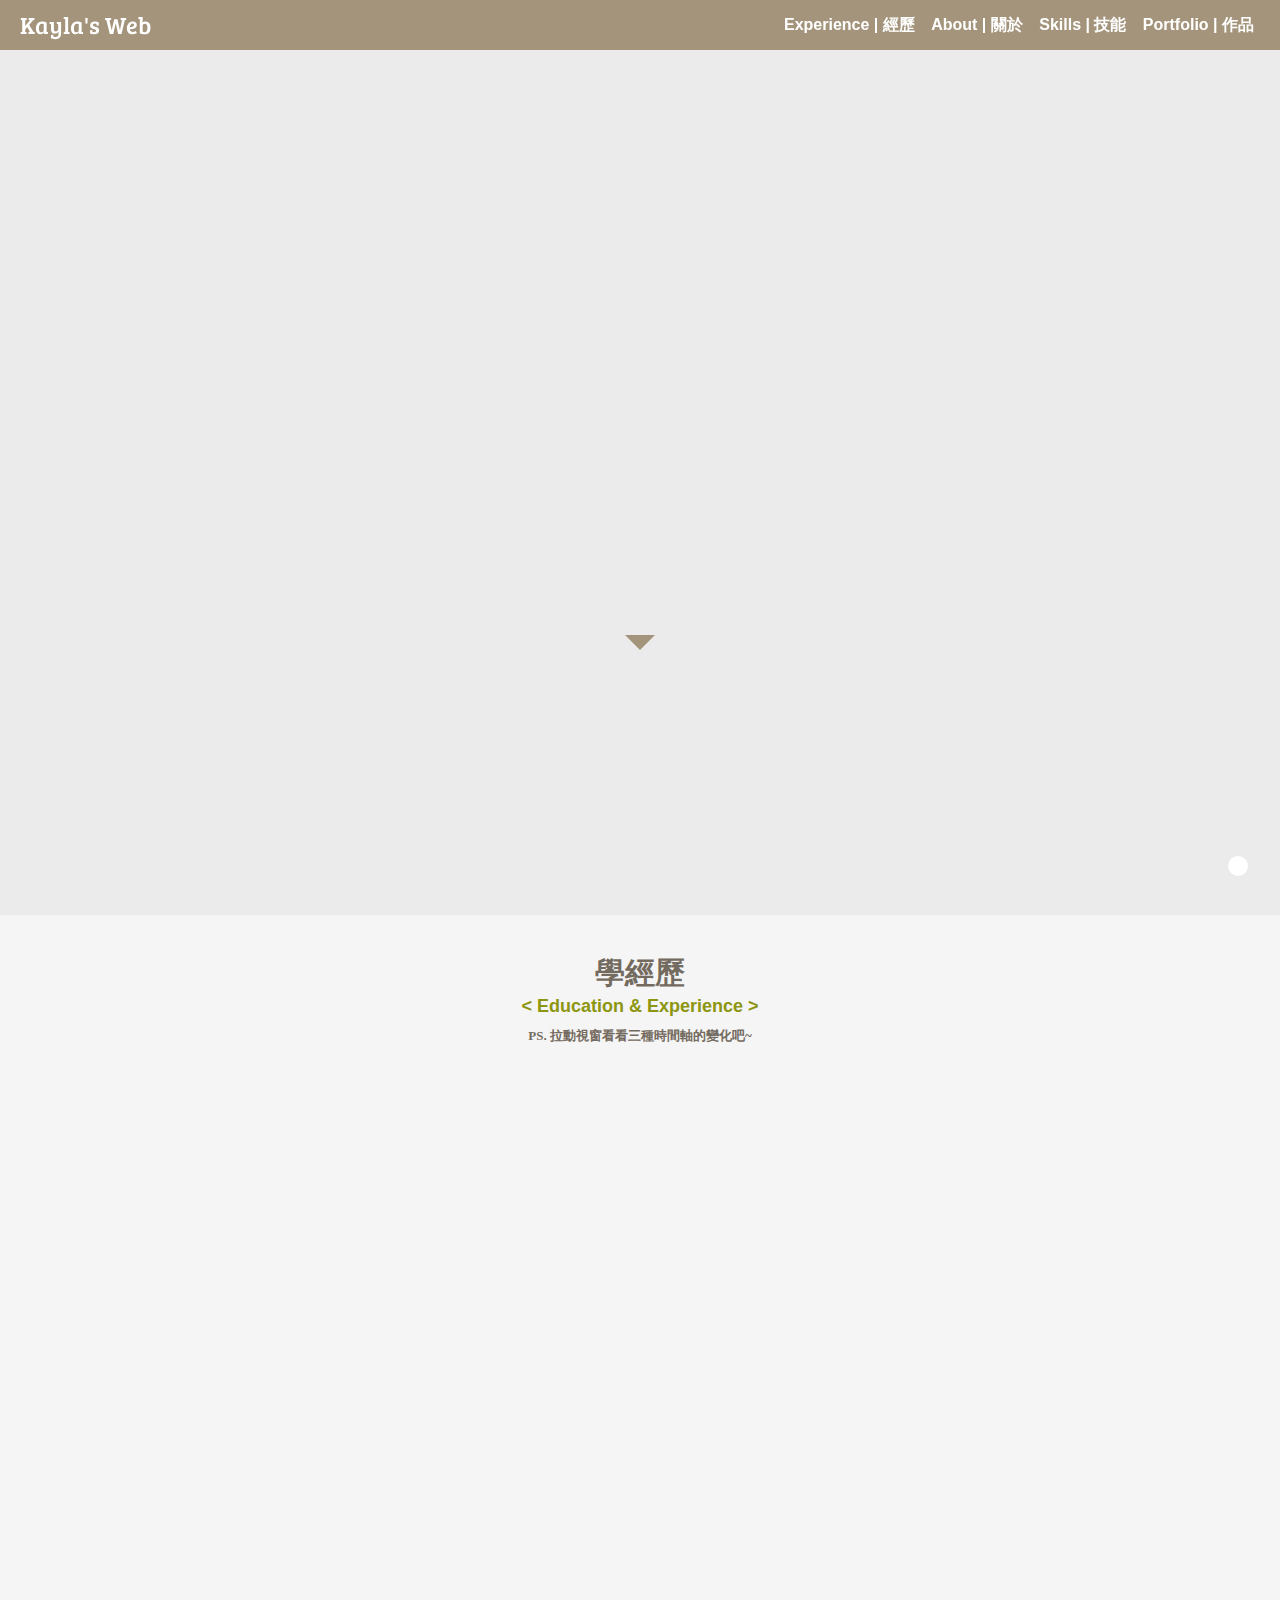
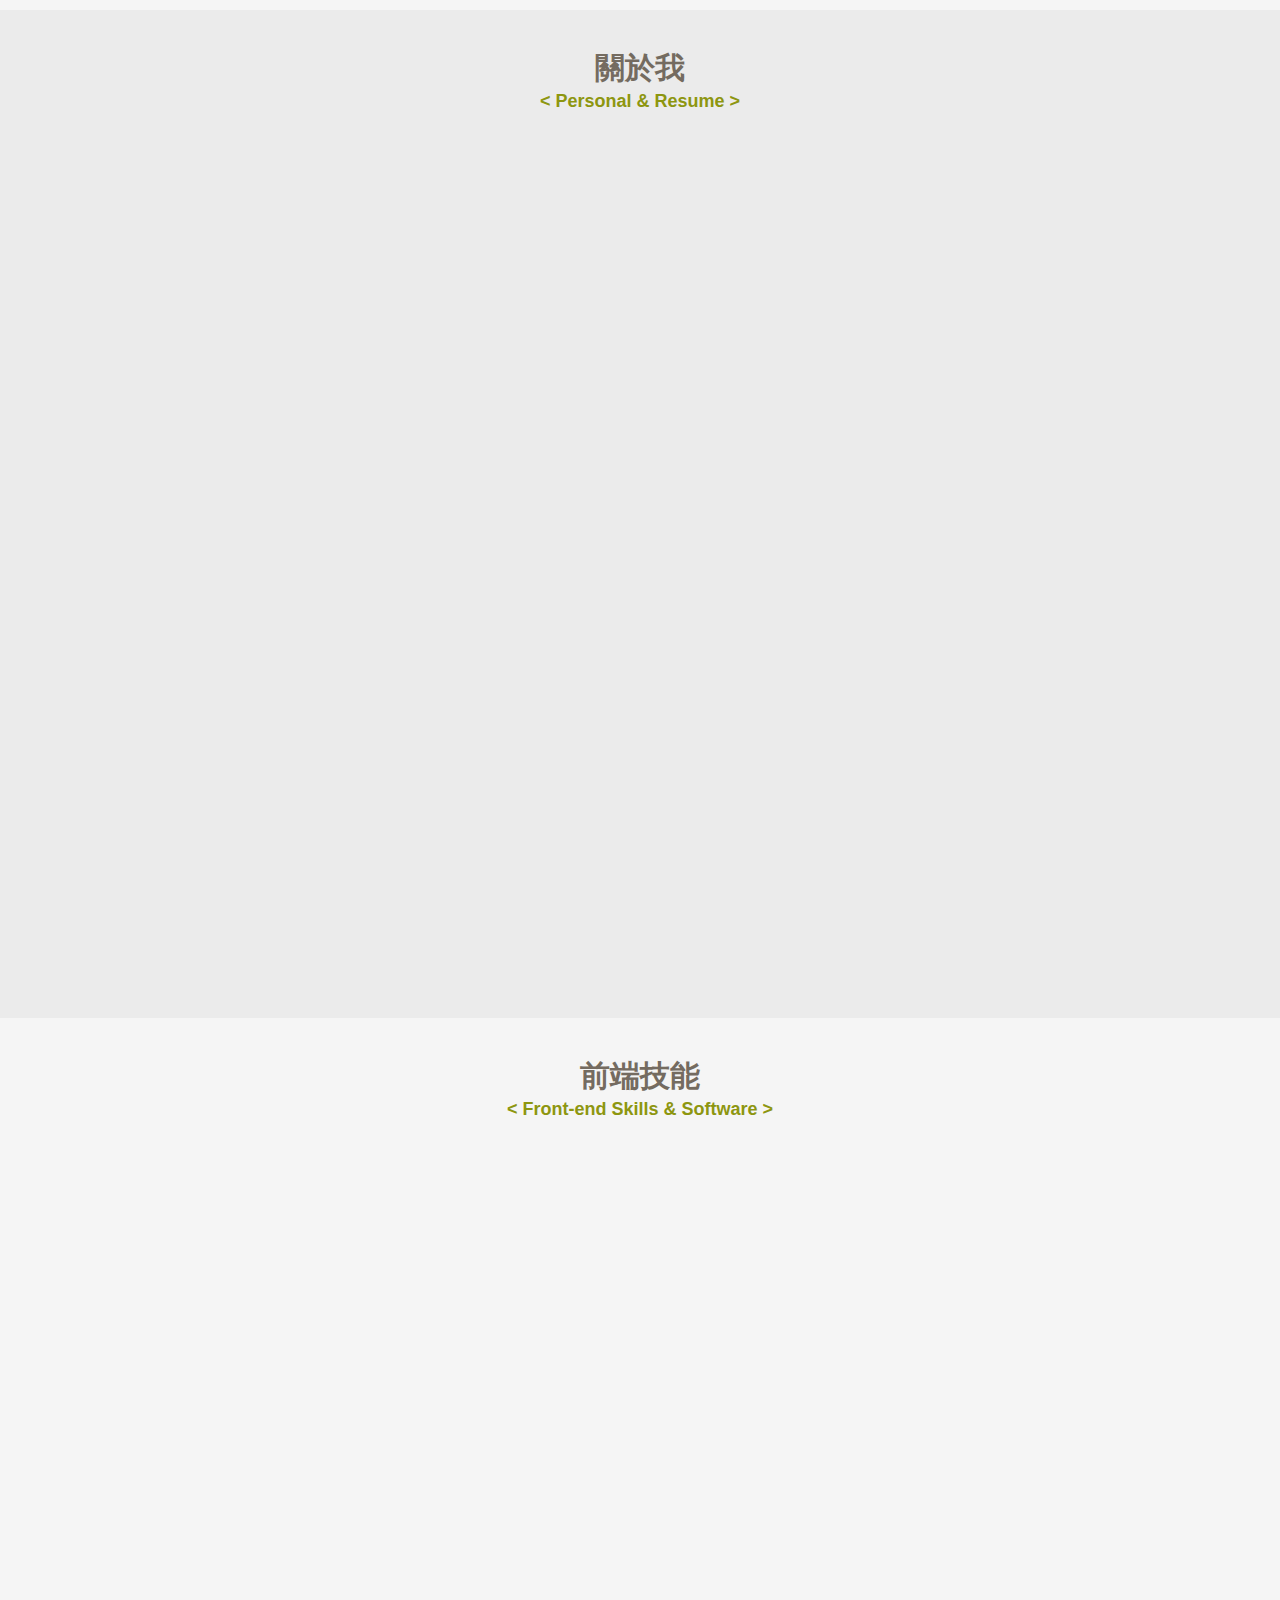
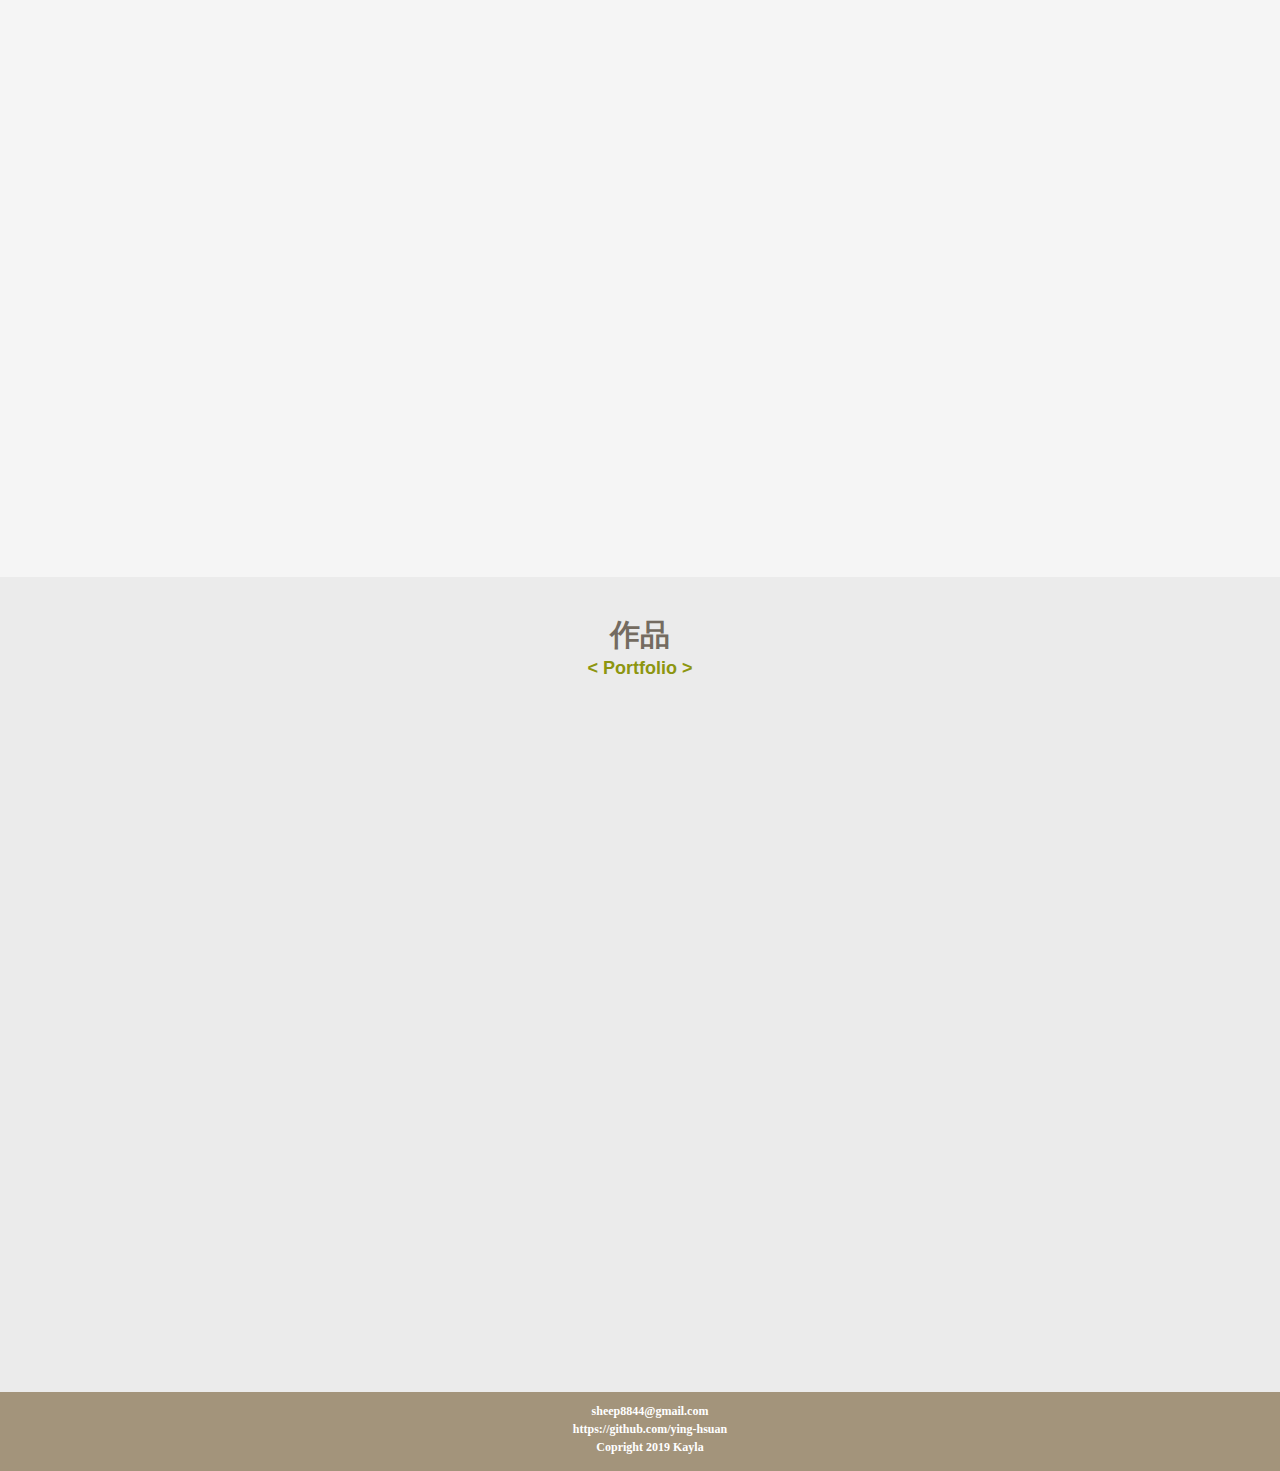
==== commit a3b53e43: "改網址" ====
--- a/index.html
+++ b/index.html
@@ -782,7 +782,7 @@
                         <!-- //照片 -->
 
                         <div class="personal_info">
-                            <a class="contect_info" href="https://github.com/ying-hsuan" target="_blank">
+                            <a class="contect_info" href="https://github.com/Kayla8844/About-me" target="_blank">
                                 <i class="fab fa-github contect_icon"></i> Kayla
                             </a>
                             <a class="mail contect_info" href="mailto:sheep8844@gmail.com" target="_blank">
@@ -1109,7 +1109,7 @@
                         <ul class="skill_info">
                             <li>相關作品連結 :
                                 <br>
-                                <a href="https://ying-hsuan.github.io/Watches-Shop/#/" target="_blank">
+                                <a href="https://kayla8844.github.io/Watches-Shop/" target="_blank">
                                     <i class="fas fa-link"></i> WATCHES SHOP 手錶購物網
                                 </a>
                             </li>
@@ -1133,7 +1133,7 @@
                         <ul class="skill_info">
                             <li>相關作品連結 :
                                 <br>
-                                <a href="https://ying-hsuan.github.io/Taipei-Youbike/" target="_blank">
+                                <a href="https://kayla8844.github.io/Taipei-Youbike/" target="_blank">
                                     <i class="fas fa-link"></i> 台北市 Youbike 租借即時動態
                                 </a>
                                 &nbsp;&nbsp;
@@ -1162,7 +1162,7 @@
                         <h5>HTML5 / CSS3 / SCSS / Bootstrap</h5>
                         <ul class="skill_info">
                             <li>相關作品連結 :
-                                <a href="https://ying-hsuan.github.io/Pizza-Shop/" target="_blank">
+                                <a href="https://kayla8844.github.io/Pizza-Shop/" target="_blank">
 									&nbsp;&nbsp;<i class="fas fa-link"></i>
 									野草披薩店
 								</a>
@@ -1187,7 +1187,7 @@
                         <h5>Git / Github</h5>
                         <ul class="skill_info">
                             <li>
-                                <a href="https://github.com/ying-hsuan/About-me" target="_blank">
+                                <a href="https://github.com/Kayla8844/About-me" target="_blank">
                                     <i class="fas fa-link"></i> Ying-Hsuan's Github 連結
                                 </a>
                             </li>
@@ -1205,7 +1205,7 @@
                 </div>
 
                 <!-- Others -->
-                <div class="skill_list">
+                <!-- <div class="skill_list">
                     <div class="skill_title">
                         <h5>Others</h5>
                         <ul class="skill_info">
@@ -1219,7 +1219,7 @@
                             <p class="percent">50%</p>
                         </div>
                     </div>
-                </div>
+                </div> -->
             </div>
 
         </section>
@@ -1237,18 +1237,18 @@
             <div class="profolio_content">
                 <!-- 購物網-->
                 <div class="profolio_list">
-                    <a class="prof_img_all" href="https://ying-hsuan.github.io/Watches-Shop/#/" target="_blank">
+                    <a class="prof_img_all" href="https://kayla8844.github.io/Watches-Shop/" target="_blank">
                         <div class="prof_img">
                             <img src="image/prof5.jpg" alt="作品">
                         </div>
                     </a>
                     <div class="prof_info">
-                        <a href="https://ying-hsuan.github.io/Watches-Shop/#/" target="_blank" class="info_title">
+                        <a href="https://kayla8844.github.io/Watches-Shop/" target="_blank" class="info_title">
 							WATCHES SHOP 手錶購物網
 						</a>
 
                         <p class="info_subtitle">
-                            <i class="fas fa-pen-nib"></i>&nbsp; 前後端分離 - 僅做前端部分，API 使用線上課程提供的<br>
+                            <i class="fas fa-pen-nib"></i>&nbsp; 僅做前端部分，API 使用線上課程提供的<br>
                             <i class="fas fa-pen-nib"></i>&nbsp; 後台管理系統
                             <br>
                             <i class="fas fa-pen-nib"></i>&nbsp; SPA架構、Vue-Cli3、Vue-router
@@ -1268,13 +1268,13 @@
                 <!-- 高雄景點資訊 -->
                 <div class="profolio_list">
 
-                    <a class="prof_img_all" href="https://ying-hsuan.github.io/Taipei-Youbike/" target="_blank">
+                    <a class="prof_img_all" href="https://kayla8844.github.io/Taipei-Youbike/" target="_blank">
                         <div class="prof_img">
                             <img src="image/prof3.jpg" alt="作品">
                         </div>
                     </a>
                     <div class="prof_info">
-                        <a href="https://ying-hsuan.github.io/Taipei-Youbike/" target="_blank" class="info_title">
+                        <a href="https://kayla8844.github.io/Taipei-Youbike/" target="_blank" class="info_title">
 							台北市 Youbike 租借即時動態
 						</a>
                         <p class="info_subtitle">
@@ -1325,13 +1325,13 @@
 
                 <!-- 野草披薩 -->
                 <div class="profolio_list">
-                    <a class="prof_img_all" href="https://ying-hsuan.github.io/Pizza-Shop/" target="_blank">
+                    <a class="prof_img_all" href="https://kayla8844.github.io/Pizza-Shop/" target="_blank">
                         <div class="prof_img">
                             <img src="image/prof1.jpg" alt="作品">
                         </div>
                     </a>
                     <div class="prof_info">
-                        <a href="https://ying-hsuan.github.io/Pizza-Shop/" target="_blank" class="info_title">
+                        <a href="https://kayla8844.github.io/Pizza-Shop/" target="_blank" class="info_title">
 							野草披薩
 						</a>
                         <p class="info_subtitle">
@@ -1352,13 +1352,13 @@
 
                 <!-- 個人作品網站 -->
                 <div class="profolio_list">
-                    <a class="prof_img_all" href="https://ying-hsuan.github.io/Ying-Hsuan-s-Web/" target="_blank">
+                    <a class="prof_img_all" href="https://kayla8844.github.io/Kayla-s-Web/" target="_blank">
                         <div class="prof_img">
                             <img src="image/prof4.jpg" alt="作品">
                         </div>
                     </a>
                     <div class="prof_info">
-                        <a href="https://ying-hsuan.github.io/Ying-Hsuan-s-Web/" target="_blank" class="info_title">
+                        <a href="https://kayla8844.github.io/Kayla-s-Web/" target="_blank" class="info_title">
 							Kayla's Web
 						</a>
                         <p class="info_subtitle">
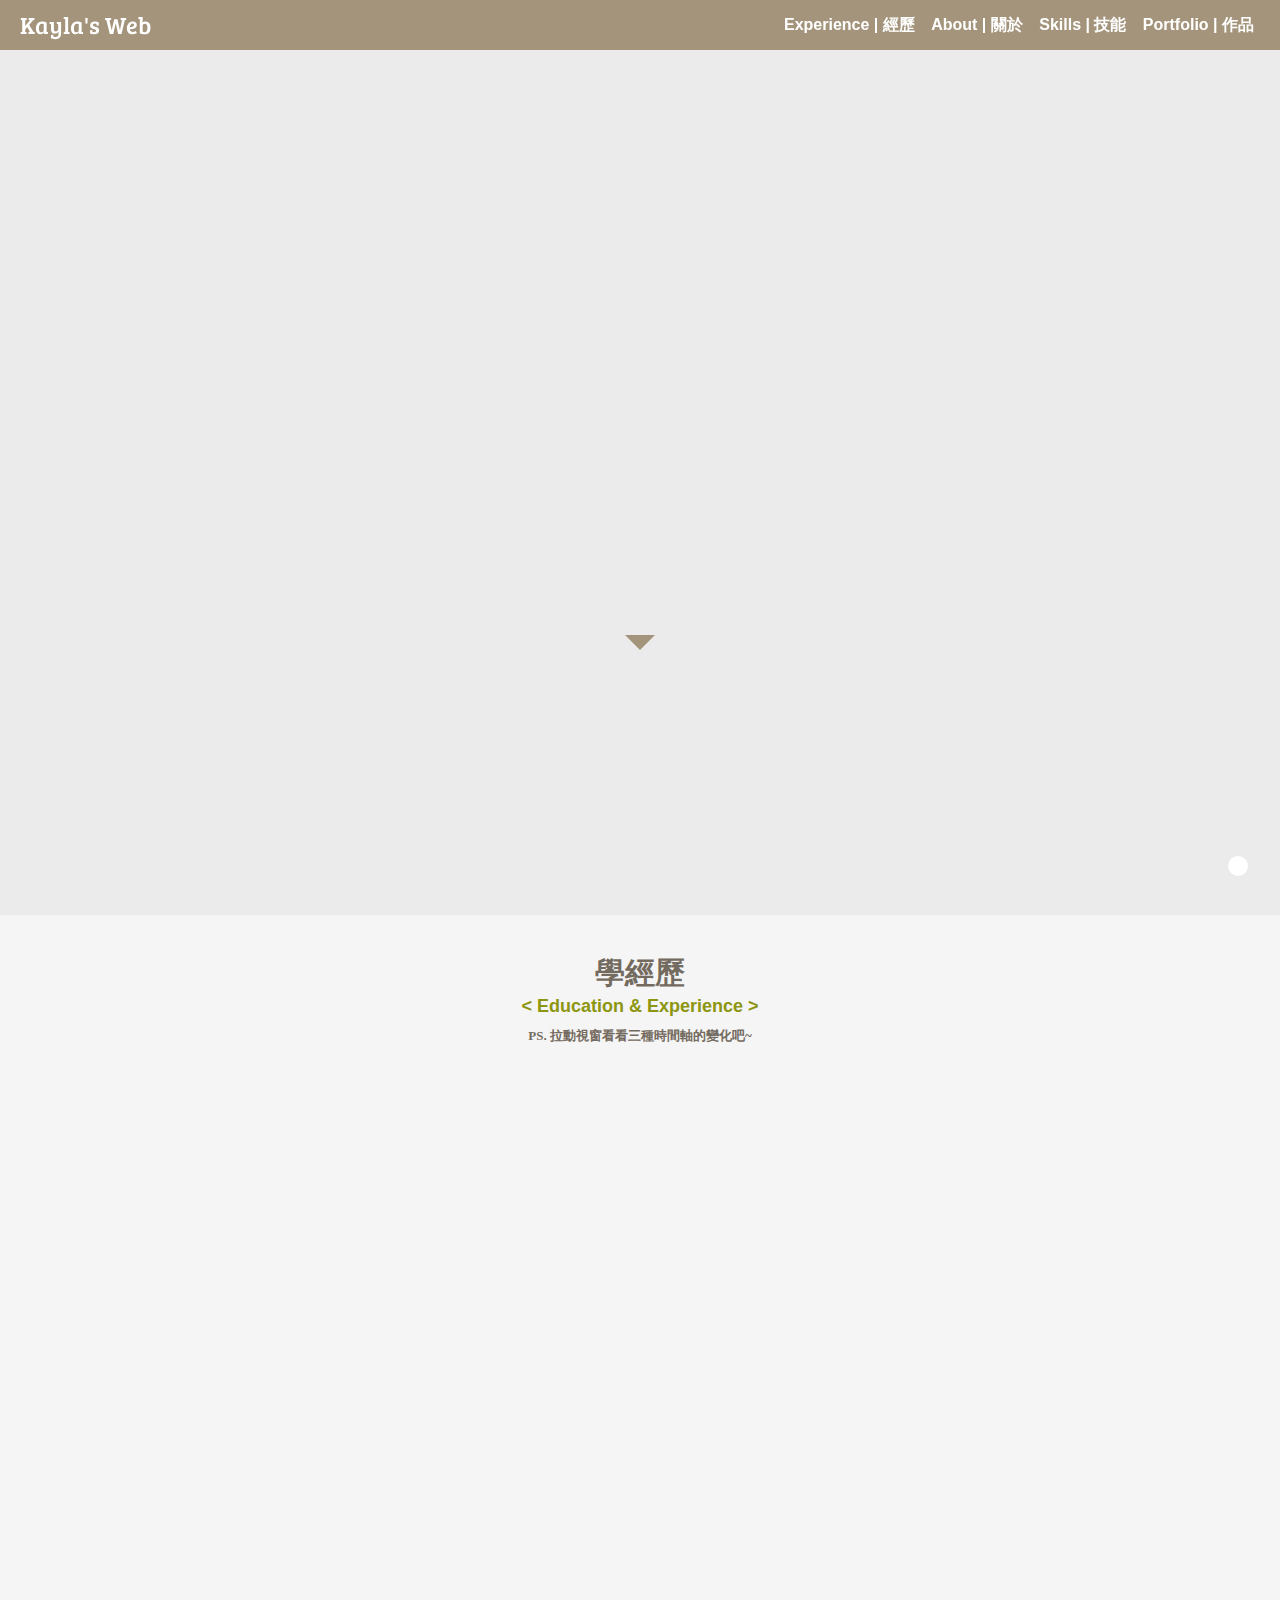
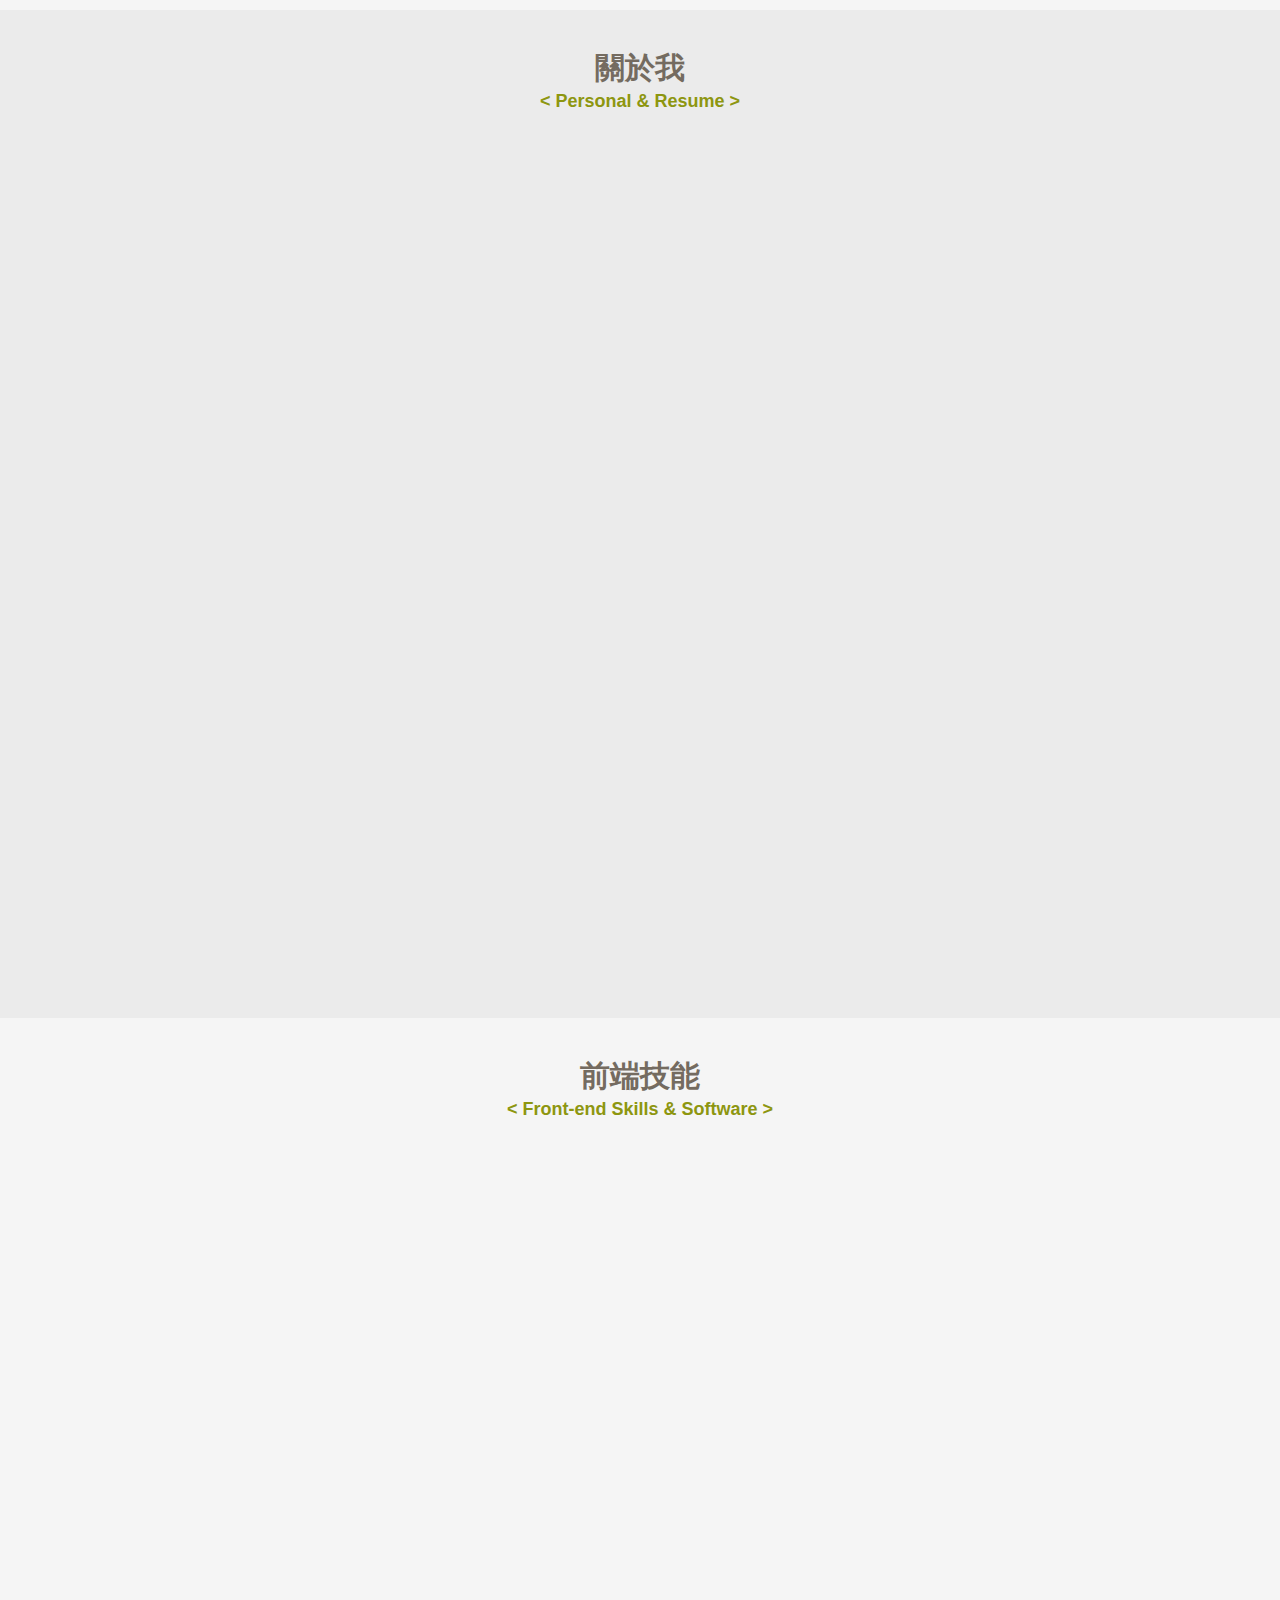
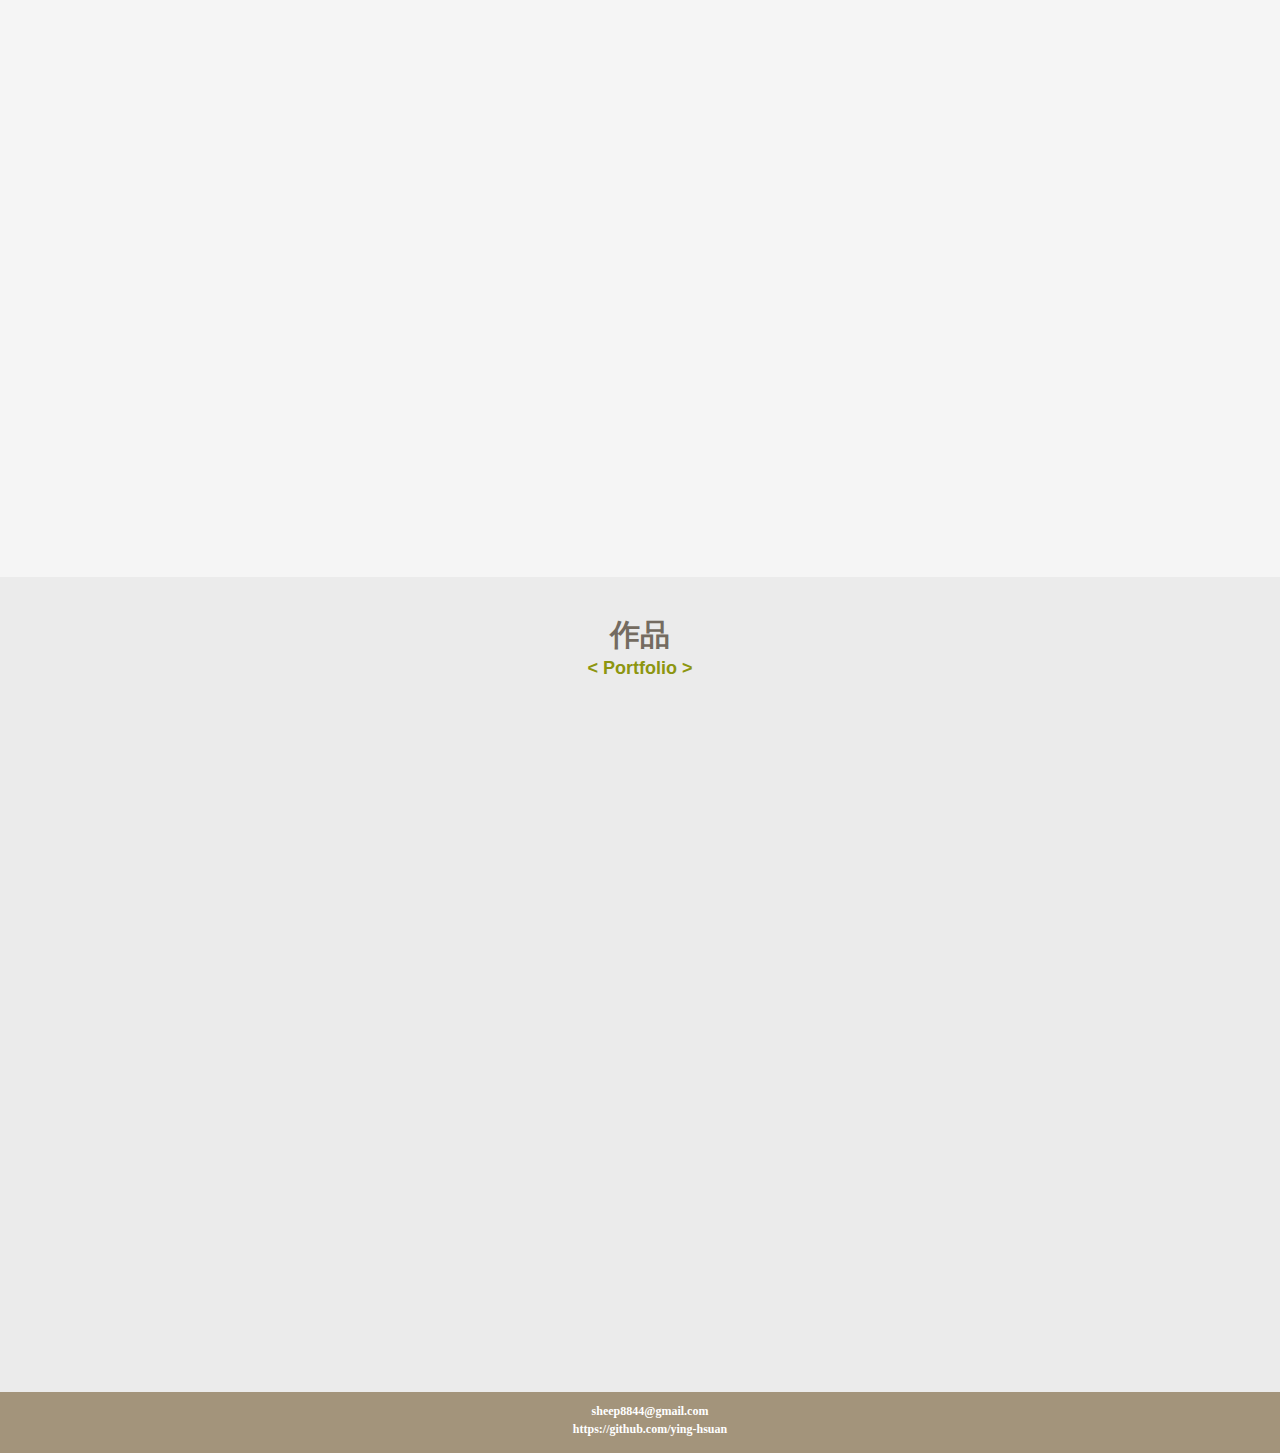
==== commit bfb4b7eb: "改照片、copyright" ====
--- a/index.html
+++ b/index.html
@@ -775,10 +775,12 @@
                     <!-- 照片/語言/興趣/聯絡 -->
                     <div class="img_lang_interests_contact">
                         <!-- 照片 -->
-                        <div class="slider">
+                        <!-- <div class="slider">
                             <img src="image/ying.jpg" alt="照片1">
                             <img src="image/ying2.jpg" alt="照片2">
-                        </div>
+                        </div> -->
+
+                        <img class="ying_photo" src="image/ying.jpg" alt="照片1">
                         <!-- //照片 -->
 
                         <div class="personal_info">
@@ -930,10 +932,11 @@
                     <div class="content_row">
                         <!-- 照片 -->
                         <div class="pad_img_row">
-                            <div class="slider">
+                            <!-- <div class="slider">
                                 <img src="image/ying.jpg" alt="照片1">
                                 <img src="image/ying2.jpg" alt="照片2">
-                            </div>
+                            </div> -->
+                            <img class="ying_photo" src="image/ying.jpg" alt="照片1">
 
 
                             <div class="personal_info">
@@ -1392,8 +1395,8 @@
         </a>
         <br>
 
-        <p>
-            <i class="fas fa-copyright"></i> Copright 2019 Kayla
+        <p class="copyright">
+            <!-- <i class="fas fa-copyright"></i> Copright 2019 Kayla -->
         </p>
 
     </footer>
--- a/css/style.css
+++ b/css/style.css
@@ -9526,16 +9526,14 @@
 
 @media (max-width: 992px) {
   #gotop {
-    bottom: 20px;
-    right: 20px;
+    bottom: 10px;
+    right: 10px;
   }
 }
 
 @media (max-width: 575.98px) {
   #gotop {
     font-size: 28px;
-    bottom: 10px;
-    right: 10px;
   }
 }
 
@@ -9885,12 +9883,6 @@
   header .greet_all .arrow {
     border-width: 10px 10px 0 10px;
     margin: 20px auto 0 auto;
-  }
-}
-
-@media (max-width: 575.98px) {
-  header .greet_all .arrow {
-    border-width: 7px 7px 0 7px;
   }
 }
 
@@ -10646,14 +10638,10 @@
   width: 30%;
 }
 
-#about .about_content_all .about_content .img_lang_interests_contact .slider {
+#about .about_content_all .about_content .img_lang_interests_contact .ying_photo {
   width: 80%;
-  margin: 0 0 40px 0;
-}
-
-#about .about_content_all .about_content .img_lang_interests_contact .slider img {
-  width: 100%;
   border-radius: 10px;
+  margin: 0 40px 20px 0;
 }
 
 #about .about_content_all .about_content .img_lang_interests_contact .personal_info {
@@ -10862,12 +10850,10 @@
   color: #8d9610;
 }
 
-.pad_about_content .content_row .pad_img_row .slider {
-  margin: 0 auto 30px auto;
-}
-
-.pad_about_content .content_row .pad_img_row .slider img {
+.pad_about_content .content_row .pad_img_row .ying_photo {
+  width: 80%;
   border-radius: 10px;
+  margin: 0 40px 20px 0;
 }
 
 .pad_about_content .content_row .pad_img_row .personal_info {
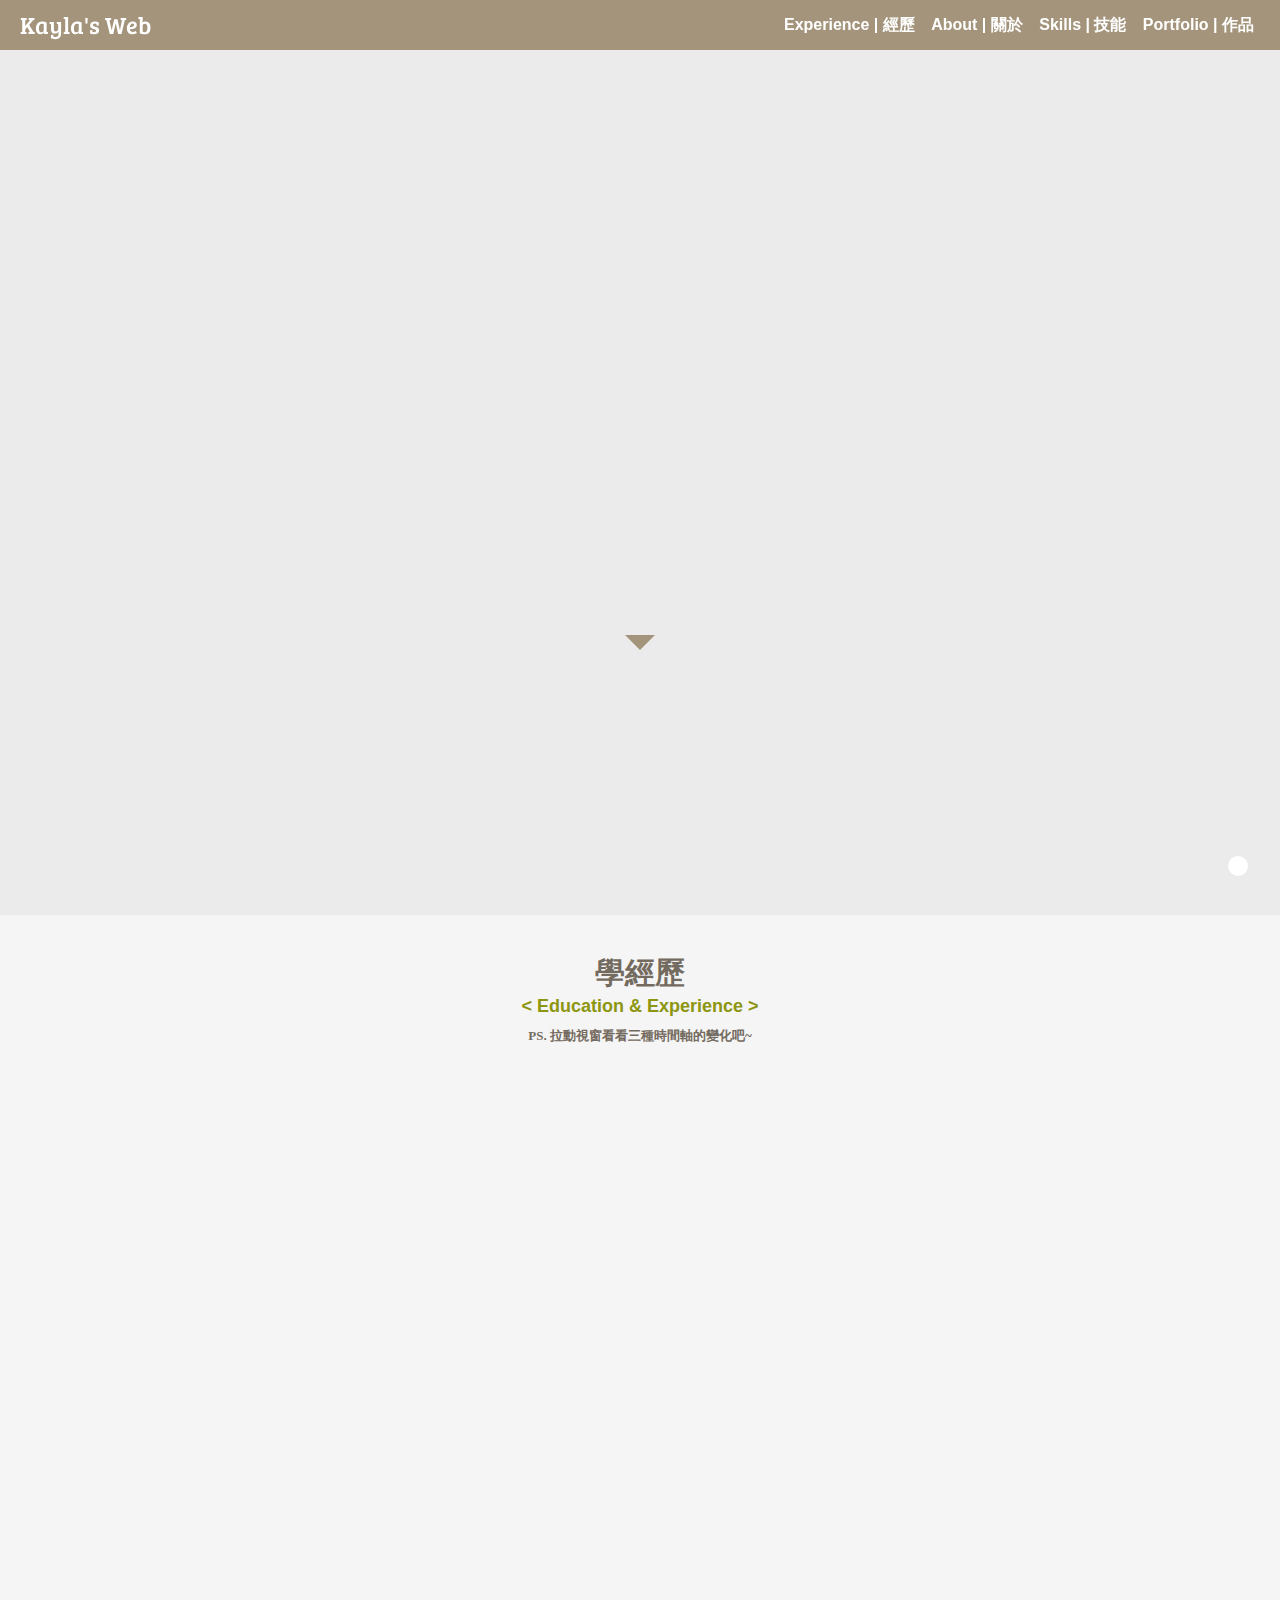
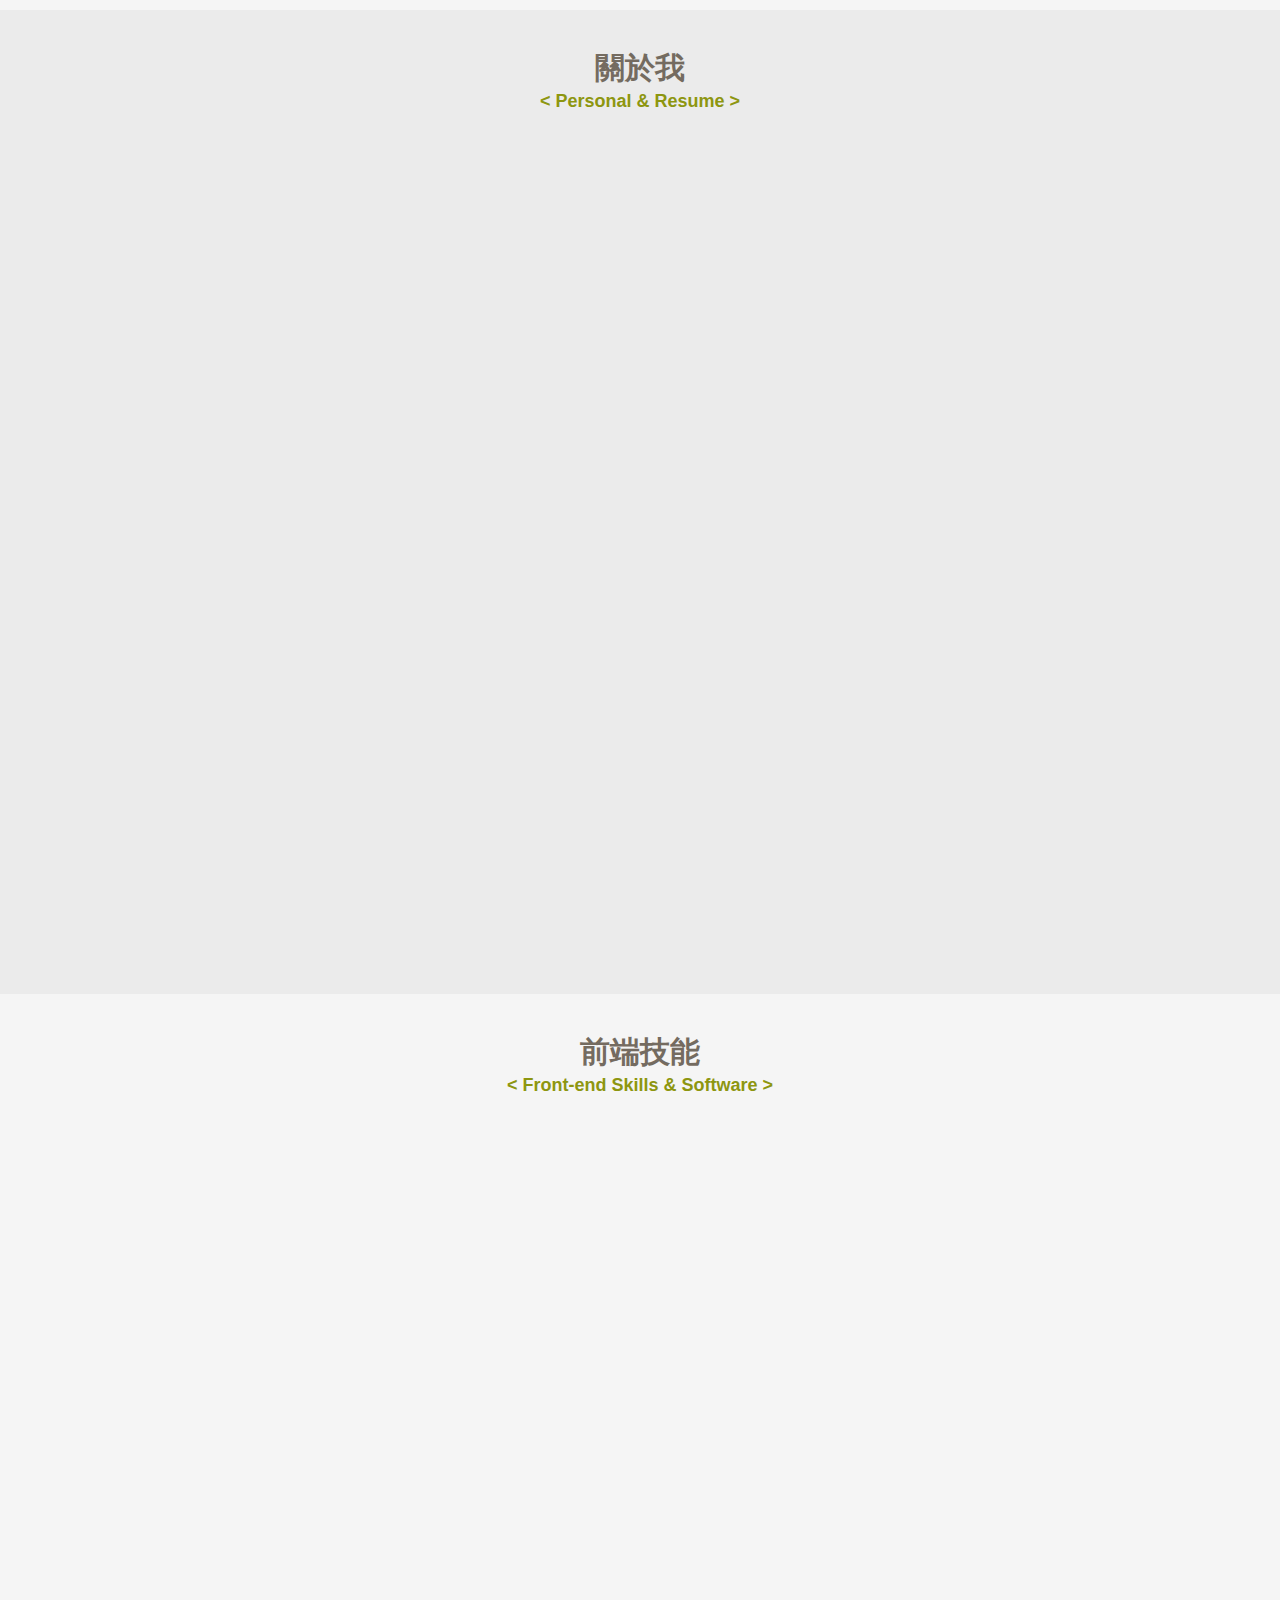
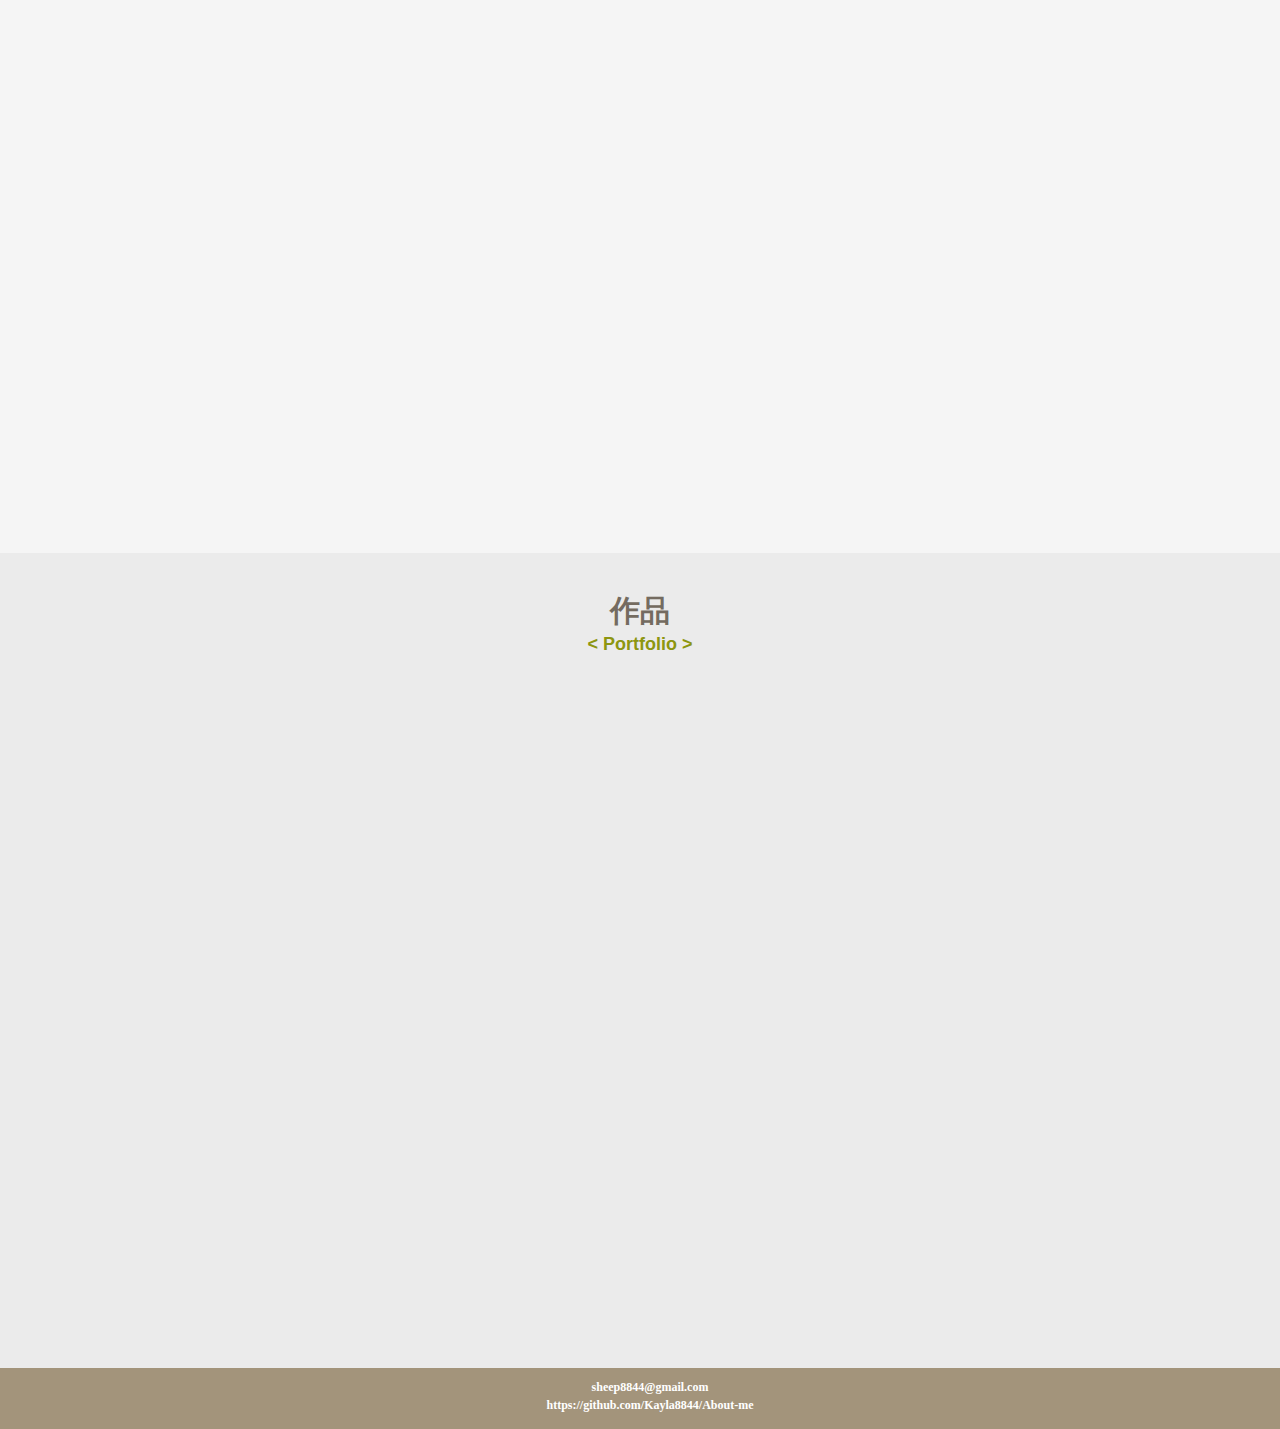
==== commit 29c401d6: "Update index.html" ====
--- a/index.html
+++ b/index.html
@@ -908,9 +908,9 @@
 透過網路資源和書籍學習：
 HTML、CSS、Sass、Bootstrap、 jQuery、JavaScript、Vue.js、Git
 目前學會了各項技能的基礎，
-也一直持續學習進階的原理和用法，
+也一直持續學習進階的原理及知識，
 近期會加強JavaScript的原理基礎
-下一步則會接觸 Node.js、JAVA 等後端語言，
+下一步則會接觸 Node.js、JAVA等後端語言，
 期望能在解決問題和創意發揮的空間裡自在遊走，
 成為獨當一面的前端工程師！
 
@@ -918,7 +918,6 @@
 喜歡理性與感性並行，
 喜歡剛柔並濟，喜歡可愛有趣，
 喜歡酷炫與華麗，也喜歡簡潔與感動，
-喜歡小說、戲劇、音樂、桌遊、健行、旅行...，
 希望生活裡的感受可以成就工作中的靈感！
 						</pre>
                     </div>
@@ -1053,27 +1052,26 @@
                         <p class="name">李盈璇 <span class="font_en">(Lee Ying-Hsuan)</span></p>
                         <pre>
 2015畢業於世新大學數位多媒體設計學系動畫組，
-畢業作品「少年伯格的煩惱」獲得放視大賞樂陞科技美術創意獎佳作，
 畢業後進入「華藝動畫有限公司」擔任2D動畫兼特效，
 主要執行專案類型包含廣告特效、兒童動畫等，
 在此我執行過需獨當一面的案子，
 從角色設計、分鏡設計、動態表演到後製剪接一人完成，
 也參與過多人團隊廣告案，
-期間培養了注重細節、刻劃細緻品質、團隊溝通的能力。
+期間培養團隊溝通能力與細節品質的重視。
 
 2018/7我決定轉職前端工程師，
-程式碼給我們更大的力量，
+程式帶給生活很大的力量，
 超越視覺的直觀、提升生活裡的實用性，
-前端是一個兼具程式邏輯和設計美感的職業，
-而這正是我期待成為的更好的狀態。
+前端是一個兼具邏輯和美感的職位，
+這正是我所期待的樣子。
 
 待業期間我走過了前端的必備流程，
 透過網路資源和書籍學習：
-HTML、CSS、SCSS、Bootstrap、 jQuery、JavaScript、 Vue.js、Git，
+HTML、CSS、Sass、Bootstrap、 jQuery、JavaScript、Vue.js、Git
 目前學會了各項技能的基礎，
-也一直持續學習進階的原理和用法，
-近期會先加強原生語言JavaScript，和補足資料結構、演算法知識，
-下一步則會接觸 Node.js、python等後端語言，
+也一直持續學習進階的原理及知識，
+近期會加強JavaScript的原理基礎
+下一步則會接觸 Node.js、JAVA等後端語言，
 期望能在解決問題和創意發揮的空間裡自在遊走，
 成為獨當一面的前端工程師！
 
@@ -1081,7 +1079,6 @@
 喜歡理性與感性並行，
 喜歡剛柔並濟，喜歡可愛有趣，
 喜歡酷炫與華麗，也喜歡簡潔與感動，
-喜歡小說、戲劇、音樂、桌遊、健行、旅行，
 希望生活裡的感受可以成就工作中的靈感！
 						</pre>
                     </div>
@@ -1191,7 +1188,7 @@
                         <ul class="skill_info">
                             <li>
                                 <a href="https://github.com/Kayla8844/About-me" target="_blank">
-                                    <i class="fas fa-link"></i> Ying-Hsuan's Github 連結
+                                    <i class="fas fa-link"></i> Kayla's Github 連結
                                 </a>
                             </li>
                             <li>Git 基礎使用，了解分支跟衝突。</li>
@@ -1390,8 +1387,8 @@
         </a>
         <br>
 
-        <a href="https://github.com/ying-hsuan" target="_blank">
-            <i class="fab fa-github"></i> https://github.com/ying-hsuan
+        <a href="https://github.com/Kayla8844/About-me" target="_blank">
+            <i class="fab fa-github"></i> https://github.com/Kayla8844/About-me
         </a>
         <br>
 
@@ -1413,4 +1410,4 @@
 
 </body>
 
-</html>+</html>
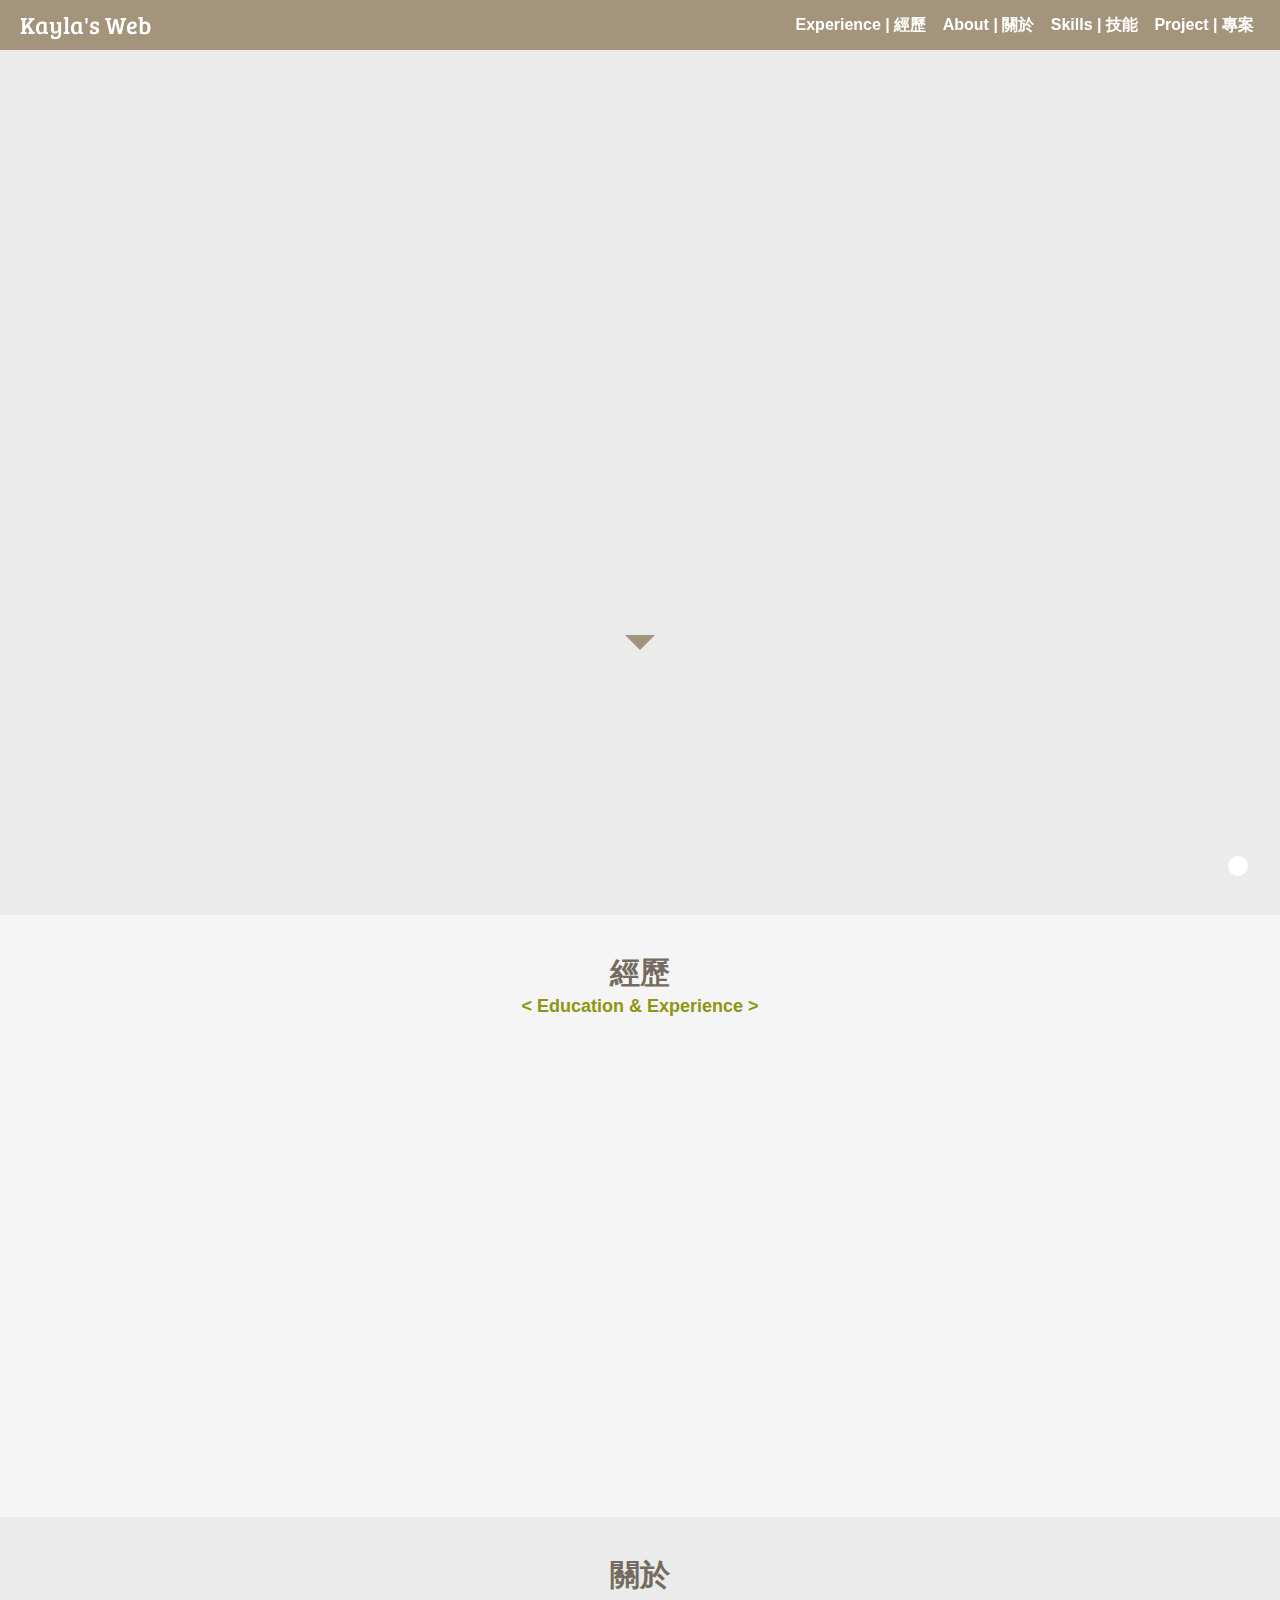
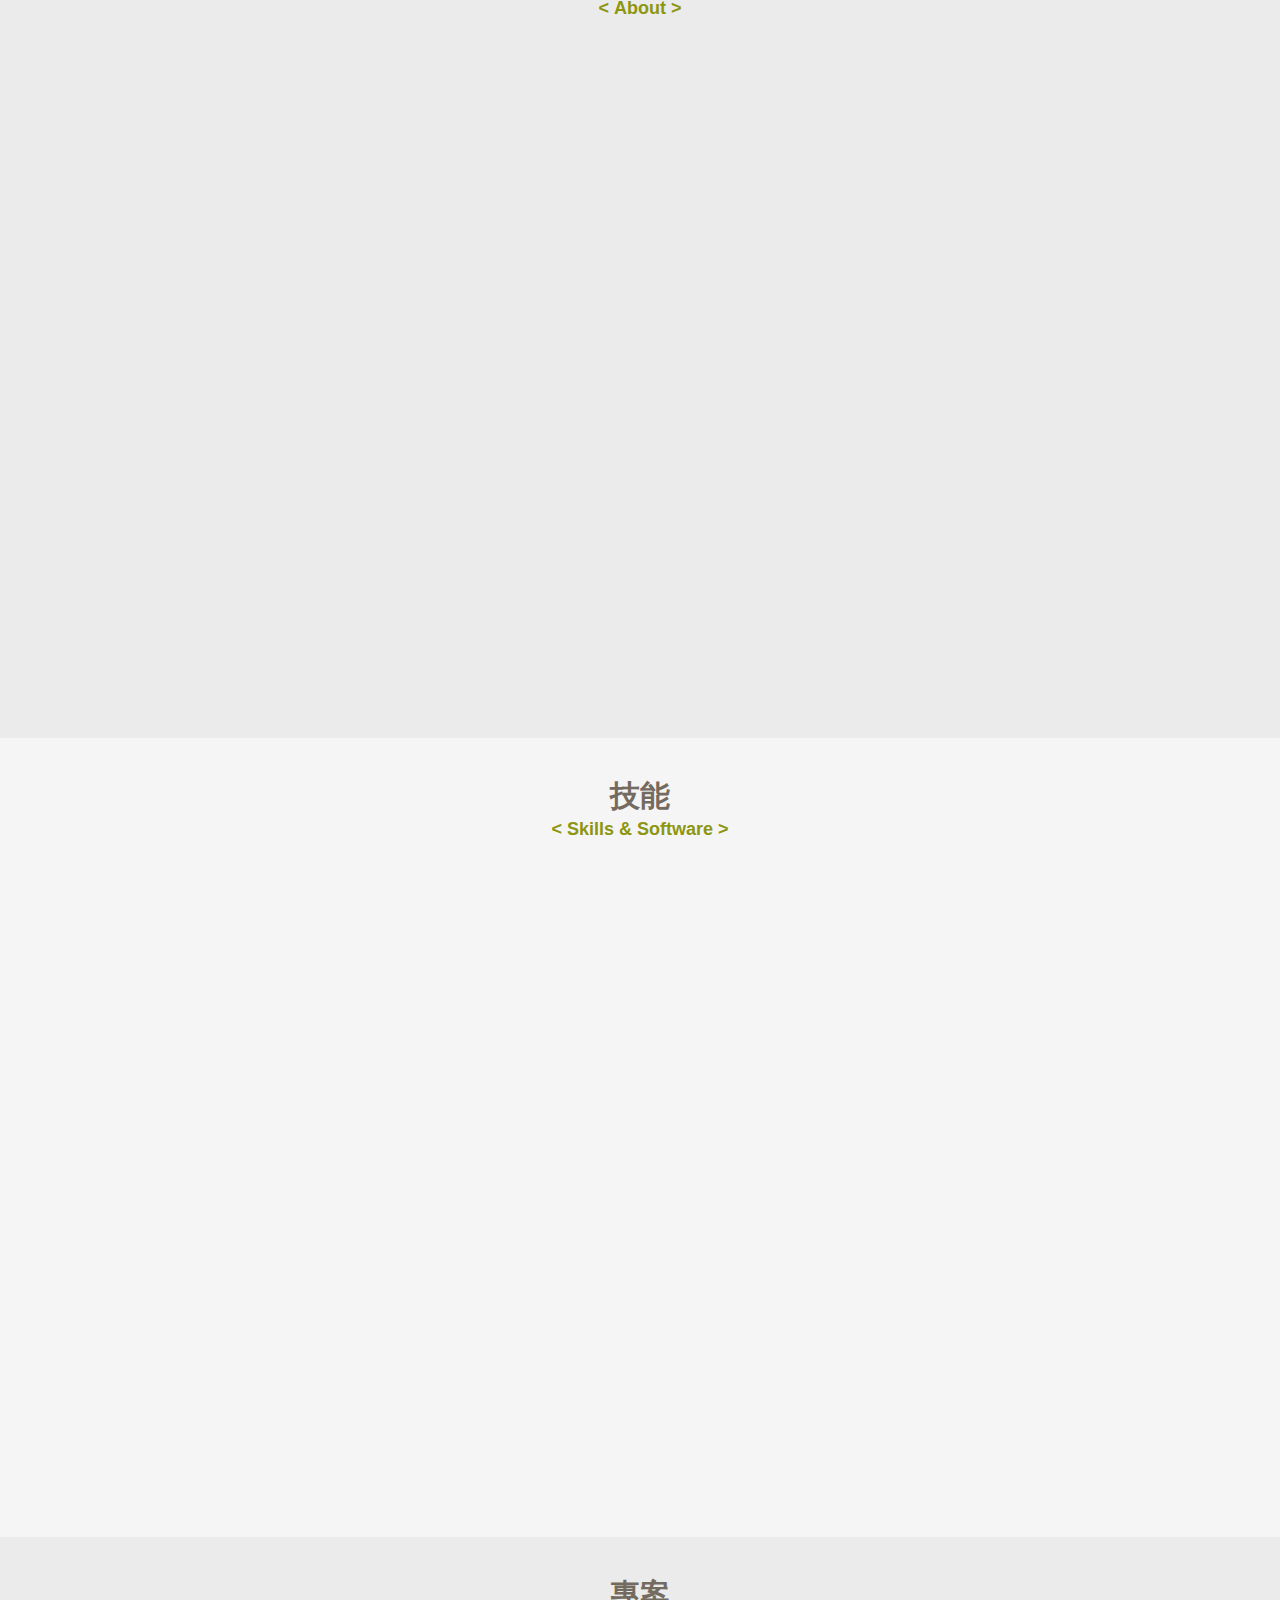
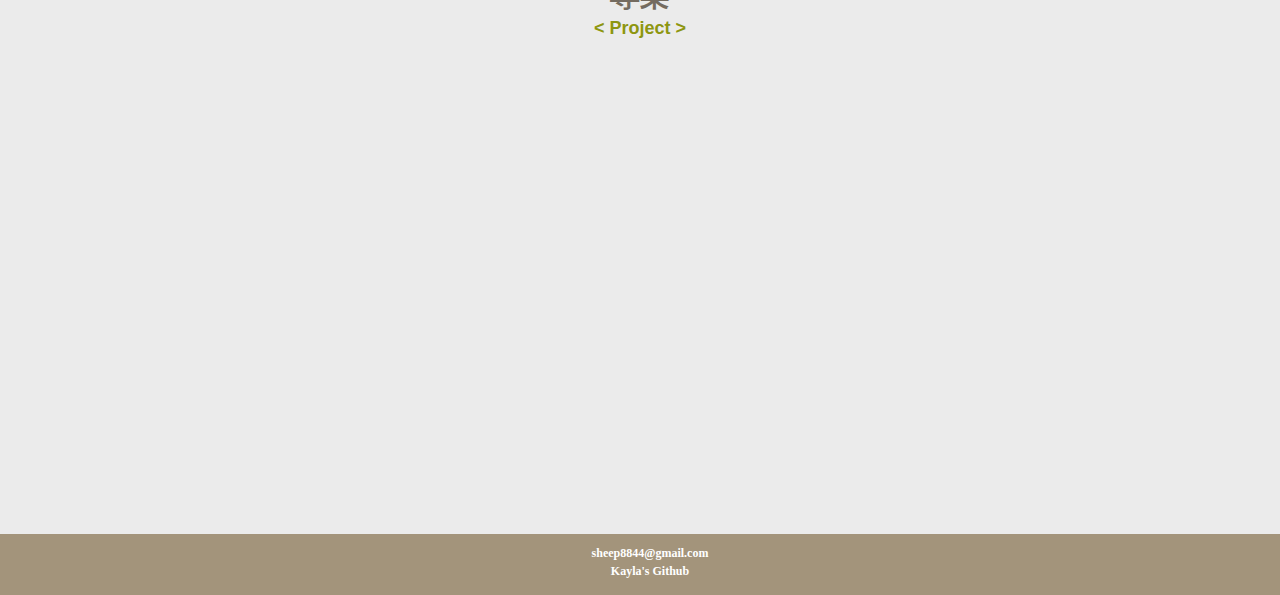
==== commit b738a447: "2023更新" ====
--- a/index.html
+++ b/index.html
@@ -1,13 +1,12 @@
 <!DOCTYPE html>
 <html lang="en">
-
-<head>
-    <meta charset="UTF-8">
-    <meta name="viewport" content="width=device-width, initial-scale=1.0">
+  <head>
+    <meta charset="UTF-8" />
+    <meta name="viewport" content="width=device-width, initial-scale=1.0" />
 
     <!-- 瀏覽器支援度 -->
     <meta http-equiv="X-UA-Compatible" content="IE=edge,Chrome=1" />
-    <meta http-equiv="X-UA-Compatible" content="ie=9">
+    <meta http-equiv="X-UA-Compatible" content="ie=9" />
     <!-- //瀏覽器支援度 -->
 
     <!-- SEO -->
@@ -26,1380 +25,921 @@
     <!-- FB -->
     <meta property="og:title" content="Kayla's Web" />
     <meta property="og:type" content="website" />
-    <meta property="og:url" content="https://ying-hsuan.github.io/Ying-Hsuan-s-Web/" />
+    <meta
+      property="og:url"
+      content="https://ying-hsuan.github.io/Ying-Hsuan-s-Web/"
+    />
     <meta property="og:image" itemprop="image" content="image/prof4.jpg" />
     <meta property="og:site_name" content="" />
     <meta property="og:description" content="Kayla's Web" />
     <!-- //FB-->
 
     <!-- 寫給 google plus 看 -->
-    <meta itemprop="name" content="Kayla's Web">
+    <meta itemprop="name" content="Kayla's Web" />
     <meta itemprop="image" content="image/prof4.jpg" ">
-	<meta itemprop="description " content="Kayla 's Web">
-	<!-- // 寫給 google plus 看 -->
-
-	<!-- title 旁邊的縮圖 -->
-	<link rel="shortcut icon" href="image/ying.jpg">
-	<!-- title 旁邊的縮圖 -->
-
-	<!-- header字型 -->
-	<link href="https://fonts.googleapis.com/css?family=Bree+Serif" rel="stylesheet">
-	<!-- //header字型 -->
-
-	<!-- font awsome -->
-	<link rel="stylesheet" href="https://use.fontawesome.com/releases/v5.4.2/css/all.css"
-		integrity="sha384-/rXc/GQVaYpyDdyxK+ecHPVYJSN9bmVFBvjA/9eOB+pb3F2w2N6fc5qB9Ew5yIns" crossorigin="anonymous">
-	<!-- //font awsome -->
-
-	<title>Kayla's Web</title>
-    <link rel="stylesheet" href="css/style.css">
-</head>
-
-<body>
+    <meta itemprop="description " content="Kayla 's Web" />
+    <!-- // 寫給 google plus 看 -->
+
+    <!-- title 旁邊的縮圖 -->
+    <link rel="shortcut icon" href="image/001-book.png" />
+    <!-- title 旁邊的縮圖 -->
+
+    <!-- header字型 -->
+    <link
+      href="https://fonts.googleapis.com/css?family=Bree+Serif"
+      rel="stylesheet"
+    />
+    <!-- //header字型 -->
+
+    <!-- font awsome -->
+    <link
+      rel="stylesheet"
+      href="https://use.fontawesome.com/releases/v5.4.2/css/all.css"
+      integrity="sha384-/rXc/GQVaYpyDdyxK+ecHPVYJSN9bmVFBvjA/9eOB+pb3F2w2N6fc5qB9Ew5yIns"
+      crossorigin="anonymous"
+    />
+    <!-- //font awsome -->
+
+    <title>Kayla's Web</title>
+    <link rel="stylesheet" href="css/style.css" />
+  </head>
+
+  <body>
     <header>
-        <!-- pc導覽列 -->
-        <nav class="nav">
-            <a href="index.html">
-                <h1>Kayla's Web</h1>
+      <!-- pc導覽列 -->
+      <nav class="nav">
+        <a href="index.html">
+          <h1>Kayla's Web</h1>
+        </a>
+
+        <div class="menu_all">
+          <button href="#experience" class="menu_btn move">
+            Experience |
+            <span class="menu_ch">經歷</span>
+          </button>
+          <button href="#about" class="menu_btn move">
+            About |
+            <span class="menu_ch">關於</span>
+          </button>
+          <button href="#skills" class="menu_btn move">
+            Skills |
+            <span class="menu_ch">技能</span>
+          </button>
+          <button href="#profolio" class="menu_btn move">
+            Project |
+            <span class="menu_ch">專案</span>
+          </button>
+        </div>
+
+        <div class="menu_mob_btn_all">
+          <img class="menu_mob_btn" src="image/導覽圖示-01.png" />
+        </div>
+      </nav>
+      <!-- //pc導覽列-->
+
+      <!-- 手機導覽列表 -->
+      <ul class="menu_mob_list_all">
+        <li href="#experience" class="menu_mob_list move">
+          <span class="font_en">&emsp; Experience | </span>
+          <span class="menu_ch">經歷</span>
+        </li>
+        <li href="#about" class="menu_mob_list move">
+          <span class="font_en">&emsp; About | </span>
+          <span class="menu_ch">關於</span>
+        </li>
+        <li href="#skills" class="menu_mob_list move">
+          <span class="font_en">&emsp; Skills | </span>
+          <span class="menu_ch">技能</span>
+        </li>
+        <li href="#profolio" class="menu_mob_list move">
+          <span class="font_en">&emsp; Project | </span>
+          <span class="menu_ch">專案</span>
+        </li>
+      </ul>
+      <!-- //手機導覽列表-->
+
+      <!-- 歡迎視窗 -->
+      <div class="container greet_all">
+        <h2 class="greet_title">
+          <span class="title_en">Hello, I'm Kayla!</span>
+          <br />
+          <span class="title_en">This is my Curriculum Vitae.</span>
+          <br />
+          <span class="title_ch">Kayla 的個人簡歷</span>
+          <br />
+          <span class="title_ch title_last"> <&nbsp;/&nbsp;> </span>
+        </h2>
+        <p class="arrow"></p>
+      </div>
+      <!-- //歡迎視窗 -->
+    </header>
+
+    <main>
+      <!-- 經歷 -->
+      <section id="experience">
+        <!-- 時間軸全部 -->
+        <div class="timeline container">
+          <h4 class="title_s">
+            <p>經歷</p>
+            <p class="font_en">&lt;&nbsp;Education & Experience&nbsp;&gt;</p>
+            <!-- <p class="remind">PS. 拉動視窗看看三種時間軸的變化吧~</p> -->
+          </h4>
+
+          <!-- 時間軸 -->
+          <div class="time_all">
+            <!-- pc時間軸 -->
+            <div class="time_bar_all">
+              <table class="time_table">
+                <!-- pc時間軸上面資訊 -->
+                <tr class="time_list_content">
+                  <td></td>
+
+                  <!-- pc -->
+                  <td class="time_list time_list_top">
+                    <div class="time_list_data">
+                      <span class="time_list_title">哲煜科技</span><br />
+                      <span class="time_list_content">
+                        Nuxt.js / Vue.js<br />
+                        JavaScript / Sass / Git<br />
+                        2020 / 11 - 2022 / 6
+                      </span>
+                    </div>
+
+                    <div class="line_icon">
+                      <p class="hex">
+                        <i class="fas fa-briefcase"></i>
+                      </p>
+                      <p class="dashed_line"></p>
+                      <p class="circle"></p>
+                    </div>
+                  </td>
+                  <!-- //pc畢業 -->
+
+                  <td></td>
+
+                  <!-- 學習前端 -->
+                  <td class="time_list time_list_top">
+                    <div class="time_list_data">
+                      <span class="time_list_title"> 畢業於 世新大學 </span
+                      ><br />
+                      <span class="time_list_content">
+                        數位多媒體設計學系動畫組 <br />
+                        2011 / 7- 2015 / 7
+                      </span>
+                    </div>
+
+                    <div class="line_icon">
+                      <p class="hex">
+                        <i class="fas fa-graduation-cap"></i>
+                      </p>
+                      <p class="dashed_line"></p>
+                      <p class="circle"></p>
+                    </div>
+                  </td>
+                  <!-- //學習前端 -->
+                </tr>
+                <!-- //pc時間軸上面資訊 -->
+
+                <!-- 西元 -->
+                <tr class="key_time_all">
+                  <td class="key_time_td">
+                    <p class="time_bar time_bar_first"></p>
+                    <span class="key_time">2022/7</span>
+                  </td>
+                  <td class="key_time_td">
+                    <p class="time_bar time_bar_first"></p>
+                    <span class="key_time">2020/11</span>
+                  </td>
+                  <td class="key_time_td">
+                    <p class="time_bar"></p>
+                    <span class="key_time">2015/10</span>
+                  </td>
+                  <td class="key_time_td">
+                    <p class="time_bar time_bar_last"></p>
+                    <span class="key_time">2015/7</span>
+                  </td>
+                </tr>
+                <!-- //西元 -->
+
+                <!-- pc時間軸下面資訊 -->
+                <tr class="time_list_content">
+                  <!-- 得獎紀錄 -->
+                  <td class="time_list time_list_bottom">
+                    <div class="line_icon">
+                      <p class="circle"></p>
+                      <p class="dashed_line"></p>
+                      <p class="hex">
+                        <i class="fas fa-file-code"></i>
+                      </p>
+                    </div>
+
+                    <div class="time_list_data">
+                      <span class="time_list_title">
+                        <!-- <i class="fas fa-magic"></i> -->
+                        研讀
+                      </span>
+                      <br />
+                      <span class="time_list_content">
+                        Java / Spring Boot / SQL<br />
+                        2022 / 7 - now
+                      </span>
+                    </div>
+                  </td>
+                  <!-- //得獎紀錄 -->
+                  <td></td>
+
+                  <!-- 華藝 -->
+                  <td class="time_list time_list_bottom">
+                    <div class="line_icon">
+                      <p class="circle"></p>
+                      <p class="dashed_line"></p>
+                      <p class="hex">
+                        <i class="fas fa-magic"></i>
+                      </p>
+                    </div>
+
+                    <div class="time_list_data">
+                      <span class="time_sub_title">華藝動畫</span>
+                      <br />
+                      <span class="time_list_content">
+                        2D動畫師 <br />
+                        2015 / 10 - 2018 / 7
+                      </span>
+                    </div>
+                  </td>
+                  <!-- //華藝 -->
+
+                  <td></td>
+                </tr>
+                <!-- //pc時間軸下面資訊 -->
+              </table>
+            </div>
+            <!-- //pc時間軸 -->
+
+            <!-- ========================= -->
+
+            <!-- mob時間軸 -->
+            <div class="mob_time_bar_all">
+              <table class="time_table">
+                <!-- row1 2015/5 -->
+                <tr class="time_list_content">
+                  <!-- 時間 -->
+                  <td class="time_list key_time_td">
+                    <p class="key_time">2022/7</p>
+                  </td>
+                  <!-- //時間 -->
+
+                  <!-- 六角形 -->
+                  <td class="time_list pad_time_td1">
+                    <div class="line_icon">
+                      <p class="circle"></p>
+                      <p class="dashed_line"></p>
+                      <p class="hex">
+                        <i class="fas fa-code"></i>
+                      </p>
+                    </div>
+                  </td>
+                  <!-- //六角形 -->
+                </tr>
+                <!-- //row1 2015/5 -->
+
+                <!-- row2 得獎紀錄、畢業 -->
+                <tr class="time_list_content">
+                  <td class="time_list time_bar_td">
+                    <div class="pad_time_bar">
+                      &nbsp; <br />
+                      &nbsp; <br />
+                      &nbsp; <br />
+                    </div>
+                  </td>
+
+                  <!-- 得獎紀錄 -->
+                  <td class="time_list pad_time_td1">
+                    <div class="time_list_data">
+                      <span class="time_list_title"> 研讀 </span><br />
+                      <span class="time_list_content">
+                        Java / Spring Boot / SQL
+                      </span>
+                      <br />
+                      <span class="time_list_content"> 2022 / 7 - now </span>
+                    </div>
+                  </td>
+                  <!-- //得獎紀錄 -->
+                </tr>
+                <!-- //row2 得獎紀錄、畢業 -->
+
+                <!-- row3 2015/7 -->
+                <tr class="time_list_content">
+                  <!-- 時間 -->
+                  <td class="key_time_td">
+                    <p class="key_time">2020/11</p>
+                  </td>
+                  <!-- //時間 -->
+
+                  <!-- 六角形 -->
+                  <td class="time_list pad_time_td1">
+                    <div class="line_icon">
+                      <p class="circle"></p>
+                      <p class="dashed_line"></p>
+                      <p class="hex">
+                        <i class="fas fa-briefcase"></i>
+                      </p>
+                    </div>
+                  </td>
+                  <!-- //六角形 -->
+                </tr>
+
+                <tr class="time_list_content">
+                  <td class="time_list time_bar_td">
+                    <div class="pad_time_bar">
+                      &nbsp; <br />
+                      &nbsp; <br />
+                      &nbsp; <br />
+                    </div>
+                  </td>
+
+                  <td class="time_list mob_time_td3">
+                    <div class="time_list_data">
+                      <span class="time_list_title"> 哲煜科技 </span>
+                      <br />
+                      <span class="time_list_content">
+                        Nuxt.js / Vue.js / JavaScript / Sass / Git
+                      </span>
+                      <br />
+                      <span class="time_list_content">
+                        2020 / 11 - 2022 / 6
+                      </span>
+                      <br />
+                    </div>
+                  </td>
+                </tr>
+
+                <tr class="time_list_content">
+                  <!-- 時間 -->
+                  <td class="time_list key_time_td">
+                    <p class="key_time">2015/10</p>
+                  </td>
+                  <!-- //時間 -->
+
+                  <!-- 六角形 -->
+                  <td class="time_list pad_time_td1">
+                    <div class="line_icon">
+                      <p class="circle"></p>
+                      <p class="dashed_line"></p>
+                      <p class="hex">
+                        <i class="fas fa-magic"></i>
+                      </p>
+                    </div>
+                  </td>
+                  <!-- //六角形 -->
+                </tr>
+
+                <tr class="time_list_content">
+                  <td class="time_list time_bar_td">
+                    <div class="pad_time_bar">
+                      &nbsp; <br />
+                      &nbsp; <br />
+                      &nbsp; <br />
+                    </div>
+                  </td>
+
+                  <td class="time_list pad_time_td1">
+                    <div class="time_list_data">
+                      <span class="time_list_title"> 華藝動畫 </span><br />
+                      <span class="time_list_content">
+                        2D 動畫師 <br />
+                        2015 / 10 - 2018 / 7
+                      </span>
+                    </div>
+                  </td>
+                </tr>
+
+                <tr class="time_list_content">
+                  <!-- 時間 -->
+                  <td class="time_list key_time_td">
+                    <p class="key_time">2015/7</p>
+                  </td>
+                  <!-- //時間 -->
+
+                  <!-- 六角形 -->
+                  <td class="time_list pad_time_td1">
+                    <div class="line_icon">
+                      <p class="circle"></p>
+                      <p class="dashed_line"></p>
+                      <p class="hex">
+                        <i class="fas fa-graduation-cap"></i>
+                      </p>
+                    </div>
+                  </td>
+                  <!-- //六角形 -->
+                </tr>
+
+                <!-- row8 前端 -->
+                <tr class="time_list_content">
+                  <td class="time_list time_bar_td">
+                    <div class="pad_time_bar">
+                      &nbsp; <br />
+                      &nbsp; <br />
+                      &nbsp; <br />
+                    </div>
+                  </td>
+
+                  <!-- 前端 -->
+                  <td class="time_list mob_time_td3">
+                    <div class="time_list_data">
+                      <span class="time_list_title">畢業於 世新大學</span><br />
+                      <span class="time_list_content">
+                        數位多媒體設計學系動畫組 <br />
+                        2011 / 7 - 2015 / 7
+                      </span>
+                    </div>
+                  </td>
+                  <!-- //前端 -->
+                </tr>
+                <!-- //row8 前端 -->
+              </table>
+            </div>
+            <!-- //mob時間軸 -->
+          </div>
+          <!-- //時間軸 -->
+        </div>
+        <!-- //時間軸全部 -->
+      </section>
+      <!-- //經歷 -->
+
+      <!-- ============================= -->
+
+      <!-- 個人資料 -->
+      <section id="about">
+        <h4 class="title_s">
+          <p>關於</p>
+          <p class="font_en">&lt;&nbsp;About&nbsp;&gt;</p>
+        </h4>
+
+        <div class="about_content_all">
+          <div class="about_content">
+            <!-- 照片/語言/興趣/聯絡 -->
+            <div class="img_lang_interests_contact">
+              <img class="ying_photo" src="image/ying.jpg" alt="照片1" />
+              <!-- //照片 -->
+
+              <!-- 語言/興趣 -->
+              <table class="lang_interests_contact_tb">
+                <th class="lang_title_th">
+                  <i class="fas fa-globe"></i>
+                  <span class="font_en lang_title">Language</span>
+                  <span>| 語言</span>
+                </th>
+
+                <tr class="lang_tr">
+                  <td class="lang_td">
+                    <div class="lang_bar_all">
+                      <div class="lang_bar"></div>
+                      <p>中文</p>
+                    </div>
+
+                    <div class="lang_bar_all">
+                      <div class="lang_bar">
+                        <div class="lang_bar_in2"></div>
+                      </div>
+                      <p>英文</p>
+                    </div>
+
+                    <div class="lang_bar_all en_bar_all">
+                      <div class="en_bar_content">
+                        <span>聽</span>
+                        <div class="en_bar">
+                          <div class="en_bar_in"></div>
+                        </div>
+                      </div>
+                      <div class="en_bar_content">
+                        <span>說</span>
+                        <div class="en_bar">
+                          <div class="en_bar_in en_bar_in2"></div>
+                        </div>
+                      </div>
+                      <div class="en_bar_content">
+                        <span>讀</span>
+                        <div class="en_bar">
+                          <div class="en_bar_in en_bar_in3"></div>
+                        </div>
+                      </div>
+                      <div class="en_bar_content">
+                        <span>寫</span>
+                        <div class="en_bar">
+                          <div class="en_bar_in en_bar_in2"></div>
+                        </div>
+                      </div>
+                      <!-- <p>&nbsp;</p> -->
+                    </div>
+                  </td>
+                </tr>
+
+                <th class="lang_title_th">
+                  <i class="fas fa-fire"></i>
+                  <span class="font_en lang_title">Interests</span> | 興趣
+                </th>
+
+                <tr class="inte_tr">
+                  <td class="inte_td">
+                    <div class="inte_content">
+                      <img src="image/001-book.png" alt="戲劇" />
+                      <p class="inte_txt">哲學</p>
+                    </div>
+                    <div class="inte_content">
+                      <img src="image/002-camera.png" alt="戲劇" />
+                      <p class="inte_txt">戲劇</p>
+                    </div>
+                    <div class="inte_content">
+                      <img src="image/003-music.png" alt="戲劇" />
+                      <p class="inte_txt">音樂</p>
+                    </div>
+                  </td>
+                </tr>
+              </table>
+              <!-- //語言/興趣 -->
+            </div>
+            <!-- //照片/語言/興趣/聯絡 -->
+
+            <!-- 自傳 -->
+            <div class="resume">
+              <p class="name">Kayla</p>
+              <p class="name slogan">在有限裡追求無限</p>
+              <br />
+              <pre>
+2020 / 11 轉職前端工程師，進入哲煜科技，
+期間幸運地經歷過中大型規模專案，面對過各種棘手問題，
+擁有獨立建構產品的能力，也能與團隊進行協作。
+
+曾擔任專案負責人，帶過新人，
+相信成為優秀的工程師，是集技術與指導於一身。
+
+為朝全端工程師的目標邁進，
+透過網路資源學習 Java、Spring Boot、資料庫，
+希望能獲得面試機會，與公司一起成長。
+
+面對 AI 強勢來襲，學習方式也與時俱進，
+追求新技術的同時，也不忘深挖構造下的底層，
+在技術迭代快速的時代裡，找到從容的節奏順應洪流。
+
+待業期間除研讀技術以外，也接觸哲學，
+認為軟體世界與人類世界相似，
+在技術的深海裡尋求與現實對應的關係，
+透過不斷的反思，發現意料之外的連結是有趣的。
+
+相信這些經驗和學習將使我成為一個有價值的軟體工程師。
+						</pre
+              >
+            </div>
+            <!-- 自傳 -->
+          </div>
+
+          <!-- pad -->
+          <div class="pad_about_content">
+            <div class="content_row">
+              <!-- 照片 -->
+              <div class="pad_img_row">
+                <img class="ying_photo" src="image/ying.jpg" alt="照片1" />
+
+                <!-- <div class="personal_info">
+                  <a
+                    class="mail contect_info"
+                    href="mailto:sheep8844@gmail.com"
+                    target="_blank"
+                  >
+                    sheep8844@gmail.com
+                  </a>
+                </div> -->
+              </div>
+              <!-- //照片 -->
+
+              <!-- 語言/興趣 -->
+              <div class="lang_inte_content">
+                <div class="pad_content lang_all">
+                  <!-- 語言標題 -->
+                  <div class="pad_title lang_title">
+                    <i class="fas fa-globe"></i>
+                    <span class="font_en lang_title">Language</span>
+                    <span>| 語言</span>
+                  </div>
+                  <!-- //語言標題 -->
+
+                  <!-- 語言內容 -->
+                  <div class="lang_content">
+                    <div class="lang_bar_all">
+                      <div class="lang_bar"></div>
+                      <p>中文</p>
+                    </div>
+
+                    <div class="lang_bar_all">
+                      <div class="lang_bar">
+                        <div class="lang_bar_in2"></div>
+                      </div>
+                      <p>英文</p>
+                    </div>
+
+                    <div class="lang_bar_all en_bar_all">
+                      <div class="en_bar_content">
+                        <span>聽</span>
+                        <div class="en_bar">
+                          <div class="en_bar_in"></div>
+                        </div>
+                      </div>
+                      <div class="en_bar_content">
+                        <span>說</span>
+                        <div class="en_bar">
+                          <div class="en_bar_in en_bar_in2"></div>
+                        </div>
+                      </div>
+                      <div class="en_bar_content">
+                        <span>讀</span>
+                        <div class="en_bar">
+                          <div class="en_bar_in en_bar_in3"></div>
+                        </div>
+                      </div>
+                      <div class="en_bar_content">
+                        <span>寫</span>
+                        <div class="en_bar">
+                          <div class="en_bar_in en_bar_in2"></div>
+                        </div>
+                      </div>
+                      <!-- <p>&nbsp;</p> -->
+                    </div>
+                  </div>
+                  <!-- //語言內容 -->
+                </div>
+
+                <!-- 興趣 -->
+                <div class="pad_content inte_all">
+                  <div class="pad_title">
+                    <i class="fas fa-fire"></i>
+                    <span class="font_en lang_title">Interests</span> | 興趣
+                  </div>
+
+                  <div class="inte_content">
+                    <div class="inte_list">
+                      <img src="image/001-book.png" alt="戲劇" />
+                      <p class="inte_txt">哲學</p>
+                    </div>
+                    <div class="inte_list">
+                      <img src="image/002-camera.png" alt="戲劇" />
+                      <p class="inte_txt">戲劇</p>
+                    </div>
+                    <div class="inte_list">
+                      <img src="image/003-music.png" alt="戲劇" />
+                      <p class="inte_txt">音樂</p>
+                    </div>
+                  </div>
+                </div>
+                <!-- //興趣 -->
+              </div>
+              <!-- //語言/興趣 -->
+            </div>
+
+            <!-- 自傳 -->
+            <div class="resume">
+              <p class="name">Kayla</p>
+              <p class="name slogan">在有限裡追求無限</p>
+              <br />
+              <pre>
+2020 / 11 轉職前端工程師，進入哲煜科技，
+期間幸運地經歷過中大型規模專案，面對過各種棘手問題，
+擁有獨立建構產品的能力，也能與團隊進行協作。
+
+曾擔任專案負責人，帶過新人，
+相信成為優秀的工程師，是集技術與指導於一身。
+
+為朝全端工程師的目標邁進，
+透過網路資源學習 Java、Spring Boot、資料庫，
+希望能獲得面試機會，與公司一起成長。
+
+面對 AI 強勢來襲，學習方式也與時俱進，
+追求新技術的同時，也不忘深挖構造下的底層，
+在技術迭代快速的時代裡，找到從容的節奏順應洪流。
+
+待業期間除研讀技術以外，也接觸哲學，
+認為軟體世界與人類世界相似，
+在技術的深海裡尋求與現實對應的關係，
+透過不斷的反思，發現意料之外的連結是有趣的。
+
+相信這些經驗和學習將使我成為一個有價值的軟體工程師。
+						</pre
+              >
+            </div>
+            <!-- 自傳 -->
+          </div>
+        </div>
+      </section>
+      <!-- //個人資料 -->
+
+      <!-- ============================= -->
+
+      <!-- 技能 -->
+      <section id="skills">
+        <h4 class="title_s">
+          <p>技能</p>
+          <p class="font_en">&lt;&nbsp;Skills & Software&nbsp;&gt;</p>
+        </h4>
+
+        <div class="skills_content">
+          <!-- JAVA -->
+          <div class="skill_list">
+            <div class="skill_title">
+              <h5>Spring Boot / Java</h5>
+              <ul class="skill_info">
+                <!-- <li>
+                  <a
+                    href="https://github.com/Kayla8844/About-me"
+                    target="_blank"
+                  >
+                    <i class="fas fa-link"></i> Kayla's Github 連結
+                  </a>
+                </li> -->
+                <li>
+                  簡易 Spring Boot
+                  的電子商務網站，提供商品展示、購物車和訂單管理等功能。
+                </li>
+                <li>Spring MVC</li>
+                <li>Spring Data JPA</li>
+                <li>JUnit</li>
+              </ul>
+            </div>
+            <div class="progress_bar">
+              <div class="progress_in progress1"></div>
+              <div class="hex hex1">
+                <p class="percent">60%</p>
+              </div>
+            </div>
+          </div>
+
+          <!-- 資料庫 -->
+          <div class="skill_list">
+            <div class="skill_title">
+              <h5>MySQL / MongoDB</h5>
+              <ul class="skill_info">
+                <li>了解資料庫基礎概念，如資料庫結構、表設計和正規化等。</li>
+                <li>
+                  熟悉常用的SQL查詢語句，能夠進行資料篩選、排序和表聯結等操作。
+                </li>
+                <li>掌握MongoDB查詢語言，能夠進行基本查詢操作。</li>
+              </ul>
+            </div>
+            <div class="progress_bar">
+              <div class="progress_in progress1"></div>
+              <div class="hex hex1">
+                <p class="percent">60%</p>
+              </div>
+            </div>
+          </div>
+
+          <!-- Vue.js -->
+          <div class="skill_list">
+            <div class="skill_title">
+              <h5>Nuxt.js / Vue.js / JavaScript</h5>
+              <ul class="skill_info">
+                <li>使用 Nuxt.js 及 Vue.js 開發和維護公司的前端應用程式。</li>
+                <li>具備中型專案分工架構及注重考量其擴展性。</li>
+                <li>優化前端性能，減少頁面加載時間。</li>
+              </ul>
+            </div>
+            <div class="progress_bar">
+              <div class="progress_in progress3"></div>
+              <div class="hex hex3">
+                <p class="percent">70%</p>
+              </div>
+            </div>
+          </div>
+        </div>
+      </section>
+      <!-- //技能 -->
+
+      <!-- ============================= -->
+
+      <!-- 專案 -->
+      <section id="profolio">
+        <h4 class="title_s">
+          <p>專案</p>
+          <p class="font_en">&lt;&nbsp;Project&nbsp;&gt;</p>
+        </h4>
+
+        <div class="profolio_content">
+          <!-- dolfan -->
+          <div class="profolio_list">
+            <a class="prof_img_all" href="https://dolfan.club/" target="_blank">
+              <div class="prof_img">
+                <img src="image/dolfan.png" alt="作品" />
+              </div>
             </a>
-
-            <div class="menu_all">
-                <button href="#experience" class="menu_btn move">
-					Experience |
-					<span class="menu_ch">經歷</span>
-				</button>
-                <button href="#about" class="menu_btn move">About |
-					<span class="menu_ch">關於</span>
-				</button>
-                <button href="#skills" class="menu_btn move">Skills |
-					<span class="menu_ch">技能</span>
-				</button>
-                <button href="#profolio" class="menu_btn move">Portfolio |
-					<span class="menu_ch">作品</span>
-				</button>
-            </div>
-
-            <div class="menu_mob_btn_all">
-                <img class="menu_mob_btn" src="image/導覽圖示-01.png">
-            </div>
-        </nav>
-        <!-- //pc導覽列-->
-
-        <!-- 手機導覽列表 -->
-        <ul class="menu_mob_list_all">
-            <li href="#experience" class="menu_mob_list move">
-                <span class="font_en">&emsp; Experience | </span>
-                <span class="menu_ch">經歷</span>
-            </li>
-            <li href="#about" class="menu_mob_list move">
-                <span class="font_en">&emsp; About | </span>
-                <span class="menu_ch">關於</span>
-            </li>
-            <li href="#skills" class="menu_mob_list move">
-                <span class="font_en">&emsp; Skills | </span>
-                <span class="menu_ch">技能</span>
-            </li>
-            <li href="#profolio" class="menu_mob_list move">
-                <span class="font_en">&emsp; Portfolio | </span>
-                <span class="menu_ch">作品</span>
-            </li>
-        </ul>
-        <!-- //手機導覽列表-->
-
-        <!-- 歡迎視窗 -->
-        <div class="container greet_all">
-            <h2 class="greet_title">
-                <span class="title_en">Hello, I'm Kayla!</span>
-                <br>
-                <span class="title_en">This is my Curriculum Vitae.</span>
-                <br>
-                <span class="title_ch">Kayla 的個人簡歷</span>
-                <br>
-                <span class="title_ch title_last">
-                    <&nbsp;/&nbsp;> 
-                </span>
-            </h2>
-            <p class="arrow"></p>
+            <div class="prof_info">
+              <a href="https://dolfan.club/" target="_blank" class="info_title">
+                Dolfan 兜粉追星平台
+              </a>
+
+              <p class="info_subtitle">
+                <i class="fas fa-pen-nib"></i>&nbsp; 直播串流
+                amazon-ivs-video<br />
+                <i class="fas fa-pen-nib"></i>&nbsp; 聊天室 socket
+                <br />
+                <i class="fas fa-pen-nib"></i>&nbsp; 圖表統計 echarts
+                <br />
+                <i class="fas fa-pen-nib"></i>&nbsp; 一般登入、Google 及
+                Facebook 登入<br />
+                <i class="fas fa-pen-nib"></i>&nbsp; 新手導覽互動 introjs
+                <br />
+                <i class="fas fa-pen-nib"></i>&nbsp; 其餘眾多頁面切版及串接 API
+              </p>
+              <div class="codelist">Nuxt</div>
+              <div class="codelist">Streaming</div>
+              <div class="codelist">Socket</div>
+              <div class="codelist">Chart</div>
+              <div class="codelist">Guide</div>
+            </div>
+          </div>
+
+          <!-- 漢字樹 -->
+          <div class="profolio_list">
+            <a
+              class="prof_img_all"
+              href="https://play.google.com/store/apps/details?id=com.picnese.zhonghua"
+              target="_blank"
+            >
+              <div class="prof_img">
+                <img src="image/wordMonster.png" alt="作品" />
+              </div>
+            </a>
+            <div class="prof_info">
+              <a
+                href="https://play.google.com/store/apps/details?id=com.picnese.zhonghua"
+                target="_blank"
+                class="info_title"
+              >
+                漢字樹雙語識字
+              </a>
+              <p class="info_subtitle">
+                <i class="fas fa-pen-nib"></i>&nbsp; 多語系 i18n<br />
+                <i class="fas fa-pen-nib"></i>&nbsp; 實現無使用套件拖曳功能<br />
+                <i class="fas fa-pen-nib"></i>&nbsp; Canvas 畫布<br />
+                <i class="fas fa-pen-nib"></i>&nbsp; 處理跨裝置問題<br />
+                <i class="fas fa-pen-nib"></i>&nbsp; CSS Animation
+              </p>
+              <div class="codelist">Nuxt</div>
+              <div class="codelist">i18n</div>
+              <div class="codelist">Drag</div>
+              <div class="codelist">Canvas</div>
+              <div class="codelist">Animation</div>
+              <div class="codelist">Device</div>
+            </div>
+          </div>
+
+          <!-- 寶島鐘錶 -->
+          <div class="profolio_list">
+            <a
+              class="prof_img_all"
+              href="https://www.formosatimes.com.tw/"
+              target="_blank"
+            >
+              <div class="prof_img">
+                <img src="image/formosa.png" alt="作品" />
+              </div>
+            </a>
+            <div class="prof_info">
+              <a
+                href="https://www.formosatimes.com.tw/"
+                target="_blank"
+                class="info_title"
+              >
+                寶島鐘錶 Formosa Watch
+              </a>
+              <p class="info_subtitle">
+                <i class="fas fa-pen-nib"></i>&nbsp; Google Maps API
+              </p>
+              <div class="codelist">Nuxt</div>
+              <div class="codelist">Google Maps API</div>
+            </div>
+          </div>
         </div>
-        <!-- //歡迎視窗 -->
-
-
-    </header>
-
-    <main>
-        <!-- 經歷 -->
-        <section id="experience">
-            <!-- 時間軸全部 -->
-            <div class="timeline container">
-                <h4 class="title_s">
-                    <p>學經歷</p>
-                    <p class="font_en">&lt;&nbsp;Education & Experience&nbsp;&gt;</p>
-                    <p class="remind">PS. 拉動視窗看看三種時間軸的變化吧~</p>
-                </h4>
-
-                <!-- 時間軸 -->
-                <div class="time_all">
-
-                    <!-- pc時間軸 -->
-                    <div class="time_bar_all">
-                        <table class="time_table">
-
-                            <!-- pc時間軸上面資訊 -->
-                            <tr class="time_list_content">
-                                <td></td>
-
-                                <!-- pc畢業 -->
-                                <td class="time_list time_list_top">
-
-                                    <div class="time_list_data">
-                                        <span class="time_list_title">
-											<span>世新大學</span><br>
-                                        <span>數位多媒體設計學系</span><br>
-                                        <span>動畫組 畢業</span>
-                                        </span><br>
-                                        <span class="time_list_content">
-											2011 / 7 - 2015 / 7
-										</span>
-                                    </div>
-
-                                    <div class="line_icon">
-                                        <p class="hex">
-                                            <i class="fas fa-graduation-cap"></i>
-                                        </p>
-                                        <p class="dashed_line"></p>
-                                        <p class="circle"></p>
-                                    </div>
-
-                                </td>
-                                <!-- //pc畢業 -->
-
-                                <td></td>
-
-                                <!-- 學習前端 -->
-                                <td class="time_list time_list_top">
-
-                                    <div class="time_list_data">
-                                        <span class="time_list_title">
-											<i class="fas fa-magic"></i>
-											學習前端
-										</span><br>
-                                        <span class="time_list_content">
-											Vue.js / JavaScript / JQuery<br>
-											Bootstrap / RWD / Github<br>
-											HTML / CSS / SCSS
-										</span><br>
-                                        <span class="time_list_content">
-											2018 / 7 - now
-										</span><br>
-                                    </div>
-
-                                    <div class="line_icon">
-                                        <p class="hex">
-                                            <i class="fas fa-file-code"></i>
-                                        </p>
-                                        <p class="dashed_line"></p>
-                                        <p class="circle"></p>
-                                    </div>
-
-                                </td>
-                                <!-- //學習前端 -->
-
-                            </tr>
-                            <!-- //pc時間軸上面資訊 -->
-
-                            <!-- 西元 -->
-                            <tr class="key_time_all">
-                                <td class="key_time_td">
-                                    <p class="time_bar time_bar_first"></p>
-                                    <span class="key_time">2015/5</span>
-
-                                </td>
-                                <td class="key_time_td">
-                                    <p class="time_bar"></p>
-                                    <span class="key_time">2015/7</span>
-                                </td>
-                                <td class="key_time_td">
-                                    <p class="time_bar"></p>
-                                    <span class="key_time">2015/10</span>
-                                </td>
-                                <td class="key_time_td">
-                                    <p class="time_bar time_bar_last"></p>
-                                    <span class="key_time">2018/7</span>
-                                </td>
-                            </tr>
-                            <!-- //西元 -->
-
-                            <!-- pc時間軸下面資訊 -->
-                            <tr class="time_list_content">
-                                <!-- 得獎紀錄 -->
-                                <td class="time_list time_list_bottom">
-
-                                    <div class="line_icon">
-                                        <p class="circle"></p>
-                                        <p class="dashed_line"></p>
-                                        <p class="hex">
-                                            <i class="fas fa-award"></i>
-                                        </p>
-                                    </div>
-
-                                    <div class="time_list_data">
-                                        <span class="time_list_title">得獎紀錄</span><br>
-                                        <span class="time_list_title berg">動畫-少年伯格的煩惱 (三人製作)</span><br>
-
-                                        <span class="time_list_content">放視大賞樂陞科技美術創意獎佳作</span><br>
-                                        <span class="time_list_content">入圍金點新秀贊助特別獎</span><br>
-                                        <span class="time_list_content">入圍金點新秀年度最佳設計獎</span>
-
-                                    </div>
-
-                                </td>
-                                <!-- //得獎紀錄 -->
-                                <td></td>
-
-                                <!-- 華藝 -->
-                                <td class="time_list time_list_bottom">
-
-                                    <div class="line_icon">
-                                        <p class="circle"></p>
-                                        <p class="dashed_line"></p>
-                                        <p class="hex">
-                                            <i class="fas fa-briefcase"></i>
-                                        </p>
-                                    </div>
-
-                                    <div class="time_list_data">
-                                        <span class="time_list_title">
-											工作經歷
-										</span>
-                                        <br>
-                                        <span class="time_sub_title">華藝動畫有限公司<br>
-											(活力元素多媒體)
-										</span>
-                                        <br>
-                                        <span class="time_list_content time_list_work">
-											2D動畫 / 特效師
-
-										</span><br>
-                                        <span class="time_list_content">
-											2015 / 10 - 2018 / 4
-										</span><br>
-                                    </div>
-
-                                </td>
-                                <!-- //華藝 -->
-
-                                <td></td>
-
-                            </tr>
-                            <!-- //pc時間軸下面資訊 -->
-
-
-
-                        </table>
-                    </div>
-                    <!-- //pc時間軸 -->
-
-                    <!-- ========================= -->
-
-                    <!-- pad時間軸 -->
-                    <div class="pad_time_bar_all">
-                        <table class="time_table">
-
-                            <!-- row1 2015/5 -->
-                            <tr class="time_list_content">
-                                <!-- 六角形 -->
-                                <td class="time_list pad_time_td1">
-                                    <div class="line_icon">
-                                        <p class="hex">
-                                            <i class="fas fa-code"></i>
-                                        </p>
-                                        <p class="dashed_line"></p>
-                                        <p class="circle"></p>
-                                    </div>
-                                </td>
-                                <!-- //六角形 -->
-
-                                <!-- 時間 -->
-                                <td class="time_list key_time_td">
-                                    <p class="key_time">2018/7</p>
-                                </td>
-                                <!-- //時間 -->
-
-                                <td></td>
-
-                            </tr>
-                            <!-- //row1 2015/5 -->
-
-                            <!-- row2 得獎紀錄、畢業 -->
-                            <tr class="time_list_content">
-                                <!-- 得獎紀錄 -->
-                                <td class="time_list pad_time_td1">
-
-                                    <div class="time_list_data">
-                                        <span class="time_list_title">
-											<i class="fas fa-magic"></i>
-											學習前端技能
-										</span><br>
-                                        <span class="time_list_content">
-											Vue.js / JavaScript / JQuery<br>
-											Bootstrap / RWD / Github<br>
-											HTML / CSS / SCSS
-										</span><br>
-                                        <span class="time_list_content">
-											2018 / 7 - now
-										</span>
-                                    </div>
-
-                                </td>
-                                <!-- //得獎紀錄 -->
-
-                                <td class="time_list time_bar_td">
-                                    <div class="pad_time_bar">
-                                        &nbsp; <br> &nbsp; <br> &nbsp; <br> &nbsp; <br> &nbsp; <br> &nbsp; <br>
-                                    </div>
-                                </td>
-
-                                <!-- pc畢業 -->
-                                <td class="time_list mob_time_td3">
-
-                                    <div class="time_list_data">
-                                        <span class="time_list_title">
-											工作經歷
-										</span>
-                                        <br>
-                                        <span class="time_sub_title">
-											華藝動畫有限公司<br>
-											(活力元素多媒體)
-										</span>
-                                        <br>
-                                        <span class="time_list_content time_list_work">2D動畫 / 特效師</span> <br>
-                                        <span class="time_list_content">2015/10 - 2018/4</span><br>
-                                    </div>
-
-                                </td>
-                                <!-- //pc畢業 -->
-
-                            </tr>
-                            <!-- //row2 得獎紀錄、畢業 -->
-
-                            <!-- row3 2015/7 -->
-                            <tr class="time_list_content">
-                                <td></td>
-
-                                <!-- 時間 -->
-                                <td class="key_time_td">
-                                    <p class="key_time">2015/10</p>
-                                </td>
-                                <!-- //時間 -->
-
-                                <!-- 六角形 -->
-                                <td class="time_list pad_time_td1">
-                                    <div class="line_icon">
-                                        <p class="circle"></p>
-                                        <p class="dashed_line"></p>
-                                        <p class="hex">
-                                            <i class="fas fa-briefcase"></i>
-                                        </p>
-                                    </div>
-                                </td>
-
-                            </tr>
-                            <!-- //row3 2015/7 -->
-
-                            <!-- row4 2018/4 -->
-                            <tr class="time_list_content">
-                                <!-- 六角形 -->
-                                <td class="time_list pad_time_td1">
-                                    <div class="line_icon">
-                                        <p class="hex">
-                                            <i class="fas fa-graduation-cap"></i>
-                                        </p>
-                                        <p class="dashed_line"></p>
-                                        <p class="circle"></p>
-                                    </div>
-                                </td>
-                                <!-- //六角形 -->
-
-                                <!-- 時間 -->
-                                <td class="time_list key_time_td">
-                                    <p class="key_time">2015/7</p>
-                                </td>
-                                <!-- //時間 -->
-
-                                <td></td>
-
-                            </tr>
-                            <!-- //row4 2018/4 -->
-
-                            <!-- row5 華藝、前端 -->
-                            <tr class="time_list_content">
-                                <!-- 得獎紀錄 -->
-                                <td class="time_list pad_time_td1">
-
-                                    <div class="time_list_data">
-                                        <span class="time_list_title">
-											<span>世新大學</span><br>
-                                        <span>數位多媒體設計學系</span><br>
-                                        <span>動畫組 畢業</span>
-                                        </span><br>
-                                        <span class="time_list_content">
-											2011 / 7 - 2015 / 7
-										</span>
-                                    </div>
-
-                                </td>
-                                <!-- //得獎紀錄 -->
-
-                                <td class="time_list time_bar_td">
-                                    <div class="pad_time_bar">
-                                        &nbsp; <br> &nbsp; <br> &nbsp; <br> &nbsp; <br> &nbsp; <br>
-                                    </div>
-                                </td>
-
-                                <!-- 畢業 -->
-                                <td class="time_list mob_time_td3">
-
-                                    <div class="time_list_data">
-                                        <span class="time_list_title">得獎紀錄</span><br>
-                                        <span class="time_list_title berg">動畫-少年伯格的煩惱 (三人製作)</span><br>
-                                        <span class="time_list_content">放視大賞樂陞科技美術創意獎佳作</span><br>
-                                        <span class="time_list_content">入圍金點新秀贊助特別獎</span><br>
-                                        <span class="time_list_content">入圍金點新秀年度最佳設計獎</span>
-                                    </div>
-
-                                </td>
-                                <!-- //畢業 -->
-
-                            </tr>
-                            <!-- //row5 華藝、前端 -->
-
-                            <!-- row6 2018/7 -->
-                            <tr class="time_list_content">
-                                <td></td>
-
-                                <!-- 時間 -->
-                                <td class="key_time_td">
-                                    <p class="key_time">2015/5</p>
-                                </td>
-                                <!-- //時間 -->
-
-                                <!-- 六角形 -->
-                                <td class="time_list pad_time_td1">
-                                    <div class="line_icon">
-                                        <p class="circle"></p>
-                                        <p class="dashed_line"></p>
-                                        <p class="hex">
-                                            <i class="fas fa-award"></i>
-                                        </p>
-
-
-                                    </div>
-                                </td>
-
-                            </tr>
-                            <!-- //row6 2018/7 -->
-
-
-
-                        </table>
-                    </div>
-                    <!-- //pad時間軸 -->
-
-                    <!-- ========================= -->
-
-                    <!-- mob時間軸 -->
-                    <div class="mob_time_bar_all">
-                        <table class="time_table">
-
-                            <!-- row1 2015/5 -->
-                            <tr class="time_list_content">
-                                <!-- 時間 -->
-                                <td class="time_list key_time_td">
-                                    <p class="key_time">2018/7</p>
-                                </td>
-                                <!-- //時間 -->
-
-                                <!-- 六角形 -->
-                                <td class="time_list pad_time_td1">
-                                    <div class="line_icon">
-                                        <p class="circle"></p>
-                                        <p class="dashed_line"></p>
-                                        <p class="hex">
-                                            <i class="fas fa-code"></i>
-                                        </p>
-                                    </div>
-                                </td>
-                                <!-- //六角形 -->
-
-                            </tr>
-                            <!-- //row1 2015/5 -->
-
-                            <!-- row2 得獎紀錄、畢業 -->
-                            <tr class="time_list_content">
-                                <td class="time_list time_bar_td">
-                                    <div class="pad_time_bar">
-                                        &nbsp; <br> &nbsp; <br> &nbsp; <br> &nbsp; <br> &nbsp; <br> &nbsp; <br>
-                                    </div>
-                                </td>
-
-                                <!-- 得獎紀錄 -->
-                                <td class="time_list pad_time_td1">
-
-                                    <div class="time_list_data">
-                                        <span class="time_list_title">
-											<i class="fas fa-magic"></i>
-											<!-- <i class="fas fa-highlighter"></i> -->
-											學習前端技能
-										</span><br>
-                                        <span class="time_list_content">
-											Vue.js / JavaScript / JQuery<br>
-											Bootstrap / RWD / Github<br>
-											HTML / CSS / SCSS
-										</span><br>
-                                        <span class="time_list_content">
-											2018 / 7 - now
-										</span>
-                                    </div>
-
-                                </td>
-                                <!-- //得獎紀錄 -->
-
-                            </tr>
-                            <!-- //row2 得獎紀錄、畢業 -->
-
-                            <!-- row3 2015/7 -->
-                            <tr class="time_list_content">
-                                <!-- 時間 -->
-                                <td class="key_time_td">
-                                    <p class="key_time">2015/10</p>
-                                </td>
-                                <!-- //時間 -->
-
-                                <!-- 六角形 -->
-                                <td class="time_list pad_time_td1">
-                                    <div class="line_icon">
-                                        <p class="circle"></p>
-                                        <p class="dashed_line"></p>
-                                        <p class="hex">
-                                            <i class="fas fa-briefcase"></i>
-
-                                        </p>
-                                    </div>
-                                </td>
-                                <!-- //六角形 -->
-
-                            </tr>
-                            <!-- //row3 2015/7 -->
-
-                            <!-- row4 2018/4 -->
-                            <tr class="time_list_content">
-                                <td class="time_list time_bar_td">
-                                    <div class="pad_time_bar">
-                                        &nbsp; <br> &nbsp; <br> &nbsp; <br> &nbsp; <br> &nbsp; <br>
-                                    </div>
-                                </td>
-
-
-                                <!-- pc畢業 -->
-                                <td class="time_list mob_time_td3">
-
-                                    <div class="time_list_data">
-                                        <span class="time_list_title">
-											工作經歷
-										</span>
-                                        <br>
-                                        <span class="time_sub_title">
-											華藝動畫有限公司<br>
-											(活力元素多媒體)
-										</span>
-                                        <br>
-                                        <span class="time_list_content time_list_work">2D動畫 / 特效師</span> <br>
-                                        <span class="time_list_content">2015 / 10 - 2018 / 4</span><br>
-                                    </div>
-
-                                </td>
-                                <!-- //pc畢業 -->
-
-                            </tr>
-                            <!-- //row4 2018/4 -->
-
-                            <!-- row5 華藝、前端 -->
-                            <tr class="time_list_content">
-
-                                <!-- 時間 -->
-                                <td class="time_list key_time_td">
-                                    <p class="key_time">2015/7</p>
-                                </td>
-                                <!-- //時間 -->
-
-                                <!-- 六角形 -->
-                                <td class="time_list pad_time_td1">
-                                    <div class="line_icon">
-                                        <p class="circle"></p>
-                                        <p class="dashed_line"></p>
-                                        <p class="hex">
-                                            <i class="fas fa-graduation-cap"></i>
-                                        </p>
-                                    </div>
-                                </td>
-                                <!-- //六角形 -->
-                            </tr>
-                            <!-- //row5 、前端 -->
-
-                            <!-- row6 華藝-->
-                            <tr class="time_list_content">
-                                <td class="time_list time_bar_td">
-                                    <div class="pad_time_bar">
-                                        &nbsp; <br> &nbsp; <br> &nbsp; <br> &nbsp; <br> &nbsp; <br>
-                                    </div>
-                                </td>
-
-
-                                <!-- 華藝 -->
-                                <td class="time_list pad_time_td1">
-
-                                    <div class="time_list_data">
-                                        <span class="time_list_title">
-											<span>世新大學</span><br>
-                                        <span>數位多媒體設計學系</span><br>
-                                        <span>動畫組 畢業</span>
-                                        </span><br>
-                                        <span class="time_list_content">
-											2011 / 7 - 2015 / 7
-										</span>
-                                    </div>
-
-                                </td>
-                                <!-- //得獎紀錄 -->
-
-                            </tr>
-                            <!-- //row6 華藝 -->
-
-                            <!-- row7 2018/7 -->
-                            <tr class="time_list_content">
-
-                                <!-- 時間 -->
-                                <td class="time_list key_time_td">
-                                    <p class="key_time">2015/5</p>
-                                </td>
-                                <!-- //時間 -->
-
-                                <!-- 六角形 -->
-                                <td class="time_list pad_time_td1">
-                                    <div class="line_icon">
-                                        <p class="circle"></p>
-                                        <p class="dashed_line"></p>
-                                        <p class="hex">
-                                            <i class="fas fa-award"></i>
-                                        </p>
-                                    </div>
-                                </td>
-                                <!-- //六角形 -->
-                            </tr>
-                            <!-- //row7 2018/7 -->
-
-                            <!-- row8 前端 -->
-                            <tr class="time_list_content">
-                                <td class="time_list time_bar_td">
-                                    <div class="pad_time_bar">
-                                        &nbsp; <br> &nbsp; <br> &nbsp; <br> &nbsp; <br> &nbsp; <br>
-                                    </div>
-                                </td>
-
-                                <!-- 前端 -->
-                                <td class="time_list mob_time_td3">
-
-                                    <div class="time_list_data">
-                                        <span class="time_list_title">得獎紀錄</span><br>
-                                        <span class="time_list_title berg">動畫-少年伯格的煩惱 (三人製作)</span><br>
-                                        <span class="time_list_content">放視大賞樂陞科技美術創意獎佳作</span><br>
-                                        <span class="time_list_content">入圍金點新秀贊助特別獎</span><br>
-                                        <span class="time_list_content">入圍金點新秀年度最佳設計獎</span>
-
-                                    </div>
-
-                                </td>
-                                <!-- //前端 -->
-
-                            </tr>
-                            <!-- //row8 前端 -->
-
-                            <!-- row8 now -->
-                            <tr class="time_list_content">
-
-                                <!-- 時間 -->
-                                <td class="time_list key_time_td">
-                                    <p class="key_time">Now</p>
-                                </td>
-                                <!-- //時間 -->
-
-                                <!-- 六角形 -->
-                                <td class="time_list pad_time_td1 ">
-                                    <div class="line_icon disable">
-                                        <p class="circle"></p>
-                                        <p class="dashed_line"></p>
-                                        <p class="hex">
-                                            <i class="fas fa-graduation-cap"></i>
-                                        </p>
-                                    </div>
-                                </td>
-                                <!-- //六角形 -->
-                            </tr>
-                            <!-- //row8 now -->
-
-
-
-                        </table>
-                    </div>
-                    <!-- //mob時間軸 -->
-                </div>
-                <!-- //時間軸 -->
-
-            </div>
-            <!-- //時間軸全部 -->
-        </section>
-        <!-- //經歷 -->
-
-        <!-- ============================= -->
-
-        <!-- 個人資料 -->
-        <section id="about">
-            <h4 class="title_s">
-                <p>關於我</p>
-                <p class="font_en">&lt;&nbsp;Personal & Resume&nbsp;&gt;</p>
-            </h4>
-
-            <div class="about_content_all">
-                <!-- pc個人資料內容 -->
-                <div class="about_content">
-                    <!-- 照片/語言/興趣/聯絡 -->
-                    <div class="img_lang_interests_contact">
-                        <!-- 照片 -->
-                        <!-- <div class="slider">
-                            <img src="image/ying.jpg" alt="照片1">
-                            <img src="image/ying2.jpg" alt="照片2">
-                        </div> -->
-
-                        <img class="ying_photo" src="image/ying.jpg" alt="照片1">
-                        <!-- //照片 -->
-
-                        <div class="personal_info">
-                            <a class="contect_info" href="https://github.com/Kayla8844/About-me" target="_blank">
-                                <i class="fab fa-github contect_icon"></i> Kayla
-                            </a>
-                            <a class="mail contect_info" href="mailto:sheep8844@gmail.com" target="_blank">
-                                <i class="far fa-envelope contect_icon"></i> sheep8844@gmail.com
-                            </a>
-                            <p>新北市&nbsp;&nbsp;New Taipei, TW</p>
-                        </div>
-
-                        <!-- 語言/興趣 -->
-                        <table class="lang_interests_contact_tb">
-                            <th class="lang_title_th">
-                                <i class="fas fa-globe"></i>
-                                <span class="font_en lang_title">Language</span>
-                                <span>| 語言</span>
-                            </th>
-
-                            <tr class="lang_tr">
-                                <td class="lang_td">
-                                    <div class="lang_bar_all">
-                                        <div class="lang_bar"></div>
-                                        <p>中文</p>
-                                    </div>
-
-                                    <div class="lang_bar_all">
-                                        <div class="lang_bar">
-                                            <div class="lang_bar_in2"></div>
-                                        </div>
-                                        <p>英文</p>
-                                    </div>
-
-                                    <div class="lang_bar_all en_bar_all">
-                                        <div class="en_bar_content">
-                                            <span>聽</span>
-                                            <div class="en_bar">
-                                                <div class="en_bar_in"></div>
-                                            </div>
-                                        </div>
-                                        <div class="en_bar_content">
-                                            <span>說</span>
-                                            <div class="en_bar">
-                                                <div class="en_bar_in en_bar_in2"></div>
-                                            </div>
-                                        </div>
-                                        <div class="en_bar_content">
-                                            <span>讀</span>
-                                            <div class="en_bar">
-                                                <div class="en_bar_in en_bar_in3"></div>
-                                            </div>
-                                        </div>
-                                        <div class="en_bar_content">
-                                            <span>寫</span>
-                                            <div class="en_bar">
-                                                <div class="en_bar_in en_bar_in2"></div>
-                                            </div>
-                                        </div>
-                                        <!-- <p>&nbsp;</p> -->
-                                    </div>
-                                </td>
-                            </tr>
-
-                            <th class="lang_title_th">
-                                <i class="fas fa-fire"></i>
-                                <span class="font_en lang_title">Interests</span> | 興趣
-                            </th>
-
-                            <tr class="inte_tr">
-                                <td class="inte_td">
-                                    <div class="inte_content">
-                                        <img src="image/001-book.png" alt="戲劇">
-                                        <p class="inte_txt">書籍</p>
-                                    </div>
-                                    <div class="inte_content">
-                                        <img src="image/002-camera.png" alt="戲劇">
-                                        <p class="inte_txt">戲劇</p>
-                                    </div>
-                                    <div class="inte_content">
-                                        <img src="image/003-music.png" alt="戲劇">
-                                        <p class="inte_txt">音樂</p>
-                                    </div>
-                                    <div class="inte_content">
-                                        <img src="image/004-plan.png" alt="戲劇">
-                                        <p class="inte_txt inte_txt_s">桌遊</p>
-                                    </div>
-                                    <div class="inte_content">
-                                        <img src="image/005-mountain.png" alt="戲劇">
-                                        <p class="inte_txt">爬山</p>
-                                    </div>
-                                    <div class="inte_content">
-                                        <img src="image/006-travel.png" alt="戲劇">
-                                        <p class="inte_txt">旅行</p>
-                                    </div>
-                                </td>
-                            </tr>
-
-
-                        </table>
-                        <!-- //語言/興趣 -->
-                    </div>
-                    <!-- //照片/語言/興趣/聯絡 -->
-
-                    <!-- 自傳 -->
-                    <div class="resume">
-                        <p class="name">Kayla</p>
-                        <br>
-                        <pre>
-2015畢業於世新大學數位多媒體設計學系動畫組，
-畢業後進入「華藝動畫有限公司」擔任2D動畫兼特效，
-主要執行專案類型包含廣告特效、兒童動畫等，
-在此我執行過需獨當一面的案子，
-從角色設計、分鏡設計、動態表演到後製剪接一人完成，
-也參與過多人團隊廣告案，
-期間培養團隊溝通能力與細節品質的重視。
-
-2018/7我決定轉職前端工程師，
-程式帶給生活很大的力量，
-超越視覺的直觀、提升生活裡的實用性，
-前端是一個兼具邏輯和美感的職位，
-這正是我所期待的樣子。
-
-待業期間我走過了前端的必備流程，
-透過網路資源和書籍學習：
-HTML、CSS、Sass、Bootstrap、 jQuery、JavaScript、Vue.js、Git
-目前學會了各項技能的基礎，
-也一直持續學習進階的原理及知識，
-近期會加強JavaScript的原理基礎
-下一步則會接觸 Node.js、JAVA等後端語言，
-期望能在解決問題和創意發揮的空間裡自在遊走，
-成為獨當一面的前端工程師！
-
-喜歡試新、也在意穩定，
-喜歡理性與感性並行，
-喜歡剛柔並濟，喜歡可愛有趣，
-喜歡酷炫與華麗，也喜歡簡潔與感動，
-希望生活裡的感受可以成就工作中的靈感！
-						</pre>
-                    </div>
-                    <!-- 自傳 -->
-                </div>
-                <!-- //pc個人資料內容 -->
-
-
-                <!-- pad個人資料內容 -->
-                <div class="pad_about_content">
-                    <div class="content_row">
-                        <!-- 照片 -->
-                        <div class="pad_img_row">
-                            <!-- <div class="slider">
-                                <img src="image/ying.jpg" alt="照片1">
-                                <img src="image/ying2.jpg" alt="照片2">
-                            </div> -->
-                            <img class="ying_photo" src="image/ying.jpg" alt="照片1">
-
-
-                            <div class="personal_info">
-                                <a class="contect_info" href="https://github.com/ying-hsuan" target="_blank">
-                                    <i class="fab fa-github contect_icon"></i> Ying-Hsuan
-                                </a>
-                                <a class="mail contect_info" href="mailto:sheep8844@gmail.com" target="_blank">
-                                    <!-- <i class="far fa-envelope contect_icon"></i> -->
-                                    sheep8844@gmail.com
-                                </a>
-                                <p>新北市 New Taipei, TW</p>
-                            </div>
-                        </div>
-                        <!-- //照片 -->
-
-                        <!-- 語言/興趣 -->
-                        <div class="lang_inte_content">
-                            <div class="pad_content lang_all">
-                                <!-- 語言標題 -->
-                                <div class="pad_title lang_title">
-                                    <i class="fas fa-globe"></i>
-                                    <span class="font_en lang_title">Language</span>
-                                    <span>| 語言</span>
-                                </div>
-                                <!-- //語言標題 -->
-
-                                <!-- 語言內容 -->
-                                <div class="lang_content">
-                                    <div class="lang_bar_all">
-                                        <div class="lang_bar"></div>
-                                        <p>中文</p>
-                                    </div>
-
-                                    <div class="lang_bar_all">
-                                        <div class="lang_bar">
-                                            <div class="lang_bar_in2"></div>
-                                        </div>
-                                        <p>英文</p>
-                                    </div>
-
-                                    <div class="lang_bar_all en_bar_all">
-                                        <div class="en_bar_content">
-                                            <span>聽</span>
-                                            <div class="en_bar">
-                                                <div class="en_bar_in"></div>
-                                            </div>
-                                        </div>
-                                        <div class="en_bar_content">
-                                            <span>說</span>
-                                            <div class="en_bar">
-                                                <div class="en_bar_in en_bar_in2"></div>
-                                            </div>
-                                        </div>
-                                        <div class="en_bar_content">
-                                            <span>讀</span>
-                                            <div class="en_bar">
-                                                <div class="en_bar_in en_bar_in3"></div>
-                                            </div>
-                                        </div>
-                                        <div class="en_bar_content">
-                                            <span>寫</span>
-                                            <div class="en_bar">
-                                                <div class="en_bar_in en_bar_in2"></div>
-                                            </div>
-                                        </div>
-                                        <!-- <p>&nbsp;</p> -->
-                                    </div>
-                                </div>
-                                <!-- //語言內容 -->
-
-                            </div>
-
-                            <!-- 興趣 -->
-                            <div class="pad_content inte_all">
-                                <div class="pad_title">
-                                    <i class="fas fa-fire"></i>
-                                    <span class="font_en lang_title">Interests</span> | 興趣
-                                </div>
-
-                                <div class="inte_content">
-                                    <div class="inte_list">
-                                        <img src="image/001-book.png" alt="戲劇">
-                                        <p class="inte_txt">書籍</p>
-                                    </div>
-                                    <div class="inte_list">
-                                        <img src="image/002-camera.png" alt="戲劇">
-                                        <p class="inte_txt">戲劇</p>
-                                    </div>
-                                    <div class="inte_list">
-                                        <img src="image/003-music.png" alt="戲劇">
-                                        <p class="inte_txt">音樂</p>
-                                    </div>
-                                    <div class="inte_list">
-                                        <img src="image/004-plan.png" alt="戲劇">
-                                        <p class="inte_txt inte_txt_s">桌遊</p>
-                                    </div>
-                                    <div class="inte_list">
-                                        <img src="image/005-mountain.png" alt="戲劇">
-                                        <p class="inte_txt">爬山</p>
-                                    </div>
-                                    <div class="inte_list">
-                                        <img src="image/006-travel.png" alt="戲劇">
-                                        <p class="inte_txt">旅行</p>
-                                    </div>
-                                </div>
-                            </div>
-                            <!-- //興趣 -->
-                        </div>
-                        <!-- //語言/興趣 -->
-                    </div>
-
-                    <!-- 自傳 -->
-                    <div class="resume">
-                        <p class="name">李盈璇 <span class="font_en">(Lee Ying-Hsuan)</span></p>
-                        <pre>
-2015畢業於世新大學數位多媒體設計學系動畫組，
-畢業後進入「華藝動畫有限公司」擔任2D動畫兼特效，
-主要執行專案類型包含廣告特效、兒童動畫等，
-在此我執行過需獨當一面的案子，
-從角色設計、分鏡設計、動態表演到後製剪接一人完成，
-也參與過多人團隊廣告案，
-期間培養團隊溝通能力與細節品質的重視。
-
-2018/7我決定轉職前端工程師，
-程式帶給生活很大的力量，
-超越視覺的直觀、提升生活裡的實用性，
-前端是一個兼具邏輯和美感的職位，
-這正是我所期待的樣子。
-
-待業期間我走過了前端的必備流程，
-透過網路資源和書籍學習：
-HTML、CSS、Sass、Bootstrap、 jQuery、JavaScript、Vue.js、Git
-目前學會了各項技能的基礎，
-也一直持續學習進階的原理及知識，
-近期會加強JavaScript的原理基礎
-下一步則會接觸 Node.js、JAVA等後端語言，
-期望能在解決問題和創意發揮的空間裡自在遊走，
-成為獨當一面的前端工程師！
-
-喜歡試新、也在意穩定，
-喜歡理性與感性並行，
-喜歡剛柔並濟，喜歡可愛有趣，
-喜歡酷炫與華麗，也喜歡簡潔與感動，
-希望生活裡的感受可以成就工作中的靈感！
-						</pre>
-                    </div>
-                    <!-- 自傳 -->
-                </div>
-                <!-- //pad個人資料內容 -->
-            </div>
-
-
-
-        </section>
-        <!-- //個人資料 -->
-
-        <!-- ============================= -->
-
-        <!-- 技能 -->
-        <section id="skills">
-            <h4 class="title_s">
-                <p>前端技能</p>
-                <p class="font_en">&lt;&nbsp;Front-end Skills & Software&nbsp;&gt;</p>
-            </h4>
-
-            <div class="skills_content">
-                <!-- Vue.js -->
-                <div class="skill_list">
-                    <div class="skill_title">
-                        <h5>Vue.js</h5>
-                        <ul class="skill_info">
-                            <li>相關作品連結 :
-                                <br>
-                                <a href="https://kayla8844.github.io/Watches-Shop/" target="_blank">
-                                    <i class="fas fa-link"></i> WATCHES SHOP 手錶購物網
-                                </a>
-                            </li>
-                            <li>使用Vue.js 框架建構</li>
-                            <li>SPA 網頁應用</li>
-                            <li>相關技術 : Vue Cli3、Vue-router、Vuex </li>
-                        </ul>
-                    </div>
-                    <div class="progress_bar">
-                        <div class="progress_in progress1"></div>
-                        <div class="hex hex1">
-                            <p class="percent">60%</p>
-                        </div>
-                    </div>
-                </div>
-
-                <!-- JavaScript / JQuery -->
-                <div class="skill_list">
-                    <div class="skill_title">
-                        <h5>JavaScript / JQuery</h5>
-                        <ul class="skill_info">
-                            <li>相關作品連結 :
-                                <br>
-                                <a href="https://kayla8844.github.io/Taipei-Youbike/" target="_blank">
-                                    <i class="fas fa-link"></i> 台北市 Youbike 租借即時動態
-                                </a>
-                                &nbsp;&nbsp;
-                                <!-- <a href="https://ying-hsuan.github.io/BMI-calc/" target="_blank">
-									<i class="fas fa-link"></i>
-									BMI 計算機
-								</a> -->
-                            </li>
-                            <li>了解 JavaScript 基本語法 以及 ES6 語法。</li>
-                            <li>AJAX / JSON 介接遠端 API</li>
-                            <li>jQuery 設計網頁動畫效果，了解如何使用第三方套件</li>
-                            <li>持續研究 JavaScript 進階用法，如 : 閉包、Callback 函式、原型鏈等概念。</li>
-                        </ul>
-                    </div>
-                    <div class="progress_bar">
-                        <div class="progress_in progress2"></div>
-                        <div class="hex hex2">
-                            <p class="percent">60%</p>
-                        </div>
-                    </div>
-                </div>
-
-                <!-- HTML5 / CSS3 / SCSS / Bootstrap-->
-                <div class="skill_list">
-                    <div class="skill_title">
-                        <h5>HTML5 / CSS3 / SCSS / Bootstrap</h5>
-                        <ul class="skill_info">
-                            <li>相關作品連結 :
-                                <a href="https://kayla8844.github.io/Pizza-Shop/" target="_blank">
-									&nbsp;&nbsp;<i class="fas fa-link"></i>
-									野草披薩店
-								</a>
-                            </li>
-                            <li>能不依賴 Framework 下進行 RWD 客製化，開發符合各裝置尺寸的網站建置。</li>
-                            <li>SCSS 基礎掌握 Variables、Nesting、Import、Mixins、Function，加快開發速度。</li>
-                            <li>CSS Flexbox / Grid / Animation / Transform / Transition</li>
-                            <li>Bootstrap 熟悉響應式網格系統、部分元件。</li>
-                        </ul>
-                    </div>
-                    <div class="progress_bar">
-                        <div class="progress_in progress3"></div>
-                        <div class="hex hex3">
-                            <p class="percent">70%</p>
-                        </div>
-                    </div>
-                </div>
-
-                <!-- Git -->
-                <div class="skill_list">
-                    <div class="skill_title">
-                        <h5>Git / Github</h5>
-                        <ul class="skill_info">
-                            <li>
-                                <a href="https://github.com/Kayla8844/About-me" target="_blank">
-                                    <i class="fas fa-link"></i> Kayla's Github 連結
-                                </a>
-                            </li>
-                            <li>Git 基礎使用，了解分支跟衝突。</li>
-                            <li>GitHub Pages</li>
-                        </ul>
-                    </div>
-
-                    <div class="progress_bar">
-                        <div class="progress_in progress4"></div>
-                        <div class="hex hex4">
-                            <p class="percent">50%</p>
-                        </div>
-                    </div>
-                </div>
-
-                <!-- Others -->
-                <!-- <div class="skill_list">
-                    <div class="skill_title">
-                        <h5>Others</h5>
-                        <ul class="skill_info">
-                            <li>略懂演算法、資料結構概念，往後將持續研究。</li>
-                            <li>設計軟體 : After Effects、Photoshop、Illustrator。</li>
-                        </ul>
-                    </div>
-                    <div class="progress_bar">
-                        <div class="progress_in progress5"></div>
-                        <div class="hex hex5">
-                            <p class="percent">50%</p>
-                        </div>
-                    </div>
-                </div> -->
-            </div>
-
-        </section>
-        <!-- //技能 -->
-
-        <!-- ============================= -->
-
-        <!-- 作品 -->
-        <section id="profolio">
-            <h4 class="title_s">
-                <p>作品</p>
-                <p class="font_en">&lt;&nbsp;Portfolio&nbsp;&gt;</p>
-            </h4>
-
-            <div class="profolio_content">
-                <!-- 購物網-->
-                <div class="profolio_list">
-                    <a class="prof_img_all" href="https://kayla8844.github.io/Watches-Shop/" target="_blank">
-                        <div class="prof_img">
-                            <img src="image/prof5.jpg" alt="作品">
-                        </div>
-                    </a>
-                    <div class="prof_info">
-                        <a href="https://kayla8844.github.io/Watches-Shop/" target="_blank" class="info_title">
-							WATCHES SHOP 手錶購物網
-						</a>
-
-                        <p class="info_subtitle">
-                            <i class="fas fa-pen-nib"></i>&nbsp; 僅做前端部分，API 使用線上課程提供的<br>
-                            <i class="fas fa-pen-nib"></i>&nbsp; 後台管理系統
-                            <br>
-                            <i class="fas fa-pen-nib"></i>&nbsp; SPA架構、Vue-Cli3、Vue-router
-                            <br>
-                            <i class="fas fa-pen-nib"></i>&nbsp; SCSS、Bootstrap、RWD
-                            <br>
-                        </p>
-                        <div class="codelist">Vue.js</div>
-                        <div class="codelist">JavaScript</div>
-                        <div class="codelist">Bootstrap</div>
-                        <div class="codelist">RWD</div>
-                        <div class="codelist">SCSS</div>
-                        <div class="codelist">HTML</div>
-                    </div>
-                </div>
-
-                <!-- 高雄景點資訊 -->
-                <div class="profolio_list">
-
-                    <a class="prof_img_all" href="https://kayla8844.github.io/Taipei-Youbike/" target="_blank">
-                        <div class="prof_img">
-                            <img src="image/prof3.jpg" alt="作品">
-                        </div>
-                    </a>
-                    <div class="prof_info">
-                        <a href="https://kayla8844.github.io/Taipei-Youbike/" target="_blank" class="info_title">
-							台北市 Youbike 租借即時動態
-						</a>
-                        <p class="info_subtitle">
-                            <i class="fas fa-pen-nib"></i>&nbsp; 串接台北市 Youbike Open Data API<br>
-                            <i class="fas fa-pen-nib"></i>&nbsp; 串接 Google Map API<br>
-                            <i class="fas fa-pen-nib"></i>&nbsp; 可連結到 Google Map 該站點位置<br>
-                            <i class="fas fa-pen-nib"></i>&nbsp; LocalStorage 可儲存及刪除常用清單<br>
-
-                            <i class="fas fa-pen-nib"></i>&nbsp; RWD
-                        </p>
-                        <div class="codelist">AJAX</div>
-                        <div class="codelist">LocalStorage</div>
-                        <div class="codelist">Google Map API</div>
-                        <div class="codelist">JavaScript</div>
-                        <div class="codelist">RWD</div>
-                        <div class="codelist">CSS</div>
-                        <div class="codelist">HTML</div>
-                    </div>
-                </div>
-
-                <!-- BMI計算機 -->
-                <!-- <div class="profolio_list">
-					<a class="prof_img_all" href="https://ying-hsuan.github.io/BMI-calc/" target="_blank">
-						<div class="prof_img">
-							<img src="image/prof2.jpg" alt="作品">
-						</div>
-					</a>
-					<div class="prof_info">
-						<a href="https://ying-hsuan.github.io/BMI-calc/" target="_blank" class="info_title">
-							BMI計算機
-						</a>
-						<p class="info_subtitle">
-							<i class="fas fa-pen-nib"></i>&nbsp;
-							表單驗證<br>
-							<i class="fas fa-pen-nib"></i>&nbsp;
-							LocalStorage 儲存及刪除資料<br>
-							<i class="fas fa-pen-nib"></i>&nbsp;
-							RWD
-						</p>
-						<div class="codelist">Validation</div>
-						<div class="codelist">LocalStorage</div>
-						<div class="codelist">JavaScript</div>
-						<div class="codelist">Bootstrap</div>
-						<div class="codelist">CSS</div>
-						<div class="codelist">HTML</div>
-					</div>
-				</div> -->
-
-                <!-- 野草披薩 -->
-                <div class="profolio_list">
-                    <a class="prof_img_all" href="https://kayla8844.github.io/Pizza-Shop/" target="_blank">
-                        <div class="prof_img">
-                            <img src="image/prof1.jpg" alt="作品">
-                        </div>
-                    </a>
-                    <div class="prof_info">
-                        <a href="https://kayla8844.github.io/Pizza-Shop/" target="_blank" class="info_title">
-							野草披薩
-						</a>
-                        <p class="info_subtitle">
-                            <i class="fas fa-pen-nib"></i>&nbsp; 價格試算
-                            <br>
-                            <i class="fas fa-pen-nib"></i>&nbsp; 串接 Google Map API<br>
-                            <i class="fas fa-pen-nib"></i>&nbsp; RWD
-                            <br>
-                        </p>
-                        <div class="codelist">JQuery</div>
-                        <div class="codelist">Google Map API</div>
-                        <div class="codelist">Bootstrap</div>
-                        <div class="codelist">RWD</div>
-                        <div class="codelist">CSS</div>
-                        <div class="codelist">HTML</div>
-                    </div>
-                </div>
-
-                <!-- 個人作品網站 -->
-                <div class="profolio_list">
-                    <a class="prof_img_all" href="https://kayla8844.github.io/Kayla-s-Web/" target="_blank">
-                        <div class="prof_img">
-                            <img src="image/prof4.jpg" alt="作品">
-                        </div>
-                    </a>
-                    <div class="prof_info">
-                        <a href="https://kayla8844.github.io/Kayla-s-Web/" target="_blank" class="info_title">
-							Kayla's Web
-						</a>
-                        <p class="info_subtitle">
-                            <i class="fas fa-pen-nib"></i>&nbsp; 三種裝置客製化排版 : 時間軸(學經歷部分)設計<br>
-                            <i class="fas fa-pen-nib"></i>&nbsp; 微動畫設計
-                            <br>
-                            <i class="fas fa-pen-nib"></i>&nbsp; Plugin、SCSS、RWD
-                        </p>
-                        <div class="codelist">Layout</div>
-                        <div class="codelist">Animation</div>
-                        <div class="codelist">JavaScript</div>
-                        <div class="codelist">Plugin</div>
-                        <div class="codelist">RWD</div>
-                        <div class="codelist">SCSS</div>
-                        <div class="codelist">HTML</div>
-                    </div>
-                </div>
-            </div>
-        </section>
-        <!-- //作品 -->
+      </section>
+      <!-- //作品 -->
     </main>
 
     <footer>
-        <a href="mailto:sheep8844@gmail.com" target="_blank">
-            <i class="fas fa-envelope"></i> sheep8844@gmail.com
-        </a>
-        <br>
-
-        <a href="https://github.com/Kayla8844/About-me" target="_blank">
-            <i class="fab fa-github"></i> https://github.com/Kayla8844/About-me
-        </a>
-        <br>
-
-        <p class="copyright">
-            <!-- <i class="fas fa-copyright"></i> Copright 2019 Kayla -->
-        </p>
-
+      <a href="mailto:sheep8844@gmail.com" target="_blank">
+        <i class="fas fa-envelope"></i> sheep8844@gmail.com
+      </a>
+      <br />
+
+      <a href="https://github.com/Kayla8844/About-me" target="_blank">
+        <i class="fab fa-github"></i> Kayla's Github
+      </a>
+      <br />
+
+      <p class="copyright">
+        <!-- <i class="fas fa-copyright"></i> Copright 2019 Kayla -->
+      </p>
     </footer>
 
     <div id="gotop">
-        <i class="fas fa-arrow-alt-circle-up"></i>
+      <i class="fas fa-arrow-alt-circle-up"></i>
     </div>
 
     <script type="text/javascript" src="js/jquery-foundation-3.3.1.js"></script>
@@ -1407,7 +947,5 @@
     <script src="js/slick.min.js"></script>
     <!-- 圖片輪播 -->
     <script src="js/all.js"></script>
-
-</body>
-
+  </body>
 </html>
--- a/css/style.css
+++ b/css/style.css
@@ -9144,281 +9144,6 @@
   }
 }
 
-/* Slider */
-.slick-slider {
-  position: relative;
-  display: block;
-  -webkit-box-sizing: border-box;
-  box-sizing: border-box;
-  -webkit-touch-callout: none;
-  -webkit-user-select: none;
-  -khtml-user-select: none;
-  -moz-user-select: none;
-  -ms-user-select: none;
-  user-select: none;
-  -ms-touch-action: pan-y;
-  touch-action: pan-y;
-  -webkit-tap-highlight-color: transparent;
-}
-
-.slick-list {
-  position: relative;
-  overflow: hidden;
-  display: block;
-  margin: 0;
-  padding: 0;
-}
-
-.slick-list:focus {
-  outline: none;
-}
-
-.slick-list.dragging {
-  cursor: pointer;
-  cursor: hand;
-}
-
-.slick-slider .slick-track,
-.slick-slider .slick-list {
-  -webkit-transform: translate3d(0, 0, 0);
-  -moz-transform: translate3d(0, 0, 0);
-  -ms-transform: translate3d(0, 0, 0);
-  -o-transform: translate3d(0, 0, 0);
-  transform: translate3d(0, 0, 0);
-}
-
-.slick-track {
-  position: relative;
-  left: 0;
-  top: 0;
-  display: block;
-  margin-left: auto;
-  margin-right: auto;
-}
-
-.slick-track:before, .slick-track:after {
-  content: "";
-  display: table;
-}
-
-.slick-track:after {
-  clear: both;
-}
-
-.slick-loading .slick-track {
-  visibility: hidden;
-}
-
-.slick-slide {
-  float: left;
-  height: 100%;
-  min-height: 1px;
-  display: none;
-}
-
-[dir="rtl"] .slick-slide {
-  float: right;
-}
-
-.slick-slide img {
-  display: block;
-}
-
-.slick-slide.slick-loading img {
-  display: none;
-}
-
-.slick-slide.dragging img {
-  pointer-events: none;
-}
-
-.slick-initialized .slick-slide {
-  display: block;
-}
-
-.slick-loading .slick-slide {
-  visibility: hidden;
-}
-
-.slick-vertical .slick-slide {
-  display: block;
-  height: auto;
-  border: 1px solid transparent;
-}
-
-.slick-arrow.slick-hidden {
-  display: none;
-}
-
-/* Slider */
-.slick-loading .slick-list {
-  background: #fff url("./ajax-loader.gif") center center no-repeat;
-}
-
-/* Icons */
-@font-face {
-  font-family: "slick";
-  src: url("./fonts/slick.eot");
-  src: url("./fonts/slick.eot?#iefix") format("embedded-opentype"), url("./fonts/slick.woff") format("woff"), url("./fonts/slick.ttf") format("truetype"), url("./fonts/slick.svg#slick") format("svg");
-  font-weight: normal;
-  font-style: normal;
-}
-
-/* Arrows */
-.slick-prev,
-.slick-next {
-  position: absolute;
-  display: block;
-  height: 20px;
-  width: 20px;
-  line-height: 0px;
-  font-size: 0px;
-  cursor: pointer;
-  background: transparent;
-  color: transparent;
-  top: 50%;
-  -webkit-transform: translate(0, -50%);
-  -ms-transform: translate(0, -50%);
-  transform: translate(0, -50%);
-  padding: 0;
-  border: none;
-  outline: none;
-}
-
-.slick-prev:hover, .slick-prev:focus,
-.slick-next:hover,
-.slick-next:focus {
-  outline: none;
-  background: transparent;
-  color: transparent;
-}
-
-.slick-prev:hover:before, .slick-prev:focus:before,
-.slick-next:hover:before,
-.slick-next:focus:before {
-  opacity: 1;
-}
-
-.slick-prev.slick-disabled:before,
-.slick-next.slick-disabled:before {
-  opacity: 0.25;
-}
-
-.slick-prev:before,
-.slick-next:before {
-  font-family: "slick";
-  font-size: 20px;
-  line-height: 1;
-  color: white;
-  opacity: 0.75;
-  -webkit-font-smoothing: antialiased;
-  -moz-osx-font-smoothing: grayscale;
-}
-
-.slick-prev {
-  left: -25px;
-}
-
-[dir="rtl"] .slick-prev {
-  left: auto;
-  right: -25px;
-}
-
-.slick-prev:before {
-  content: "←";
-}
-
-[dir="rtl"] .slick-prev:before {
-  content: "→";
-}
-
-.slick-next {
-  right: -25px;
-}
-
-[dir="rtl"] .slick-next {
-  left: -25px;
-  right: auto;
-}
-
-.slick-next:before {
-  content: "→";
-}
-
-[dir="rtl"] .slick-next:before {
-  content: "←";
-}
-
-/* Dots */
-.slick-dotted.slick-slider {
-  margin-bottom: 30px;
-}
-
-.slick-dots {
-  position: absolute;
-  bottom: -25px;
-  list-style: none;
-  display: block;
-  text-align: center;
-  padding: 0;
-  margin: 0;
-  width: 100%;
-}
-
-.slick-dots li {
-  position: relative;
-  display: inline-block;
-  height: 20px;
-  width: 20px;
-  margin: 0 5px;
-  padding: 0;
-  cursor: pointer;
-}
-
-.slick-dots li button {
-  border: 0;
-  background: transparent;
-  display: block;
-  height: 20px;
-  width: 20px;
-  outline: none;
-  line-height: 0px;
-  font-size: 0px;
-  color: transparent;
-  padding: 5px;
-  cursor: pointer;
-}
-
-.slick-dots li button:hover, .slick-dots li button:focus {
-  outline: none;
-}
-
-.slick-dots li button:hover:before, .slick-dots li button:focus:before {
-  opacity: 1;
-}
-
-.slick-dots li button:before {
-  position: absolute;
-  top: 0;
-  left: 0;
-  content: "•";
-  width: 20px;
-  height: 20px;
-  font-family: "slick";
-  font-size: 30px;
-  line-height: 20px;
-  text-align: center;
-  color: black;
-  opacity: 0.25;
-  -webkit-font-smoothing: antialiased;
-  -moz-osx-font-smoothing: grayscale;
-}
-
-.slick-dots li.slick-active button:before {
-  color: black;
-  opacity: 0.75;
-}
-
 html,
 body {
   background-color: #ebebeb;
@@ -9669,7 +9394,6 @@
 
 header .menu_mob_list_all .menu_mob_list {
   color: #746b60;
-  margin: 0 0 0 20px;
   padding: 13px 0;
   border-bottom: 1.5px solid #f0e6d2;
   border-bottom-width: 70%;
@@ -10159,216 +9883,6 @@
   }
 }
 
-.pad_time_bar_all {
-  display: none;
-  text-align: center;
-  margin: 40px auto;
-  opacity: 0;
-  position: relative;
-  top: 200px;
-}
-
-@media (max-width: 768px) {
-  .pad_time_bar_all {
-    display: block;
-  }
-}
-
-@media (max-width: 575.98px) {
-  .pad_time_bar_all {
-    display: none;
-  }
-}
-
-.pad_time_bar_all .time_table {
-  display: table;
-  width: 70%;
-  margin: 0 auto;
-  text-align: center;
-  vertical-align: middle;
-}
-
-.pad_time_bar_all .time_table .time_list_content .time_list {
-  vertical-align: middle;
-}
-
-.pad_time_bar_all .time_table .time_list_content .time_list .line_icon {
-  display: -webkit-box;
-  display: -ms-flexbox;
-  display: flex;
-  -webkit-box-align: center;
-  -ms-flex-align: center;
-  align-items: center;
-  width: 100%;
-}
-
-.pad_time_bar_all .time_table .time_list_content .time_list .line_icon:nth-child(1) {
-  -webkit-box-pack: end;
-  -ms-flex-pack: end;
-  justify-content: flex-end;
-}
-
-.pad_time_bar_all .time_table .time_list_content .time_list .line_icon:nth-child(2) {
-  -webkit-box-pack: start;
-  -ms-flex-pack: start;
-  justify-content: flex-start;
-}
-
-.pad_time_bar_all .time_table .time_list_content .time_list .line_icon .hex {
-  display: -webkit-box;
-  display: -ms-flexbox;
-  display: flex;
-  -ms-flex-wrap: nowrap;
-  flex-wrap: nowrap;
-  -webkit-box-align: center;
-  -ms-flex-align: center;
-  align-items: center;
-  -webkit-box-pack: center;
-  -ms-flex-pack: center;
-  justify-content: center;
-  width: 45px;
-  height: 50px;
-  background-image: url(../image/六角形-01.png);
-  background-repeat: no-repeat;
-  background-size: contain;
-  background-position: 50%;
-  text-align: center;
-  margin: 0;
-}
-
-.pad_time_bar_all .time_table .time_list_content .time_list .line_icon .hex .fas {
-  color: white;
-  font-size: 20px;
-  display: block;
-  margin: 0 auto;
-  text-align: center;
-}
-
-.pad_time_bar_all .time_table .time_list_content .time_list .line_icon .hex .fa-award {
-  font-size: 24px;
-}
-
-.pad_time_bar_all .time_table .time_list_content .time_list .line_icon .dashed_line {
-  width: 90%;
-  border-bottom: 1.5px dashed #a3947b;
-  margin: 0;
-  -webkit-text-decoration-style: dashed;
-  text-decoration-style: dashed;
-}
-
-@media (max-width: 575.98px) {
-  .pad_time_bar_all .time_table .time_list_content .time_list .line_icon .dashed_line {
-    font-size: 26px;
-  }
-}
-
-.pad_time_bar_all .time_table .time_list_content .time_list .line_icon .circle {
-  width: 7px;
-  height: 7px;
-  margin: 0;
-  background-color: #a3947b;
-  text-align: center;
-  border-radius: 50%;
-}
-
-.pad_time_bar_all .time_table .time_list_content .time_list .time_list_data {
-  line-height: 1.4;
-  font-weight: bold;
-  white-space: nowrap;
-  padding: 10px 0;
-  vertical-align: baseline;
-}
-
-.pad_time_bar_all .time_table .time_list_content .time_list .time_list_data .time_list_title {
-  color: #8d9610;
-  font-size: 16px;
-}
-
-.pad_time_bar_all .time_table .time_list_content .time_list .time_list_data .time_list_title p {
-  margin: 0;
-}
-
-.pad_time_bar_all .time_table .time_list_content .time_list .time_list_data .time_sub_title {
-  color: #8d9610;
-  font-size: 14px;
-}
-
-.pad_time_bar_all .time_table .time_list_content .time_list .time_list_data .time_list_content {
-  font-size: 12px;
-}
-
-.pad_time_bar_all .time_table .time_list_content .time_list .time_list_data .berg {
-  font-size: 12px;
-}
-
-.pad_time_bar_all .time_table .time_list_content .time_list .time_list_data .time_list_work {
-  color: #585047;
-  font-size: 14px;
-}
-
-.pad_time_bar_all .time_table .time_list_content .pad_time_td1 {
-  display: -webkit-box;
-  display: -ms-flexbox;
-  display: flex;
-  width: 100%;
-  text-align: left;
-}
-
-.pad_time_bar_all .time_table .time_list_content .time_bar_td .pad_time_bar {
-  width: 4px;
-  height: 100%;
-  background-color: #a3947b;
-  text-align: center;
-  margin: 0 auto;
-  border-radius: 5px;
-}
-
-.pad_time_bar_all .time_table .time_list_content .key_time_td {
-  text-align: center;
-}
-
-.pad_time_bar_all .time_table .time_list_content .key_time_td .key_time {
-  padding: 3px 6px;
-  margin: 0 15px;
-  text-align: center;
-  font-weight: bold;
-  background-color: #a3947b;
-  border-radius: 5px;
-  color: white;
-  z-index: 999;
-}
-
-@media (max-width: 992px) {
-  .pad_time_bar_all .time_table .time_list_content .key_time_td .key_time {
-    font-size: 12px;
-  }
-}
-
-@media (max-width: 575.98px) {
-  .pad_time_bar_all .time_table .time_list_content .key_time_td .key_time {
-    font-size: 10px;
-  }
-}
-
-.pad_time_bar_all .time_table .time_list_content .key_time_td .key_time .key_time_botm {
-  margin-top: 25px;
-}
-
-.pad_time_bar_all .time_table .time_list_content .mob_time_td3 {
-  width: 40%;
-  text-align: left;
-  vertical-align: top;
-}
-
-.pad_time_bar_all .time_table .time_list_content .time_list_top {
-  vertical-align: bottom;
-}
-
-.pad_time_bar_all .time_table .time_list_content .time_list_bottom {
-  position: relative;
-  top: 7px;
-}
-
 .mob_time_bar_all {
   display: none;
   width: 100%;
@@ -10379,7 +9893,7 @@
   top: 200px;
 }
 
-@media (max-width: 575.98px) {
+@media (max-width: 768px) {
   .mob_time_bar_all {
     display: block;
   }
@@ -10812,6 +10326,10 @@
   color: #8d9610;
 }
 
+#about .about_content_all .about_content .resume .slogan {
+  font-size: 16px;
+}
+
 #about .about_content_all .about_content .resume pre {
   font-size: 16px;
   font-family: 微軟正黑體;
@@ -10848,12 +10366,18 @@
   width: 45%;
   font-weight: bold;
   color: #8d9610;
+  display: -webkit-box;
+  display: -ms-flexbox;
+  display: flex;
+  -webkit-box-align: center;
+  -ms-flex-align: center;
+  align-items: center;
 }
 
 .pad_about_content .content_row .pad_img_row .ying_photo {
-  width: 80%;
+  width: 100%;
   border-radius: 10px;
-  margin: 0 40px 20px 0;
+  margin: 0 0 10px 0;
 }
 
 .pad_about_content .content_row .pad_img_row .personal_info {
@@ -11100,6 +10624,10 @@
   .pad_about_content .resume .name {
     font-size: 20px;
   }
+}
+
+.pad_about_content .resume .slogan {
+  font-size: 16px;
 }
 
 @media (max-width: 575.98px) {
@@ -11488,21 +11016,9 @@
 }
 
 #profolio {
-  width: 80%;
+  width: 100%;
   padding: 40px 20px;
   margin: 0 auto;
-}
-
-@media (max-width: 1199.98px) {
-  #profolio {
-    width: 90%;
-  }
-}
-
-@media (max-width: 575.98px) {
-  #profolio {
-    width: 90%;
-  }
 }
 
 #profolio .title_s {
@@ -11531,6 +11047,13 @@
   grid-gap: 30px;
   margin: 40px auto;
   opacity: 0;
+  width: 80%;
+}
+
+@media (max-width: 1199.98px) {
+  #profolio .profolio_content {
+    width: 90%;
+  }
 }
 
 @media (max-width: 992px) {
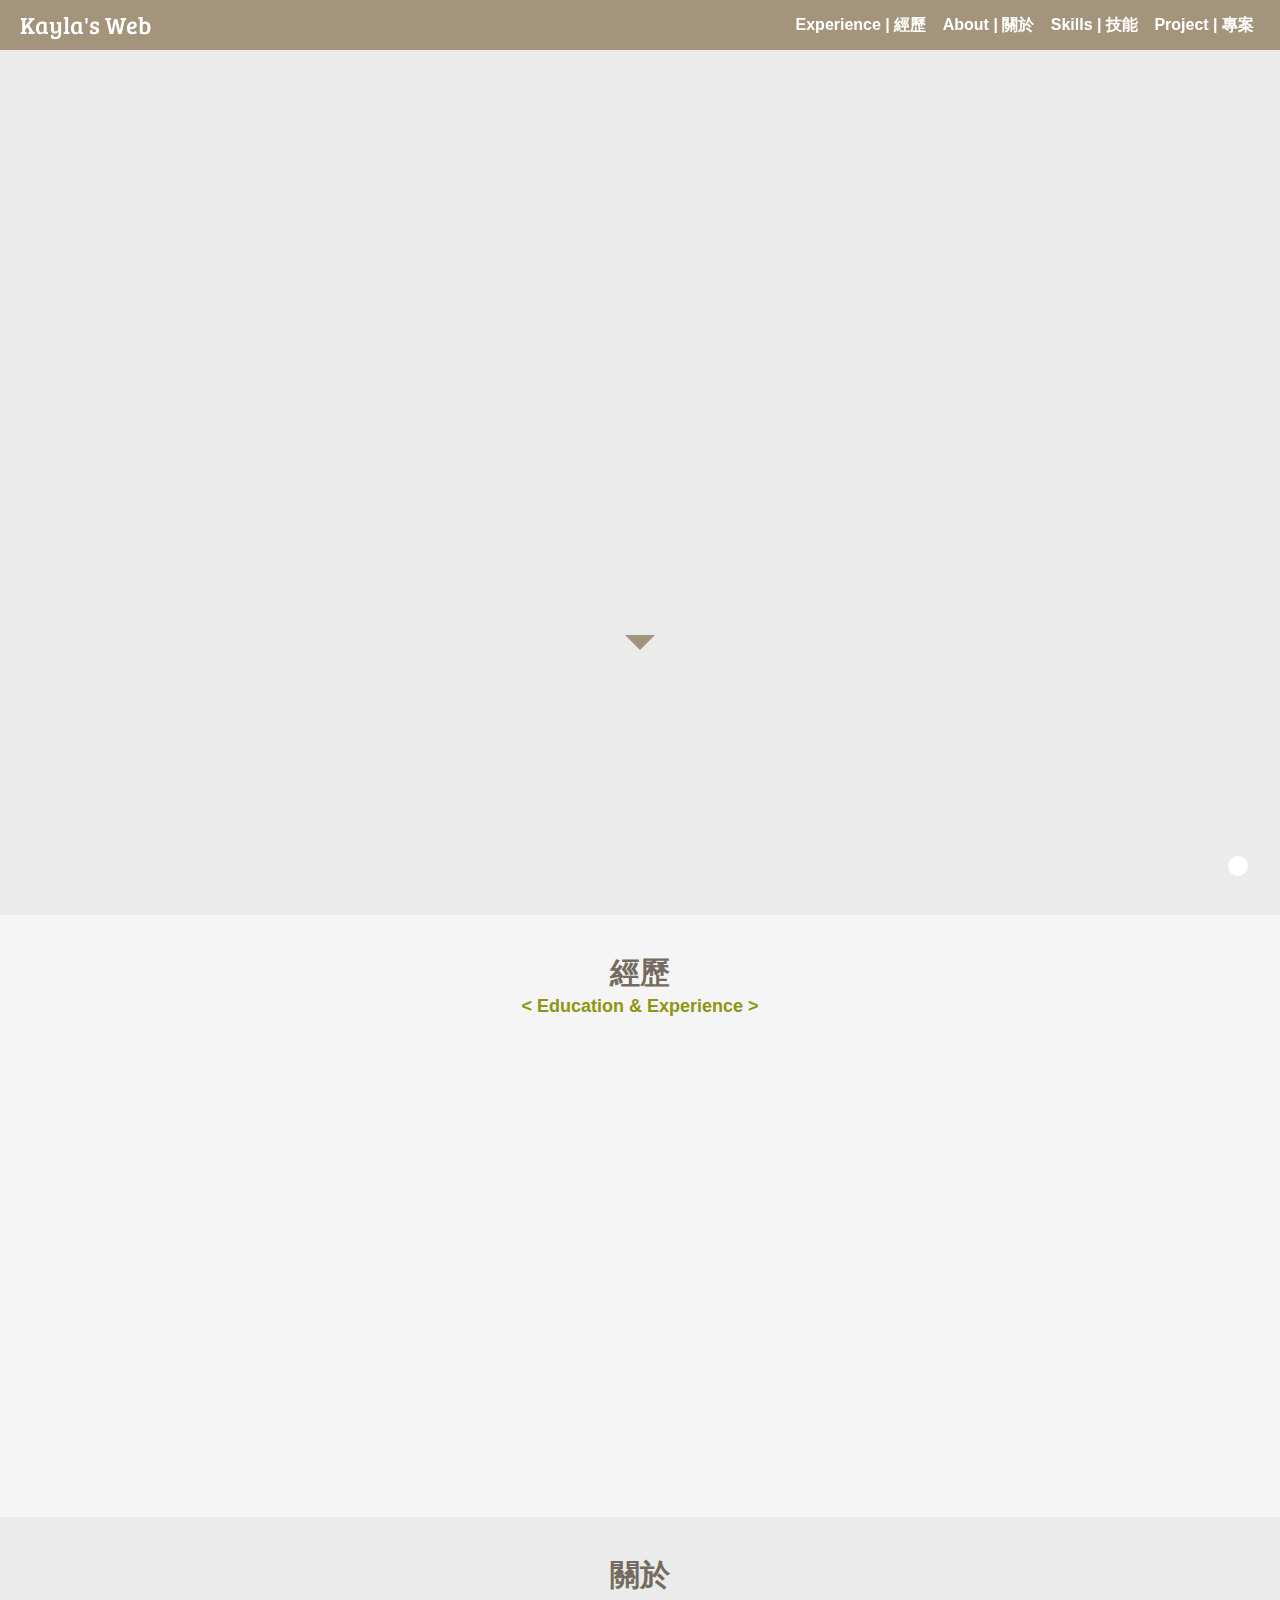
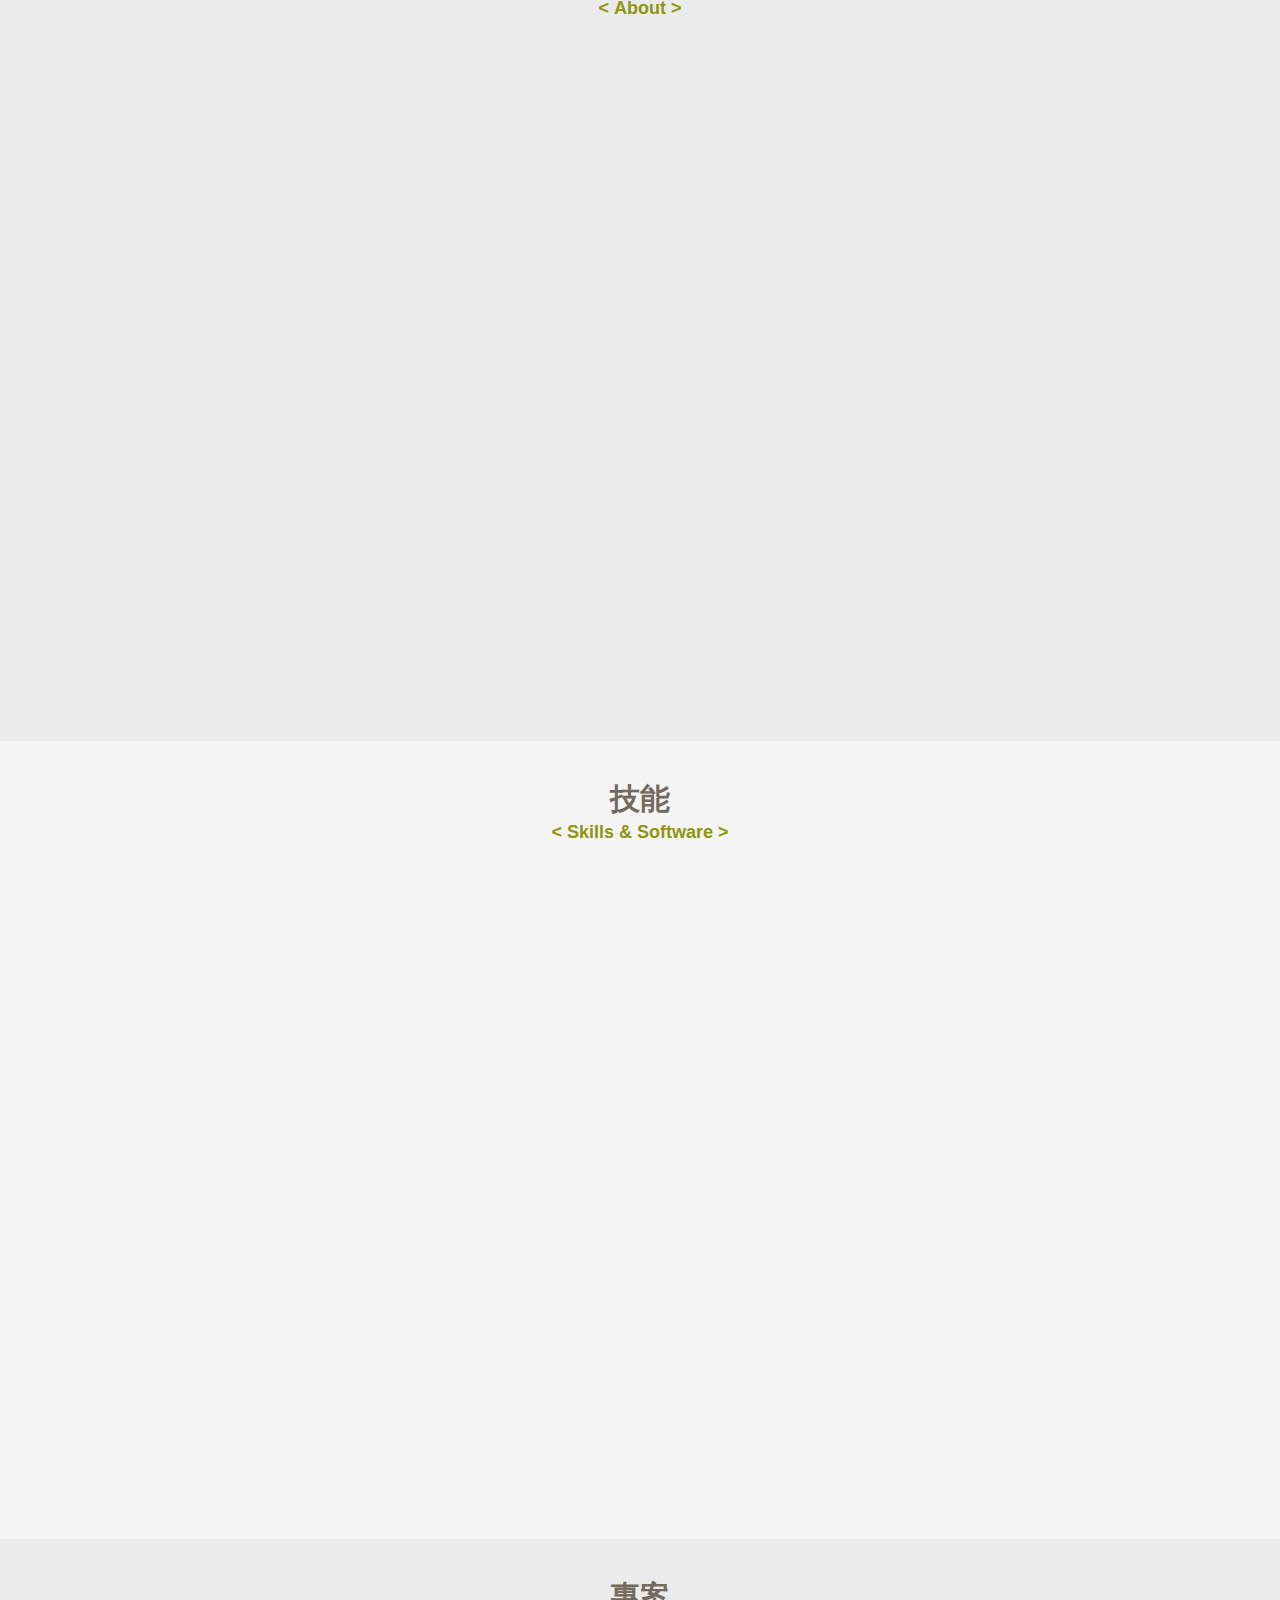
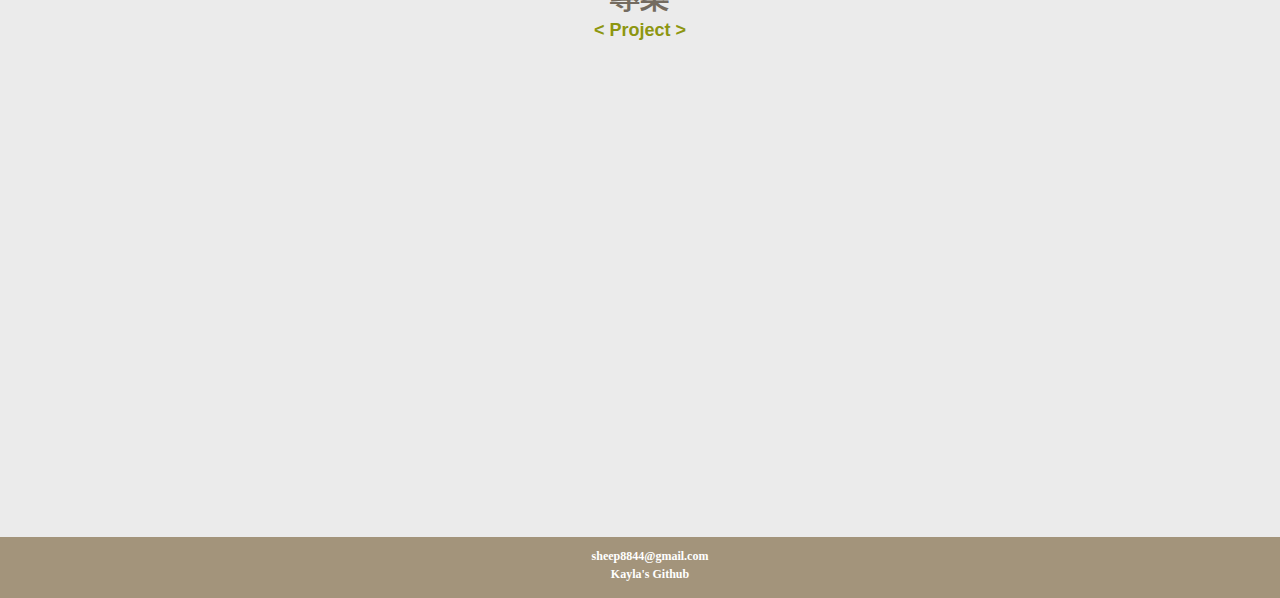
==== commit 000ea8e9: "修改自介" ====
--- a/index.html
+++ b/index.html
@@ -571,7 +571,7 @@
 期間幸運地經歷過中大型規模專案，面對過各種棘手問題，
 擁有獨立建構產品的能力，也能與團隊進行協作。
 
-曾擔任專案負責人，帶過新人，
+曾擔任專案負責人
 相信成為優秀的工程師，是集技術與指導於一身。
 
 為朝全端工程師的目標邁進，
